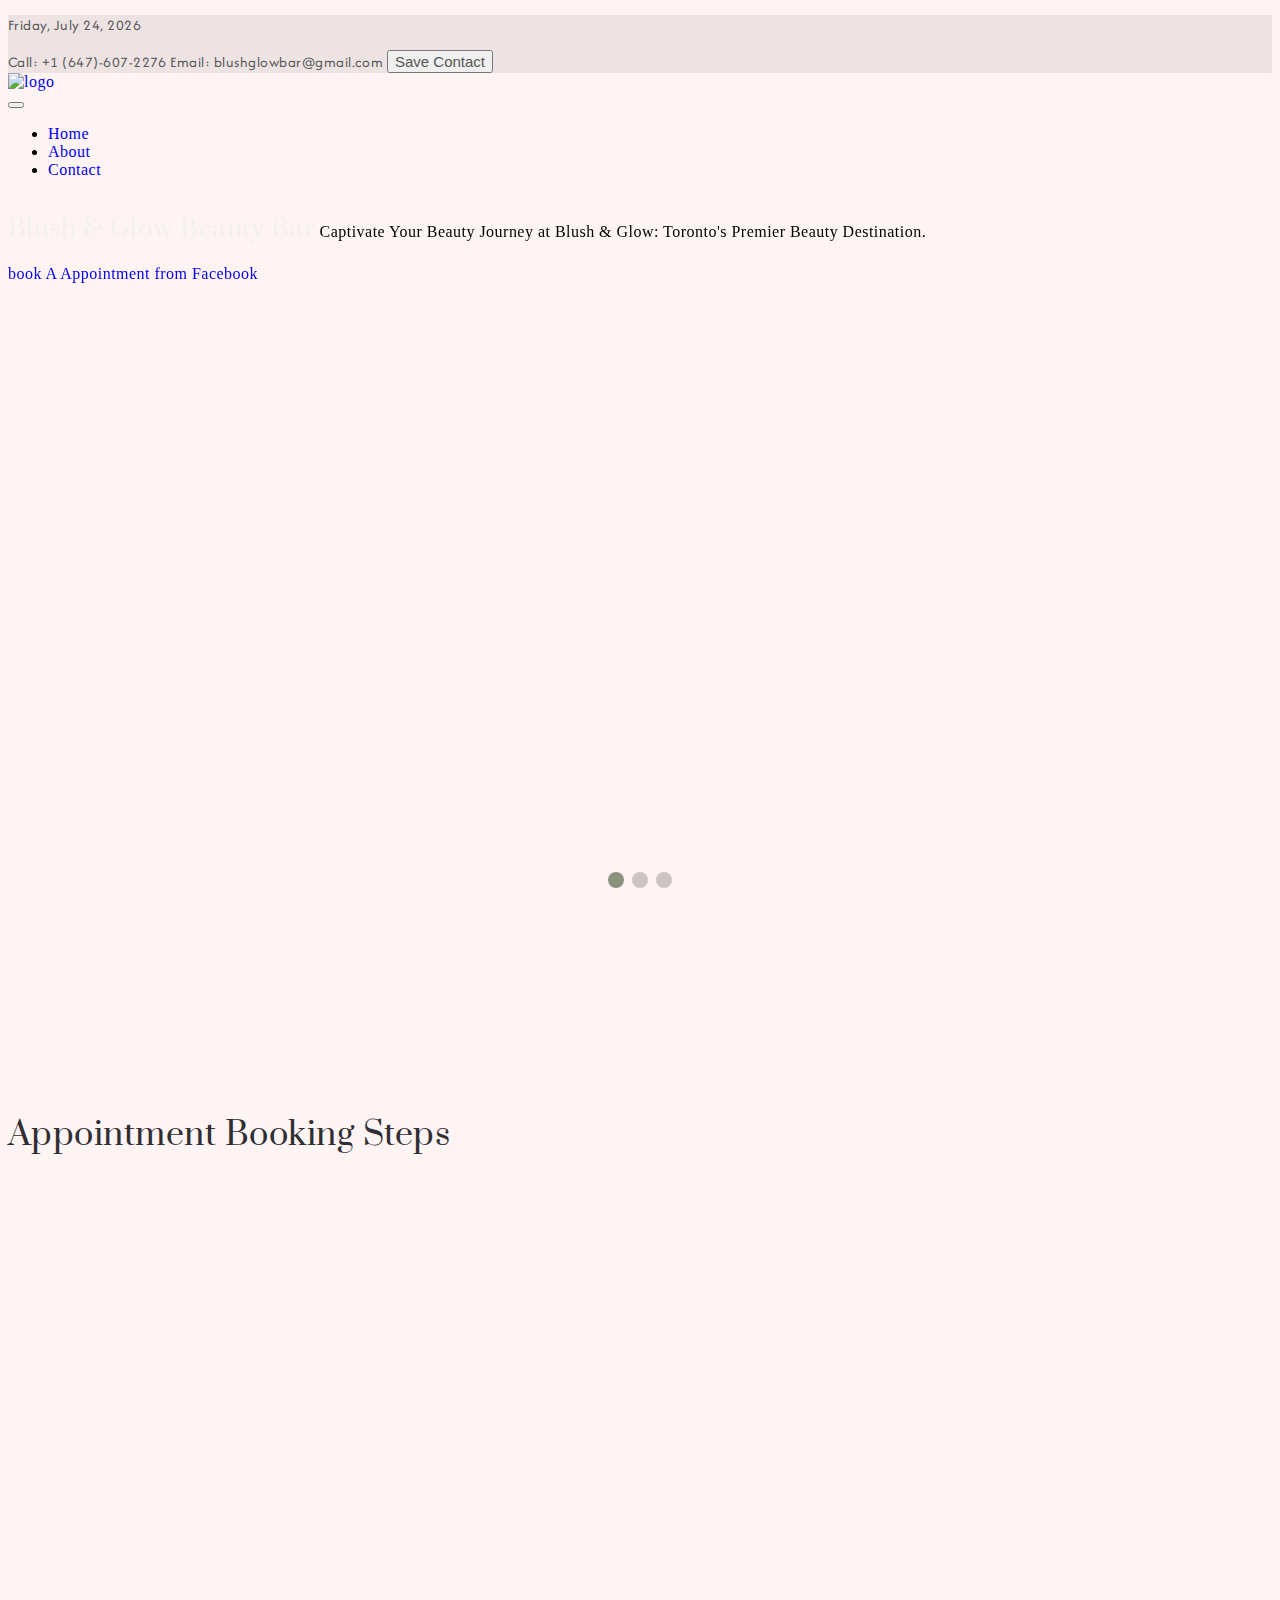
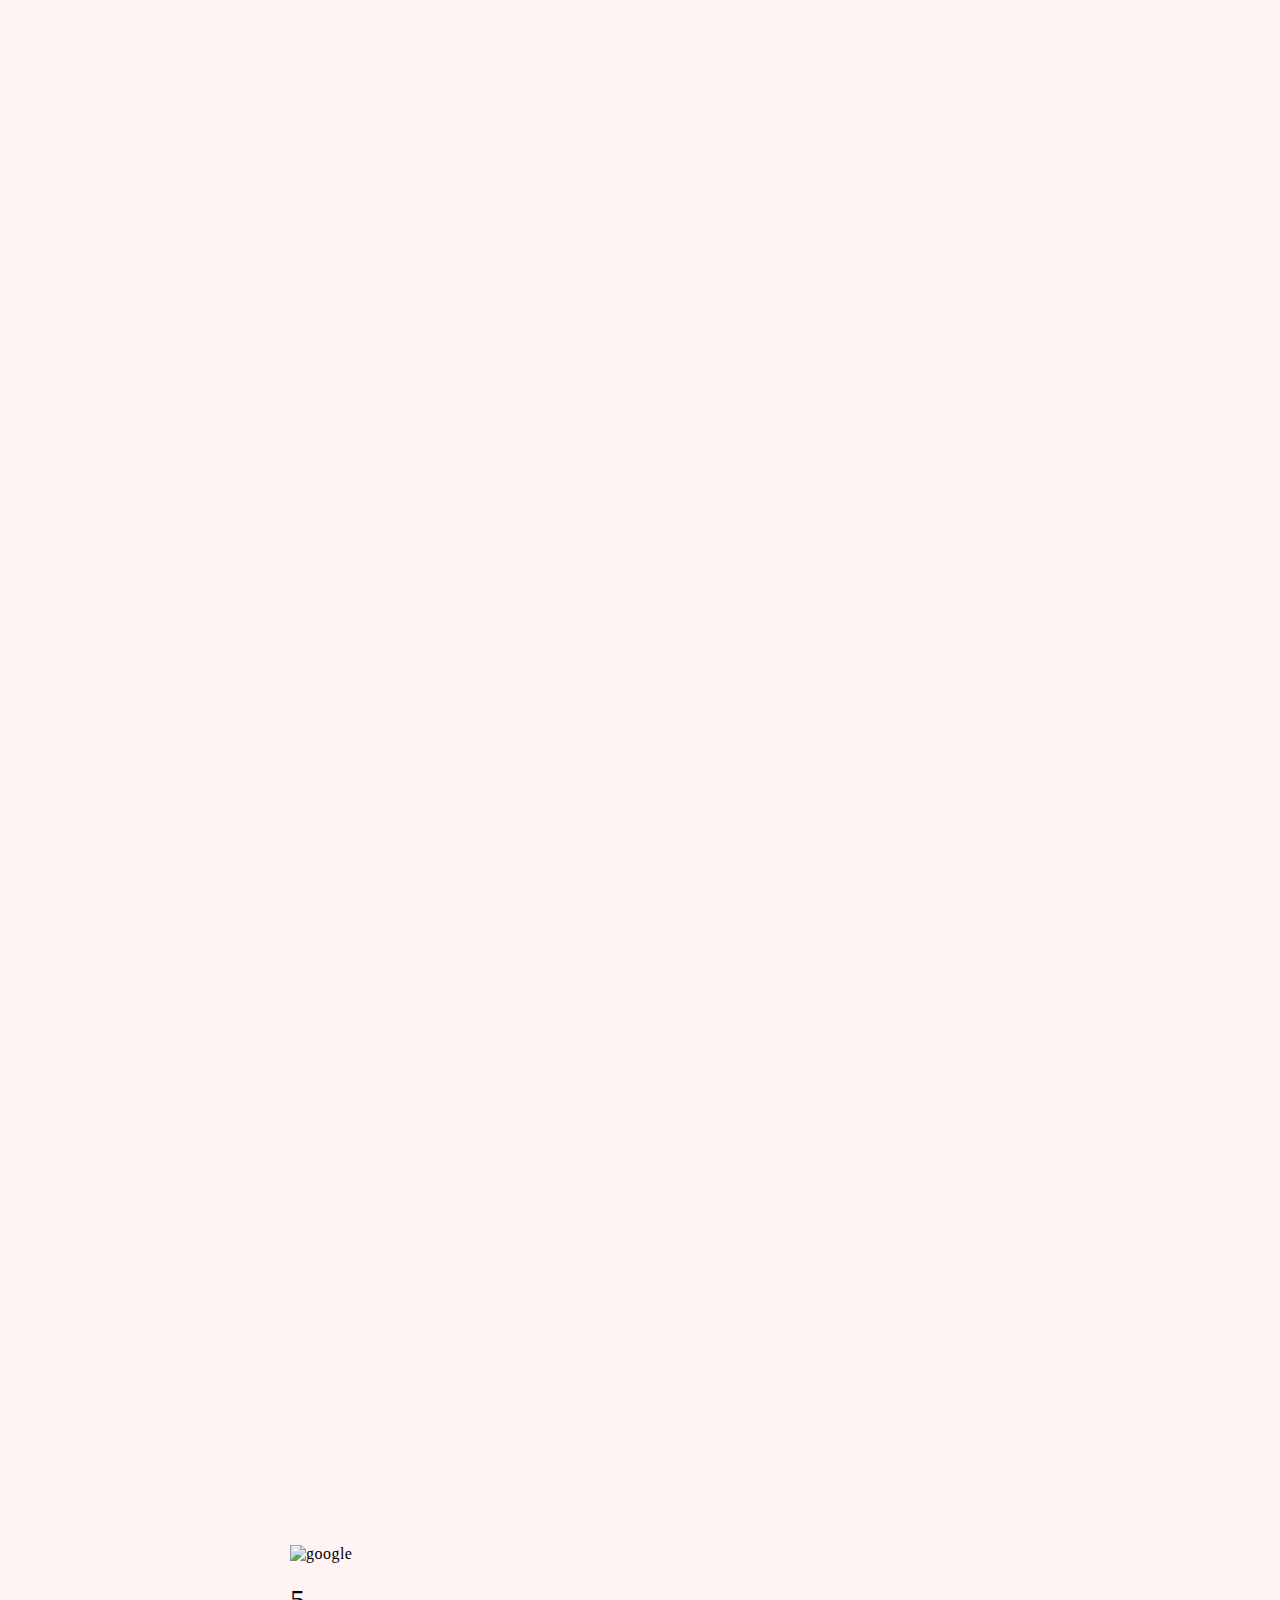
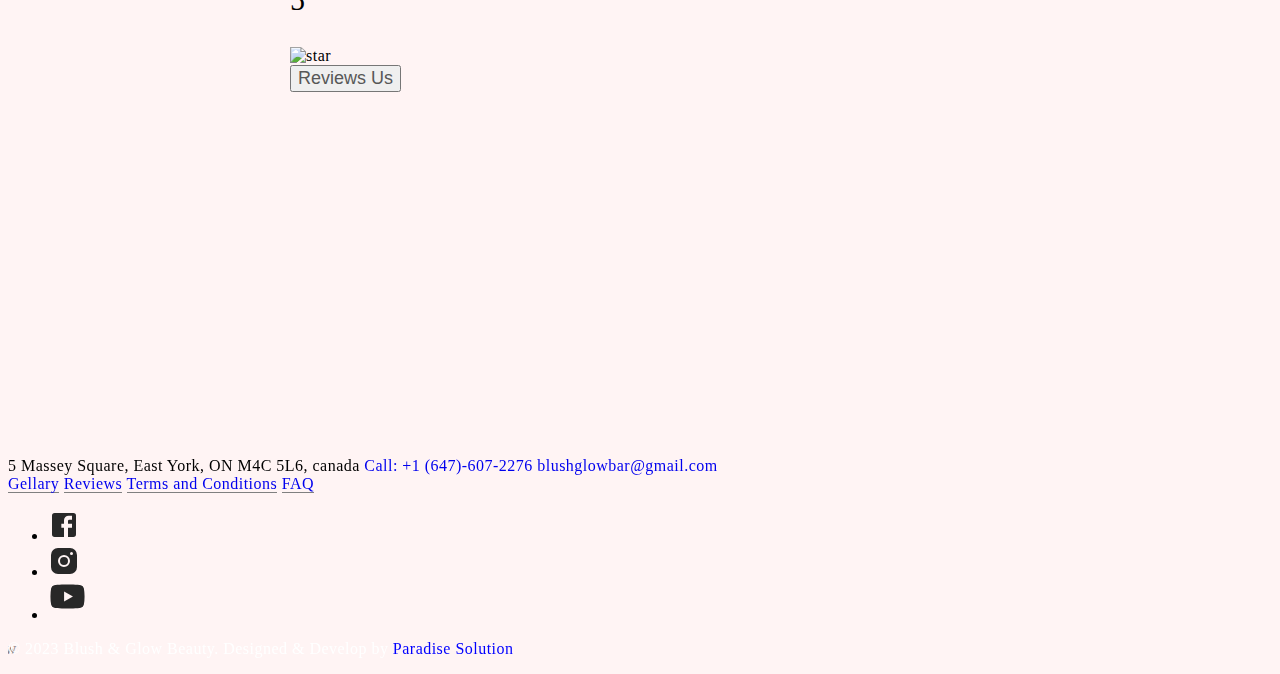
==== index.html @ eac7efee "Merge pull request #8 from mdmahafuzur47/main" ====
<!DOCTYPE html>
<html lang="en">
  <head>
    <title>Blush & Glow Beauty Bar</title>
    <meta charset="utf-8" />
    <meta http-equiv="X-UA-Compatible" content="IE=edge" />
    <meta name="viewport" content="width=device-width, initial-scale=1.0" />
    <meta name="format-detection" content="telephone=no" />
    <meta name="apple-mobile-web-app-capable" content="yes" />
    <meta name="author" content="TemplatesJungle" />
    <meta name="keywords" content="ecommerce,fashion,store" />
    <meta
      name="description"
      content="Beauty Store Bootstrap 5 HTML CSS Template"
    />
    <link
      href="https://cdn.jsdelivr.net/npm/bootstrap@5.3.0-alpha3/dist/css/bootstrap.min.css"
      rel="stylesheet"
      integrity="sha384-KK94CHFLLe+nY2dmCWGMq91rCGa5gtU4mk92HdvYe+M/SXH301p5ILy+dN9+nJOZ"
      crossorigin="anonymous"
    />
    <link rel="stylesheet" type="text/css" href="icomoon/icomoon.css" />
    <link rel="stylesheet" type="text/css" href="css/vendor.css" />
    <link
      rel="stylesheet"
      href="https://cdn.jsdelivr.net/npm/swiper@9/swiper-bundle.min.css"
    />
    <link rel="stylesheet" type="text/css" href="style.css" />

    <link rel="preconnect" href="https://fonts.googleapis.com" />
    <link rel="preconnect" href="https://fonts.gstatic.com" crossorigin />
    <link
      href="https://fonts.googleapis.com/css2?family=Lora:wght@400;500&family=Prata&display=swap"
      rel="stylesheet"
    />
    <!-- aos  -->
    <link href="https://unpkg.com/aos@2.3.1/dist/aos.css" rel="stylesheet" />
    <!-- aos  -->
    <style>
      .loader {
        position: relative;
        width: 2.5em;
        height: 2.5em;
        transform: rotate(165deg);
      }

      .loader:before,
      .loader:after {
        content: "";
        position: absolute;
        top: 50%;
        left: 50%;
        display: block;
        width: 0.5em;
        height: 0.5em;
        border-radius: 0.25em;
        transform: translate(-50%, -50%);
      }

      .loader:before {
        animation: before8 2s infinite;
      }

      .loader:after {
        animation: after6 2s infinite;
      }

      @keyframes before8 {
        0% {
          width: 0.5em;
          box-shadow: 1em -0.5em rgba(225, 20, 98, 0.75),
            -1em 0.5em rgba(111, 202, 220, 0.75);
        }

        35% {
          width: 2.5em;
          box-shadow: 0 -0.5em rgba(225, 20, 98, 0.75),
            0 0.5em rgba(111, 202, 220, 0.75);
        }

        70% {
          width: 0.5em;
          box-shadow: -1em -0.5em rgba(225, 20, 98, 0.75),
            1em 0.5em rgba(111, 202, 220, 0.75);
        }

        100% {
          box-shadow: 1em -0.5em rgba(225, 20, 98, 0.75),
            -1em 0.5em rgba(111, 202, 220, 0.75);
        }
      }

      @keyframes after6 {
        0% {
          height: 0.5em;
          box-shadow: 0.5em 1em rgba(61, 184, 143, 0.75),
            -0.5em -1em rgba(233, 169, 32, 0.75);
        }

        35% {
          height: 2.5em;
          box-shadow: 0.5em 0 rgba(61, 184, 143, 0.75),
            -0.5em 0 rgba(233, 169, 32, 0.75);
        }

        70% {
          height: 0.5em;
          box-shadow: 0.5em -1em rgba(61, 184, 143, 0.75),
            -0.5em 1em rgba(233, 169, 32, 0.75);
        }

        100% {
          box-shadow: 0.5em 1em rgba(61, 184, 143, 0.75),
            -0.5em -1em rgba(233, 169, 32, 0.75);
        }
      }

      .loader {
        position: absolute;
        top: calc(50% - 1.25em);
        left: calc(50% - 1.25em);
      }
    </style>
  </head>

  <body class="homepage">
    <div class="preloader text-white fs-6 text-uppercase overflow-hidden">
      <div class="loader"></div>
    </div>
    <!-- scroll effect  -->
    <!-- toDo  -->

    <!-- contact nav bar -->
    <nav>
      <section
        class="py-1 text-black"
        style="background: #33323216; font-family: 'Afacad', sans-serif"
      >
        <div
          class="px-1 text-center d-lg-flex justify-content-between align-items-center"
          style="max-width: 1264px; margin: 0 auto"
        >
          <p
            class="mb-0"
            style="font-size: 15px; color: rgb(87, 87, 87)"
            id="currentDate"
          ></p>
          <div
            class="gap-3 align-items-center d-sm-flex justify-content-center text-center"
          >
            <a
              href="tel:+16476072276"
              style="font-size: 15px; color: rgb(87, 87, 87)"
              class="mb-0"
              >Call: +1 (647)-607-2276</a
            >
            <a
              href="mailto:blushglowbar@gmail.com"
              style="font-size: 15px; color: rgb(87, 87, 87)"
              class="mb-0"
              >Email: blushglowbar@gmail.com</a
            >
            <button
              onclick="generateVCard()"
              style="font-size: 15px; color: rgb(87, 87, 87)"
              class="px-2 border-1 bg-transparent rounded-2 py-1"
            >
              Save Contact
            </button>
          </div>
        </div>
      </section>
      <section
        class="navbar container navbar-expand-lg text-uppercase fs-6 py-0 px-0 border-bottom align-items-center"
      >
        <div class="container-fluid">
          <div
            class="row justify-content-between align-items-center w-100 py-2"
          >
            <!-- logo  -->
            <div class="col-auto">
              <a class="navbar-brand" href="index.html">
                <img id="logo-top" src="images/logo/logo.png" alt="logo" />
              </a>
            </div>

            <div class="col-auto">
              <button
                class="navbar-toggler"
                type="button"
                data-bs-toggle="offcanvas"
                data-bs-target="#offcanvasNavbar"
                aria-controls="offcanvasNavbar"
              >
                <span class="navbar-toggler-icon"></span>
              </button>

              <div
                class="offcanvas offcanvas-end"
                tabindex="-1"
                id="offcanvasNavbar"
                aria-labelledby="offcanvasNavbarLabel"
              >
                <div class="offcanvas-body">
                  <ul class="navbar-nav justify-content-end flex-grow-1 gap-5">
                    <li class="nav-item dropdown">
                      <a class="nav-link active" href="./index.html">Home</a>
                    </li>
                    <li class="nav-item">
                      <a class="nav-link" href="./about.html">About</a>
                    </li>
                    <li class="nav-item">
                      <a
                        href="/contact.html"
                        class="nav-link border px-3"
                        style="text-align: center"
                        >Contact</a
                      >
                    </li>
                  </ul>
                </div>
              </div>
            </div>
          </div>
        </div>
      </section>
    </nav>
    <!-- slider hero section  -->
    <section class="text-white">
      <div class="slideshow slide-in" style="height: 100vh">
        <div class="swiper-wrapper">
          <div
            class="swiper-slide d-flex align-items-center"
            style="background-image: url(images/banner-large-image.jpg)"
          >
            <div class="banner-content w-100">
              <div class="container">
                <div class="row">
                  <div class="col-md-8 offset-md-2 text-center">
                    <h2 class="section-title text-uppercase display-2 mt-5">
                      Blush & Glow Beauty Bar
                    </h2>
                    <p class="caption opacity-75">
                      Captivate Your Beauty Journey at Blush & Glow: Toronto's
                      Premier Beauty Destination.
                    </p>
                    <div class="btn-left btn-swiper">
                      <a
                        href="https://www.facebook.com/Blushglowbeautybar/"
                        target="_blank"
                        class="btn btn-light text-white bg-transparent text-uppercase mt-3"
                      >
                        book A Appointment from Facebook
                      </a>
                    </div>
                  </div>
                </div>
              </div>
            </div>
          </div>
          <div
            class="swiper-slide d-flex align-items-center"
            style="background-image: url(images/banner-large-image1.jpg)"
          >
            <div class="banner-content w-100">
              <div class="container">
                <div class="row">
                  <div class="col-md-8 offset-md-2 text-center">
                    <h2 class="section-title text-uppercase display-2 mt-5">
                      Blush & Glow Beauty Bar
                    </h2>
                    <p class="caption opacity-75">
                      Love Your self By Care Your Skin
                    </p>
                    <div class="btn-left btn-swiper">
                      <a
                        href="/contact.html"
                        class="btn btn-light text-white bg-transparent text-uppercase mt-3"
                        >Contact Us</a
                      >
                    </div>
                  </div>
                </div>
              </div>
            </div>
          </div>
          <div
            class="swiper-slide d-flex align-items-center"
            style="background-image: url(images/banner-large-image2.jpg)"
          >
            <div class="banner-content w-100">
              <div class="container">
                <div class="row">
                  <div class="col-md-8 offset-md-2 text-center">
                    <h2 class="section-title text-uppercase display-2 mt-5">
                      Blush & Glow Beauty Bar
                    </h2>
                    <p class="caption opacity-75">
                      Elevate Your Aura at Blush & Glow Beauty Bar - Your
                      Toronto Haven for Timeless Glamour.
                    </p>
                    <div class="btn-left btn-swiper">
                      <a
                        href="/about.html"
                        class="btn btn-light text-white bg-transparent text-uppercase mt-3"
                      >
                        About Us
                      </a>
                    </div>
                  </div>
                </div>
              </div>
            </div>
          </div>
        </div>
        <div class="swiper-pagination swiper-pagination-slideshow"></div>

        <!-- <i class="icon-arrow  light-arrow icon-arrow-left"></i>
      <i class="icon-arrow  light-arrow icon-arrow-right"></i> -->
      </div>
    </section>

    <main>
      <!-- how to use start -->
      <section class="features pt-5">
        <div class="container">
          <h1 class="text-center">Appointment Booking Steps</h1>
          <div class="row mt-5">
            <div
              class="col-md-3 text-center"
              data-aos="fade-in"
              data-aos-delay="0"
            >
              <div
                style="height: fit-content"
                class="position-relative border mt-5 p-3 rounded-2 shadow-sm"
              >
                <svg
                  width="38"
                  height="38"
                  viewBox="0 0 24 24"
                  class="svg-color"
                >
                  <use xlink:href="#calendar"></use>
                </svg>
                <h4 class="element-title text-capitalize">
                  Visit Our Facebook page
                </h4>
                <p>
                  Visit our
                  <a
                    href="https://www.facebook.com/Blushglowbeautybar/services"
                    target="_blank"
                    >facebook page</a
                  >, explore our services, and choose the one that suits your
                  desires.
                </p>
                <!-- steps 01 -->
                <div
                  class="position-absolute w-100"
                  style="top: -50px; left: 0"
                >
                  <div class="d-flex justify-content-center">
                    <div
                      class="px-3 py-1 position-relative rounded-1"
                      style="background-color: #d49696; width: fit-content"
                    >
                      <div
                        class="position-absolute w-100 h-100 step-1"
                        style="
                          bottom: -48px;
                          left: 0;
                          transform: rotate(180deg);
                        "
                      >
                        <svg
                          class="w-100 h-100"
                          version="1.1"
                          id="Layer_1"
                          xmlns="http://www.w3.org/2000/svg"
                          xmlns:xlink="http://www.w3.org/1999/xlink"
                          x="0px"
                          y="0px"
                          viewBox="0 0 122.87 24.391"
                          style="enable-background: new 0 0 122.87 24.391"
                          xml:space="preserve"
                        >
                          <g>
                            <defs>
                              <rect
                                id="SVGID_00000119802781451126344870000001403376122054845610_"
                                x="-541.696"
                                width="500"
                                height="500"
                              />
                            </defs>
                            <clipPath
                              id="SVGID_00000154402275799044726050000003309869809166172346_"
                            >
                              <use
                                xlink:href="#SVGID_00000119802781451126344870000001403376122054845610_"
                                style="overflow: visible"
                              />
                            </clipPath>
                          </g>
                          <polygon
                            style="fill: #d39695"
                            points="2.201,20.919 61.435,3.23 120.668,20.919 "
                          />
                        </svg>
                      </div>
                      <h1 class="mb-0">01</h1>
                      <p class="mb-1 text-black">STEP</p>
                    </div>
                  </div>
                </div>
              </div>
            </div>
            <div
              class="col-md-3 text-center"
              data-aos="fade-in"
              data-aos-delay="300"
            >
              <div
                style="height: fit-content"
                class="border position-relative mb-5 p-3 rounded-2 shadow-sm stepContainer"
              >
                <svg
                  width="38"
                  height="38"
                  viewBox="0 0 24 24"
                  class="svg-color"
                >
                  <use xlink:href="#shopping-bag"></use>
                </svg>
                <h4 class="element-title text-capitalize">
                  Book A Appointment
                </h4>
                <p>
                  Book A Appointment from our Facebook Page
                  <a href="#">
                    <svg
                      xmlns="http://www.w3.org/2000/svg"
                      width="20"
                      height="20"
                      viewBox="0 0 24 24"
                    >
                      <path
                        fill="currentColor"
                        d="M12 2C6.48 2 2 6.48 2 12s4.48 10 10 10s10-4.48 10-10S17.52 2 12 2m0 18c-4.41 0-8-3.59-8-8s3.59-8 8-8s8 3.59 8 8s-3.59 8-8 8m-1-4h2v2h-2zm1.61-9.96c-2.06-.3-3.88.97-4.43 2.79c-.18.58.26 1.17.87 1.17h.2c.41 0 .74-.29.88-.67c.32-.89 1.27-1.5 2.3-1.28c.95.2 1.65 1.13 1.57 2.1c-.1 1.34-1.62 1.63-2.45 2.88c0 .01-.01.01-.01.02c-.01.02-.02.03-.03.05c-.09.15-.18.32-.25.5c-.01.03-.03.05-.04.08c-.01.02-.01.04-.02.07c-.12.34-.2.75-.2 1.25h2c0-.42.11-.77.28-1.07c.02-.03.03-.06.05-.09c.08-.14.18-.27.28-.39c.01-.01.02-.03.03-.04c.1-.12.21-.23.33-.34c.96-.91 2.26-1.65 1.99-3.56c-.24-1.74-1.61-3.21-3.35-3.47"
                      />
                    </svg>
                  </a>
                </p>
                <!-- step 02 -->
                <div class="position-absolute w-100 step">
                  <div class="d-flex justify-content-center">
                    <div
                      class="px-3 py-1 position-relative rounded-1"
                      style="background-color: #d49696; width: fit-content"
                    >
                      <div
                        class="position-absolute w-100 h-100 stepArrow"
                        style=""
                      >
                        <svg
                          class="w-100 h-100"
                          version="1.1"
                          id="Layer_1"
                          xmlns="http://www.w3.org/2000/svg"
                          xmlns:xlink="http://www.w3.org/1999/xlink"
                          x="0px"
                          y="0px"
                          viewBox="0 0 122.87 24.391"
                          style="enable-background: new 0 0 122.87 24.391"
                          xml:space="preserve"
                        >
                          <g>
                            <defs>
                              <rect
                                id="SVGID_00000119802781451126344870000001403376122054845610_"
                                x="-541.696"
                                width="500"
                                height="500"
                              />
                            </defs>
                            <clipPath
                              id="SVGID_00000154402275799044726050000003309869809166172346_"
                            >
                              <use
                                xlink:href="#SVGID_00000119802781451126344870000001403376122054845610_"
                                style="overflow: visible"
                              />
                            </clipPath>
                          </g>
                          <polygon
                            style="fill: #d39695"
                            points="2.201,20.919 61.435,3.23 120.668,20.919 "
                          />
                        </svg>
                      </div>
                      <h1 class="mb-0">02</h1>
                      <p class="mb-1 text-black">STEP</p>
                    </div>
                  </div>
                </div>
              </div>
            </div>
            <div
              class="col-md-3 text-center"
              data-aos="fade-in"
              data-aos-delay="600"
            >
              <div
                style="height: fit-content"
                class="border position-relative mt-5 p-3 rounded-2 shadow-sm"
              >
                <svg
                  width="38"
                  height="38"
                  viewBox="0 0 24 24"
                  class="svg-color"
                >
                  <use xlink:href="#gift"></use>
                </svg>
                <h4 class="element-title text-capitalize">
                  Checkout Our Parlor
                </h4>
                <p>
                  Be present at the parlor 10 minutes prior to booking. Our
                  address is
                  <a
                    href="https://maps.app.goo.gl/KbdzyatGNNNW7mVx8"
                    target="_blank"
                  >
                    5 Massey Square, East York, ON M4C 5L6, canada
                  </a>
                </p>
                <!-- step 03  -->
                <div
                  class="position-absolute w-100"
                  style="top: -50px; left: 0"
                >
                  <div class="d-flex justify-content-center">
                    <div
                      class="px-3 py-1 position-relative rounded-1"
                      style="background-color: #d49696; width: fit-content"
                    >
                      <div
                        class="position-absolute w-100 h-100 step-1"
                        style="
                          bottom: -48px;
                          left: 0;
                          transform: rotate(180deg);
                        "
                      >
                        <svg
                          class="w-100 h-100"
                          version="1.1"
                          id="Layer_1"
                          xmlns="http://www.w3.org/2000/svg"
                          xmlns:xlink="http://www.w3.org/1999/xlink"
                          x="0px"
                          y="0px"
                          viewBox="0 0 122.87 24.391"
                          style="enable-background: new 0 0 122.87 24.391"
                          xml:space="preserve"
                        >
                          <g>
                            <defs>
                              <rect
                                id="SVGID_00000119802781451126344870000001403376122054845610_"
                                x="-541.696"
                                width="500"
                                height="500"
                              />
                            </defs>
                            <clipPath
                              id="SVGID_00000154402275799044726050000003309869809166172346_"
                            >
                              <use
                                xlink:href="#SVGID_00000119802781451126344870000001403376122054845610_"
                                style="overflow: visible"
                              />
                            </clipPath>
                          </g>
                          <polygon
                            style="fill: #d39695"
                            points="2.201,20.919 61.435,3.23 120.668,20.919 "
                          />
                        </svg>
                      </div>
                      <h1 class="mb-0">03</h1>
                      <p class="mb-1 text-black">STEP</p>
                    </div>
                  </div>
                </div>
              </div>
            </div>
            <div
              class="col-md-3 text-center"
              data-aos="fade-in"
              data-aos-delay="900"
            >
              <div
                style="height: fit-content"
                class="border position-relative mb-5 p-3 rounded-2 shadow-sm stepContainer"
              >
                <svg
                  width="38"
                  height="38"
                  viewBox="0 0 24 24"
                  class="svg-color"
                >
                  <use xlink:href="#arrow-cycle"></use>
                </svg>
                <h4 class="element-title text-capitalize">
                  Give us Your valuable Review
                </h4>
                <p>
                  Give us Your valuable review at
                  <a
                    href="https://g.page/r/Cc5UehdaRZISEBM/review"
                    target="_blank"
                    >Google</a
                  >
                  &
                  <a
                    href="https://www.facebook.com/Blushglowbeautybar/reviews"
                    target="_blank"
                    >Facebook</a
                  >
                </p>
                <!-- step 04  -->
                <div class="position-absolute w-100 step">
                  <div class="d-flex justify-content-center">
                    <div
                      class="px-3 py-1 position-relative rounded-1"
                      style="background-color: #d49696; width: fit-content"
                    >
                      <div class="position-absolute w-100 h-100 stepArrow">
                        <svg
                          class="w-100 h-100"
                          version="1.1"
                          id="Layer_1"
                          xmlns="http://www.w3.org/2000/svg"
                          xmlns:xlink="http://www.w3.org/1999/xlink"
                          x="0px"
                          y="0px"
                          viewBox="0 0 122.87 24.391"
                          style="enable-background: new 0 0 122.87 24.391"
                          xml:space="preserve"
                        >
                          <g>
                            <defs>
                              <rect
                                id="SVGID_00000119802781451126344870000001403376122054845610_"
                                x="-541.696"
                                width="500"
                                height="500"
                              />
                            </defs>
                            <clipPath
                              id="SVGID_00000154402275799044726050000003309869809166172346_"
                            >
                              <use
                                xlink:href="#SVGID_00000119802781451126344870000001403376122054845610_"
                                style="overflow: visible"
                              />
                            </clipPath>
                          </g>
                          <polygon
                            style="fill: #d39695"
                            points="2.201,20.919 61.435,3.23 120.668,20.919 "
                          />
                        </svg>
                      </div>
                      <h1 class="mb-0">04</h1>
                      <p class="mb-1 text-black">STEP</p>
                    </div>
                  </div>
                </div>
              </div>
            </div>
          </div>
        </div>
      </section>
      <!-- services section start -->
      <section id="service-cont" class="w-100 overflow-x-hidden"></section>

      <!-- collection section  -->
      <section class="collection container py-5">
        <div
          class="collection-item row g-4 d-flex justify-content-between align-items-center flex-direction-row flex-wrap my-5"
        >
          <div data-aos="fade-right" class="col-md-5 column-container">
            <div class="cat-item position-relative">
              <div class="image-holder">
                <a href="shop.html"
                  ><img
                    data-src="images/service/img (12).jpg"
                    alt="categories"
                    style="border-radius: 20px"
                    class="product-image img-fluid lazy-load"
                /></a>
                <div
                  class="collection-content position-absolute p-5 text-uppercase"
                >
                  <h2 class="section-title text-white display-3">
                    <!-- <strike>25%</strike> Now 50% OFF -->
                  </h2>
                </div>
              </div>
            </div>
          </div>

          <!-- <a
          href="data:text/vcard;charset=utf-8,%EF%BB%BFBEGIN%3AVCARD%0AVERSION%3A3.0%0AFN%3AJohn%20Doe%0ATEL%3A%2B123456789%0AEMAIL%3Ajohn.doe%40example.com%0AEND%3AVCARD%0A"
          download="JohnDoe.vcf"
          >Download vCard</a
        > -->
          <div
            data-aos="fade-left"
            class="col-md-7 column-container collection-bg"
          >
            <div class="collection-content mx-md-5 my-5">
              <h2 class="element-title text-uppercase display-4">
                professional treatment with expert
              </h2>
              <p>
                Dignissim lacus, turpis ut suspendisse vel tellus. Turpis purus,
                gravida orci, fringilla a. Ac sed eu fringilla odio mi.
                Consequat pharetra at magna imperdiet cursus ac faucibus sit
                libero. Ultricies quam nunc, lorem sit lorem urna, pretium
                aliquam ut. In vel, quis donec dolor id in. Pulvinar commodo
                mollis diam sed facilisis at cursus imperdiet cursus ac faucibus
                sit faucibus sit libero.
              </p>
              <a href="./contact.html" class="btn btn-dark text-uppercase mt-3"
                >Contact Expert</a
              >
            </div>
          </div>
        </div>
      </section>

      <!-- video section  -->
      <section data-aos="fade-up" class="container mt-5">
        <iframe
          class="w-100 rounded-5 vedioSize"
          height="600px"
          src="https://www.youtube.com/embed/eBtXfR0Sw0U?si=j4hqyb_YXNIvhGHy"
          title="YouTube video player"
          frameborder="0"
          allow="accelerometer; autoplay; clipboard-write; encrypted-media; gyroscope; picture-in-picture; web-share"
          allowfullscreen
        ></iframe>
      </section>

      <!-- gallery start  -->
      <div data-aos="fade-up" style="width: 100%; overflow: hidden">
        <section
          id="related-products"
          class="related-products product-carousel py-5 position-relative open-up"
          data-aos="zoom-out"
        >
          <div class="container">
            <div
              class="d-flex flex-wrap justify-content-between align-items-center my-5 py-lg-5"
            >
              <div class="line-img my-2">
                <img data-src="images/line.png" class="lazy-load" alt="" />
              </div>
              <h4 class="text-uppercase mb-0">Gallery</h4>
              <div class="line-img my-2">
                <img data-src="images/line.png" class="lazy-load" alt="" />
              </div>
            </div>
            <div id="Gallery" class="swiper product-swiper overflow-hidden">
              <div class="swiper-wrapper d-flex">
                <!-- card  -->
                <div class="swiper-slide">
                  <div class="product-item">
                    <div class="image-holder position-relative">
                      <a href="#Gallery">
                        <img
                          data-src="images/service/img (1).jpg"
                          alt="categories"
                          style="width: 300px; height: 360px; object-fit: cover"
                          class="product-image lazy-load"
                        />
                      </a>
                    </div>
                  </div>
                </div>
                <!-- card  -->
                <div class="swiper-slide">
                  <div class="product-item">
                    <div class="image-holder position-relative">
                      <a href="#Gallery">
                        <img
                          data-src="images/service/img (2).jpg"
                          alt="categories"
                          style="width: 300px; height: 360px; object-fit: cover"
                          class="product-image lazy-load"
                        />
                      </a>
                    </div>
                  </div>
                </div>
                <!-- card  -->
                <div class="swiper-slide">
                  <div class="product-item">
                    <div class="image-holder position-relative">
                      <a href="#Gallery">
                        <img
                          data-src="images/service/img (3).jpg"
                          alt="categories"
                          style="width: 300px; height: 360px; object-fit: cover"
                          class="product-image lazy-load"
                        />
                      </a>
                    </div>
                  </div>
                </div>
                <!-- card  -->
                <div class="swiper-slide">
                  <div class="product-item">
                    <div class="image-holder position-relative">
                      <a href="#Gallery">
                        <img
                          data-src="images/service/img (4).jpg"
                          alt="categories"
                          style="width: 300px; height: 360px; object-fit: cover"
                          class="product-image lazy-load"
                        />
                      </a>
                    </div>
                  </div>
                </div>
                <!-- card  -->
                <div class="swiper-slide">
                  <div class="product-item">
                    <div class="image-holder position-relative">
                      <a href="#Gallery">
                        <img
                          data-src="images/service/img (5).jpg"
                          alt="categories"
                          style="width: 300px; height: 360px; object-fit: cover"
                          class="product-image lazy-load"
                        />
                      </a>
                    </div>
                  </div>
                </div>
                <!-- card  -->
              </div>
            </div>
            <div class="icon-arrow no-outline icon-arrow-left bg-light"></div>
            <div class="icon-arrow no-outline icon-arrow-right bg-light"></div>
          </div>
        </section>
      </div>
      <!-- gallery end -->

      <!-- review section  -->
      <section>
        <div
          style="max-width: 700px; margin: auto; padding: 10px"
          class="d-flex flex-column justify-content-between flex-sm-row align-items-center my-5 gap-2"
        >
          <div
            class="d-flex justify-content-center justify-content-sm-start align-items-center flex-column"
          >
            <div>
              <img
                style="width: 240px; height: auto"
                src="./images/google.png"
                alt="google"
              />
            </div>
            <div
              style="margin-top: -10px"
              class="d-flex gap-2 align-items-center"
            >
              <p class="mb-0" style="font-size: 30px">5</p>
              <img
                class=""
                style="width: 140px"
                src="./images/5star.png"
                alt="star"
              />
            </div>
          </div>

          <div class="d-flex">
            <button
              style="
                font-size: 18px;
                color: rgb(87, 87, 87);
                width: fit-content;
                height: fit-content;
              "
              class="px-4 border-1 bg-transparent rounded-2 py-2"
            >
              Reviews Us
            </button>
          </div>
        </div>
      </section>

      <section data-aos="fade-up" class="container">
        <h1
          style="font-size: 30px"
          class="text-center text-black text-uppercase pb-5 fw-medium"
        >
          what is my client say about me
        </h1>
        <!-- section for review shows  -->
        <section id="ReviewHome" class="px-3 row g-3"></section>

        <div class="text-center pt-5">
          <button
            style="font-size: 18px; color: rgb(87, 87, 87)"
            class="px-4 border-1 bg-transparent rounded-2 py-2"
          >
            <a href="./reviews.html"> See more Reviews </a>
          </button>
        </div>
      </section>
      <!-- instagram section  -->
      <section data-aos="fade-up" class="instagram my-5 py-5">
        <div class="container">
          <h4 class="text-center py-3">Follow us on Instagram</h4>

          <div class="row d-flex flex-wrap my-3 g-0">
            <figure class="col instagram-item magnific position-relative">
              <a href="#" class="">
                <img
                  data-src="images/insta-item1.jpg"
                  alt="instagram"
                  class="insta-image lazy-load"
                />
                <div class="icon-overlay d-flex justify-content-center">
                  <svg
                    width="30"
                    height="30"
                    viewBox="0 0 30 30"
                    style="color: #fff4f4"
                  >
                    <use xlink:href="#instagram"></use>
                  </svg>
                </div>
              </a>
            </figure>
            <figure class="col instagram-item magnific position-relative">
              <a href="#" class="">
                <img
                  data-src="images/insta-item3.jpg"
                  alt="instagram"
                  class="insta-image lazy-load"
                />
                <div class="icon-overlay d-flex justify-content-center">
                  <svg
                    width="30"
                    height="30"
                    viewBox="0 0 30 30"
                    style="color: #fff4f4"
                  >
                    <use xlink:href="#instagram"></use>
                  </svg>
                </div>
              </a>
            </figure>
            <figure class="col instagram-item magnific position-relative">
              <a href="#" class="">
                <img
                  data-src="images/insta-item4.jpg"
                  alt="instagram"
                  class="insta-image lazy-load"
                />
                <div class="icon-overlay d-flex justify-content-center">
                  <svg
                    width="30"
                    height="30"
                    viewBox="0 0 30 30"
                    style="color: #fff4f4"
                  >
                    <use xlink:href="#instagram"></use>
                  </svg>
                </div>
              </a>
            </figure>
            <figure class="col instagram-item magnific position-relative">
              <a href="#" class="">
                <img
                  data-src="images/insta-item5.jpg"
                  alt="instagram"
                  class="insta-image lazy-load"
                />
                <div class="icon-overlay d-flex justify-content-center">
                  <svg
                    width="30"
                    height="30"
                    viewBox="0 0 30 30"
                    style="color: #fff4f4"
                  >
                    <use xlink:href="#instagram"></use>
                  </svg>
                </div>
              </a>
            </figure>
            <figure class="col instagram-item magnific position-relative">
              <a href="#" class="">
                <img
                  data-src="images/insta-item6.jpg"
                  alt="instagram"
                  class="insta-image lazy-load"
                />
                <div class="icon-overlay d-flex justify-content-center">
                  <svg
                    width="30"
                    height="30"
                    viewBox="0 0 30 30"
                    style="color: #fff4f4"
                  >
                    <use xlink:href="#instagram"></use>
                  </svg>
                </div>
              </a>
            </figure>
          </div>
        </div>
      </section>
    </main>
    <!-- footer section  -->
    <!-- footer section  -->
    <footer>
      <div class="container">
        <div class="w-50 mx-auto">
          <a href="/">
            <img class="w-100" src="./images/logo/logo.png" alt="" />
          </a>
        </div>
        <div class="d-flex flex-column gap-1 align-items-center mt-3">
          <a
            href="https://maps.app.goo.gl/1LXAmvAXni6qtD3Z7"
            target="_blank"
            class="mb-0"
            style="color: black"
          >
            5 Massey Square, East York, ON M4C 5L6, canada
          </a>
          <a href="tel:tel:+16476072276" class="item-anchor"
            >Call: +1 (647)-607-2276</a
          >
          <a href="mailto:blushglowbar@gmail.com" class="item-anchor"
            >blushglowbar@gmail.com</a
          >
        </div>
        <div class="d-flex gap-4 mt-5 justify-content-center">
          <a style="border-bottom: 1px solid gray" href="./gellary.html"
            >Gellary</a
          >
          <a style="border-bottom: 1px solid gray" href="./reviews.html"
            >Reviews</a
          >
          <a style="border-bottom: 1px solid gray" href="#"
            >Terms and Conditions</a
          >
          <a style="border-bottom: 1px solid gray" href="#">FAQ</a>
        </div>
        <div class="mt-4">
          <ul
            class="list-unstyled d-flex flex-wrap gap-3 justify-content-center"
          >
            <!-- facebook  -->
            <li>
              <a
                data-facebook
                id="link-nahid-hover"
                href="https://www.facebook.com/Blushglowbeautybar"
                target="_blank"
                class="text-secondary"
              >
                <svg
                  xmlns="http://www.w3.org/2000/svg"
                  width="32"
                  height="32"
                  viewBox="0 0 24 24"
                >
                  <path
                    d="M5 3h14a2 2 0 0 1 2 2v14a2 2 0 0 1-2 2H5a2 2 0 0 1-2-2V5a2 2 0 0 1 2-2m13 2h-2.5A3.5 3.5 0 0 0 12 8.5V11h-2v3h2v7h3v-7h3v-3h-3V9a1 1 0 0 1 1-1h2V5z"
                  />
                </svg>
              </a>
            </li>
            <!-- instagram  -->
            <li>
              <a
                data-instagram
                id="link-nahid-hover"
                href="#"
                class="text-secondary"
              >
                <svg
                  xmlns="http://www.w3.org/2000/svg"
                  width="32"
                  height="32"
                  viewBox="0 0 256 256"
                >
                  <path
                    d="M176 24H80a56.06 56.06 0 0 0-56 56v96a56.06 56.06 0 0 0 56 56h96a56.06 56.06 0 0 0 56-56V80a56.06 56.06 0 0 0-56-56m-48 152a48 48 0 1 1 48-48a48.05 48.05 0 0 1-48 48m60-96a12 12 0 1 1 12-12a12 12 0 0 1-12 12m-28 48a32 32 0 1 1-32-32a32 32 0 0 1 32 32"
                  />
                </svg>
              </a>
            </li>
            <!-- youtube  -->
            <li>
              <a
                data-youtube
                id="link-nahid-hover"
                href="https://www.youtube.com/@BlushGlowBeautyBar"
                class="text-secondary"
              >
                <svg
                  xmlns="http://www.w3.org/2000/svg"
                  width="39"
                  height="39"
                  viewBox="0 0 32 32"
                >
                  <path
                    d="M29.41 9.26a3.5 3.5 0 0 0-2.47-2.47C24.76 6.2 16 6.2 16 6.2s-8.76 0-10.94.59a3.5 3.5 0 0 0-2.47 2.47A36.13 36.13 0 0 0 2 16a36.13 36.13 0 0 0 .59 6.74a3.5 3.5 0 0 0 2.47 2.47c2.18.59 10.94.59 10.94.59s8.76 0 10.94-.59a3.5 3.5 0 0 0 2.47-2.47A36.13 36.13 0 0 0 30 16a36.13 36.13 0 0 0-.59-6.74M13.2 20.2v-8.4l7.27 4.2Z"
                  />
                </svg>
              </a>
            </li>
          </ul>
        </div>
      </div>
      <div class="bg-black py-3 text-center mt-5">
        <p class="mb-0" style="color: white">
          &copy; 2023 Blush & Glow Beauty. Designed & Develop by
          <a
            href="https://paradisesolution.us/"
            target="_blank"
            style="color: blue"
            >Paradise Solution</a
          >
        </p>
      </div>
      <div id="footer-bg">
        <img src="./images/tex_flower.svg" alt="blush & glow" />
      </div>
    </footer>

    <!-- back to top btn  -->
    <div class="backToTopContainer">
      <button class="back-to-top" type="button">
        <div class="text-container">
          <a
            href="tel:+16476072276"
            style="font-size: 15px; color: rgb(87, 87, 87)"
            class="mb-0"
            >+1 (647)-607-2276</a
          >
        </div>
        <svg
          xmlns="http://www.w3.org/2000/svg"
          width="32"
          height="32"
          viewBox="0 0 24 24"
        >
          <path
            fill="#D49696"
            d="M12 13.825L8.1 17.7q-.275.275-.687.288T6.7 17.7q-.275-.275-.275-.7t.275-.7l4.6-4.6q.15-.15.325-.213t.375-.062q.2 0 .375.062t.325.213l4.6 4.6q.275.275.288.688t-.288.712q-.275.275-.7.275t-.7-.275zm0-6L8.1 11.7q-.275.275-.687.288T6.7 11.7q-.275-.275-.275-.7t.275-.7l4.6-4.6q.15-.15.325-.212T12 5.425q.2 0 .375.063t.325.212l4.6 4.6q.275.275.288.688t-.288.712q-.275.275-.7.275t-.7-.275z"
          />
        </svg>
      </button>
    </div>

    <script src="./js/vcard.js"></script>
    <script src="js/jquery.min.js"></script>
    <script src="js/plugins.js"></script>
    <script src="js/SmoothScroll.js"></script>
    <script src="js/contentload.js"></script>
    <script
      src="https://cdn.jsdelivr.net/npm/bootstrap@5.3.0-alpha3/dist/js/bootstrap.bundle.min.js"
      integrity="sha384-ENjdO4Dr2bkBIFxQpeoTz1HIcje39Wm4jDKdf19U8gI4ddQ3GYNS7NTKfAdVQSZe"
      crossorigin="anonymous"
    ></script>
    <script src="https://cdn.jsdelivr.net/npm/swiper@9/swiper-bundle.min.js"></script>
    <script src="js/script.js"></script>
    <script>
      document.addEventListener("DOMContentLoaded", function () {
        const lazyImages = document.querySelectorAll(".lazy-load");

        const observer = new IntersectionObserver((entries) => {
          entries.forEach((entry) => {
            if (entry.isIntersecting) {
              const lazyImage = entry.target;
              lazyImage.src = lazyImage.dataset.src;
              observer.unobserve(lazyImage);
            }
          });
        });

        lazyImages.forEach((image) => {
          observer.observe(image);
        });
      });
    </script>
    <script>
      const currentDate = new Date();

      // Format the date (you can adjust the format as needed)
      const options = {
        weekday: "long",
        year: "numeric",
        month: "long",
        day: "numeric",
      };
      const formattedDate = currentDate.toLocaleDateString("en-US", options);

      // Display the date in the HTML element
      document.getElementById("currentDate").textContent = formattedDate;
    </script>
  </body>
</html>
---- icomoon/icomoon.css ----
@font-face {
  font-family: 'icomoon';
  src:  url('fonts/icomoon.eot?22gasa');
  src:  url('fonts/icomoon.eot?22gasa#iefix') format('embedded-opentype'),
    url('fonts/icomoon.ttf?22gasa') format('truetype'),
    url('fonts/icomoon.woff?22gasa') format('woff'),
    url('fonts/icomoon.svg?22gasa#icomoon') format('svg');
  font-weight: normal;
  font-style: normal;
  font-display: block;
}

[class^="icon-"], [class*=" icon-"] {
  /* use !important to prevent issues with browser extensions that change fonts */
  font-family: 'icomoon' !important;
  speak: never;
  font-style: normal;
  font-weight: normal;
  font-variant: normal;
  text-transform: none;
  line-height: 1;

  /* Better Font Rendering =========== */
  -webkit-font-smoothing: antialiased;
  -moz-osx-font-smoothing: grayscale;
}

.icon-cheveron-left:before {
  content: "\e913";
}
.icon-cheveron-right:before {
  content: "\e914";
}
.icon-play:before {
  content: "\e908";
}
.icon-arrow-left:before {
  content: "\e900";
}
.icon-arrow-right:before {
  content: "\e901";
}
.icon-screen-full:before {
  content: "\e910";
}
.icon-cancel:before {
  content: "\e904";
}
.icon-minus:before {
  content: "\e907";
}
.icon-plus:before {
  content: "\e90e";
}
.icon-calendar:before {
  content: "\e909";
}
.icon-package:before {
  content: "\e90d";
}
.icon-slider-menu:before {
  content: "\e903";
}
.icon-eye:before {
  content: "\e906";
}
.icon-shopping-cart:before {
  content: "\e90a";
}
.icon-user:before {
  content: "\e90b";
}
.icon-return:before {
  content: "\e90c";
}
.icon-store:before {
  content: "\e911";
}
.icon-search:before {
  content: "\e905";
}
.icon-like:before {
  content: "\e902";
}
.icon-chevron-down:before {
  content: "\e90f";
}
.icon-chevron-up:before {
  content: "\e912";
}
.icon-linkedin:before {
  content: "\eaca";
}
.icon-instagram:before {
  content: "\ea92";
}
.icon-twitter:before {
  content: "\f099";
}
.icon-facebook:before {
  content: "\f09a";
}
.icon-youtube-play:before {
  content: "\f16a";
}
.icon-behance:before {
  content: "\f1b5";
}
.icon-pinterest:before {
  content: "\f231";
}
.icon-star:before {
  content: "\f005";
}
.icon-star-empty:before {
  content: "\f006";
}
.icon-star-half:before {
  content: "\f123";
}
---- css/vendor.css ----
/*
- Jarallax
- Chocolat
*/

/*--------------------------------------------------------------
/** Jarallax
--------------------------------------------------------------*/
.jarallax {
  position: relative;
  z-index: 0;
  min-height: 420px;
}

.jarallax>.jarallax-img {
  position: absolute;
  object-fit: cover;
  top: 0;
  left: 0;
  width: 100%;
  height: 100%;
  z-index: -1;
}

.jarallax-keep-img {
  position: relative;
  z-index: 0;
}

.jarallax-keep-img>.jarallax-img {
  position: relative;
  display: block;
  max-width: 100%;
  height: auto;
  z-index: -100;
}


/*--------------------------------------------------------------
/** Colorbox Lightbox
--------------------------------------------------------------*/
/*
    Colorbox Core Style:
    The following CSS is consistent between example themes and should not be altered.
*/
#colorbox, #cboxOverlay, #cboxWrapper{position:absolute; top:0; left:0; z-index:9999; overflow:hidden; -webkit-transform: translate3d(0,0,0);}
#cboxWrapper {max-width:none;}
#cboxOverlay{position:fixed; width:100%; height:100%;}
#cboxMiddleLeft, #cboxBottomLeft{clear:left;}
#cboxContent{position:relative;}
#cboxLoadedContent{overflow:auto; -webkit-overflow-scrolling: touch;}
#cboxTitle{margin:0;}
#cboxLoadingOverlay, #cboxLoadingGraphic{position:absolute; top:0; left:0; width:100%; height:100%;}
#cboxPrevious, #cboxNext, #cboxClose, #cboxSlideshow{cursor:pointer;}
.cboxPhoto{float:left; margin:auto; border:0; display:block; max-width:none; -ms-interpolation-mode:bicubic;}
.cboxIframe{width:100%; height:100%; display:block; border:0; padding:0; margin:0;}
#colorbox, #cboxContent, #cboxLoadedContent{box-sizing:content-box; -moz-box-sizing:content-box; -webkit-box-sizing:content-box;}

/* 
    User Style:
    Change the following styles to modify the appearance of Colorbox.  They are
    ordered & tabbed in a way that represents the nesting of the generated HTML.
*/
#cboxOverlay{background:#000;}
#colorbox{outline:0;}
#cboxContent{margin-top:20px;background:#000;}
.cboxIframe{background:#fff;}
#cboxError{padding:50px; border:1px solid #ccc;}
#cboxLoadedContent{border:5px solid #000; background:#fff;}
#cboxTitle{position:absolute; top:-20px; left:0; color:#ccc;}
#cboxCurrent{position:absolute; top:-20px; right:0px; color:#ccc;}
#cboxLoadingGraphic{background:url(../images/colorbox/loading.gif) no-repeat center center;}

/* these elements are buttons, and may need to have additional styles reset to avoid unwanted base styles */
#cboxPrevious, #cboxNext, #cboxSlideshow, #cboxClose {border:0; padding:0; margin:0; overflow:visible; width:auto; background:none; }

/* avoid outlines on :active (mouseclick), but preserve outlines on :focus (tabbed navigating) */
#cboxPrevious:active, #cboxNext:active, #cboxSlideshow:active, #cboxClose:active {outline:0;}

#cboxSlideshow{position:absolute; top:-20px; right:90px; color:#fff;}
#cboxPrevious{position:absolute; top:50%; left:5px; margin-top:-32px; background:url(../images/colorbox/controls.png) no-repeat top left; width:28px; height:65px; text-indent:-9999px;}
#cboxPrevious:hover{background-position:bottom left;}
#cboxNext{position:absolute; top:50%; right:5px; margin-top:-32px; background:url(../images/colorbox/controls.png) no-repeat top right; width:28px; height:65px; text-indent:-9999px;}
#cboxNext:hover{background-position:bottom right;}
#cboxClose{position:absolute; top:5px; right:5px; display:block; background:url(../images/colorbox/controls.png) no-repeat top center; width:38px; height:19px; text-indent:-9999px;}
#cboxClose:hover{background-position:bottom center;}


/* AOS  */

[data-aos][data-aos][data-aos-duration="50"],body[data-aos-duration="50"] [data-aos]{transition-duration:50ms}[data-aos][data-aos][data-aos-delay="50"],body[data-aos-delay="50"] [data-aos]{transition-delay:0}[data-aos][data-aos][data-aos-delay="50"].aos-animate,body[data-aos-delay="50"] [data-aos].aos-animate{transition-delay:50ms}[data-aos][data-aos][data-aos-duration="100"],body[data-aos-duration="100"] [data-aos]{transition-duration:.1s}[data-aos][data-aos][data-aos-delay="100"],body[data-aos-delay="100"] [data-aos]{transition-delay:0}[data-aos][data-aos][data-aos-delay="100"].aos-animate,body[data-aos-delay="100"] [data-aos].aos-animate{transition-delay:.1s}[data-aos][data-aos][data-aos-duration="150"],body[data-aos-duration="150"] [data-aos]{transition-duration:.15s}[data-aos][data-aos][data-aos-delay="150"],body[data-aos-delay="150"] [data-aos]{transition-delay:0}[data-aos][data-aos][data-aos-delay="150"].aos-animate,body[data-aos-delay="150"] [data-aos].aos-animate{transition-delay:.15s}[data-aos][data-aos][data-aos-duration="200"],body[data-aos-duration="200"] [data-aos]{transition-duration:.2s}[data-aos][data-aos][data-aos-delay="200"],body[data-aos-delay="200"] [data-aos]{transition-delay:0}[data-aos][data-aos][data-aos-delay="200"].aos-animate,body[data-aos-delay="200"] [data-aos].aos-animate{transition-delay:.2s}[data-aos][data-aos][data-aos-duration="250"],body[data-aos-duration="250"] [data-aos]{transition-duration:.25s}[data-aos][data-aos][data-aos-delay="250"],body[data-aos-delay="250"] [data-aos]{transition-delay:0}[data-aos][data-aos][data-aos-delay="250"].aos-animate,body[data-aos-delay="250"] [data-aos].aos-animate{transition-delay:.25s}[data-aos][data-aos][data-aos-duration="300"],body[data-aos-duration="300"] [data-aos]{transition-duration:.3s}[data-aos][data-aos][data-aos-delay="300"],body[data-aos-delay="300"] [data-aos]{transition-delay:0}[data-aos][data-aos][data-aos-delay="300"].aos-animate,body[data-aos-delay="300"] [data-aos].aos-animate{transition-delay:.3s}[data-aos][data-aos][data-aos-duration="350"],body[data-aos-duration="350"] [data-aos]{transition-duration:.35s}[data-aos][data-aos][data-aos-delay="350"],body[data-aos-delay="350"] [data-aos]{transition-delay:0}[data-aos][data-aos][data-aos-delay="350"].aos-animate,body[data-aos-delay="350"] [data-aos].aos-animate{transition-delay:.35s}[data-aos][data-aos][data-aos-duration="400"],body[data-aos-duration="400"] [data-aos]{transition-duration:.4s}[data-aos][data-aos][data-aos-delay="400"],body[data-aos-delay="400"] [data-aos]{transition-delay:0}[data-aos][data-aos][data-aos-delay="400"].aos-animate,body[data-aos-delay="400"] [data-aos].aos-animate{transition-delay:.4s}[data-aos][data-aos][data-aos-duration="450"],body[data-aos-duration="450"] [data-aos]{transition-duration:.45s}[data-aos][data-aos][data-aos-delay="450"],body[data-aos-delay="450"] [data-aos]{transition-delay:0}[data-aos][data-aos][data-aos-delay="450"].aos-animate,body[data-aos-delay="450"] [data-aos].aos-animate{transition-delay:.45s}[data-aos][data-aos][data-aos-duration="500"],body[data-aos-duration="500"] [data-aos]{transition-duration:.5s}[data-aos][data-aos][data-aos-delay="500"],body[data-aos-delay="500"] [data-aos]{transition-delay:0}[data-aos][data-aos][data-aos-delay="500"].aos-animate,body[data-aos-delay="500"] [data-aos].aos-animate{transition-delay:.5s}[data-aos][data-aos][data-aos-duration="550"],body[data-aos-duration="550"] [data-aos]{transition-duration:.55s}[data-aos][data-aos][data-aos-delay="550"],body[data-aos-delay="550"] [data-aos]{transition-delay:0}[data-aos][data-aos][data-aos-delay="550"].aos-animate,body[data-aos-delay="550"] [data-aos].aos-animate{transition-delay:.55s}[data-aos][data-aos][data-aos-duration="600"],body[data-aos-duration="600"] [data-aos]{transition-duration:.6s}[data-aos][data-aos][data-aos-delay="600"],body[data-aos-delay="600"] [data-aos]{transition-delay:0}[data-aos][data-aos][data-aos-delay="600"].aos-animate,body[data-aos-delay="600"] [data-aos].aos-animate{transition-delay:.6s}[data-aos][data-aos][data-aos-duration="650"],body[data-aos-duration="650"] [data-aos]{transition-duration:.65s}[data-aos][data-aos][data-aos-delay="650"],body[data-aos-delay="650"] [data-aos]{transition-delay:0}[data-aos][data-aos][data-aos-delay="650"].aos-animate,body[data-aos-delay="650"] [data-aos].aos-animate{transition-delay:.65s}[data-aos][data-aos][data-aos-duration="700"],body[data-aos-duration="700"] [data-aos]{transition-duration:.7s}[data-aos][data-aos][data-aos-delay="700"],body[data-aos-delay="700"] [data-aos]{transition-delay:0}[data-aos][data-aos][data-aos-delay="700"].aos-animate,body[data-aos-delay="700"] [data-aos].aos-animate{transition-delay:.7s}[data-aos][data-aos][data-aos-duration="750"],body[data-aos-duration="750"] [data-aos]{transition-duration:.75s}[data-aos][data-aos][data-aos-delay="750"],body[data-aos-delay="750"] [data-aos]{transition-delay:0}[data-aos][data-aos][data-aos-delay="750"].aos-animate,body[data-aos-delay="750"] [data-aos].aos-animate{transition-delay:.75s}[data-aos][data-aos][data-aos-duration="800"],body[data-aos-duration="800"] [data-aos]{transition-duration:.8s}[data-aos][data-aos][data-aos-delay="800"],body[data-aos-delay="800"] [data-aos]{transition-delay:0}[data-aos][data-aos][data-aos-delay="800"].aos-animate,body[data-aos-delay="800"] [data-aos].aos-animate{transition-delay:.8s}[data-aos][data-aos][data-aos-duration="850"],body[data-aos-duration="850"] [data-aos]{transition-duration:.85s}[data-aos][data-aos][data-aos-delay="850"],body[data-aos-delay="850"] [data-aos]{transition-delay:0}[data-aos][data-aos][data-aos-delay="850"].aos-animate,body[data-aos-delay="850"] [data-aos].aos-animate{transition-delay:.85s}[data-aos][data-aos][data-aos-duration="900"],body[data-aos-duration="900"] [data-aos]{transition-duration:.9s}[data-aos][data-aos][data-aos-delay="900"],body[data-aos-delay="900"] [data-aos]{transition-delay:0}[data-aos][data-aos][data-aos-delay="900"].aos-animate,body[data-aos-delay="900"] [data-aos].aos-animate{transition-delay:.9s}[data-aos][data-aos][data-aos-duration="950"],body[data-aos-duration="950"] [data-aos]{transition-duration:.95s}[data-aos][data-aos][data-aos-delay="950"],body[data-aos-delay="950"] [data-aos]{transition-delay:0}[data-aos][data-aos][data-aos-delay="950"].aos-animate,body[data-aos-delay="950"] [data-aos].aos-animate{transition-delay:.95s}[data-aos][data-aos][data-aos-duration="1000"],body[data-aos-duration="1000"] [data-aos]{transition-duration:1s}[data-aos][data-aos][data-aos-delay="1000"],body[data-aos-delay="1000"] [data-aos]{transition-delay:0}[data-aos][data-aos][data-aos-delay="1000"].aos-animate,body[data-aos-delay="1000"] [data-aos].aos-animate{transition-delay:1s}[data-aos][data-aos][data-aos-duration="1050"],body[data-aos-duration="1050"] [data-aos]{transition-duration:1.05s}[data-aos][data-aos][data-aos-delay="1050"],body[data-aos-delay="1050"] [data-aos]{transition-delay:0}[data-aos][data-aos][data-aos-delay="1050"].aos-animate,body[data-aos-delay="1050"] [data-aos].aos-animate{transition-delay:1.05s}[data-aos][data-aos][data-aos-duration="1100"],body[data-aos-duration="1100"] [data-aos]{transition-duration:1.1s}[data-aos][data-aos][data-aos-delay="1100"],body[data-aos-delay="1100"] [data-aos]{transition-delay:0}[data-aos][data-aos][data-aos-delay="1100"].aos-animate,body[data-aos-delay="1100"] [data-aos].aos-animate{transition-delay:1.1s}[data-aos][data-aos][data-aos-duration="1150"],body[data-aos-duration="1150"] [data-aos]{transition-duration:1.15s}[data-aos][data-aos][data-aos-delay="1150"],body[data-aos-delay="1150"] [data-aos]{transition-delay:0}[data-aos][data-aos][data-aos-delay="1150"].aos-animate,body[data-aos-delay="1150"] [data-aos].aos-animate{transition-delay:1.15s}[data-aos][data-aos][data-aos-duration="1200"],body[data-aos-duration="1200"] [data-aos]{transition-duration:1.2s}[data-aos][data-aos][data-aos-delay="1200"],body[data-aos-delay="1200"] [data-aos]{transition-delay:0}[data-aos][data-aos][data-aos-delay="1200"].aos-animate,body[data-aos-delay="1200"] [data-aos].aos-animate{transition-delay:1.2s}[data-aos][data-aos][data-aos-duration="1250"],body[data-aos-duration="1250"] [data-aos]{transition-duration:1.25s}[data-aos][data-aos][data-aos-delay="1250"],body[data-aos-delay="1250"] [data-aos]{transition-delay:0}[data-aos][data-aos][data-aos-delay="1250"].aos-animate,body[data-aos-delay="1250"] [data-aos].aos-animate{transition-delay:1.25s}[data-aos][data-aos][data-aos-duration="1300"],body[data-aos-duration="1300"] [data-aos]{transition-duration:1.3s}[data-aos][data-aos][data-aos-delay="1300"],body[data-aos-delay="1300"] [data-aos]{transition-delay:0}[data-aos][data-aos][data-aos-delay="1300"].aos-animate,body[data-aos-delay="1300"] [data-aos].aos-animate{transition-delay:1.3s}[data-aos][data-aos][data-aos-duration="1350"],body[data-aos-duration="1350"] [data-aos]{transition-duration:1.35s}[data-aos][data-aos][data-aos-delay="1350"],body[data-aos-delay="1350"] [data-aos]{transition-delay:0}[data-aos][data-aos][data-aos-delay="1350"].aos-animate,body[data-aos-delay="1350"] [data-aos].aos-animate{transition-delay:1.35s}[data-aos][data-aos][data-aos-duration="1400"],body[data-aos-duration="1400"] [data-aos]{transition-duration:1.4s}[data-aos][data-aos][data-aos-delay="1400"],body[data-aos-delay="1400"] [data-aos]{transition-delay:0}[data-aos][data-aos][data-aos-delay="1400"].aos-animate,body[data-aos-delay="1400"] [data-aos].aos-animate{transition-delay:1.4s}[data-aos][data-aos][data-aos-duration="1450"],body[data-aos-duration="1450"] [data-aos]{transition-duration:1.45s}[data-aos][data-aos][data-aos-delay="1450"],body[data-aos-delay="1450"] [data-aos]{transition-delay:0}[data-aos][data-aos][data-aos-delay="1450"].aos-animate,body[data-aos-delay="1450"] [data-aos].aos-animate{transition-delay:1.45s}[data-aos][data-aos][data-aos-duration="1500"],body[data-aos-duration="1500"] [data-aos]{transition-duration:1.5s}[data-aos][data-aos][data-aos-delay="1500"],body[data-aos-delay="1500"] [data-aos]{transition-delay:0}[data-aos][data-aos][data-aos-delay="1500"].aos-animate,body[data-aos-delay="1500"] [data-aos].aos-animate{transition-delay:1.5s}[data-aos][data-aos][data-aos-duration="1550"],body[data-aos-duration="1550"] [data-aos]{transition-duration:1.55s}[data-aos][data-aos][data-aos-delay="1550"],body[data-aos-delay="1550"] [data-aos]{transition-delay:0}[data-aos][data-aos][data-aos-delay="1550"].aos-animate,body[data-aos-delay="1550"] [data-aos].aos-animate{transition-delay:1.55s}[data-aos][data-aos][data-aos-duration="1600"],body[data-aos-duration="1600"] [data-aos]{transition-duration:1.6s}[data-aos][data-aos][data-aos-delay="1600"],body[data-aos-delay="1600"] [data-aos]{transition-delay:0}[data-aos][data-aos][data-aos-delay="1600"].aos-animate,body[data-aos-delay="1600"] [data-aos].aos-animate{transition-delay:1.6s}[data-aos][data-aos][data-aos-duration="1650"],body[data-aos-duration="1650"] [data-aos]{transition-duration:1.65s}[data-aos][data-aos][data-aos-delay="1650"],body[data-aos-delay="1650"] [data-aos]{transition-delay:0}[data-aos][data-aos][data-aos-delay="1650"].aos-animate,body[data-aos-delay="1650"] [data-aos].aos-animate{transition-delay:1.65s}[data-aos][data-aos][data-aos-duration="1700"],body[data-aos-duration="1700"] [data-aos]{transition-duration:1.7s}[data-aos][data-aos][data-aos-delay="1700"],body[data-aos-delay="1700"] [data-aos]{transition-delay:0}[data-aos][data-aos][data-aos-delay="1700"].aos-animate,body[data-aos-delay="1700"] [data-aos].aos-animate{transition-delay:1.7s}[data-aos][data-aos][data-aos-duration="1750"],body[data-aos-duration="1750"] [data-aos]{transition-duration:1.75s}[data-aos][data-aos][data-aos-delay="1750"],body[data-aos-delay="1750"] [data-aos]{transition-delay:0}[data-aos][data-aos][data-aos-delay="1750"].aos-animate,body[data-aos-delay="1750"] [data-aos].aos-animate{transition-delay:1.75s}[data-aos][data-aos][data-aos-duration="1800"],body[data-aos-duration="1800"] [data-aos]{transition-duration:1.8s}[data-aos][data-aos][data-aos-delay="1800"],body[data-aos-delay="1800"] [data-aos]{transition-delay:0}[data-aos][data-aos][data-aos-delay="1800"].aos-animate,body[data-aos-delay="1800"] [data-aos].aos-animate{transition-delay:1.8s}[data-aos][data-aos][data-aos-duration="1850"],body[data-aos-duration="1850"] [data-aos]{transition-duration:1.85s}[data-aos][data-aos][data-aos-delay="1850"],body[data-aos-delay="1850"] [data-aos]{transition-delay:0}[data-aos][data-aos][data-aos-delay="1850"].aos-animate,body[data-aos-delay="1850"] [data-aos].aos-animate{transition-delay:1.85s}[data-aos][data-aos][data-aos-duration="1900"],body[data-aos-duration="1900"] [data-aos]{transition-duration:1.9s}[data-aos][data-aos][data-aos-delay="1900"],body[data-aos-delay="1900"] [data-aos]{transition-delay:0}[data-aos][data-aos][data-aos-delay="1900"].aos-animate,body[data-aos-delay="1900"] [data-aos].aos-animate{transition-delay:1.9s}[data-aos][data-aos][data-aos-duration="1950"],body[data-aos-duration="1950"] [data-aos]{transition-duration:1.95s}[data-aos][data-aos][data-aos-delay="1950"],body[data-aos-delay="1950"] [data-aos]{transition-delay:0}[data-aos][data-aos][data-aos-delay="1950"].aos-animate,body[data-aos-delay="1950"] [data-aos].aos-animate{transition-delay:1.95s}[data-aos][data-aos][data-aos-duration="2000"],body[data-aos-duration="2000"] [data-aos]{transition-duration:2s}[data-aos][data-aos][data-aos-delay="2000"],body[data-aos-delay="2000"] [data-aos]{transition-delay:0}[data-aos][data-aos][data-aos-delay="2000"].aos-animate,body[data-aos-delay="2000"] [data-aos].aos-animate{transition-delay:2s}[data-aos][data-aos][data-aos-duration="2050"],body[data-aos-duration="2050"] [data-aos]{transition-duration:2.05s}[data-aos][data-aos][data-aos-delay="2050"],body[data-aos-delay="2050"] [data-aos]{transition-delay:0}[data-aos][data-aos][data-aos-delay="2050"].aos-animate,body[data-aos-delay="2050"] [data-aos].aos-animate{transition-delay:2.05s}[data-aos][data-aos][data-aos-duration="2100"],body[data-aos-duration="2100"] [data-aos]{transition-duration:2.1s}[data-aos][data-aos][data-aos-delay="2100"],body[data-aos-delay="2100"] [data-aos]{transition-delay:0}[data-aos][data-aos][data-aos-delay="2100"].aos-animate,body[data-aos-delay="2100"] [data-aos].aos-animate{transition-delay:2.1s}[data-aos][data-aos][data-aos-duration="2150"],body[data-aos-duration="2150"] [data-aos]{transition-duration:2.15s}[data-aos][data-aos][data-aos-delay="2150"],body[data-aos-delay="2150"] [data-aos]{transition-delay:0}[data-aos][data-aos][data-aos-delay="2150"].aos-animate,body[data-aos-delay="2150"] [data-aos].aos-animate{transition-delay:2.15s}[data-aos][data-aos][data-aos-duration="2200"],body[data-aos-duration="2200"] [data-aos]{transition-duration:2.2s}[data-aos][data-aos][data-aos-delay="2200"],body[data-aos-delay="2200"] [data-aos]{transition-delay:0}[data-aos][data-aos][data-aos-delay="2200"].aos-animate,body[data-aos-delay="2200"] [data-aos].aos-animate{transition-delay:2.2s}[data-aos][data-aos][data-aos-duration="2250"],body[data-aos-duration="2250"] [data-aos]{transition-duration:2.25s}[data-aos][data-aos][data-aos-delay="2250"],body[data-aos-delay="2250"] [data-aos]{transition-delay:0}[data-aos][data-aos][data-aos-delay="2250"].aos-animate,body[data-aos-delay="2250"] [data-aos].aos-animate{transition-delay:2.25s}[data-aos][data-aos][data-aos-duration="2300"],body[data-aos-duration="2300"] [data-aos]{transition-duration:2.3s}[data-aos][data-aos][data-aos-delay="2300"],body[data-aos-delay="2300"] [data-aos]{transition-delay:0}[data-aos][data-aos][data-aos-delay="2300"].aos-animate,body[data-aos-delay="2300"] [data-aos].aos-animate{transition-delay:2.3s}[data-aos][data-aos][data-aos-duration="2350"],body[data-aos-duration="2350"] [data-aos]{transition-duration:2.35s}[data-aos][data-aos][data-aos-delay="2350"],body[data-aos-delay="2350"] [data-aos]{transition-delay:0}[data-aos][data-aos][data-aos-delay="2350"].aos-animate,body[data-aos-delay="2350"] [data-aos].aos-animate{transition-delay:2.35s}[data-aos][data-aos][data-aos-duration="2400"],body[data-aos-duration="2400"] [data-aos]{transition-duration:2.4s}[data-aos][data-aos][data-aos-delay="2400"],body[data-aos-delay="2400"] [data-aos]{transition-delay:0}[data-aos][data-aos][data-aos-delay="2400"].aos-animate,body[data-aos-delay="2400"] [data-aos].aos-animate{transition-delay:2.4s}[data-aos][data-aos][data-aos-duration="2450"],body[data-aos-duration="2450"] [data-aos]{transition-duration:2.45s}[data-aos][data-aos][data-aos-delay="2450"],body[data-aos-delay="2450"] [data-aos]{transition-delay:0}[data-aos][data-aos][data-aos-delay="2450"].aos-animate,body[data-aos-delay="2450"] [data-aos].aos-animate{transition-delay:2.45s}[data-aos][data-aos][data-aos-duration="2500"],body[data-aos-duration="2500"] [data-aos]{transition-duration:2.5s}[data-aos][data-aos][data-aos-delay="2500"],body[data-aos-delay="2500"] [data-aos]{transition-delay:0}[data-aos][data-aos][data-aos-delay="2500"].aos-animate,body[data-aos-delay="2500"] [data-aos].aos-animate{transition-delay:2.5s}[data-aos][data-aos][data-aos-duration="2550"],body[data-aos-duration="2550"] [data-aos]{transition-duration:2.55s}[data-aos][data-aos][data-aos-delay="2550"],body[data-aos-delay="2550"] [data-aos]{transition-delay:0}[data-aos][data-aos][data-aos-delay="2550"].aos-animate,body[data-aos-delay="2550"] [data-aos].aos-animate{transition-delay:2.55s}[data-aos][data-aos][data-aos-duration="2600"],body[data-aos-duration="2600"] [data-aos]{transition-duration:2.6s}[data-aos][data-aos][data-aos-delay="2600"],body[data-aos-delay="2600"] [data-aos]{transition-delay:0}[data-aos][data-aos][data-aos-delay="2600"].aos-animate,body[data-aos-delay="2600"] [data-aos].aos-animate{transition-delay:2.6s}[data-aos][data-aos][data-aos-duration="2650"],body[data-aos-duration="2650"] [data-aos]{transition-duration:2.65s}[data-aos][data-aos][data-aos-delay="2650"],body[data-aos-delay="2650"] [data-aos]{transition-delay:0}[data-aos][data-aos][data-aos-delay="2650"].aos-animate,body[data-aos-delay="2650"] [data-aos].aos-animate{transition-delay:2.65s}[data-aos][data-aos][data-aos-duration="2700"],body[data-aos-duration="2700"] [data-aos]{transition-duration:2.7s}[data-aos][data-aos][data-aos-delay="2700"],body[data-aos-delay="2700"] [data-aos]{transition-delay:0}[data-aos][data-aos][data-aos-delay="2700"].aos-animate,body[data-aos-delay="2700"] [data-aos].aos-animate{transition-delay:2.7s}[data-aos][data-aos][data-aos-duration="2750"],body[data-aos-duration="2750"] [data-aos]{transition-duration:2.75s}[data-aos][data-aos][data-aos-delay="2750"],body[data-aos-delay="2750"] [data-aos]{transition-delay:0}[data-aos][data-aos][data-aos-delay="2750"].aos-animate,body[data-aos-delay="2750"] [data-aos].aos-animate{transition-delay:2.75s}[data-aos][data-aos][data-aos-duration="2800"],body[data-aos-duration="2800"] [data-aos]{transition-duration:2.8s}[data-aos][data-aos][data-aos-delay="2800"],body[data-aos-delay="2800"] [data-aos]{transition-delay:0}[data-aos][data-aos][data-aos-delay="2800"].aos-animate,body[data-aos-delay="2800"] [data-aos].aos-animate{transition-delay:2.8s}[data-aos][data-aos][data-aos-duration="2850"],body[data-aos-duration="2850"] [data-aos]{transition-duration:2.85s}[data-aos][data-aos][data-aos-delay="2850"],body[data-aos-delay="2850"] [data-aos]{transition-delay:0}[data-aos][data-aos][data-aos-delay="2850"].aos-animate,body[data-aos-delay="2850"] [data-aos].aos-animate{transition-delay:2.85s}[data-aos][data-aos][data-aos-duration="2900"],body[data-aos-duration="2900"] [data-aos]{transition-duration:2.9s}[data-aos][data-aos][data-aos-delay="2900"],body[data-aos-delay="2900"] [data-aos]{transition-delay:0}[data-aos][data-aos][data-aos-delay="2900"].aos-animate,body[data-aos-delay="2900"] [data-aos].aos-animate{transition-delay:2.9s}[data-aos][data-aos][data-aos-duration="2950"],body[data-aos-duration="2950"] [data-aos]{transition-duration:2.95s}[data-aos][data-aos][data-aos-delay="2950"],body[data-aos-delay="2950"] [data-aos]{transition-delay:0}[data-aos][data-aos][data-aos-delay="2950"].aos-animate,body[data-aos-delay="2950"] [data-aos].aos-animate{transition-delay:2.95s}[data-aos][data-aos][data-aos-duration="3000"],body[data-aos-duration="3000"] [data-aos]{transition-duration:3s}[data-aos][data-aos][data-aos-delay="3000"],body[data-aos-delay="3000"] [data-aos]{transition-delay:0}[data-aos][data-aos][data-aos-delay="3000"].aos-animate,body[data-aos-delay="3000"] [data-aos].aos-animate{transition-delay:3s}[data-aos][data-aos][data-aos-easing=linear],body[data-aos-easing=linear] [data-aos]{transition-timing-function:cubic-bezier(.25,.25,.75,.75)}[data-aos][data-aos][data-aos-easing=ease],body[data-aos-easing=ease] [data-aos]{transition-timing-function:ease}[data-aos][data-aos][data-aos-easing=ease-in],body[data-aos-easing=ease-in] [data-aos]{transition-timing-function:ease-in}[data-aos][data-aos][data-aos-easing=ease-out],body[data-aos-easing=ease-out] [data-aos]{transition-timing-function:ease-out}[data-aos][data-aos][data-aos-easing=ease-in-out],body[data-aos-easing=ease-in-out] [data-aos]{transition-timing-function:ease-in-out}[data-aos][data-aos][data-aos-easing=ease-in-back],body[data-aos-easing=ease-in-back] [data-aos]{transition-timing-function:cubic-bezier(.6,-.28,.735,.045)}[data-aos][data-aos][data-aos-easing=ease-out-back],body[data-aos-easing=ease-out-back] [data-aos]{transition-timing-function:cubic-bezier(.175,.885,.32,1.275)}[data-aos][data-aos][data-aos-easing=ease-in-out-back],body[data-aos-easing=ease-in-out-back] [data-aos]{transition-timing-function:cubic-bezier(.68,-.55,.265,1.55)}[data-aos][data-aos][data-aos-easing=ease-in-sine],body[data-aos-easing=ease-in-sine] [data-aos]{transition-timing-function:cubic-bezier(.47,0,.745,.715)}[data-aos][data-aos][data-aos-easing=ease-out-sine],body[data-aos-easing=ease-out-sine] [data-aos]{transition-timing-function:cubic-bezier(.39,.575,.565,1)}[data-aos][data-aos][data-aos-easing=ease-in-out-sine],body[data-aos-easing=ease-in-out-sine] [data-aos]{transition-timing-function:cubic-bezier(.445,.05,.55,.95)}[data-aos][data-aos][data-aos-easing=ease-in-quad],body[data-aos-easing=ease-in-quad] [data-aos]{transition-timing-function:cubic-bezier(.55,.085,.68,.53)}[data-aos][data-aos][data-aos-easing=ease-out-quad],body[data-aos-easing=ease-out-quad] [data-aos]{transition-timing-function:cubic-bezier(.25,.46,.45,.94)}[data-aos][data-aos][data-aos-easing=ease-in-out-quad],body[data-aos-easing=ease-in-out-quad] [data-aos]{transition-timing-function:cubic-bezier(.455,.03,.515,.955)}[data-aos][data-aos][data-aos-easing=ease-in-cubic],body[data-aos-easing=ease-in-cubic] [data-aos]{transition-timing-function:cubic-bezier(.55,.085,.68,.53)}[data-aos][data-aos][data-aos-easing=ease-out-cubic],body[data-aos-easing=ease-out-cubic] [data-aos]{transition-timing-function:cubic-bezier(.25,.46,.45,.94)}[data-aos][data-aos][data-aos-easing=ease-in-out-cubic],body[data-aos-easing=ease-in-out-cubic] [data-aos]{transition-timing-function:cubic-bezier(.455,.03,.515,.955)}[data-aos][data-aos][data-aos-easing=ease-in-quart],body[data-aos-easing=ease-in-quart] [data-aos]{transition-timing-function:cubic-bezier(.55,.085,.68,.53)}[data-aos][data-aos][data-aos-easing=ease-out-quart],body[data-aos-easing=ease-out-quart] [data-aos]{transition-timing-function:cubic-bezier(.25,.46,.45,.94)}[data-aos][data-aos][data-aos-easing=ease-in-out-quart],body[data-aos-easing=ease-in-out-quart] [data-aos]{transition-timing-function:cubic-bezier(.455,.03,.515,.955)}[data-aos^=fade][data-aos^=fade]{opacity:0;transition-property:opacity,transform}[data-aos^=fade][data-aos^=fade].aos-animate{opacity:1;transform:translateZ(0)}[data-aos=fade-up]{transform:translate3d(0,100px,0)}[data-aos=fade-down]{transform:translate3d(0,-100px,0)}[data-aos=fade-right]{transform:translate3d(-100px,0,0)}[data-aos=fade-left]{transform:translate3d(100px,0,0)}[data-aos=fade-up-right]{transform:translate3d(-100px,100px,0)}[data-aos=fade-up-left]{transform:translate3d(100px,100px,0)}[data-aos=fade-down-right]{transform:translate3d(-100px,-100px,0)}[data-aos=fade-down-left]{transform:translate3d(100px,-100px,0)}[data-aos^=zoom][data-aos^=zoom]{opacity:0;transition-property:opacity,transform}[data-aos^=zoom][data-aos^=zoom].aos-animate{opacity:1;transform:translateZ(0) scale(1)}[data-aos=zoom-in]{transform:scale(.6)}[data-aos=zoom-in-up]{transform:translate3d(0,100px,0) scale(.6)}[data-aos=zoom-in-down]{transform:translate3d(0,-100px,0) scale(.6)}[data-aos=zoom-in-right]{transform:translate3d(-100px,0,0) scale(.6)}[data-aos=zoom-in-left]{transform:translate3d(100px,0,0) scale(.6)}[data-aos=zoom-out]{transform:scale(1.2)}[data-aos=zoom-out-up]{transform:translate3d(0,100px,0) scale(1.2)}[data-aos=zoom-out-down]{transform:translate3d(0,-100px,0) scale(1.2)}[data-aos=zoom-out-right]{transform:translate3d(-100px,0,0) scale(1.2)}[data-aos=zoom-out-left]{transform:translate3d(100px,0,0) scale(1.2)}[data-aos^=slide][data-aos^=slide]{transition-property:transform}[data-aos^=slide][data-aos^=slide].aos-animate{transform:translateZ(0)}[data-aos=slide-up]{transform:translate3d(0,100%,0)}[data-aos=slide-down]{transform:translate3d(0,-100%,0)}[data-aos=slide-right]{transform:translate3d(-100%,0,0)}[data-aos=slide-left]{transform:translate3d(100%,0,0)}[data-aos^=flip][data-aos^=flip]{backface-visibility:hidden;transition-property:transform}[data-aos=flip-left]{transform:perspective(2500px) rotateY(-100deg)}[data-aos=flip-left].aos-animate{transform:perspective(2500px) rotateY(0)}[data-aos=flip-right]{transform:perspective(2500px) rotateY(100deg)}[data-aos=flip-right].aos-animate{transform:perspective(2500px) rotateY(0)}[data-aos=flip-up]{transform:perspective(2500px) rotateX(-100deg)}[data-aos=flip-up].aos-animate{transform:perspective(2500px) rotateX(0)}[data-aos=flip-down]{transform:perspective(2500px) rotateX(100deg)}[data-aos=flip-down].aos-animate{transform:perspective(2500px) rotateX(0)}
---- style.css ----
@import url('https://fonts.googleapis.com/css2?family=Afacad:wght@400;500;600;700&display=swap');

/* Prata  */

body {
  --heading-font: 'Prata', serif;
  --heading-font-weight: 400;
  --heading-color: #2F2E33;
  --heading-line-height: 1.24;
 

  --swiper-theme-color: #8C907E;

  /* bootstrap */
  --bs-body-font-family: 'Prata', serif;
  --bs-body-font-size: 16px;
  --bs-body-font-weight: 400;
  --bs-body-line-height: 1.5;
  --bs-body-color: #8f8f8f;
  --bs-body-color-rgb: 143, 143, 143;

  --bs-primary: #8C907E;
  --bs-secondary: #6c757d;
  --bs-light-secondary: #F6E7E5;
  --bs-dark-secondarry: #D49696;
  --bs-black: #2F2E33;
  --bs-light: #F1F1F0;
  --bs-dark: #212529;
  --bs-gray: #9aa1a7;
  --bs-gray-dark: #51565b;

  --bs-primary-rgb: 140, 144, 126;
  --bs-secondary-rgb: 108, 117, 125;
  --bs-black-rgb: 17, 17, 17;
  --bs-light-rgb: 241, 241, 240;
  --bs-dark-rgb: 33, 37, 41;

  --bs-link-color: #111;
  --bs-link-color-rgb: 17, 17, 17;
  --bs-link-decoration: underline;
  --bs-link-hover-color: #111;
  --bs-link-hover-color-rgb: 17, 17, 17;

  --bs-nav-link-font-size: 15px;

  background-color: #fff4f4 !important;
  background-image: url("https://www.transparenttextures.com/patterns/beige-paper.png") !important;
  /* This is mostly intended for prototyping; please download the pattern and re-host for production environments. Thank you! */
}



h1,
.h1,
h2,
.h2,
h3,
.h3,
h4,
.h4,
h5,
.h5,
h6,
.h6 {
  font-family: var(--heading-font);
  font-weight: var(--heading-font-weight);
  color: var(--heading-color);
  line-height: var(--heading-line-height);
}

h1.light,
.h1,
h2.light,
.h2,
h3.light,
.h3,
h4.light,
.h4,
h5.light,
.h5,
h6.light,
.h6 {
  color: var(--light-color);
}

a {
  text-decoration: none;
}

/* container fluid */
.container-fluid {
  /* width: 98%; */
  max-width: 1800px;
}

/* nav  */

.navbar-nav {
  --bs-nav-link-color: var(--bs-dark-secondarry);
}

/* Dropdown */
.dropdown-menu {
  --bs-dropdown-border-radius: 0;
  --bs-dropdown-border-width: 0;
}

.dropdown-item {
  --bs-dropdown-item-padding-y: 0.25rem;
  --bs-dropdown-item-padding-x: 1rem;
  --bs-dropdown-link-color: var(--bs-black);
  --bs-dropdown-item-border-radius: 0;
  font-size: 15px;
}

.dropdown-item.active,
.dropdown-item:active {
  --bs-dropdown-link-active-color: var(--bs-light);
  --bs-dropdown-link-active-bg: var(--bs-black);
}

/* list group */
.list-group-item {
  --bs-list-group-item-padding-x: 0;
  --bs-list-group-border-width: 0;
}

/* btn */
.btn {
  --bs-btn-border-radius: 0;
  --bs-btn-font-size: 15px;
}

.btn-primary {
  --bs-btn-color: #fff;
  --bs-btn-bg: var(--bs-dark-secondarry);
  --bs-btn-border-color: var(--bs-dark-secondarry);
  --bs-btn-hover-color: #fff;
  --bs-btn-hover-bg: var(--bs-dark-secondarry);
  --bs-btn-hover-border-color: var(--bs-dark-secondarry);
  --bs-btn-focus-shadow-rgb: 49, 132, 253;
  --bs-btn-active-color: #fff;
  --bs-btn-active-bg: var(--bs-dark-secondarry);
  --bs-btn-active-border-color: var(--bs-dark-secondarry);
  --bs-btn-active-shadow: inset 0 3px 5px rgba(0, 0, 0, 0.125);
  --bs-btn-disabled-color: #fff;
  --bs-btn-disabled-bg: var(--bs-dark-secondarry);
  --bs-btn-disabled-border-color: var(--bs-dark-secondarry);
}

.btn-light {
  --bs-btn-hover-bg: #F0D4D0;
  --bs-btn-hover-border-color: #F0D4D0;
}

.btn-dark {
  --bs-btn-color: #212529;
  --bs-btn-bg: transparent --bs-btn-border-color: #212529;
  --bs-btn-hover-color: #111111;
  --bs-btn-hover-bg: transparent;
  --bs-btn-hover-border-color: #373b3e;
  --bs-btn-focus-shadow-rgb: 66, 70, 73;
  --bs-btn-active-color: #212529;
  --bs-btn-active-bg: #4d5154;
  --bs-btn-active-border-color: #373b3e;
  --bs-btn-active-shadow: inset 0 3px 5px rgba(0, 0, 0, 0.125);
  --bs-btn-disabled-color: #212529;
  --bs-btn-disabled-bg: #212529;
  --bs-btn-disabled-border-color: #212529;
}

.pagination {
  --bs-pagination-active-bg: var(--bs-black);
  --bs-pagination-border-width: 0;
  --bs-pagination-border-radius: 0;
}

/* breadcrumb */
.breadcrumb {
  --bs-breadcrumb-item-padding-x: 1em;
}

/* text white */
.text-white {
  --heading-color: var(--bs-light);
  --bs-breadcrumb-item-active-color: var(--bs-light);
  --bs-breadcrumb-divider-color: var(--bs-light);
  --bs-link-color-rgb: var(--bs-light-rgb);
  --bs-link-hover-color-rgb: var(--bs-light-rgb);
}

.text-white .nav-link {
  --bs-nav-link-color: var(--bs-light);
  --bs-nav-link-hover-color: var(--bs-light);
  --bs-nav-link-active-color: var(--bs-light);
  --bs-navbar-active-color: var(--bs-light);
}


/* accordion */
.accordion {
  --bs-accordion-border-width: 0;
  --bs-accordion-border-radius: 0;
  --bs-accordion-inner-border-radius: 0;
  --bs-accordion-btn-padding-x: 0;
  --bs-accordion-btn-padding-y: 0.1rem;
  --bs-accordion-btn-color: var(--bs-dark);
  --bs-accordion-btn-bg: transparent;
  --bs-accordion-btn-focus-border-color: var(--bs-dark);
  --bs-accordion-btn-focus-box-shadow: none;
  --bs-accordion-body-padding-x: 0;
  --bs-accordion-body-padding-y: 0.1rem;
  --bs-accordion-active-color: transparent;
  --bs-accordion-active-bg: transparent;
}

/* form control */
.form-control:focus {
  border-color: #ccc;
  box-shadow: 0 0 0 0.25rem rgba(200, 200, 200, .25);
}

/* dark theme */
[data-bs-theme=dark] body {
  color-scheme: dark;

  --heading-color: #fff;
  --bs-link-color: #fff;
  --bs-link-hover-color: #fff;
  --bs-link-color-rgb: 255, 255, 255;
  --bs-link-hover-color-rgb: 255, 255, 255;
  --bs-body-color: #d1d1d1;
  --bs-body-bg: #111;
  --bs-body-bg-rgb: 17, 17, 41;
}

[data-bs-theme=dark] .dropdown-item {
  --bs-dropdown-link-color: var(--bs-light);
  --bs-dropdown-link-hover-color: var(--bs-white);
}

[data-bs-theme=dark] .bg-white,
[data-bs-theme=dark] .bg-light {
  --bs-bg-opacity: 0.1;
}

/* end of Bootstrap Color Theme */

/* preloader */
.preloader {
  position: fixed;
  z-index: 99;
  background: #111;
  width: 100vw;
  height: 100vh;
  display: flex;
  align-items: center;
  justify-content: center;
  transition: height 0.8s cubic-bezier(0.075, 0.82, 0.165, 1);
}

.preloader.loaded {
  height: 0;
}

/* navbar */
.navbar.fixed-top {
  transition: background-color 0.6s ease-out;
}

/* slideshow */
.slideshow {
  overflow: hidden;
}

/* .slideshow .swiper-slide {
  background-position-x: -300px;
  transition: background-position-x 1.6s ease-out;
  background-repeat: no-repeat;background-size: cover;
}
.slideshow .swiper-slide.swiper-slide-active {
  background-position-x: 0px;
} */
.slideshow .swiper-slide {
  /* background-size: 100%; */
  background-position: center;
  background-origin: padding-box;
  background-repeat: no-repeat;
  background-size: cover;
  transition: background-size 1s ease-in-out;
}

/* .slideshow .swiper-slide.swiper-slide-active {
  background-size: 120%;
} */

/* fade in */
.slideshow.fade-in .swiper-slide .banner-content {
  opacity: 0;
  transition: opacity 0.3s ease-out;
  transition-delay: 600ms;
}

.slideshow.fade-in .swiper-slide.swiper-slide-active .banner-content {
  opacity: 1;
}

/* slide in */
.slide-in .swiper-slide .banner-content h2,
.slide-in .swiper-slide .banner-content p,
.slide-in .swiper-slide .banner-content .btn {
  display: inline-block;
  opacity: 0;
  transform: translate3d(0, 50px, 0);
  transition: opacity 0.6s ease-out, transform 0.6s ease-out;
}

.slide-in .swiper-slide .banner-content h2 {
  transition-delay: 600ms;
}

.slide-in .swiper-slide .banner-content p {
  transition-delay: 800ms;
}

.slide-in .swiper-slide .banner-content .btn {
  transition-delay: 1000ms;
}

.slide-in .swiper-slide.swiper-slide-active .banner-content h2,
.slide-in .swiper-slide.swiper-slide-active .banner-content p,
.slide-in .swiper-slide.swiper-slide-active .banner-content .btn {
  opacity: 1;
  transform: translate3d(0, 0, 0);
}

/* swiper slide-clip */
.slide-clip .swiper-slide .image-holder img {
  transform: scale(1.2);
  transition: transform 1s ease-in-out;
}

.slide-clip .swiper-slide.swiper-slide-active .image-holder img {
  transform: scale(1);
}

.slide-clip .swiper-slide .image-holder {
  clip-path: inset(100% 0 0 0);
  display: block;
}

.slide-clip .swiper-slide.swiper-slide-active .image-holder {
  animation: 1s slide-clip forwards;
}

.slide-clip .swiper-slide.swiper-slide-prev .image-holder,
.slide-clip .swiper-slide.swiper-slide-next .image-holder {
  animation: 1s slide-down;
}

@keyframes slide-clip {
  0% {
    clip-path: inset(100% 0 0 0);
  }

  100% {
    clip-path: inset(0 0 0 0);
  }
}

@keyframes slide-down {
  0% {
    clip-path: inset(0 0 0 0);
  }

  100% {
    clip-path: inset(100% 0 0 0);
  }
}


/* swipe animation */
.swipe-up {
  clip-path: inset(0 0 100% 0);
  display: block;
}

.aos-animate .swipe-up {
  animation: 1s swipe-up forwards;
}

/*.down-leave-active { animation: 1s down-leave; }*/
@keyframes swipe-up {
  0% {
    clip-path: inset(0 0 100% 0);
  }

  100% {
    clip-path: inset(0);
  }
}

/* polygon */
.polygon {
  clip-path: polygon(0 0, 100% 0, 100% 20%, 100% 100%, 80% 100%, 20% 100%, 0 100%, 0% 20%);
}

.aos-animate .polygon {
  animation: 1s polygon forwards;
}

@keyframes polygon {
  0% {
    clip-path: polygon(0 0, 100% 0, 100% 20%, 100% 100%, 80% 100%, 20% 100%, 0 100%, 0% 20%);
  }

  100% {
    clip-path: polygon(20% 0%, 80% 0%, 100% 20%, 100% 80%, 80% 100%, 20% 100%, 0% 80%, 0% 20%);
  }
}

/* open-up */
.open-up {
  clip-path: inset(48% 34% 36% 35%);
}

.aos-animate.open-up {
  animation: 1s open-up forwards;
}

@keyframes open-up {
  0% {
    clip-path: inset(48% 34% 36% 35%);
  }

  100% {
    clip-path: inset(0% 0% 0% 0%);
  }
}

/*@keyframes down-leave {
  0% { clip-path: inset(0); }
  100% { clip-path: inset(100% 0 0 0); }
}*/
.swipe-up {
  --delay: 0.05s;
}

.swipe-up {
  animation-delay: 1s;
  /* animation-delay: data(swipe-delay); */
}

/* Text Effects */
.txt-fx {
  overflow: hidden;
  line-height: 1;
}

.txt-fx .letter {
  transform-origin: 0 100%;
  display: inline-block;
  line-height: 1em;
}

.txt-fx {
  --delay: 50ms;
  --easing: cubic-bezier(.5, 0, .53, 1);
}

/* fade right */
.txt-fx.fade-right .letter {
  transform: translate3d(-50px, 0, 0);
  opacity: 0;
  transition: transform 0.6s var(--easing), opacity 0.6s var(--easing);
}

.aos-animate .txt-fx.fade-right .letter {
  transform: translate3d(0, 0, 0);
  opacity: 1;
}

/* slide up */
.txt-fx.slide-up .letter {
  transform: translate3d(0, 1.2em, 0);
  transition: transform 0.9s var(--easing);
}

.swiper-slide-active .txt-fx.slide-up .letter,
.aos-animate .txt-fx.slide-up .letter {
  transform: translate3d(0, 0, 0);
}

/* domino */
.txt-fx.domino .letter {
  transform-origin: 50% 0;
  transform: rotateY(90deg);
  transition: transform 0.9s var(--easing);
}

.swiper-slide-active .txt-fx.domino .letter,
.aos-animate .txt-fx.domino .letter {
  transform: rotateY(0);
}

.txt-fx .letter:nth-child(1) {
  transition-delay: calc(var(--delay) * 1);
}

.txt-fx .letter:nth-child(2) {
  transition-delay: calc(var(--delay) * 2);
}

.txt-fx .letter:nth-child(3) {
  transition-delay: calc(var(--delay) * 3);
}

.txt-fx .letter:nth-child(4) {
  transition-delay: calc(var(--delay) * 4);
}

.txt-fx .letter:nth-child(5) {
  transition-delay: calc(var(--delay) * 5);
}

.txt-fx .letter:nth-child(6) {
  transition-delay: calc(var(--delay) * 6);
}

.txt-fx .letter:nth-child(7) {
  transition-delay: calc(var(--delay) * 7);
}

.txt-fx .letter:nth-child(8) {
  transition-delay: calc(var(--delay) * 8);
}

.txt-fx .letter:nth-child(9) {
  transition-delay: calc(var(--delay) * 9);
}

.txt-fx .letter:nth-child(10) {
  transition-delay: calc(var(--delay) * 10);
}

.txt-fx .letter:nth-child(11) {
  transition-delay: calc(var(--delay) * 11);
}

.txt-fx .letter:nth-child(12) {
  transition-delay: calc(var(--delay) * 12);
}

.txt-fx .letter:nth-child(13) {
  transition-delay: calc(var(--delay) * 13);
}

.txt-fx .letter:nth-child(14) {
  transition-delay: calc(var(--delay) * 14);
}

.txt-fx .letter:nth-child(15) {
  transition-delay: calc(var(--delay) * 15);
}

.txt-fx .letter:nth-child(16) {
  transition-delay: calc(var(--delay) * 16);
}



/** Search Popup
--------------------------------------------------------------*/
.search-popup {
  background-color: #fff;
  position: fixed;
  left: 0;
  top: 0;
  width: 100%;
  height: 100%;
  opacity: 0;
  visibility: hidden;
  z-index: 9999;
  -webkit-transition: opacity 0.3s 0s, visibility 0s 0.3s;
  -moz-transition: opacity 0.3s 0s, visibility 0s 0.3s;
  transition: opacity 0.3s 0s, visibility 0s 0.3s;
}

.search-popup.is-visible {
  opacity: 1;
  visibility: visible;
  cursor: -webkit-image-set(url("data:image/svg+xml;charset=utf8,%3Csvg xmlns='http://www.w3.org/2000/svg' width='20' height='20' viewBox='0 0 20 20'%3E%3Cpath fill='%23FFF' d='M20 1l-1-1-9 9-9-9-1 1 9 9-9 9 1 1 9-9 9 9 1-1-9-9'/%3E%3C/svg%3E") 1x, url("data:image/svg+xml;charset=utf8,%3Csvg xmlns='http://www.w3.org/2000/svg' width='20' height='20' viewBox='0 0 20 20'%3E%3Cpath fill='%23000' d='M20 1l-1-1-9 9-9-9-1 1 9 9-9 9 1 1 9-9 9 9 1-1-9-9'/%3E%3C/svg%3E") 2x), pointer;
  cursor: url("data:image/svg+xml;charset=utf8,%3Csvg xmlns='http://www.w3.org/2000/svg' width='20' height='20' viewBox='0 0 20 20'%3E%3Cpath fill='%23000' d='M20 1l-1-1-9 9-9-9-1 1 9 9-9 9 1 1 9-9 9 9 1-1-9-9'/%3E%3C/svg%3E"), pointer;
  -webkit-transition: opacity 0.3s 0s, visibility 0s 0s;
  -moz-transition: opacity 0.3s 0s, visibility 0s 0s;
  transition: opacity 0.3s 0s, visibility 0s 0s;
}

.search-popup-container {
  background-color: transparent;
  position: relative;
  top: 50%;
  margin: 0 auto;
  padding: 0;
  width: 90%;
  max-width: 800px;
  text-align: center;
  box-shadow: none;
  cursor: default;
  -webkit-transform: translateY(-40px);
  transform: translateY(-40px);
  -webkit-backface-visibility: hidden;
  -webkit-transition-property: -webkit-transform;
  transition-property: transform;
  -webkit-transition-duration: 0.3s;
  transition-duration: 0.3s;
}

.is-visible .search-popup-container {
  -webkit-transform: translateY(-50%);
  transform: translateY(-50%);
}

.search-popup-form {
  position: relative;
  margin: 0 0 3em 0;
}

.search-popup-form .form-control {
  padding: 0 0 .375em 0;
  font-size: 2em;
}

.search-popup-form #search-popup-submit {
  display: none;
}

.search-popup .search-popup-close {
  display: block;
  position: absolute;
  top: 2em;
  right: 2em;
  margin: -0.5em;
  padding: 0.5em;
  line-height: 0;
}

.search-popup .search-popup-close:hover {
  -webkit-transform: rotate(90deg);
  -ms-transform: rotate(90deg);
  transform: rotate(90deg);
}

.search-popup .search-popup-close i {
  display: block;
  position: relative;
  width: 1em;
  height: 1em;
  fill: rgba(0, 0, 0, 0.5);
}

.search-popup .search-popup-close:hover i {
  fill: rgba(0, 0, 0, 1);
}

.search-popup .cat-list-title {
  margin-top: 40px;
  margin-bottom: 10px;
  font-size: 0.6em;
  font-weight: normal;
  text-transform: uppercase;
  letter-spacing: 0.1em;
}

.search-popup .cat-list {
  margin: 0;
  list-style-type: none;
}

.search-popup .cat-list-item {
  display: inline-block;
  margin-bottom: 0;
  letter-spacing: 0.015em;
  font-size: 2em;
}

.search-popup .cat-list-item a {
  position: relative;
}

.search-popup .cat-list-item a::after {
  background: none repeat scroll 0 0 #fff;
  content: "";
  height: 1px;
  border-bottom: 1px solid #ff9697;
  left: 0;
  opacity: 0;
  position: absolute;
  top: 100%;
  width: 100%;
  -webkit-transition: height 0.3s, opacity 0.3s, -webkit-transform 0.3s;
  transition: height 0.3s, opacity 0.3s, transform 0.3s;
  -webkit-transform: translateY(-5px);
  transform: translateY(-5px);
}

.search-popup .cat-list-item a:hover::after {
  height: 1px;
  opacity: 1;
  -webkit-transform: translateY(2px);
  transform: translateY(2px);
}

.search-popup .cat-list-item::after {
  content: "/";
  padding: 0 5px;
  line-height: 1;
  color: rgba(0, 0, 0, 0.5);
  vertical-align: text-top;
}

.search-popup .cat-list-item:last-child::after {
  display: none;
}

@media only screen and (max-width: 991px) {

  .search-popup .cat-list-item,
  .search-popup-form .form-control {
    font-size: 1.425em;
  }
}

@media only screen and (max-width: 767px) {
  .search-popup .search-popup-close {
    top: 1em;
    right: 1em;
  }
}

@media only screen and (max-width: 575px) {

  .search-popup .cat-list-item,
  .search-popup-form .form-control {
    font-size: 1.125em;
  }

  .search-popup .search-popup-close {
    top: 1em;
    right: 1em;
  }
}

.search-popup input[type="search"] {
  font-size: 24px;
  height: 60px;
  padding: 26px;
}

.search-popup .search-form button {
  top: 12px;
  right: 15px;
}

.search-popup .search-form button svg {
  height: 28px;
  width: 28px;
}



/* Swiper */
/* - Swiper Slide Arrows 1
------------------------------------------------------------- */
.icon-arrow {
  position: absolute;
  top: 450px;
  font-size: 2em;
  color: var(--dark-color);
  z-index: 8;
  width: 130px;
  height: 130px;
  border-radius: 50%;
  border: 1px solid #d9d9d9;
  display: flex;
  align-items: center;
  justify-content: center;
  cursor: pointer;
  transition: all 0.3s ease-out;
}


.icon-arrow.icon-arrow-left {
  left: 30px;
}

.icon-arrow.icon-arrow-right {
  right: 30px;
}

@media (max-width: 999px) {
  .swiper .icon-arrow.no-outline {
    top: 60%;
  }

  .product-element .product-content {
    padding-left: 15px;
  }
}

/** Swiper Slide Arrows 2
--------------------------------------------------------------*/
.icon-arrow.no-outline {
  top: 60%;
  font-size: 1.7em;
  color: var(--grey-color);
  border: none;
  background: var(--bs-light-secondary) !important;
}

.icon-arrow.no-outline:hover {
  background: none;
  color: var(--dark-color);
}

.icon-arrow.light-arrow.no-outline {
  color: var(--light-color);
  opacity: 0.7;
}

.icon-arrow.light-arrow.no-outline:hover {
  opacity: 1;
}

.swiper-button-normal {
  background: transparent;
}

.swiper-button-normal .icon {
  font-size: 1.6em;
  color: var(--dark-color);
  display: flex;
  justify-content: center;
  align-items: center;
  width: 100%;
  height: 100%;
}

/** Swiper Slide Arrows with background 3
--------------------------------------------------------------*/
.icon-arrow {
  width: 50px;
  height: 50px;
  border-radius: 50%;
}


/*--- Image hover Effects
-----------------------------------------------*/
.image-zoom-effect {
  display: flex;
  flex-wrap: wrap;
}

.image-zoom-effect .image-holder {
  width: 100%;
  height: auto;
  overflow: hidden;
  transform: scale(1);
  transition: transform 0.3s cubic-bezier(0.25, 0.46, 0.45, 0.94);
}

.image-zoom-effect:hover .image-holder {
  transform: scale(0.95);
}

.image-zoom-effect img {
  transform: scale(1);
  will-change: transform;
  transition: transform 0.3s cubic-bezier(0.25, 0.46, 0.45, 0.94);
  z-index: 0;
}

.image-zoom-effect:hover img {
  transform: scale(1.1);
}


/* - Border Hover Effects
------------------------------------------------------------- */
.border-animation a,
.border-animation a:after,
.border-animation a:before {
  transition: all .5s;
}

.border-animation a {
  position: relative;
}

.border-animation a:after {
  position: absolute;
  bottom: 0;
  left: 0;
  right: 0;
  margin: auto;
  width: 0;
  content: '.';
  color: transparent;
  background: var(--bs-primary);
  height: 2px;
}

.border-animation a:hover:after {
  width: 100%;
}

.content-light .border-animation a:hover:after,
.content-light .border-animation li.active a:after {
  background: var(--bs-primary);
}

/* - Border Hover No Effects
------------------------------------------------------------- */
.border-animation .no-effect a:after {
  background: none;
}

/* - Border Hover Effects 2
------------------------------------------------------------- */
.border-animation-left .item-anchor {
  position: relative;
  margin-bottom: 20px;
  font-size: 15px;
}

.border-animation-left .item-anchor:after {
  content: "";
  position: absolute;
  width: 0;
  height: 1px;
  left: 0;
  bottom: 0;
  z-index: 9;
  background: var(--bs-dark);
  transition: all 0.5s ease;
}

.border-animation-left.light-border .item-anchor:after,
.border-animation-left .item-anchor:after {
  background: var(--bs-dark);
}

.border-animation-left .item-anchor:hover:after,
.border-animation-left .item-anchor:focus:after {
  width: 100%;
}

/* background */
.background {
  position: absolute;
  top: 0;
  left: 0;
  z-index: 0;
  width: 100%;
  height: 600px;
}

.background.pattern-bg {
  background: url(images/pattern-bg.png) no-repeat;
}

.background.normal-bg {
  background: url(images/newsletter-image.jpg) no-repeat;
}

/* large text */
.title-xlarge {
  font-size: calc(2rem + 10vw);
  /* 10.4em; */
  font-family: var(--heading-font);
  color: var(--bs-gray-300);
  position: absolute;
  top: -40px;
  left: 0;
  z-index: 0;
}


/* svg  */

svg.svg-color {
  color: var(--bs-dark-secondarry);
}


/*--------------------------------------------------------------
/** 7.8 Video Section
--------------------------------------------------------------*/
.video .video-content {
  position: relative;
}

.video .video-player {
  position: absolute;
}

.video .video-player {
  position: absolute;
  top: 0;
  right: 0;
  bottom: 0;
  left: 0;
  display: flex;
  align-items: center;
  justify-content: center;
}

.video .video-player i.icon {
  color: #fff;
  font-size: 50px;
  position: absolute;
  top: 0;
  right: 0;
  bottom: 0;
  left: 0;
  display: flex;
  justify-content: center;
  align-items: center;
}

@media (max-width: 600px) {
  .video .video-player img.text-pattern {
    width: 60%;
    display: flex;
    margin: 0 auto;
  }
}

/*--------------------------------------------------------------
/** nav bar 
--------------------------------------------------------------*/
span.wishlist-count,
span.cart-count {
  color: var(--bs-dark-secondarry);
}


/*--------------------------------------------------------------
/** 7.9 Testimonial Slider
--------------------------------------------------------------*/
.testimonials .section-title {
  font-size: 1.5em;
  font-weight: 700;
  line-height: 1;
}

.testimonial-swiper .testimonial-item blockquote {
  font-size: 2.5em;
  color: var(--bs-dark-secondarry);
}

.testimonial-swiper .testimonial-item blockquote>p {
  margin: 0;
}

.testimonials .review-title {
  font-size: 14px;
  color: var(--bs-btn-active-bg);
}

.testimonial-swiper .swiper-slide {
  opacity: 0.2;
  width: 42% !important;
}

.testimonial-swiper.swiper-3d .swiper-slide-shadow-left,
.testimonial-swiper.swiper-3d .swiper-slide-shadow-right {
  background-image: none;
}

.testimonial-swiper .swiper-slide-active {
  opacity: 1;
}

.testimonials .swiper-pagination {
  left: 0;
  right: 0;
}

.testimonials .swiper-pagination .swiper-pagination-bullet-active {
  background: var(--bs-light);
}

.swiper-pagination-bullet {
  width: 16px;
  height: 16px;
  margin-right: 10px;
}


@media only screen and (max-width: 1199px) {
  .testimonial-swiper .testimonial-item blockquote {
    font-size: 1.8em;
  }
}

@media only screen and (max-width: 999px) {
  .testimonial-swiper .testimonial-item blockquote {
    font-size: 1.2em;
  }
}


/** 7.13 Instagram
--------------------------------------------------------------*/
.instagram .insta-item {
  position: relative;
  margin-bottom: 20px;
}



.instagram .insta-item a:after {
  content: "";
  position: absolute;
  left: 0;
  right: 0;
  bottom: 0;
  top: 0;
  background-color: rgba(0, 0, 0, 0.4);
  opacity: 0;
  transition: 0.6s ease-out;
}

/* Link Effect
 - Place anywhere you want your link to animate
 - Add data-after="Any text" to the link within the class
 - Use span within the anchor tag for the effect to work
------------------------------------------------------------- */
.link-effect a {
  position: relative;
  padding: 0;
  overflow: hidden;
  transition: transform 0.5s;
  display: block;
}

.link-effect a::after {
  content: attr(data-after);
  display: inline-block;
  transform: translateY(100%);
  position: absolute;
  left: 0;
  font-size: 1rem;
  text-align: inherit;
  text-transform: uppercase;
  transition: inherit;
}

.link-effect a>span {
  display: inline-block;
  transform: translateY(0%);
  transition: inherit;
}

.link-effect:hover a>span {
  transform: translateY(-100%);
}

.link-effect:hover a::after {
  transform: translateY(0%);
}

/* product item */
.product-item .btn-wishlist {
  display: block;
  z-index: 111;
  position: absolute;
  top: 10px;
  padding: 10px;
  color: var(--bs-black);
  background: var(--bs-white);
  border-radius: 30px;
  right: 10px;
  opacity: 0;
  transition: opacity 0.3s ease-in;
}

.product-item:hover .btn-wishlist,
.product-item:hover .btn-cart {
  opacity: 1;
}

.product-item .btn-cart {
  display: block;
  z-index: 111;
  position: absolute;
  top: 60px;
  padding: 10px;
  color: var(--bs-black);
  background: var(--bs-white);
  border-radius: 30px;
  right: 10px;
  opacity: 0;
  transition: opacity 0.3s ease-in;
}

.product-item .element-title {
  transition: opacity 0.3s ease-in;
}

.product-item:hover .element-title {
  text-decoration: underline;
  text-decoration-color: var(--bs-gray-dark);
}


/* product category tittle */


@media only screen and (max-width: 1400px) {
  .line-img {
    display: none;
  }
}






/* rotating text */
.text-rotate {
  animation: rotation 50s infinite linear;
}

@keyframes rotation {
  from {
    transform: rotate(0deg);
  }

  to {
    transform: rotate(359deg);
  }
}

/* single product */
/* product-thumbnail-slider */
/* .product-thumbnail-slider {
  height: 790px;
} */

/* ------ Quantity ------*/
.product-quantity .qty-number {
  margin-right: 20px;
}

.product-quantity .input-group .btn {
  height: 48px;
  border: 1px solid var(--bs-gray);
}

.qty-number .quntity-button {
  min-width: 40px;
  height: 40px;
  font-size: 1.8em;
  line-height: 1.5;
  text-align: center;
  cursor: pointer;
  background-color: var(--accent-dim-color);
  transition: .5s all ease-in-out;
}

.qty-number .quntity-button:hover {
  background-color: var(--accent-lit-color);
}

.qty-number input {
  font-size: 1.4em;
  width: 50px;
  height: 40px;
  text-align: center;
  border-radius: 0;
  border: 1px solid var(--dark-color);
}

.qty-field .regular-price {
  display: none;
}

/*--------------------------------------------------------------
/** Single Product
--------------------------------------------------------------*/
.single-product-template .breadcrumbs li {
  font-size: 1.5em;
  padding-right: 15px;
}

.single-product-template .breadcrumbs span {
  padding-left: 15px;
}

.product-preview .swiper-slide {
  padding-bottom: 15px;
}

/*---- Single Product Information ----------*/
.rating-container .rating {
  color: var(--bs-yellow);
  font-size: 1.4em;
}

.product-info .product-price strong {
  font-size: 1.6em;
  color: var(--accent-color);
  padding-right: 10px;
}

.product-info .product-price del {
  color: var(--accent-color);
}

.product-info .color-product-options .color-item {
  display: inline-block;
  vertical-align: top;
  width: 25px;
  height: 25px;
  cursor: pointer;
  border: 1px solid var(--bs-gray);
  padding: 1px;
  -webkit-border-radius: 50%;
  -moz-border-radius: 50%;
  border-radius: 50%;
  margin: 0 3px;
}

.product-info .color-product-options .color-item span {
  border: 1px solid var(--dark-color);
  display: block;
  width: 100%;
  height: 100%;
  -webkit-border-radius: 50%;
  -moz-border-radius: 50%;
  border-radius: 50%;
}

.product-info .color-product-options .color-item:hover {
  border: 1px dotted var(--bs-gray-300);
}

.product-info .item-title {
  width: 100%;
  color: var(--bs-dark);
}

.swatch-element .swatch-label {
  font-weight: 400;
  line-height: 32px;
  text-align: center;
  display: inline-block;
  margin-right: 10px;
  min-width: 50px;
  height: 50px;
  border: 1px solid var(--bs-gray);
  transition: all 0.3s;
  cursor: pointer;
  padding: 8px;
}

.swatch-element .swatch-input {
  display: none;
}

.swatch-element .swatch-input:checked+.swatch-label {
  border: 1px solid var(--bs-dark);
}

/*---- Single Product Accordion ----------*/
.review-style1 .review-item .rating-container .rating {
  font-size: 1em;
}

.review-style1 .review-item span.author-name {
  font-weight: 600;
}

/*---- Single Product Choose File  ----------*/
.add-review .file-upload input#choose-file {
  background: transparent;
  margin: 0;
  padding: 0;
}

.add-review .focus-jfilestyle label {
  display: block;
  margin-bottom: 0;
  font-weight: 400;
  cursor: pointer;
}

.add-review .jfilestyle input[type="text"] {
  display: none;
}

.add-review .jfilestyle {
  background: var(--light-grey-color);
  border: 1px solid var(--dark-grey-color);
  border-radius: 4px;
  width: 40%;
  text-align: center;
}

.add-review #form textarea {
  height: 260px;
  margin: 0;
}

/* button */
.btn-link {
  font-size: 0.875rem;
  font-family: var(--bs-body-font-family);
  letter-spacing: 0.0875rem;
  text-transform: uppercase;
  text-decoration: none;
}

a.btn-link,
a.btn-link:after {
  transition: all .5s;
}

a.btn-link {
  position: relative;
}

a.btn-link:before,
a.btn-link:after {
  content: '';
  display: block;
  position: absolute;
  bottom: 0;
  left: 0;
  width: 0;
  background-color: var(--bs-dark);
  height: 1px;
}

[data-bs-theme=dark] a.btn-link:after {
  background-color: var(--bs-white);
}

a.btn-link:before {
  /* background-color: var(--bs-gray); */
  width: 100%;
}

a.btn-link.is-checked:after,
a.btn-link:hover:after {
  width: 100%;
}

a.btn-link.text-white:after {
  background-color: var(--bs-white);
}

a.btn-link.text-light:after {
  background-color: var(--bs-light);
}

/* color options */
.form-check {
  padding: 0;
}

.form-check-label {
  display: block;
  position: relative;
  padding-left: 35px;
  cursor: pointer;
  -webkit-user-select: none;
  -moz-user-select: none;
  -ms-user-select: none;
  user-select: none;
}

/* Hide the browser's default radio button */
.form-check-label input {
  position: absolute;
  opacity: 0;
  cursor: pointer;
}

/* Create a custom radio button */
.checkmark {
  position: absolute;
  top: 0;
  left: 0;
  height: 25px;
  width: 25px;
  background-color: #eee;
  border: 1px solid #111;
  border-radius: 50%;
}

/* On mouse-over, add a grey background color */
.form-check-label:hover input~.checkmark {
  background-color: #ccc;
}

/* When the radio button is checked, add a blue background */
.form-check-label input:checked~.checkmark {
  background-color: #A226F3;
}

/* Create the indicator (the dot/circle - hidden when not checked) */
.checkmark:after {
  content: "";
  position: absolute;
  display: none;
}

/* Show the indicator (dot/circle) when checked */
.form-check-label input:checked~.checkmark:after {
  display: block;
}

/* Style the indicator (dot/circle) */
.form-check-label .checkmark:after {
  top: 8px;
  left: 8px;
  width: 8px;
  height: 8px;
  border-radius: 50%;
  background: #444;
}

.form-check-label.red input~.checkmark {
  background-color: #CA7A7A;
}

.form-check-label.brown input~.checkmark {
  background-color: #D5BB96;
}

.form-check-label.green input~.checkmark {
  background-color: #A5BC73;
}

.form-check-label.aqua input~.checkmark {
  background-color: #779B9D;
}

/* sidebar accordion */
.product-info .accordion {
  --bs-accordion-btn-icon: url('data:image/svg+xml,%3Csvg xmlns="http%3A%2F%2Fwww.w3.org%2F2000%2Fsvg" width="24" height="24" viewBox="0 0 24 24"%3E%3Cpath fill="currentColor" d="M19 11h-6V5a1 1 0 0 0-2 0v6H5a1 1 0 0 0 0 2h6v6a1 1 0 0 0 2 0v-6h6a1 1 0 0 0 0-2Z"%2F%3E%3C%2Fsvg%3E');
  --bs-accordion-btn-active-icon: url('data:image/svg+xml,%3Csvg xmlns="http%3A%2F%2Fwww.w3.org%2F2000%2Fsvg" width="24" height="24" viewBox="0 0 24 24"%3E%3Cpath fill="currentColor" d="M19 11H5a1 1 0 0 0 0 2h14a1 1 0 0 0 0-2Z"%2F%3E%3C%2Fsvg%3E');
}

.product-filter .accordion {
  --bs-accordion-btn-color: var(--bs-body-color);
  --bs-accordion-btn-bg: var(--bs-accordion-bg);
  --bs-accordion-btn-icon: url('data:image/svg+xml,%3Csvg xmlns="http%3A%2F%2Fwww.w3.org%2F2000%2Fsvg" width="24" height="24" viewBox="0 0 24 24"%3E%3Cpath fill="currentColor" d="M19 11h-6V5a1 1 0 0 0-2 0v6H5a1 1 0 0 0 0 2h6v6a1 1 0 0 0 2 0v-6h6a1 1 0 0 0 0-2Z"%2F%3E%3C%2Fsvg%3E');
  --bs-accordion-btn-active-icon: url('data:image/svg+xml,%3Csvg xmlns="http%3A%2F%2Fwww.w3.org%2F2000%2Fsvg" width="24" height="24" viewBox="0 0 24 24"%3E%3Cpath fill="currentColor" d="M19 11H5a1 1 0 0 0 0 2h14a1 1 0 0 0 0-2Z"%2F%3E%3C%2Fsvg%3E');
  --bs-accordion-body-padding-x: 0;
  --bs-accordion-body-padding-y: 0;
  --bs-accordion-active-color: #8C907E;
}

.product-filter .accordion-body>div,
.product-filter .accordion-body a {
  display: block;
  padding: 10px;
  margin-bottom: 1.25rem;
  border: 1px solid #EBEBEA;
}

.product-filter .accordion-body a:hover {
  border: 1px solid #999;
}


/* - Instagram
--------------------------------------------------------------*/


.instagram-item:before {
  content: "";
  display: block;
  width: 100%;
  height: 100%;
  top: 0;
  left: 0;
  position: absolute;
  z-index: 2;
  opacity: 0;
  -moz-transition: 0.5s ease;
  -webkit-transition: 0.5s ease;
  transition: 0.5s ease;
}

.icon-overlay {
  position: absolute;
  top: 0;
  right: 0;
  bottom: 0;
  left: 0;
  z-index: 9;
  align-items: center;
  font-size: 2.5em;
  color: var(--bs-btn-active-color);
  cursor: pointer;
  opacity: 0;
  -moz-transition: 0.8s ease;
  -webkit-transition: 0.8s ease;
  transition: 0.8s ease;
}

.instagram-item:hover:before,
.instagram-item:hover .icon-overlay {
  opacity: 1;
  cursor: pointer;
}

img.insta-image {
  width: 100%;
  height: auto;
  object-fit: cover;
}

@media only screen and (max-width: 991px) {
  #instagram figure.instagram-item {
    width: 30%;
  }
}

@media only screen and (max-width: 520px) {
  #instagram figure.instagram-item {
    width: 90%;
    margin: 10px auto;
  }
}


/* banner with border  */
.category-content {
  top: 35%;
  right: 30%;
  border: 3px solid white;
}

.category-content.large-category {
  top: 10%;
  bottom: 10%;
  right: 10%;
  left: 10%;
  display: flex;
  flex-direction: column;
  justify-content: center;
  border: 3px solid white;
}


@media (max-width: 1300px) {
  .category-content {
    top: 15%;
    border: none;
  }
}

@media (max-width: 460px) {
  .category-content {
    top: 10%;
  }
}


/* collection part */

.collection-content {
  top: 25%;
  right: 30%;
}


/* version 2 main slideshow  */
@media (max-width: 600px) {
  i.icon-arrow.light-arrow.icon-arrow-left.main-slideshow {
    top: 70%;
    left: 20%;
  }

  i.icon-arrow.light-arrow.icon-arrow-right.main-slideshow {
    top: 70%;
    right: 20%;
  }
}


/* accordion style  */
.accordion-item {
  background-color: transparent;
}

span.accordion-title {
  color: var(--bs-dark-secondarry);
}

.active>.page-link,
.page-link.active {
  background-color: var(--bs-dark-secondarry);
}


/* tab style  */
.nav-tabs .nav-item.show .nav-link,
.nav-tabs .nav-link.active {
  color: var(--bs-light);
  background-color: var(--bs-dark-secondarry);
  border-color: 2px solid var(--bs-dark);
}


/* blog style  */

.post-meta {
  font-size: 12px;
}

.nahid-grid{
  width: 100%;
  height: auto;
  position: relative;
  display: grid;
  grid-template-columns: 1fr 1fr;
}
.nahidgg{
  height: 100%;
  display: grid;
  grid-template-columns: 1fr 1fr;
}


/* Custom CSS */
.hover-overlay {
  opacity: 0;
  transition: opacity 0.3s ease-in-out;
}

.product-image {
  transition: filter 0.3s ease-in-out;
}

.product-item:hover .hover-overlay {
  opacity: 1;
}

.product-item:hover .product-image {
  filter: blur(4px);
}
.product-image{
  /* height: 300px;
  object-fit: cover; */
}

.product-item:hover .element-title a {
  color: #fff; /* Change text color on hover */
}

.open-up {
  overflow: hidden;
  max-width: 100%;

}
#logo-top{
  width: 400px;
}
@media (max-width: 768px) {
  #logo-top{
    width: 300px;
  }
}
@media (max-width: 468px) {
  #logo-top{
    width: 250px;
  }
}
@media (max-width: 418px) {
  #logo-top{
    width: 210px;
  }
}
.footer-menu-002{
  top: 20px;
  position: relative;
}
.footer-menu-003{
  top: 20px;
  position: relative;
}
.footer-menu-004{
  top: 20px;
  position: relative;
}


/* mafuz style  */
body {
  letter-spacing: 0.03rem;
  background: #fff4f4;
}

main{
  max-width: 1800px;
  margin: auto;
}

.hoverEffectMafuz{
  overflow: hidden;
  height: 400px;
  object-fit: cover !important
}
.hoverEffectMafuz img{
  transition: all 1s ease-in-out;
}
.hoverEffectMafuz:hover img{
    transform: scale(1.2);
}

.buttonHoverEffect{
  background-color: #ffffff3b;
  transition: all 0.5s ease-in-out;
}
.buttonHoverEffect:hover{
  background-color: #ffffff7a;
}


/* scroll down style  */

::-webkit-scrollbar{
  width: 8px;
  background-color: rgba(128, 128, 128, 0.221);
}
::-webkit-scrollbar-thumb{
  background-color: #D49696;
  border-radius: 10px;
}

.certicateItem img{
  transition: transform 1s ease-in-out;
  border-radius: 8px;
}
.certicateItem:hover img{
  transform: scale(1.1);
}
.titleHoverEffect{
  font-size: 25px;
  color: white;
  background-color: black;
  z-index: 999 !important;
  transform: translateX(-100%);
  transition: transform 1s ease-in-out;
}
.certicateItem:hover .titleHoverEffect{
  transform: translateX(0px);
}


/* gellary section  */
.gellery-img-container{
  /* display: grid;
  grid-template-columns: repeat(3,1fr);
  gap: 10px; */
  display: flex;
  gap: 20px;
  flex-wrap: wrap;
}
.gellery-img-container div{
  max-width: 30%;
  flex: 1 1 auto;

}
.gellery-img-container div img{
  border-radius: 6px;
  width: 100%;
  height: auto;
  display: block;
}

#link-nahid-hover{
  transition: all 0.3s linear;
}

#link-nahid-hover svg {
  transition: all 0.3s linear;
  color: #262626;
}


#link-nahid-hover[data-facebook] svg{
 fill: #282828;
}
#link-nahid-hover[data-facebook]:hover svg{
 fill: rgb(38, 107, 255);
}

#link-nahid-hover[data-instagram] svg{
 fill: #282828;
}

#link-nahid-hover[data-instagram]:hover svg{
 fill: #e2279e;
}

#link-nahid-hover[data-youtube] svg{
 fill: #282828;
}
#link-nahid-hover[data-youtube] svg{
  position: relative;
  transform: translateY(-4px);
}

#link-nahid-hover[data-youtube]:hover svg{
 fill: red;
}

footer{
  position: relative;
}

#footer-bg{
  width: 100%;
  height: auto;
  position: absolute;
  bottom: 0;
  padding: 0;
  margin: 0;
  overflow: hidden;
  pointer-events: none;
}
#footer-bg img{
  width: 600px;
  position: relative;
  z-index: -1;
  opacity: .5;
  transform:  translateX(-100px);
}

/* back to top button design  */

button.back-to-top{
  margin: 0 !important;
  padding: 0 !important;
  background: #fff;
	height: 0px;
  width: 0px;
	border-radius: 50px;
	-webkit-border-radius: 50px;
	-moz-border-radius: 50px;
  color: transparent;
	clear: both;
  visibility: hidden;
  position: fixed;
  cursor: pointer;
  display: block;
  border: none;
  right: 50px;
	bottom: 75px;
  font-size: 0px;
  outline: 0 !important;
  z-index: 99;
  -webkit-transition: all .3s ease-in-out;
  transition: all .3s ease-in-out;
}
.backToTopContainer{
  position: relative;
}

.back-to-top .text-container{
  position: absolute;
  background-color: #fff;
  padding: 2px 10px;
  border-radius: 8px;
  top: 3px;
  left: -160px;
  z-index: 999;
  visibility: hidden;
  opacity: 0;
  transform: translateX(40px);
  transition: all 0.5s ease-in-out;
}
.back-to-top .text-container:after{
  position: absolute;
  transform: rotate(140deg);
  right: -4.3px;
  top: 40%;
  content: "";
  height: 10px;
  width: 10px;
  background-color: rgb(255, 255, 255);
}
.back-to-top:hover .text-container{
  opacity: 1;
  transform: translateX(0);
  visibility: visible;
}
button.back-to-top::after {
  border-bottom-color:#fff;
      position: relative;
  top:-24px;
}

button.back-to-top.show{
  display: block;
  background: #fff;
  color: #00ab6c;
  font-size: 25px;
  right: 25px;
	bottom: 50px;
  height: 50px;
  width: 50px;
  visibility: visible;
	box-shadow: 0px 2px 4px 1px rgba(0, 0, 0, 0.25);
  -webkit-box-shadow: 0px 2px 4px 1px rgba(0, 0, 0, 0.25);
  -moz-box-shadow: 0px 2px 4px 1px rgba(147, 24, 24, 0.25);
}
button.back-to-top.show:active {
  box-shadow: 0px 4px 8px 2px rgba(0, 0, 0, 0.25);
  -webkit-box-shadow: 0px 4px 8px 2px rgba(0, 0, 0, 0.25);
  -moz-box-shadow: 0px 4px 8px 2px rgba(0, 0, 0, 0.25);
}

/* facebook section  */
.facebook {
  max-width: 1200px;
  margin: 60px auto;
  height: 500px;
  position: relative;
}
.facebook .fbCon {
  position: relative;
  width: 100%;
  height: 100%;
}
.facebook .fbCon img {
  border-radius: 10px;
  object-fit: cover;
  margin-left: 22px;
}
.facebook .overlay h1 {
  font-weight: 600;
}
.facebook .overlay{
  position: absolute;
  color: white;
  padding: 20px;
  width: 65%;
  height: 110%;
  top: -22px;
  z-index: 999;
  background-color: #90fffb15;
  background-image: radial-gradient(
    at 25% 35%,
    #9086f72d 0px,
    transparent 50%
  ),
  radial-gradient(at 80% 0%, #b672ff13 0px, transparent 50%),
  radial-gradient(at 16% 71%, #f8ffdb0c 0px, transparent 50%),
  radial-gradient(at 72% 31%, #85ebff11 0px, transparent 50%),
  radial-gradient(at 0% 100%, #cdffcd17 0px, transparent 50%),
  radial-gradient(at 80% 100%, #66ffb027 0px, transparent 50%),
  radial-gradient(at 0% 0%, #a9caff08 0px, transparent 50%);
  backdrop-filter: blur(8px);
  border-radius: 10px;
  box-shadow: -10px 10px 15px #00000016;
  display: flex;
 flex-direction: column;
 gap: 30px;
 justify-content: center;
}

.facebook .overlay .link {
  color: white;
  background-color: #800080;
  padding: 10px 20px;
  border-radius: 20px;
  box-shadow: 0 10px 10px -5px #d313d3;
  transition: all 0.3s ease;
}

@media screen and (max-width: 576px) {
  .smallText{
    font-size: 20px;
  }
  .vedioSize{
    height: 400px !important
  }
  .facebook .overlay{
    width: 90%;
  }
  .step{
    top: -60px;
    left: 0;
  }
  .stepArrow{
    bottom: -48px;
    left: 0;
    transform: rotate(180deg);
  }
  .stepContainer{
    margin-top: 100px;
  }
 
}

@media (max-width: 768px) {

  .smallText{
    font-size: 30px;
  }
  .vedioSize{
    height: 600px !important
  }
  .facebook .overlay{
    width: 90%;
  }
  .step{
    top: -60px;
    left: 0;
  }
  .stepArrow{
    bottom: -48px;
    left: 0;
    transform: rotate(180deg);
  }
  .stepContainer{
    margin-top: 100px;
  }
}
@media (min-width: 769px) {
  .smallText{
    font-size: 40px;
  }
  .facebook .overlay{
    width: 65%;
  }
  .step{
    /* margin-top: 20px; */
    bottom: -75px;
    left: 0;
  }
  .stepArrow{
    top: -52px;
     left: 0;
  }
  .stepContainer{
    margin-top: 0px;
  }
  .step-1{
    bottom: -60% !important;
  }
}
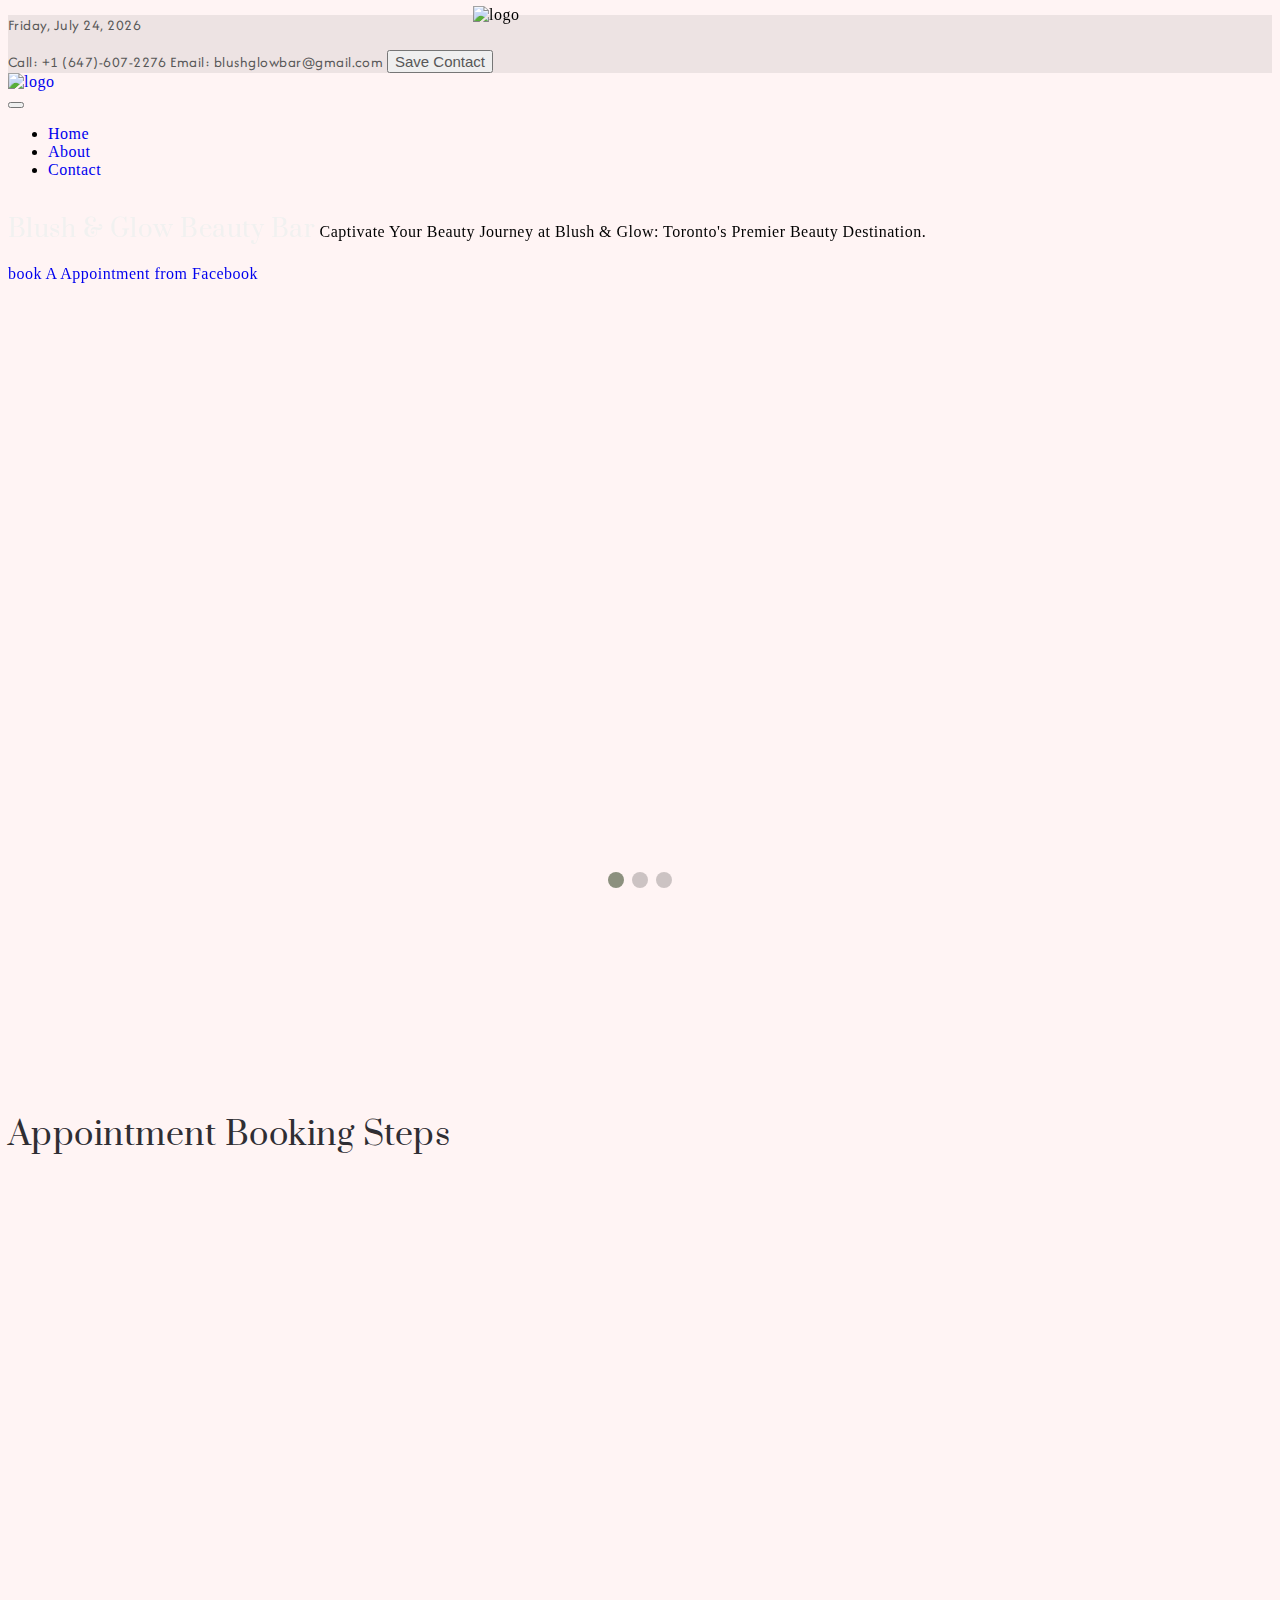
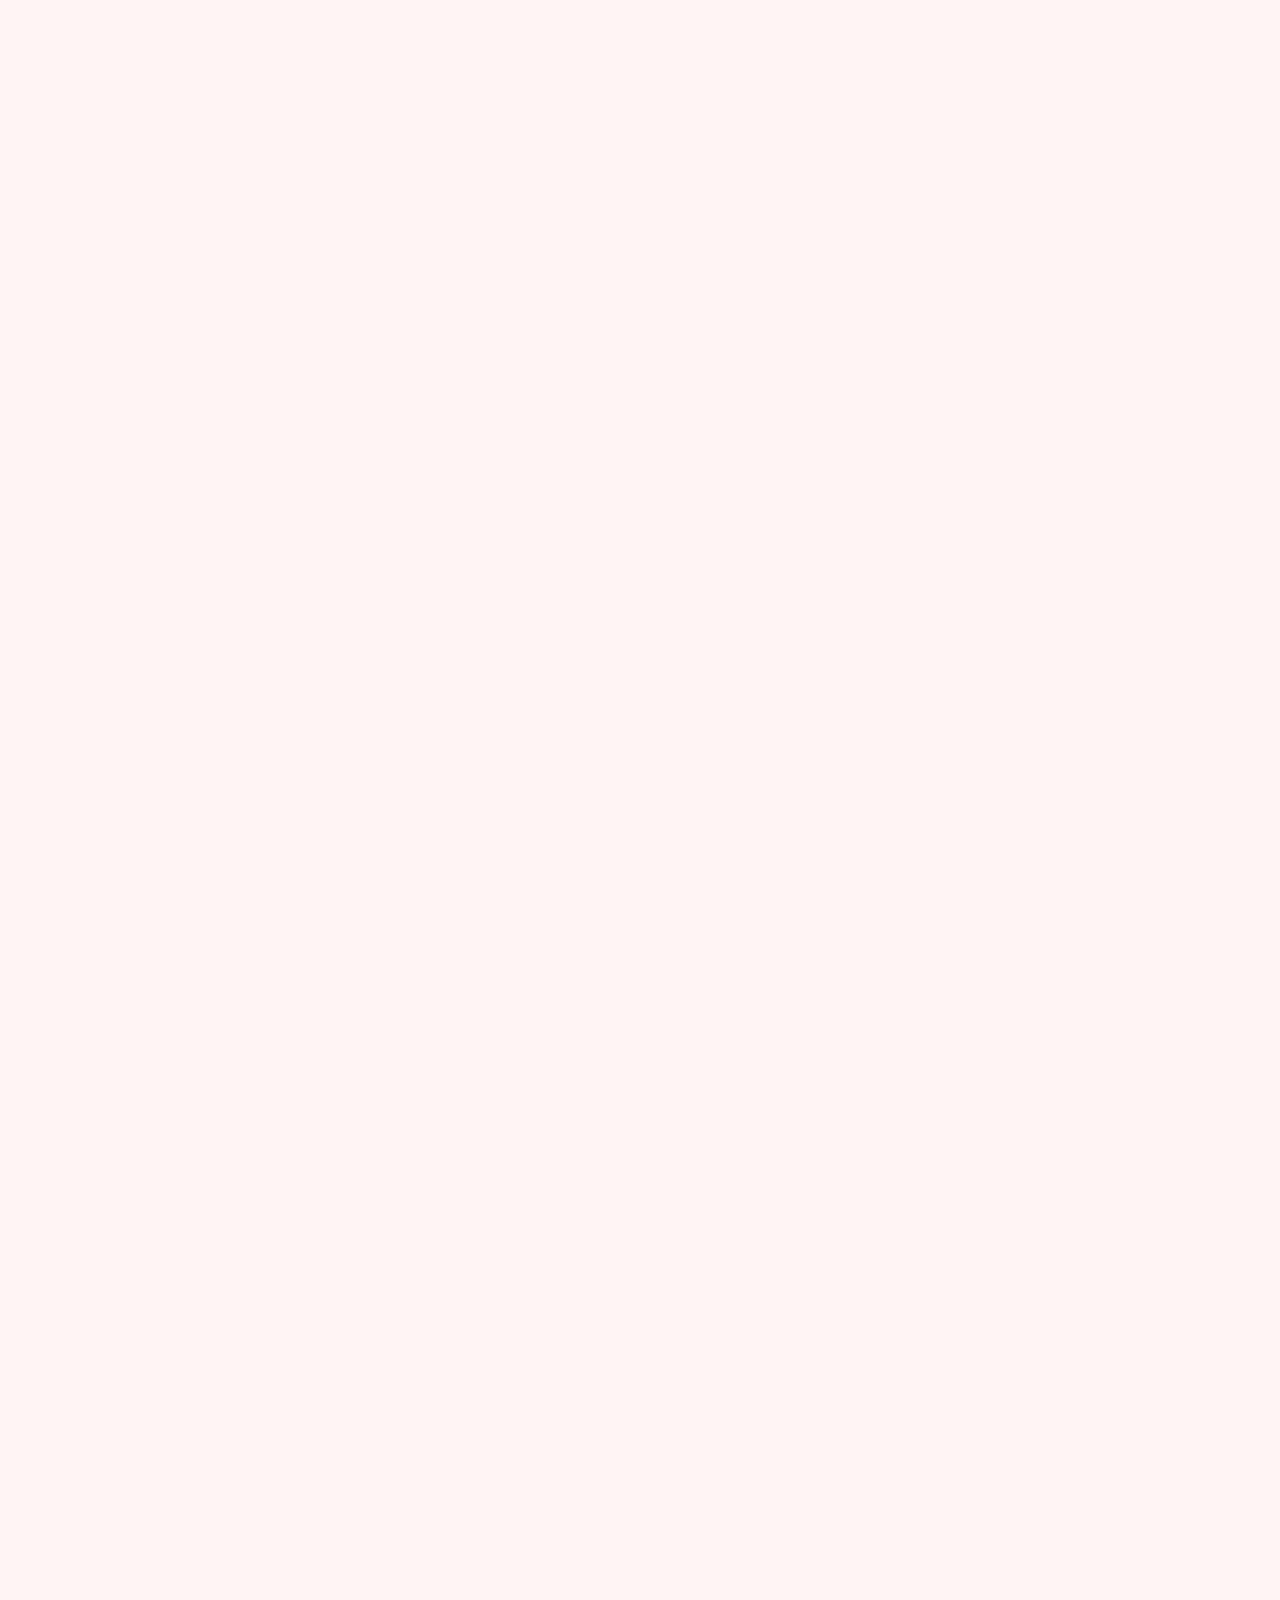
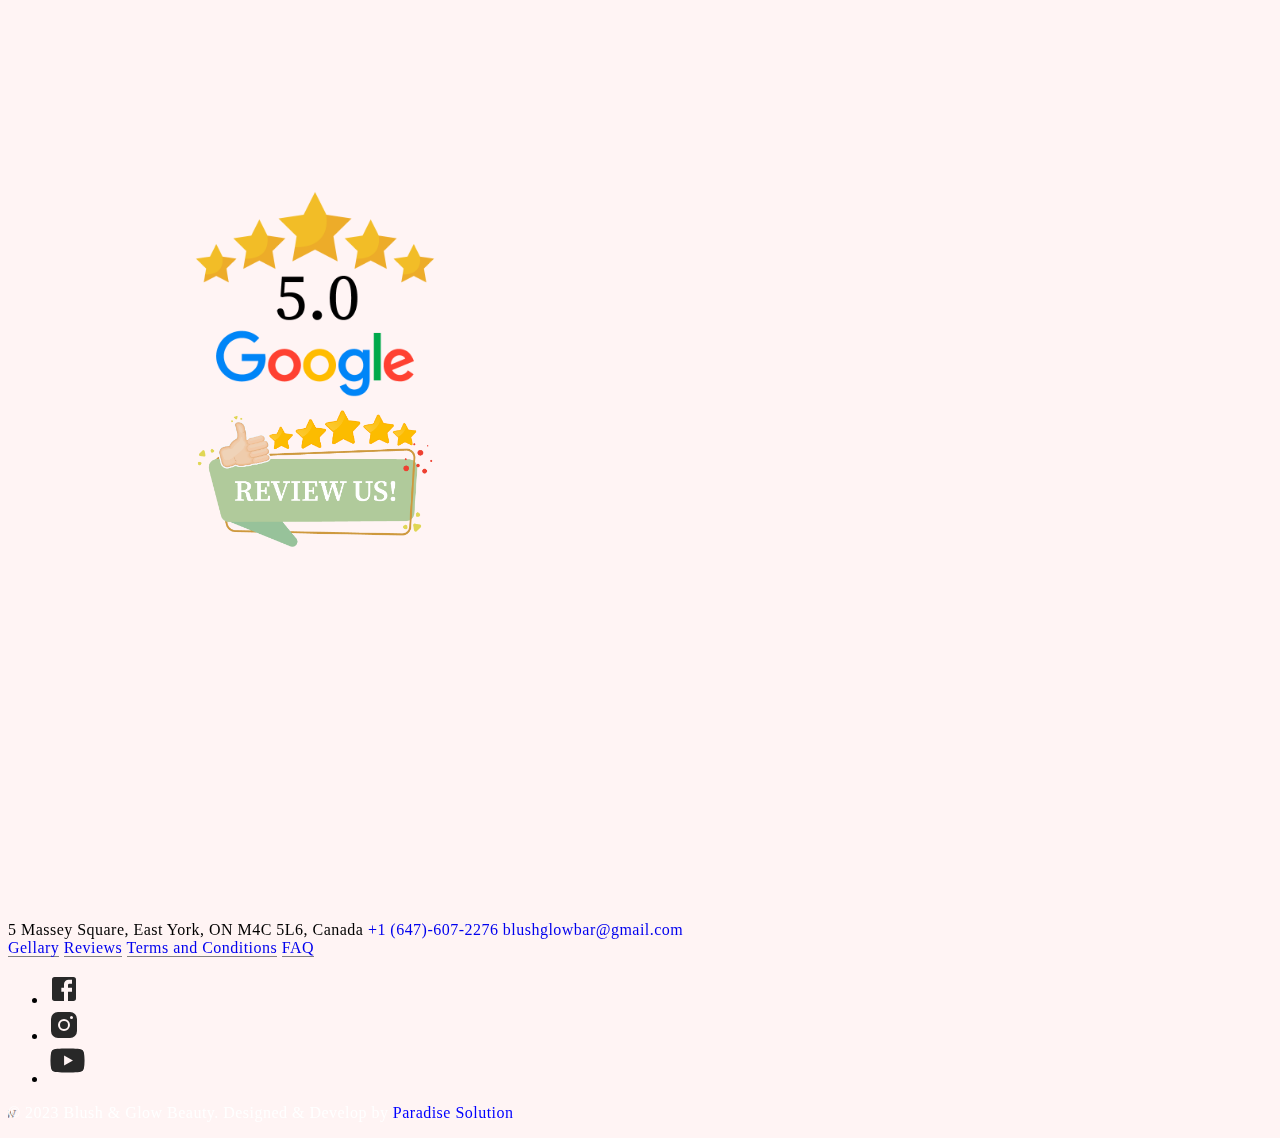
==== commit 968bf6db: "Merge branch 'main' of https://github.com/nahidhasan141400/Blush-Glow" ====
--- a/index.html
+++ b/index.html
@@ -39,12 +39,28 @@
     <style>
       .loader {
         position: relative;
-        width: 2.5em;
-        height: 2.5em;
-        transform: rotate(165deg);
+        width: 350px;
+        height: auto;
+        /* transform: rotate(165deg); */
       }
-
-      .loader:before,
+      .loader img {
+        width: 100%;
+        height: 100%;
+        animation: moveingloader 1s ease-in;
+      }
+
+      @keyframes moveingloader {
+        0% {
+          transform: scale(0);
+          opacity: 0;
+        }
+        100% {
+          opacity: 1;
+          transform: scale(1);
+        }
+      }
+
+      /* .loader:before,
       .loader:after {
         content: "";
         position: absolute;
@@ -119,13 +135,15 @@
         position: absolute;
         top: calc(50% - 1.25em);
         left: calc(50% - 1.25em);
-      }
+      } */
     </style>
   </head>
 
   <body class="homepage">
     <div class="preloader text-white fs-6 text-uppercase overflow-hidden">
-      <div class="loader"></div>
+      <div class="loader">
+        <img src="/images/logo/logo.png" alt="logo" />
+      </div>
     </div>
     <!-- scroll effect  -->
     <!-- toDo  -->
@@ -701,7 +719,7 @@
                     data-src="images/service/img (12).jpg"
                     alt="categories"
                     style="border-radius: 20px"
-                    class="product-image img-fluid lazy-load"
+                    class="img-fluid lazy-load"
                 /></a>
                 <div
                   class="collection-content position-absolute p-5 text-uppercase"
@@ -728,13 +746,18 @@
                 professional treatment with expert
               </h2>
               <p>
-                Dignissim lacus, turpis ut suspendisse vel tellus. Turpis purus,
-                gravida orci, fringilla a. Ac sed eu fringilla odio mi.
-                Consequat pharetra at magna imperdiet cursus ac faucibus sit
-                libero. Ultricies quam nunc, lorem sit lorem urna, pretium
-                aliquam ut. In vel, quis donec dolor id in. Pulvinar commodo
-                mollis diam sed facilisis at cursus imperdiet cursus ac faucibus
-                sit faucibus sit libero.
+                Embark on a journey of indulgence with professional treatment
+                featuring expert care that transcends ordinary pampering.
+                Elevate your wellness experience as skilled professionals tailor
+                each session to meet your unique needs. Immerse yourself in a
+                sanctuary of rejuvenation, where expertise meets luxury. From
+                advanced skincare to precision techniques, our professionals
+                bring a wealth of knowledge to every treatment, ensuring a
+                transformative and personalized experience. Discover the epitome
+                of relaxation and beauty with our professional treatment—a
+                symphony of skill, innovation, and indulgence. Your path to
+                radiance starts here. Welcome to unparalleled excellence in
+                care.
               </p>
               <a href="./contact.html" class="btn btn-dark text-uppercase mt-3"
                 >Contact Expert</a
@@ -747,9 +770,9 @@
       <!-- video section  -->
       <section data-aos="fade-up" class="container mt-5">
         <iframe
-          class="w-100 rounded-5 vedioSize"
-          height="600px"
-          src="https://www.youtube.com/embed/eBtXfR0Sw0U?si=j4hqyb_YXNIvhGHy"
+          style="width: 100%; border-radius: 20px"
+          height="600"
+          src="https://www.youtube.com/embed/3pjl4cacA3M?si=NCHuCIpa0STU6FNB"
           title="YouTube video player"
           frameborder="0"
           allow="accelerometer; autoplay; clipboard-write; encrypted-media; gyroscope; picture-in-picture; web-share"
@@ -766,14 +789,56 @@
         >
           <div class="container">
             <div
-              class="d-flex flex-wrap justify-content-between align-items-center my-5 py-lg-5"
+              class="d-flex flex-wrap justify-content-center justify-content-between align-items-center my-3 my-lg-5"
             >
-              <div class="line-img my-2">
-                <img data-src="images/line.png" class="lazy-load" alt="" />
+              <div>
+                <svg
+                  version="1.1"
+                  id="Layer_1"
+                  xmlns="http://www.w3.org/2000/svg"
+                  xmlns:xlink="http://www.w3.org/1999/xlink"
+                  x="0px"
+                  y="0px"
+                  viewBox="0 0 706.373 39.706"
+                  style="enable-background: new 0 0 706.373 39.706"
+                  xml:space="preserve"
+                >
+                  <g style="opacity: 0.5">
+                    <path
+                      style="fill: #b87760"
+                      d="M22.458,2.145c168.915,8.823,339.219,12.563,508.304,14.913
+             c56.478,0.688,112.956,1.133,169.435,0.805c0.828-0.005,1.504,0.663,1.509,1.491c0.005,0.835-0.674,1.514-1.509,1.509
+             c-112.967-0.53-225.925,1.348-338.87,3.77c-83.216,1.842-170.926,4.456-254.152,7.888c-28.239,1.235-56.478,2.444-84.717,4.06
+             c-9.509,0.544-17.659-6.723-18.203-16.232C3.604,10.145,12.264,1.503,22.458,2.145L22.458,2.145z"
+                    />
+                  </g>
+                </svg>
               </div>
-              <h4 class="text-uppercase mb-0">Gallery</h4>
-              <div class="line-img my-2">
-                <img data-src="images/line.png" class="lazy-load" alt="" />
+              <h4 style="color: #b87760" class="text-uppercase mb-0 fw-bolder">
+                Gallery
+              </h4>
+              <div>
+                <svg
+                  version="1.1"
+                  id="Layer_2"
+                  xmlns="http://www.w3.org/2000/svg"
+                  xmlns:xlink="http://www.w3.org/1999/xlink"
+                  x="0px"
+                  y="0px"
+                  viewBox="0 0 706.373 39.706"
+                  style="enable-background: new 0 0 706.373 39.706"
+                  xml:space="preserve"
+                >
+                  <g style="opacity: 0.5">
+                    <path
+                      style="fill: #b87760"
+                      d="M22.458,2.145c168.915,8.823,339.219,12.563,508.304,14.913
+          c56.478,0.688,112.956,1.133,169.435,0.805c0.828-0.005,1.504,0.663,1.509,1.491c0.005,0.835-0.674,1.514-1.509,1.509
+          c-112.967-0.53-225.925,1.348-338.87,3.77c-83.216,1.842-170.926,4.456-254.152,7.888c-28.239,1.235-56.478,2.444-84.717,4.06
+          c-9.509,0.544-17.659-6.723-18.203-16.232C3.604,10.145,12.264,1.503,22.458,2.145L22.458,2.145z"
+                    />
+                  </g>
+                </svg>
               </div>
             </div>
             <div id="Gallery" class="swiper product-swiper overflow-hidden">
@@ -866,45 +931,25 @@
       <!-- review section  -->
       <section>
         <div
-          style="max-width: 700px; margin: auto; padding: 10px"
-          class="d-flex flex-column justify-content-between flex-sm-row align-items-center my-5 gap-2"
+          style="max-width: 900px; margin: auto; padding: 10px"
+          class="d-flex flex-column justify-content-between flex-sm-row align-items-center my-5 gap-20"
         >
-          <div
-            class="d-flex justify-content-center justify-content-sm-start align-items-center flex-column"
-          >
-            <div>
-              <img
-                style="width: 240px; height: auto"
-                src="./images/google.png"
-                alt="google"
-              />
-            </div>
-            <div
-              style="margin-top: -10px"
-              class="d-flex gap-2 align-items-center"
-            >
-              <p class="mb-0" style="font-size: 30px">5</p>
-              <img
-                class=""
-                style="width: 140px"
-                src="./images/5star.png"
-                alt="star"
-              />
-            </div>
+          <div class="d-flex">
+            <img
+              style="max-width: 250px"
+              class=""
+              src="./images/google.png"
+              alt="img"
+            />
           </div>
 
           <div class="d-flex">
-            <button
-              style="
-                font-size: 18px;
-                color: rgb(87, 87, 87);
-                width: fit-content;
-                height: fit-content;
-              "
-              class="px-4 border-1 bg-transparent rounded-2 py-2"
-            >
-              Reviews Us
-            </button>
+            <img
+              style="max-width: 250px"
+              class=""
+              src="./images/review.png"
+              alt="img"
+            />
           </div>
         </div>
       </section>
@@ -1037,7 +1082,7 @@
     <!-- footer section  -->
     <footer>
       <div class="container">
-        <div class="w-50 mx-auto">
+        <div style="max-width: 350px" class="mx-auto">
           <a href="/">
             <img class="w-100" src="./images/logo/logo.png" alt="" />
           </a>
@@ -1046,19 +1091,21 @@
           <a
             href="https://maps.app.goo.gl/1LXAmvAXni6qtD3Z7"
             target="_blank"
-            class="mb-0"
+            class="mb-0 text-center"
             style="color: black"
           >
-            5 Massey Square, East York, ON M4C 5L6, canada
+            5 Massey Square, East York, ON M4C 5L6, Canada
           </a>
           <a href="tel:tel:+16476072276" class="item-anchor"
-            >Call: +1 (647)-607-2276</a
+            >+1 (647)-607-2276</a
           >
           <a href="mailto:blushglowbar@gmail.com" class="item-anchor"
             >blushglowbar@gmail.com</a
           >
         </div>
-        <div class="d-flex gap-4 mt-5 justify-content-center">
+        <div
+          class="d-flex gap-4 mt-5 justify-content-center align-items-cente flex-wrap"
+        >
           <a style="border-bottom: 1px solid gray" href="./gellary.html"
             >Gellary</a
           >
@@ -1179,6 +1226,7 @@
       </button>
     </div>
 
+    <!-- start script  -->
     <script src="./js/vcard.js"></script>
     <script src="js/jquery.min.js"></script>
     <script src="js/plugins.js"></script>
--- a/style.css
+++ b/style.css
@@ -250,7 +250,7 @@
 .preloader {
   position: fixed;
   z-index: 99;
-  background: #111;
+  background: #ffffff;
   width: 100vw;
   height: 100vh;
   display: flex;
@@ -1749,6 +1749,9 @@
 
 .product-image {
   transition: filter 0.3s ease-in-out;
+  width: 100%;
+  height: 100%;
+  object-fit: cover;
 }
 
 .product-item:hover .hover-overlay {
@@ -2089,7 +2092,50 @@
   transition: all 0.3s ease;
 }
 
+
+/* line  */
+#Layer_2{
+  transform: rotate(180deg);
+  width: 500px;
+  height: 100%;
+}
+#Layer_1{
+  width: 500px;
+  height: 100%;
+}
+
+.image-holder{
+  width: 100%;
+  height: 100%;
+}
+.product-item{
+  width: 100%;
+  height: 100%;
+}
+.product-image{
+  width: 100% !important;
+  height: 360px !important;
+}
+.certificate{
+  display: grid;
+  grid-template-columns: repeat(2,1fr);
+  gap: 20px;
+}
+.certicateItem{
+  max-height: 550px !important;
+}
+.certicateItem img{
+  object-position: top center;
+}
+
 @media screen and (max-width: 576px) {
+  .icon-arrow{
+    display: none;
+ 
+  }
+  .certificate{
+    grid-template-columns: repeat(1,1fr);
+  }
   .smallText{
     font-size: 20px;
   }
@@ -2111,6 +2157,17 @@
   .stepContainer{
     margin-top: 100px;
   }
+
+  #Layer_2{
+    transform: rotate(180deg);
+    width: 100px;
+    height: 100%;
+  }
+  #Layer_1{
+    width: 100px;
+    height: 100%;
+  }
+  
  
 }
 
@@ -2160,6 +2217,30 @@
   .step-1{
     bottom: -60% !important;
   }
-}
-
-
+  
+}
+
+
+@media ((min-width: 577px) and (max-width: 769px)) {
+  #Layer_2{
+    transform: rotate(180deg);
+    width: 200px;
+    height: 100%;
+  }
+  #Layer_1{
+    width: 200px;
+    height: 100%;
+  }
+}
+@media ((min-width: 770px)  and (max-width: 1280px)){
+  #Layer_2{
+    transform: rotate(180deg);
+    width: 300px;
+    height: 100%;
+  }
+  #Layer_1{
+    width: 300px;
+    height: 100%;
+  }
+}
+
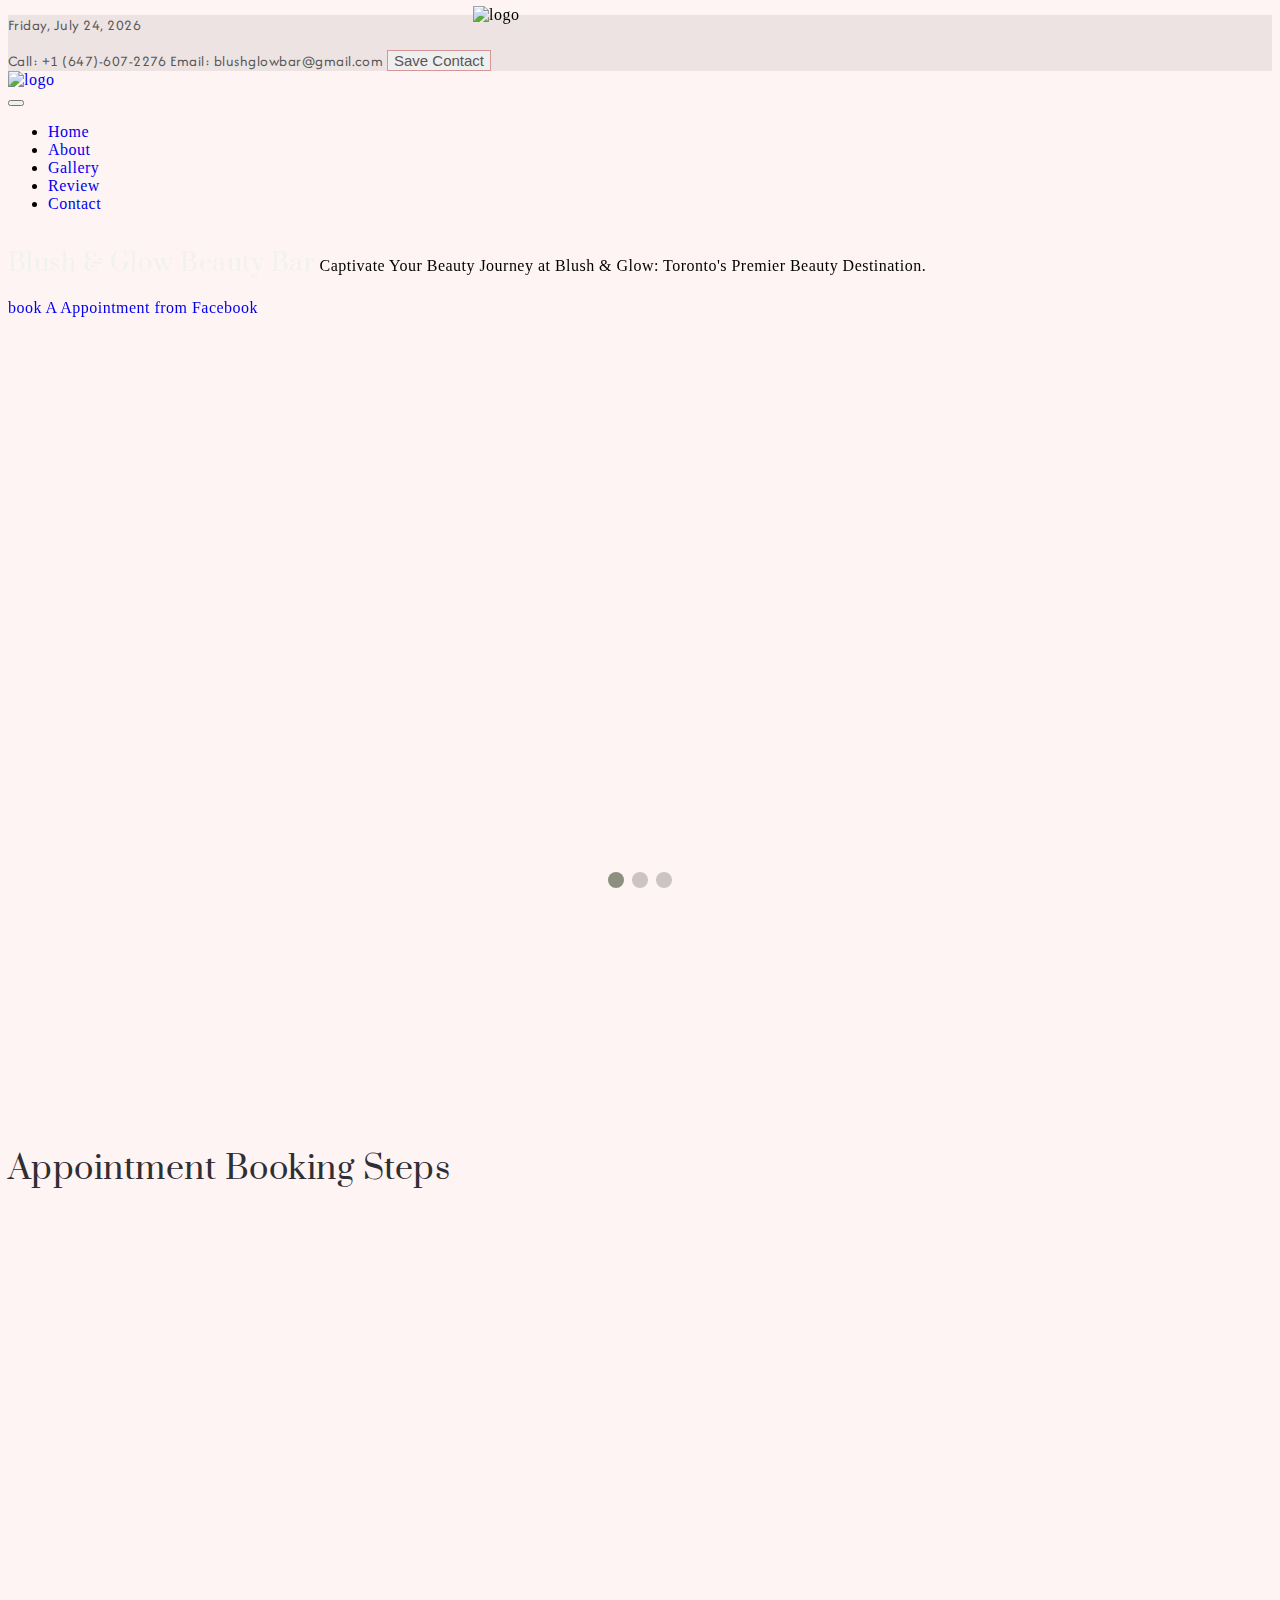
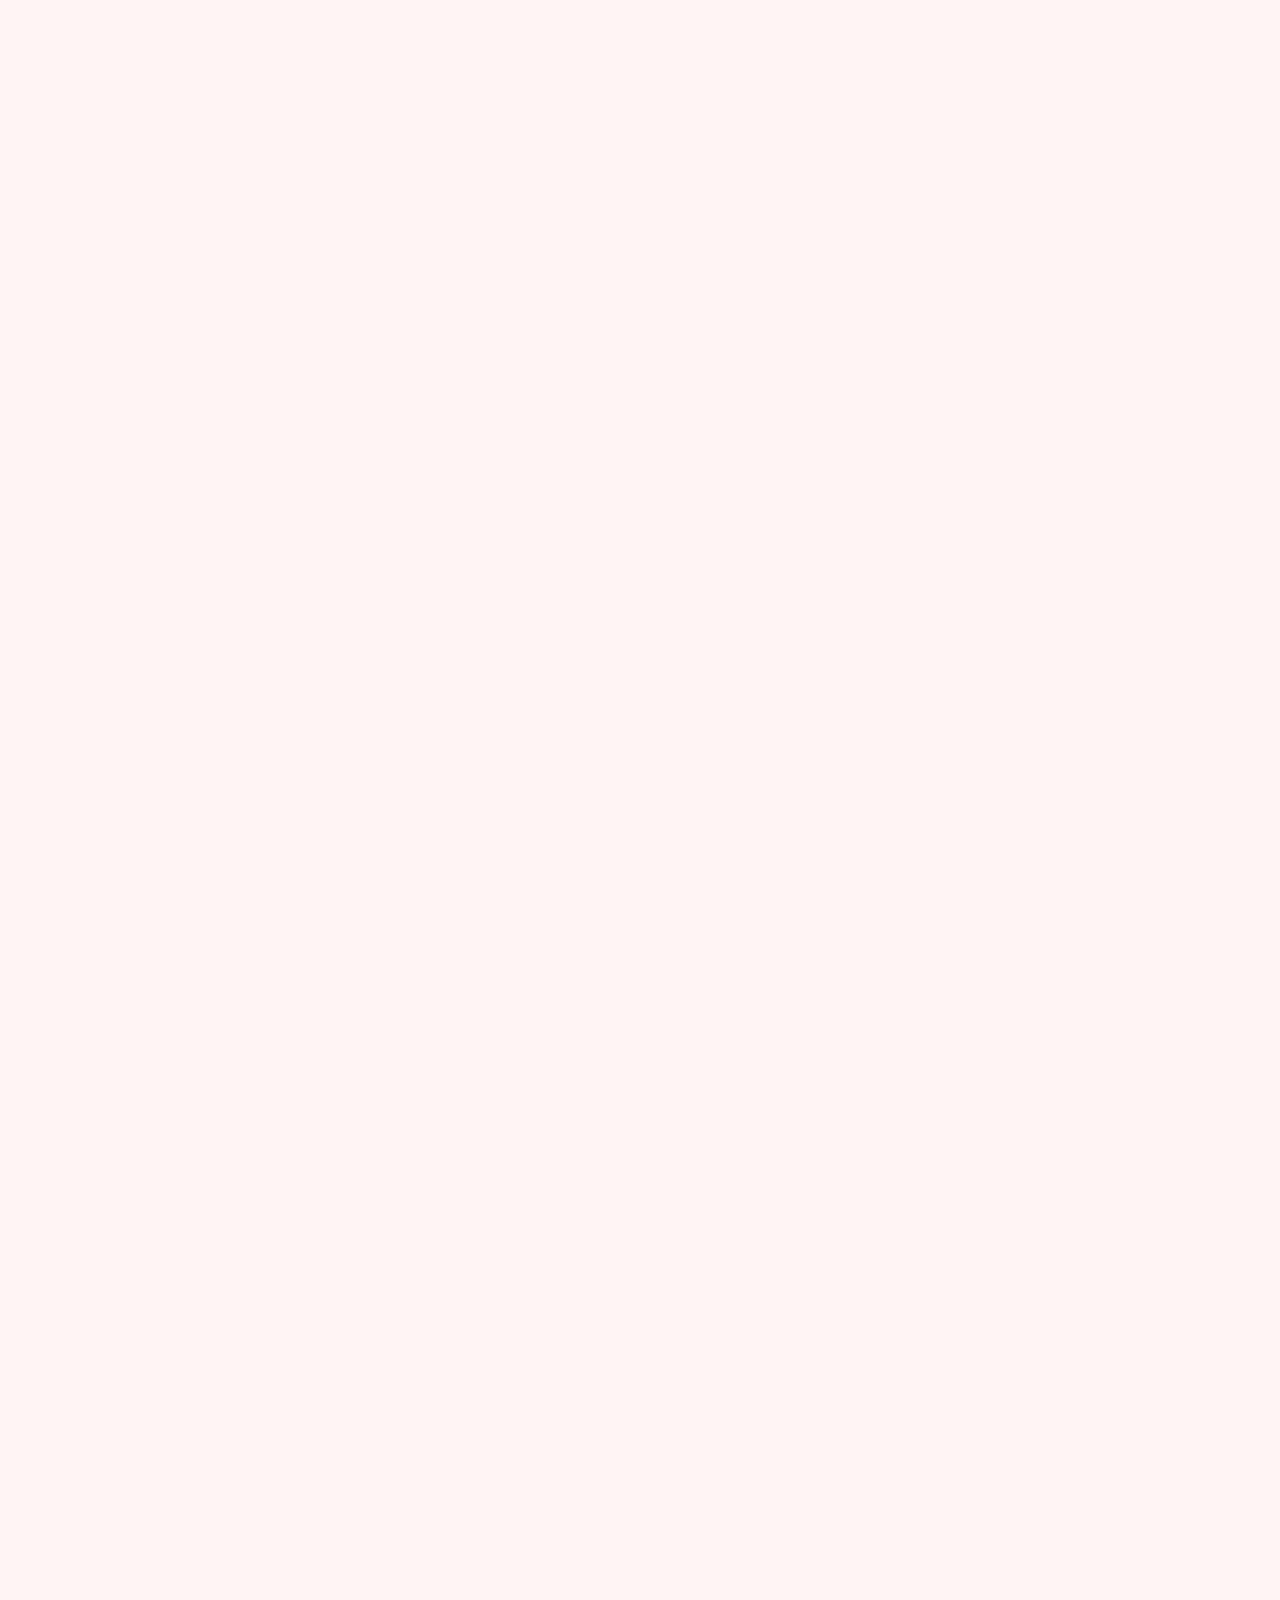
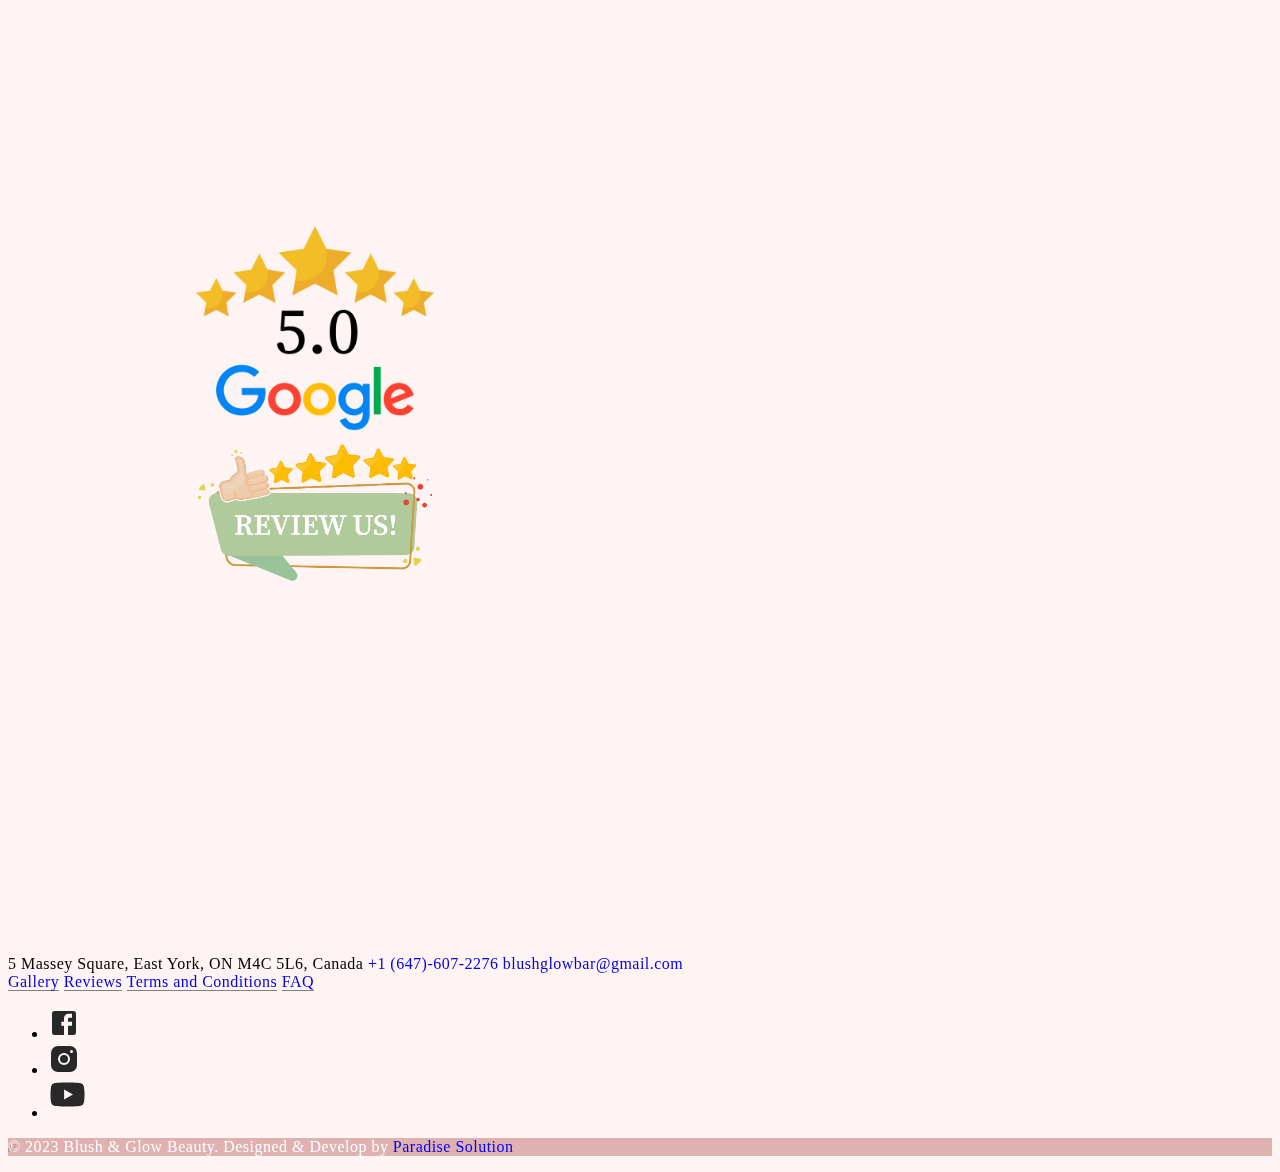
==== commit 7ede95a2: "🚀" ====
--- a/index.html
+++ b/index.html
@@ -1,7 +1,6 @@
 <!DOCTYPE html>
 <html lang="en">
   <head>
-    <title>Blush & Glow Beauty Bar</title>
     <meta charset="utf-8" />
     <meta http-equiv="X-UA-Compatible" content="IE=edge" />
     <meta name="viewport" content="width=device-width, initial-scale=1.0" />
@@ -9,10 +8,54 @@
     <meta name="apple-mobile-web-app-capable" content="yes" />
     <meta name="author" content="TemplatesJungle" />
     <meta name="keywords" content="ecommerce,fashion,store" />
+    <!-- Primary Meta Tags -->
+    <title>Blush & Glow Beauty Bar</title>
+    <meta name="title" content="Blush & Glow Beauty Bar" />
     <meta
       name="description"
-      content="Beauty Store Bootstrap 5 HTML CSS Template"
+      content="Welcome to Blush & Glow Beauty Bar, your haven of tranquility and rejuvenation nestled in the heart of Ontario, Canada. We are more than just a spa; we are a sanctuary dedicated exclusively to women.
+At Blush & Glow, our mission is to enhance your natural beauty and promote overall well-being through personalized and indulgent spa experiences. We specialize in Facial, Threading, and Waxing services, meticulously crafted to leave you feeling refreshed, confident, and radiantly beautiful.
+We understand that each woman is unique, and so are her skincare needs. That's why we take a personalized approach to every treatment.
+Indulge in the luxury of self-care at Blush & Glow Beauty Bar, where every visit is an opportunity to unwind, revitalize, and embrace your innate beauty. We look forward to welcoming you to our haven of relaxation and helping you achieve the radiant glow you deserve.
+Discover the beauty within. Discover Blush & Glow."
     />
+
+    <!-- Open Graph / Facebook -->
+    <meta property="og:type" content="website" />
+    <meta property="og:url" content="https://www.blushglow.ca/" />
+    <meta property="og:title" content="Blush & Glow Beauty Bar" />
+    <meta
+      property="og:description"
+      content="Welcome to Blush & Glow Beauty Bar, your haven of tranquility and rejuvenation nestled in the heart of Ontario, Canada. We are more than just a spa; we are a sanctuary dedicated exclusively to women.
+At Blush & Glow, our mission is to enhance your natural beauty and promote overall well-being through personalized and indulgent spa experiences. We specialize in Facial, Threading, and Waxing services, meticulously crafted to leave you feeling refreshed, confident, and radiantly beautiful.
+We understand that each woman is unique, and so are her skincare needs. That's why we take a personalized approach to every treatment.
+Indulge in the luxury of self-care at Blush & Glow Beauty Bar, where every visit is an opportunity to unwind, revitalize, and embrace your innate beauty. We look forward to welcoming you to our haven of relaxation and helping you achieve the radiant glow you deserve.
+Discover the beauty within. Discover Blush & Glow."
+    />
+    <meta
+      property="og:image"
+      content="./images/metaImg/Web-Site-Sinage_1.webp"
+    />
+
+    <!-- Twitter -->
+    <meta property="twitter:card" content="summary_large_image" />
+    <meta property="twitter:url" content="https://www.blushglow.ca/" />
+    <meta property="twitter:title" content="Blush & Glow Beauty Bar" />
+    <meta
+      property="twitter:description"
+      content="Welcome to Blush & Glow Beauty Bar, your haven of tranquility and rejuvenation nestled in the heart of Ontario, Canada. We are more than just a spa; we are a sanctuary dedicated exclusively to women.
+At Blush & Glow, our mission is to enhance your natural beauty and promote overall well-being through personalized and indulgent spa experiences. We specialize in Facial, Threading, and Waxing services, meticulously crafted to leave you feeling refreshed, confident, and radiantly beautiful.
+We understand that each woman is unique, and so are her skincare needs. That's why we take a personalized approach to every treatment.
+Indulge in the luxury of self-care at Blush & Glow Beauty Bar, where every visit is an opportunity to unwind, revitalize, and embrace your innate beauty. We look forward to welcoming you to our haven of relaxation and helping you achieve the radiant glow you deserve.
+Discover the beauty within. Discover Blush & Glow."
+    />
+    <meta
+      property="twitter:image"
+      content="./images/metaImg/Web-Site-Sinage_1.webp"
+    />
+
+    <link rel="icon" type="image/x-icon" href="/images/logo/icon.png" />
+    <!-- Meta Tags Generated with https://metatags.io -->
     <link
       href="https://cdn.jsdelivr.net/npm/bootstrap@5.3.0-alpha3/dist/css/bootstrap.min.css"
       rel="stylesheet"
@@ -59,87 +102,41 @@
           transform: scale(1);
         }
       }
-
-      /* .loader:before,
-      .loader:after {
-        content: "";
-        position: absolute;
-        top: 50%;
-        left: 50%;
-        display: block;
-        width: 0.5em;
-        height: 0.5em;
-        border-radius: 0.25em;
-        transform: translate(-50%, -50%);
-      }
-
-      .loader:before {
-        animation: before8 2s infinite;
-      }
-
-      .loader:after {
-        animation: after6 2s infinite;
-      }
-
-      @keyframes before8 {
-        0% {
-          width: 0.5em;
-          box-shadow: 1em -0.5em rgba(225, 20, 98, 0.75),
-            -1em 0.5em rgba(111, 202, 220, 0.75);
-        }
-
-        35% {
-          width: 2.5em;
-          box-shadow: 0 -0.5em rgba(225, 20, 98, 0.75),
-            0 0.5em rgba(111, 202, 220, 0.75);
-        }
-
-        70% {
-          width: 0.5em;
-          box-shadow: -1em -0.5em rgba(225, 20, 98, 0.75),
-            1em 0.5em rgba(111, 202, 220, 0.75);
-        }
-
-        100% {
-          box-shadow: 1em -0.5em rgba(225, 20, 98, 0.75),
-            -1em 0.5em rgba(111, 202, 220, 0.75);
-        }
-      }
-
-      @keyframes after6 {
-        0% {
-          height: 0.5em;
-          box-shadow: 0.5em 1em rgba(61, 184, 143, 0.75),
-            -0.5em -1em rgba(233, 169, 32, 0.75);
-        }
-
-        35% {
-          height: 2.5em;
-          box-shadow: 0.5em 0 rgba(61, 184, 143, 0.75),
-            -0.5em 0 rgba(233, 169, 32, 0.75);
-        }
-
-        70% {
-          height: 0.5em;
-          box-shadow: 0.5em -1em rgba(61, 184, 143, 0.75),
-            -0.5em 1em rgba(233, 169, 32, 0.75);
-        }
-
-        100% {
-          box-shadow: 0.5em 1em rgba(61, 184, 143, 0.75),
-            -0.5em -1em rgba(233, 169, 32, 0.75);
-        }
-      }
-
-      .loader {
-        position: absolute;
-        top: calc(50% - 1.25em);
-        left: calc(50% - 1.25em);
-      } */
     </style>
   </head>
 
   <body class="homepage">
+    <!-- Messenger Chat Plugin Code -->
+    <div id="fb-root"></div>
+
+    <!-- Your Chat Plugin code -->
+    <div id="fb-customer-chat" class="fb-customerchat"></div>
+
+    <script>
+      var chatbox = document.getElementById("fb-customer-chat");
+      chatbox.setAttribute("page_id", "100498819355102");
+      chatbox.setAttribute("attribution", "biz_inbox");
+    </script>
+
+    <!-- Your SDK code -->
+    <script>
+      window.fbAsyncInit = function () {
+        FB.init({
+          xfbml: true,
+          version: "v18.0",
+        });
+      };
+
+      (function (d, s, id) {
+        var js,
+          fjs = d.getElementsByTagName(s)[0];
+        if (d.getElementById(id)) return;
+        js = d.createElement(s);
+        js.id = id;
+        js.src = "https://connect.facebook.net/en_US/sdk/xfbml.customerchat.js";
+        fjs.parentNode.insertBefore(js, fjs);
+      })(document, "script", "facebook-jssdk");
+    </script>
     <div class="preloader text-white fs-6 text-uppercase overflow-hidden">
       <div class="loader">
         <img src="/images/logo/logo.png" alt="logo" />
@@ -180,8 +177,12 @@
             >
             <button
               onclick="generateVCard()"
-              style="font-size: 15px; color: rgb(87, 87, 87)"
-              class="px-2 border-1 bg-transparent rounded-2 py-1"
+              style="
+                font-size: 15px;
+                color: rgb(87, 87, 87);
+                border: 1px solid #d49696;
+              "
+              class="px-2 shadow-sm bg-transparent rounded-2 py-1"
             >
               Save Contact
             </button>
@@ -220,12 +221,40 @@
                 aria-labelledby="offcanvasNavbarLabel"
               >
                 <div class="offcanvas-body">
-                  <ul class="navbar-nav justify-content-end flex-grow-1 gap-5">
-                    <li class="nav-item dropdown">
-                      <a class="nav-link active" href="./index.html">Home</a>
+                  <ul
+                    class="navbar-nav mt-5 mt-lg-0 justify-content-end flex-grow-1 gap-3"
+                  >
+                    <li class="nav-item">
+                      <a
+                        href="/index.html"
+                        class="nav-link border px-3 active"
+                        style="text-align: center"
+                        >Home</a
+                      >
                     </li>
                     <li class="nav-item">
-                      <a class="nav-link" href="./about.html">About</a>
+                      <a
+                        href="/about.html"
+                        class="nav-link border px-3"
+                        style="text-align: center"
+                        >About</a
+                      >
+                    </li>
+                    <li class="nav-item d-lg-none">
+                      <a
+                        href="/gellary.html"
+                        class="nav-link border px-3"
+                        style="text-align: center"
+                        >Gallery</a
+                      >
+                    </li>
+                    <li class="nav-item d-lg-none">
+                      <a
+                        href="/reviews.html"
+                        class="nav-link border px-3"
+                        style="text-align: center"
+                        >Review</a
+                      >
                     </li>
                     <li class="nav-item">
                       <a
@@ -477,10 +506,7 @@
                       class="px-3 py-1 position-relative rounded-1"
                       style="background-color: #d49696; width: fit-content"
                     >
-                      <div
-                        class="position-absolute w-100 h-100 stepArrow"
-                        style=""
-                      >
+                      <div class="position-absolute w-100 h-100 stepArrow">
                         <svg
                           class="w-100 h-100"
                           version="1.1"
@@ -542,10 +568,10 @@
                   <use xlink:href="#gift"></use>
                 </svg>
                 <h4 class="element-title text-capitalize">
-                  Checkout Our Parlor
+                  Checkout Our Beauty Bar
                 </h4>
                 <p>
-                  Be present at the parlor 10 minutes prior to booking. Our
+                  Be present at the beauty bar 10 minutes prior to booking. Our
                   address is
                   <a
                     href="https://maps.app.goo.gl/KbdzyatGNNNW7mVx8"
@@ -745,7 +771,7 @@
               <h2 class="element-title text-uppercase display-4">
                 professional treatment with expert
               </h2>
-              <p>
+              <p class="" style="text-align: justify">
                 Embark on a journey of indulgence with professional treatment
                 featuring expert care that transcends ordinary pampering.
                 Elevate your wellness experience as skilled professionals tailor
@@ -753,7 +779,7 @@
                 sanctuary of rejuvenation, where expertise meets luxury. From
                 advanced skincare to precision techniques, our professionals
                 bring a wealth of knowledge to every treatment, ensuring a
-                transformative and personalized experience. Discover the epitome
+                transformation and personalized experience. Discover the epitome
                 of relaxation and beauty with our professional treatment—a
                 symphony of skill, innovation, and indulgence. Your path to
                 radiance starts here. Welcome to unparalleled excellence in
@@ -789,7 +815,7 @@
         >
           <div class="container">
             <div
-              class="d-flex flex-wrap justify-content-center justify-content-between align-items-center my-3 my-lg-5"
+              class="d-flex mx-3 mx-lg-5 px-lg-4 flex-wrap justify-content-center justify-content-between align-items-center my-3 my-lg-5"
             >
               <div>
                 <svg
@@ -814,7 +840,10 @@
                   </g>
                 </svg>
               </div>
-              <h4 style="color: #b87760" class="text-uppercase mb-0 fw-bolder">
+              <h4
+                style="color: #b87760; letter-spacing: 0.2rem"
+                class="text-uppercase fs-lg-1 fs-2 mb-0"
+              >
                 Gallery
               </h4>
               <div>
@@ -976,11 +1005,15 @@
       <!-- instagram section  -->
       <section data-aos="fade-up" class="instagram my-5 py-5">
         <div class="container">
-          <h4 class="text-center py-3">Follow us on Instagram</h4>
+          <h4 class="text-center py-3">Follow us on Facebook</h4>
 
           <div class="row d-flex flex-wrap my-3 g-0">
             <figure class="col instagram-item magnific position-relative">
-              <a href="#" class="">
+              <a
+                href="https://www.facebook.com/Blushglowbeautybar"
+                target="_blank"
+                class=""
+              >
                 <img
                   data-src="images/insta-item1.jpg"
                   alt="instagram"
@@ -999,7 +1032,11 @@
               </a>
             </figure>
             <figure class="col instagram-item magnific position-relative">
-              <a href="#" class="">
+              <a
+                href="https://www.facebook.com/Blushglowbeautybar"
+                target="_blank"
+                class=""
+              >
                 <img
                   data-src="images/insta-item3.jpg"
                   alt="instagram"
@@ -1018,7 +1055,11 @@
               </a>
             </figure>
             <figure class="col instagram-item magnific position-relative">
-              <a href="#" class="">
+              <a
+                href="https://www.facebook.com/Blushglowbeautybar"
+                target="_blank"
+                class=""
+              >
                 <img
                   data-src="images/insta-item4.jpg"
                   alt="instagram"
@@ -1037,7 +1078,11 @@
               </a>
             </figure>
             <figure class="col instagram-item magnific position-relative">
-              <a href="#" class="">
+              <a
+                href="https://www.facebook.com/Blushglowbeautybar"
+                target="_blank"
+                class=""
+              >
                 <img
                   data-src="images/insta-item5.jpg"
                   alt="instagram"
@@ -1056,7 +1101,11 @@
               </a>
             </figure>
             <figure class="col instagram-item magnific position-relative">
-              <a href="#" class="">
+              <a
+                href="https://www.facebook.com/Blushglowbeautybar"
+                target="_blank"
+                class=""
+              >
                 <img
                   data-src="images/insta-item6.jpg"
                   alt="instagram"
@@ -1107,7 +1156,7 @@
           class="d-flex gap-4 mt-5 justify-content-center align-items-cente flex-wrap"
         >
           <a style="border-bottom: 1px solid gray" href="./gellary.html"
-            >Gellary</a
+            >Gallery</a
           >
           <a style="border-bottom: 1px solid gray" href="./reviews.html"
             >Reviews</a
@@ -1185,7 +1234,7 @@
           </ul>
         </div>
       </div>
-      <div class="bg-black py-3 text-center mt-5">
+      <div style="background-color: #d49696b6" class="py-3 text-center mt-5">
         <p class="mb-0" style="color: white">
           &copy; 2023 Blush & Glow Beauty. Designed & Develop by
           <a
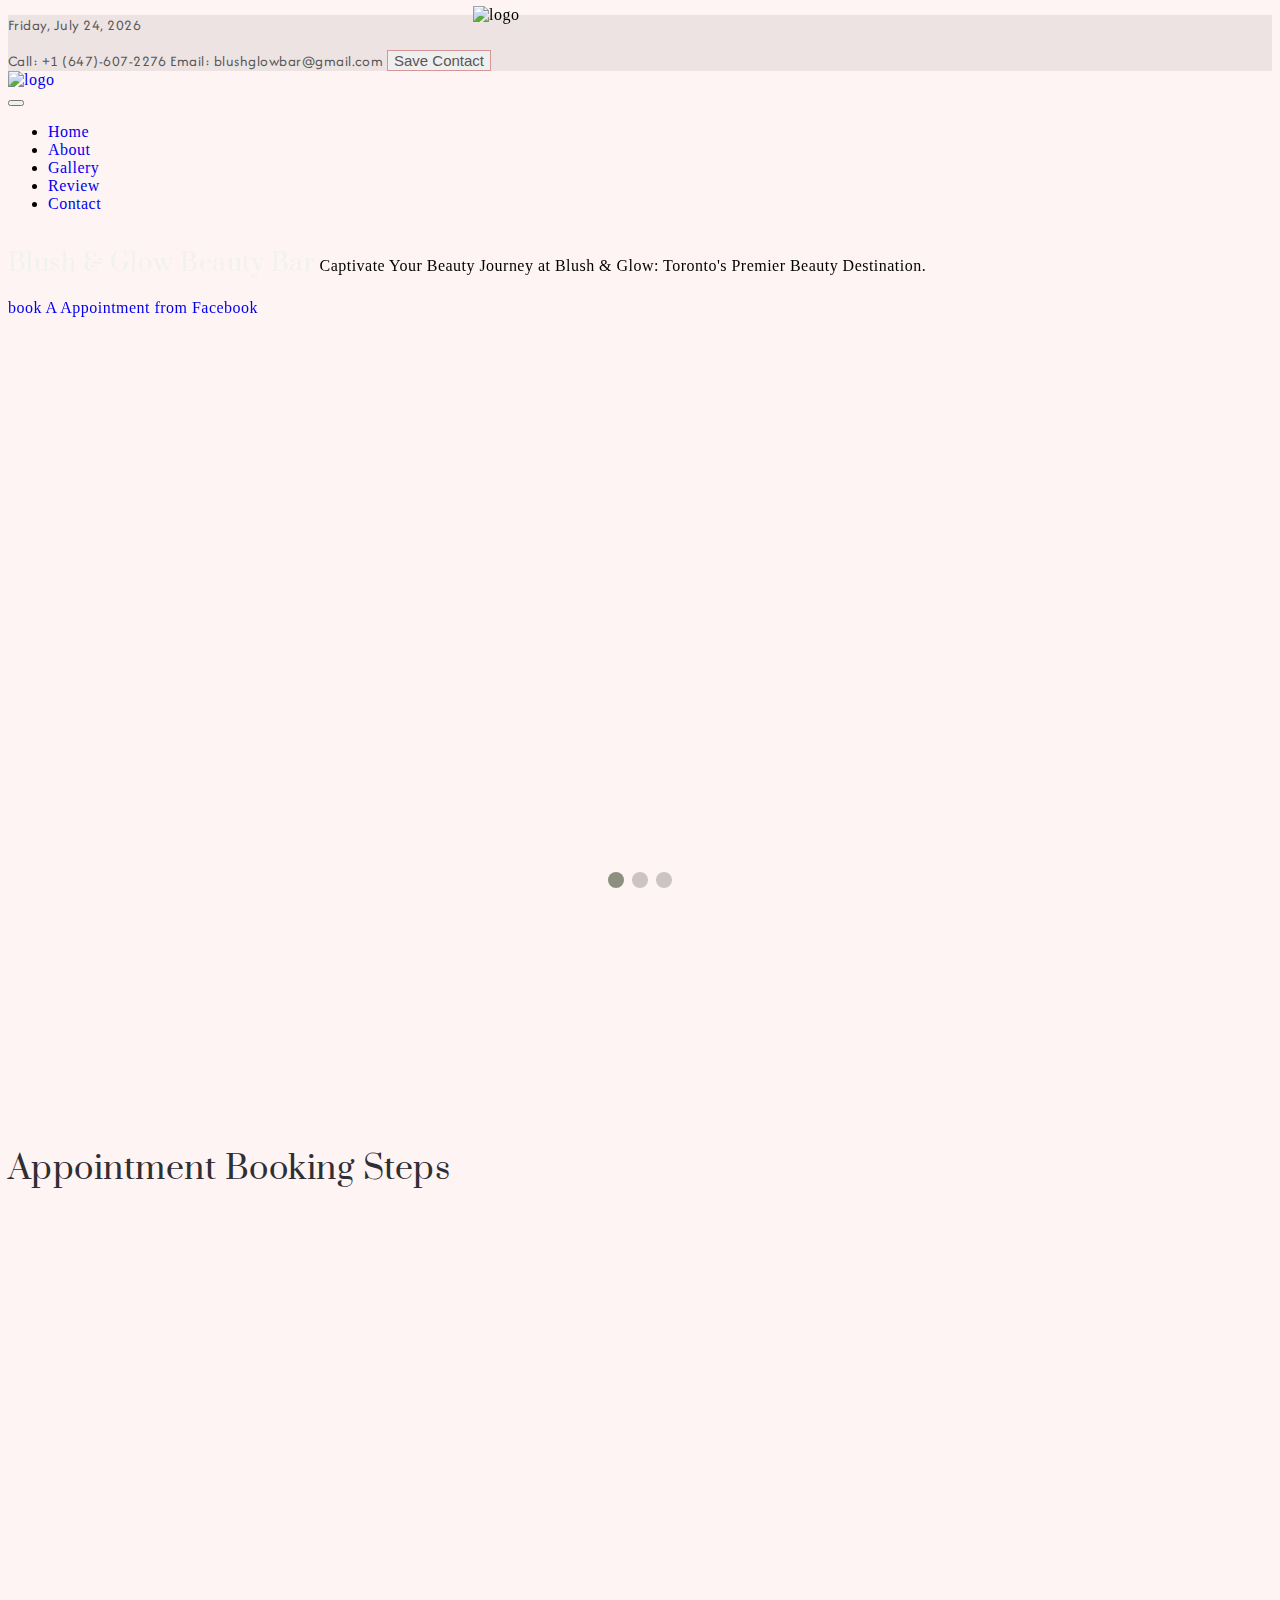
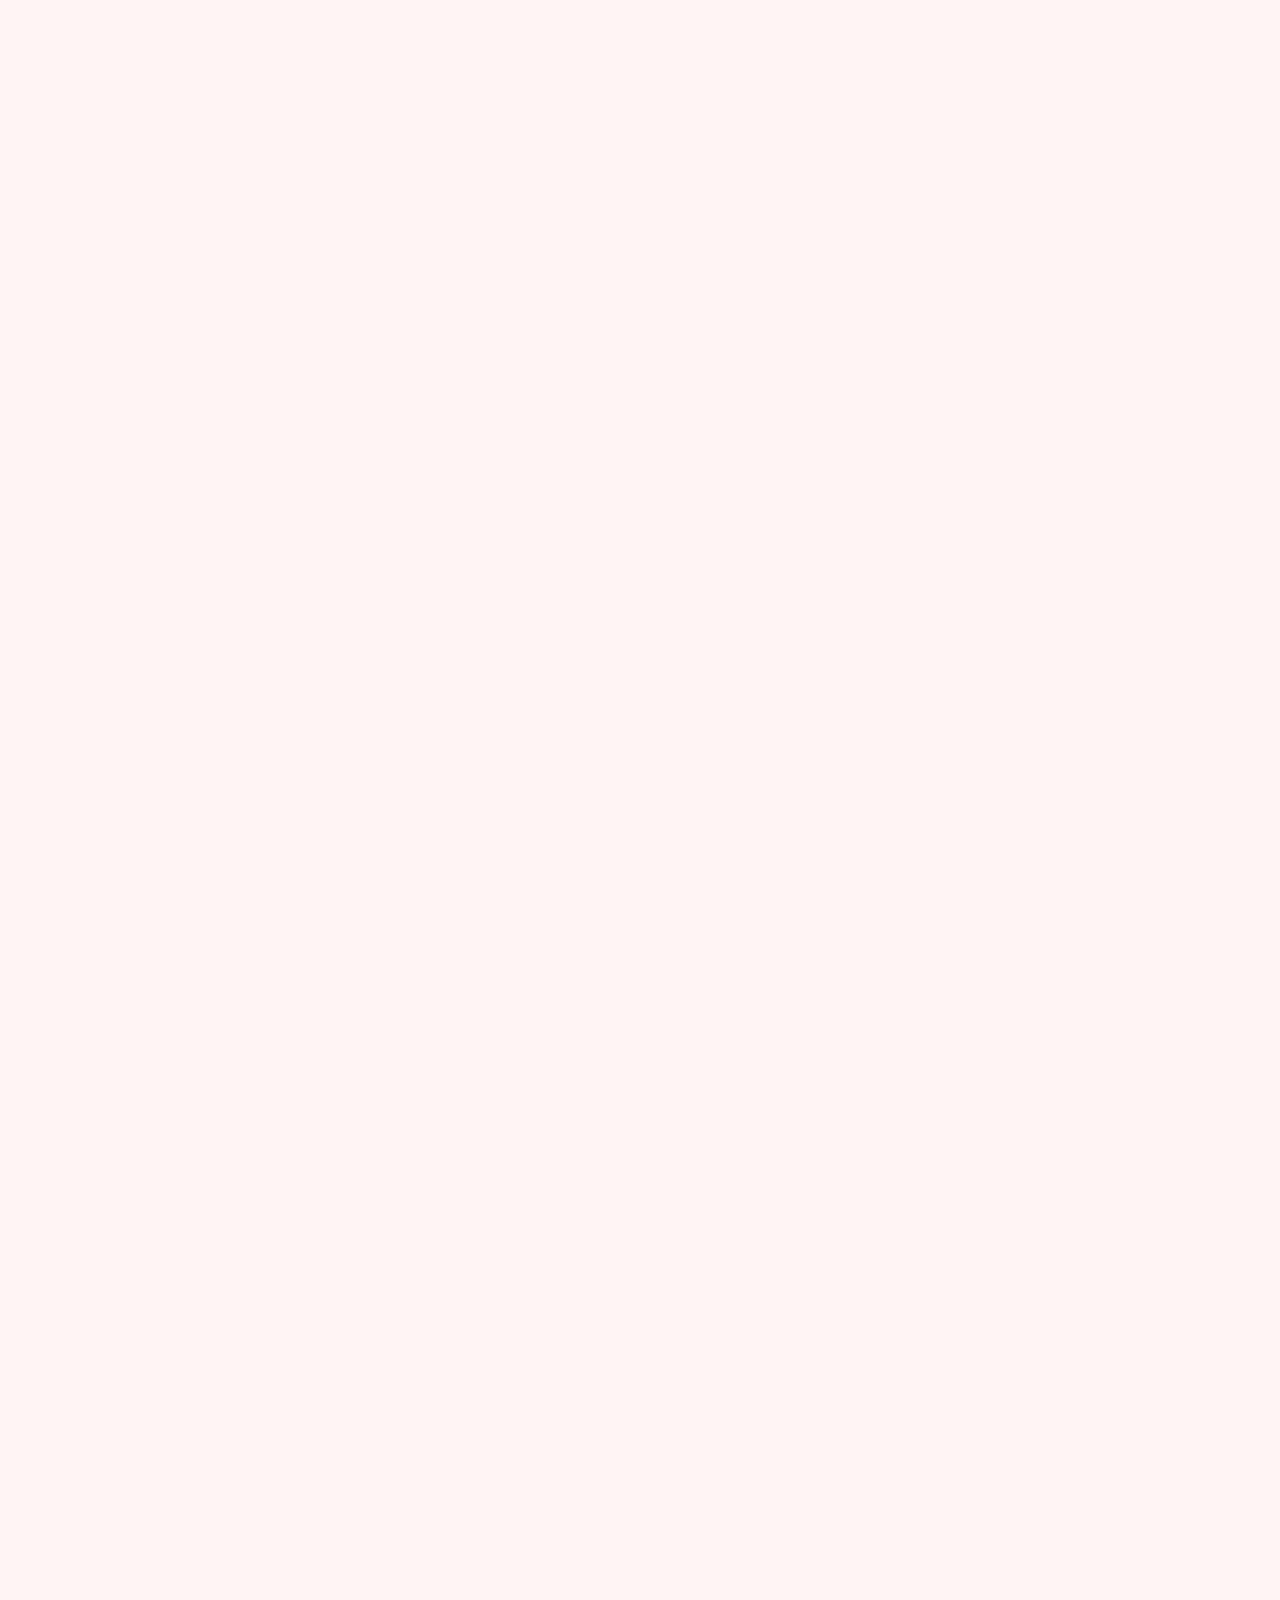
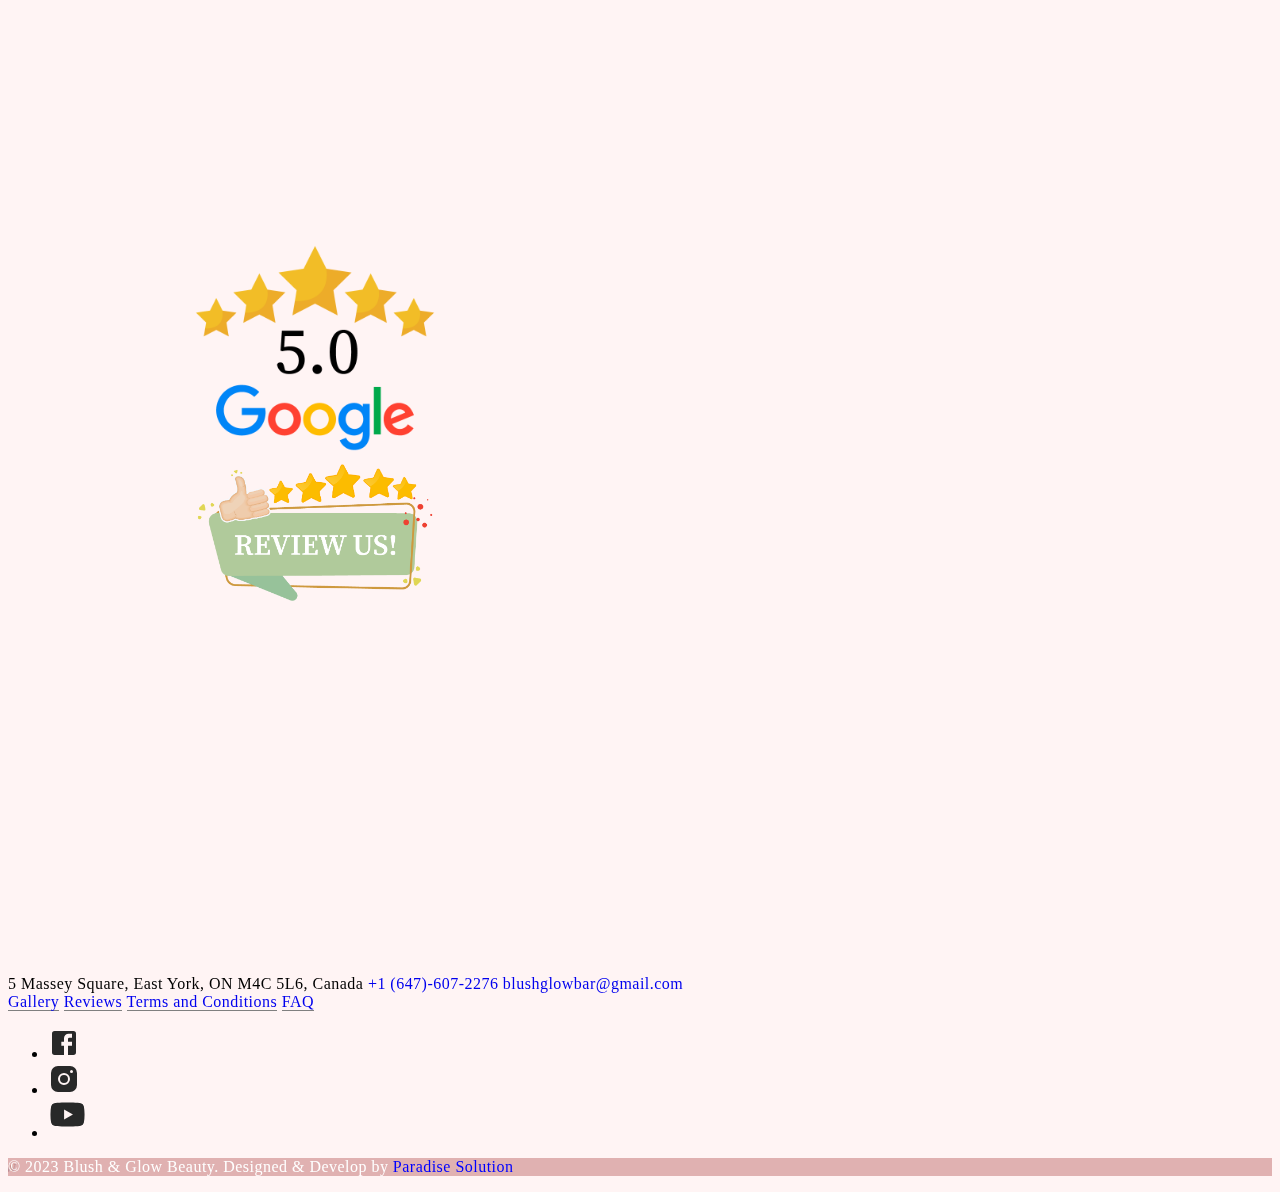
==== commit d1511ab0: "done" ====
--- a/index.html
+++ b/index.html
@@ -961,24 +961,28 @@
       <section>
         <div
           style="max-width: 900px; margin: auto; padding: 10px"
-          class="d-flex flex-column justify-content-between flex-sm-row align-items-center my-5 gap-20"
+          class="d-flex flex-column justify-content-between flex-sm-row align-items-center my-5 gap-5"
         >
-          <div class="d-flex">
-            <img
-              style="max-width: 250px"
-              class=""
-              src="./images/google.png"
-              alt="img"
-            />
+          <div class="d-flex reviewEffect">
+            <a href="https://g.page/r/Cc5UehdaRZISEB0/review" target="_blank">
+              <img
+                style="max-width: 250px"
+                class=""
+                src="./images/google.png"
+                alt="img"
+              />
+            </a>
           </div>
 
-          <div class="d-flex">
-            <img
-              style="max-width: 250px"
-              class=""
-              src="./images/review.png"
-              alt="img"
-            />
+          <div class="d-flex reviewEffect">
+            <a href="https://g.page/r/Cc5UehdaRZISEB0/review" target="_blank">
+              <img
+                style="max-width: 250px"
+                class=""
+                src="./images/review.png"
+                alt="img"
+              />
+            </a>
           </div>
         </div>
       </section>
--- a/style.css
+++ b/style.css
@@ -1,2246 +1,2278 @@
-@import url('https://fonts.googleapis.com/css2?family=Afacad:wght@400;500;600;700&display=swap');
-
-/* Prata  */
-
-body {
-  --heading-font: 'Prata', serif;
-  --heading-font-weight: 400;
-  --heading-color: #2F2E33;
-  --heading-line-height: 1.24;
- 
-
-  --swiper-theme-color: #8C907E;
-
-  /* bootstrap */
-  --bs-body-font-family: 'Prata', serif;
-  --bs-body-font-size: 16px;
-  --bs-body-font-weight: 400;
-  --bs-body-line-height: 1.5;
-  --bs-body-color: #8f8f8f;
-  --bs-body-color-rgb: 143, 143, 143;
-
-  --bs-primary: #8C907E;
-  --bs-secondary: #6c757d;
-  --bs-light-secondary: #F6E7E5;
-  --bs-dark-secondarry: #D49696;
-  --bs-black: #2F2E33;
-  --bs-light: #F1F1F0;
-  --bs-dark: #212529;
-  --bs-gray: #9aa1a7;
-  --bs-gray-dark: #51565b;
-
-  --bs-primary-rgb: 140, 144, 126;
-  --bs-secondary-rgb: 108, 117, 125;
-  --bs-black-rgb: 17, 17, 17;
-  --bs-light-rgb: 241, 241, 240;
-  --bs-dark-rgb: 33, 37, 41;
-
-  --bs-link-color: #111;
-  --bs-link-color-rgb: 17, 17, 17;
-  --bs-link-decoration: underline;
-  --bs-link-hover-color: #111;
-  --bs-link-hover-color-rgb: 17, 17, 17;
-
-  --bs-nav-link-font-size: 15px;
-
-  background-color: #fff4f4 !important;
-  background-image: url("https://www.transparenttextures.com/patterns/beige-paper.png") !important;
-  /* This is mostly intended for prototyping; please download the pattern and re-host for production environments. Thank you! */
-}
-
-
-
-h1,
-.h1,
-h2,
-.h2,
-h3,
-.h3,
-h4,
-.h4,
-h5,
-.h5,
-h6,
-.h6 {
-  font-family: var(--heading-font);
-  font-weight: var(--heading-font-weight);
-  color: var(--heading-color);
-  line-height: var(--heading-line-height);
-}
-
-h1.light,
-.h1,
-h2.light,
-.h2,
-h3.light,
-.h3,
-h4.light,
-.h4,
-h5.light,
-.h5,
-h6.light,
-.h6 {
-  color: var(--light-color);
-}
-
-a {
-  text-decoration: none;
-}
-
-/* container fluid */
-.container-fluid {
-  /* width: 98%; */
-  max-width: 1800px;
-}
-
-/* nav  */
-
-.navbar-nav {
-  --bs-nav-link-color: var(--bs-dark-secondarry);
-}
-
-/* Dropdown */
-.dropdown-menu {
-  --bs-dropdown-border-radius: 0;
-  --bs-dropdown-border-width: 0;
-}
-
-.dropdown-item {
-  --bs-dropdown-item-padding-y: 0.25rem;
-  --bs-dropdown-item-padding-x: 1rem;
-  --bs-dropdown-link-color: var(--bs-black);
-  --bs-dropdown-item-border-radius: 0;
-  font-size: 15px;
-}
-
-.dropdown-item.active,
-.dropdown-item:active {
-  --bs-dropdown-link-active-color: var(--bs-light);
-  --bs-dropdown-link-active-bg: var(--bs-black);
-}
-
-/* list group */
-.list-group-item {
-  --bs-list-group-item-padding-x: 0;
-  --bs-list-group-border-width: 0;
-}
-
-/* btn */
-.btn {
-  --bs-btn-border-radius: 0;
-  --bs-btn-font-size: 15px;
-}
-
-.btn-primary {
-  --bs-btn-color: #fff;
-  --bs-btn-bg: var(--bs-dark-secondarry);
-  --bs-btn-border-color: var(--bs-dark-secondarry);
-  --bs-btn-hover-color: #fff;
-  --bs-btn-hover-bg: var(--bs-dark-secondarry);
-  --bs-btn-hover-border-color: var(--bs-dark-secondarry);
-  --bs-btn-focus-shadow-rgb: 49, 132, 253;
-  --bs-btn-active-color: #fff;
-  --bs-btn-active-bg: var(--bs-dark-secondarry);
-  --bs-btn-active-border-color: var(--bs-dark-secondarry);
-  --bs-btn-active-shadow: inset 0 3px 5px rgba(0, 0, 0, 0.125);
-  --bs-btn-disabled-color: #fff;
-  --bs-btn-disabled-bg: var(--bs-dark-secondarry);
-  --bs-btn-disabled-border-color: var(--bs-dark-secondarry);
-}
-
-.btn-light {
-  --bs-btn-hover-bg: #F0D4D0;
-  --bs-btn-hover-border-color: #F0D4D0;
-}
-
-.btn-dark {
-  --bs-btn-color: #212529;
-  --bs-btn-bg: transparent --bs-btn-border-color: #212529;
-  --bs-btn-hover-color: #111111;
-  --bs-btn-hover-bg: transparent;
-  --bs-btn-hover-border-color: #373b3e;
-  --bs-btn-focus-shadow-rgb: 66, 70, 73;
-  --bs-btn-active-color: #212529;
-  --bs-btn-active-bg: #4d5154;
-  --bs-btn-active-border-color: #373b3e;
-  --bs-btn-active-shadow: inset 0 3px 5px rgba(0, 0, 0, 0.125);
-  --bs-btn-disabled-color: #212529;
-  --bs-btn-disabled-bg: #212529;
-  --bs-btn-disabled-border-color: #212529;
-}
-
-.pagination {
-  --bs-pagination-active-bg: var(--bs-black);
-  --bs-pagination-border-width: 0;
-  --bs-pagination-border-radius: 0;
-}
-
-/* breadcrumb */
-.breadcrumb {
-  --bs-breadcrumb-item-padding-x: 1em;
-}
-
-/* text white */
-.text-white {
-  --heading-color: var(--bs-light);
-  --bs-breadcrumb-item-active-color: var(--bs-light);
-  --bs-breadcrumb-divider-color: var(--bs-light);
-  --bs-link-color-rgb: var(--bs-light-rgb);
-  --bs-link-hover-color-rgb: var(--bs-light-rgb);
-}
-
-.text-white .nav-link {
-  --bs-nav-link-color: var(--bs-light);
-  --bs-nav-link-hover-color: var(--bs-light);
-  --bs-nav-link-active-color: var(--bs-light);
-  --bs-navbar-active-color: var(--bs-light);
-}
-
-
-/* accordion */
-.accordion {
-  --bs-accordion-border-width: 0;
-  --bs-accordion-border-radius: 0;
-  --bs-accordion-inner-border-radius: 0;
-  --bs-accordion-btn-padding-x: 0;
-  --bs-accordion-btn-padding-y: 0.1rem;
-  --bs-accordion-btn-color: var(--bs-dark);
-  --bs-accordion-btn-bg: transparent;
-  --bs-accordion-btn-focus-border-color: var(--bs-dark);
-  --bs-accordion-btn-focus-box-shadow: none;
-  --bs-accordion-body-padding-x: 0;
-  --bs-accordion-body-padding-y: 0.1rem;
-  --bs-accordion-active-color: transparent;
-  --bs-accordion-active-bg: transparent;
-}
-
-/* form control */
-.form-control:focus {
-  border-color: #ccc;
-  box-shadow: 0 0 0 0.25rem rgba(200, 200, 200, .25);
-}
-
-/* dark theme */
-[data-bs-theme=dark] body {
-  color-scheme: dark;
-
-  --heading-color: #fff;
-  --bs-link-color: #fff;
-  --bs-link-hover-color: #fff;
-  --bs-link-color-rgb: 255, 255, 255;
-  --bs-link-hover-color-rgb: 255, 255, 255;
-  --bs-body-color: #d1d1d1;
-  --bs-body-bg: #111;
-  --bs-body-bg-rgb: 17, 17, 41;
-}
-
-[data-bs-theme=dark] .dropdown-item {
-  --bs-dropdown-link-color: var(--bs-light);
-  --bs-dropdown-link-hover-color: var(--bs-white);
-}
-
-[data-bs-theme=dark] .bg-white,
-[data-bs-theme=dark] .bg-light {
-  --bs-bg-opacity: 0.1;
-}
-
-/* end of Bootstrap Color Theme */
-
-/* preloader */
-.preloader {
-  position: fixed;
-  z-index: 99;
-  background: #ffffff;
-  width: 100vw;
-  height: 100vh;
-  display: flex;
-  align-items: center;
-  justify-content: center;
-  transition: height 0.8s cubic-bezier(0.075, 0.82, 0.165, 1);
-}
-
-.preloader.loaded {
-  height: 0;
-}
-
-/* navbar */
-.navbar.fixed-top {
-  transition: background-color 0.6s ease-out;
-}
-
-/* slideshow */
-.slideshow {
-  overflow: hidden;
-}
-
-/* .slideshow .swiper-slide {
-  background-position-x: -300px;
-  transition: background-position-x 1.6s ease-out;
-  background-repeat: no-repeat;background-size: cover;
-}
-.slideshow .swiper-slide.swiper-slide-active {
-  background-position-x: 0px;
-} */
-.slideshow .swiper-slide {
-  /* background-size: 100%; */
-  background-position: center;
-  background-origin: padding-box;
-  background-repeat: no-repeat;
-  background-size: cover;
-  transition: background-size 1s ease-in-out;
-}
-
-/* .slideshow .swiper-slide.swiper-slide-active {
-  background-size: 120%;
-} */
-
-/* fade in */
-.slideshow.fade-in .swiper-slide .banner-content {
-  opacity: 0;
-  transition: opacity 0.3s ease-out;
-  transition-delay: 600ms;
-}
-
-.slideshow.fade-in .swiper-slide.swiper-slide-active .banner-content {
-  opacity: 1;
-}
-
-/* slide in */
-.slide-in .swiper-slide .banner-content h2,
-.slide-in .swiper-slide .banner-content p,
-.slide-in .swiper-slide .banner-content .btn {
-  display: inline-block;
-  opacity: 0;
-  transform: translate3d(0, 50px, 0);
-  transition: opacity 0.6s ease-out, transform 0.6s ease-out;
-}
-
-.slide-in .swiper-slide .banner-content h2 {
-  transition-delay: 600ms;
-}
-
-.slide-in .swiper-slide .banner-content p {
-  transition-delay: 800ms;
-}
-
-.slide-in .swiper-slide .banner-content .btn {
-  transition-delay: 1000ms;
-}
-
-.slide-in .swiper-slide.swiper-slide-active .banner-content h2,
-.slide-in .swiper-slide.swiper-slide-active .banner-content p,
-.slide-in .swiper-slide.swiper-slide-active .banner-content .btn {
-  opacity: 1;
-  transform: translate3d(0, 0, 0);
-}
-
-/* swiper slide-clip */
-.slide-clip .swiper-slide .image-holder img {
-  transform: scale(1.2);
-  transition: transform 1s ease-in-out;
-}
-
-.slide-clip .swiper-slide.swiper-slide-active .image-holder img {
-  transform: scale(1);
-}
-
-.slide-clip .swiper-slide .image-holder {
-  clip-path: inset(100% 0 0 0);
-  display: block;
-}
-
-.slide-clip .swiper-slide.swiper-slide-active .image-holder {
-  animation: 1s slide-clip forwards;
-}
-
-.slide-clip .swiper-slide.swiper-slide-prev .image-holder,
-.slide-clip .swiper-slide.swiper-slide-next .image-holder {
-  animation: 1s slide-down;
-}
-
-@keyframes slide-clip {
-  0% {
-    clip-path: inset(100% 0 0 0);
-  }
-
-  100% {
-    clip-path: inset(0 0 0 0);
-  }
-}
-
-@keyframes slide-down {
-  0% {
-    clip-path: inset(0 0 0 0);
-  }
-
-  100% {
-    clip-path: inset(100% 0 0 0);
-  }
-}
-
-
-/* swipe animation */
-.swipe-up {
-  clip-path: inset(0 0 100% 0);
-  display: block;
-}
-
-.aos-animate .swipe-up {
-  animation: 1s swipe-up forwards;
-}
-
-/*.down-leave-active { animation: 1s down-leave; }*/
-@keyframes swipe-up {
-  0% {
-    clip-path: inset(0 0 100% 0);
-  }
-
-  100% {
-    clip-path: inset(0);
-  }
-}
-
-/* polygon */
-.polygon {
-  clip-path: polygon(0 0, 100% 0, 100% 20%, 100% 100%, 80% 100%, 20% 100%, 0 100%, 0% 20%);
-}
-
-.aos-animate .polygon {
-  animation: 1s polygon forwards;
-}
-
-@keyframes polygon {
-  0% {
-    clip-path: polygon(0 0, 100% 0, 100% 20%, 100% 100%, 80% 100%, 20% 100%, 0 100%, 0% 20%);
-  }
-
-  100% {
-    clip-path: polygon(20% 0%, 80% 0%, 100% 20%, 100% 80%, 80% 100%, 20% 100%, 0% 80%, 0% 20%);
-  }
-}
-
-/* open-up */
-.open-up {
-  clip-path: inset(48% 34% 36% 35%);
-}
-
-.aos-animate.open-up {
-  animation: 1s open-up forwards;
-}
-
-@keyframes open-up {
-  0% {
-    clip-path: inset(48% 34% 36% 35%);
-  }
-
-  100% {
-    clip-path: inset(0% 0% 0% 0%);
-  }
-}
-
-/*@keyframes down-leave {
-  0% { clip-path: inset(0); }
-  100% { clip-path: inset(100% 0 0 0); }
-}*/
-.swipe-up {
-  --delay: 0.05s;
-}
-
-.swipe-up {
-  animation-delay: 1s;
-  /* animation-delay: data(swipe-delay); */
-}
-
-/* Text Effects */
-.txt-fx {
-  overflow: hidden;
-  line-height: 1;
-}
-
-.txt-fx .letter {
-  transform-origin: 0 100%;
-  display: inline-block;
-  line-height: 1em;
-}
-
-.txt-fx {
-  --delay: 50ms;
-  --easing: cubic-bezier(.5, 0, .53, 1);
-}
-
-/* fade right */
-.txt-fx.fade-right .letter {
-  transform: translate3d(-50px, 0, 0);
-  opacity: 0;
-  transition: transform 0.6s var(--easing), opacity 0.6s var(--easing);
-}
-
-.aos-animate .txt-fx.fade-right .letter {
-  transform: translate3d(0, 0, 0);
-  opacity: 1;
-}
-
-/* slide up */
-.txt-fx.slide-up .letter {
-  transform: translate3d(0, 1.2em, 0);
-  transition: transform 0.9s var(--easing);
-}
-
-.swiper-slide-active .txt-fx.slide-up .letter,
-.aos-animate .txt-fx.slide-up .letter {
-  transform: translate3d(0, 0, 0);
-}
-
-/* domino */
-.txt-fx.domino .letter {
-  transform-origin: 50% 0;
-  transform: rotateY(90deg);
-  transition: transform 0.9s var(--easing);
-}
-
-.swiper-slide-active .txt-fx.domino .letter,
-.aos-animate .txt-fx.domino .letter {
-  transform: rotateY(0);
-}
-
-.txt-fx .letter:nth-child(1) {
-  transition-delay: calc(var(--delay) * 1);
-}
-
-.txt-fx .letter:nth-child(2) {
-  transition-delay: calc(var(--delay) * 2);
-}
-
-.txt-fx .letter:nth-child(3) {
-  transition-delay: calc(var(--delay) * 3);
-}
-
-.txt-fx .letter:nth-child(4) {
-  transition-delay: calc(var(--delay) * 4);
-}
-
-.txt-fx .letter:nth-child(5) {
-  transition-delay: calc(var(--delay) * 5);
-}
-
-.txt-fx .letter:nth-child(6) {
-  transition-delay: calc(var(--delay) * 6);
-}
-
-.txt-fx .letter:nth-child(7) {
-  transition-delay: calc(var(--delay) * 7);
-}
-
-.txt-fx .letter:nth-child(8) {
-  transition-delay: calc(var(--delay) * 8);
-}
-
-.txt-fx .letter:nth-child(9) {
-  transition-delay: calc(var(--delay) * 9);
-}
-
-.txt-fx .letter:nth-child(10) {
-  transition-delay: calc(var(--delay) * 10);
-}
-
-.txt-fx .letter:nth-child(11) {
-  transition-delay: calc(var(--delay) * 11);
-}
-
-.txt-fx .letter:nth-child(12) {
-  transition-delay: calc(var(--delay) * 12);
-}
-
-.txt-fx .letter:nth-child(13) {
-  transition-delay: calc(var(--delay) * 13);
-}
-
-.txt-fx .letter:nth-child(14) {
-  transition-delay: calc(var(--delay) * 14);
-}
-
-.txt-fx .letter:nth-child(15) {
-  transition-delay: calc(var(--delay) * 15);
-}
-
-.txt-fx .letter:nth-child(16) {
-  transition-delay: calc(var(--delay) * 16);
-}
-
-
-
-/** Search Popup
---------------------------------------------------------------*/
-.search-popup {
-  background-color: #fff;
-  position: fixed;
-  left: 0;
-  top: 0;
-  width: 100%;
-  height: 100%;
-  opacity: 0;
-  visibility: hidden;
-  z-index: 9999;
-  -webkit-transition: opacity 0.3s 0s, visibility 0s 0.3s;
-  -moz-transition: opacity 0.3s 0s, visibility 0s 0.3s;
-  transition: opacity 0.3s 0s, visibility 0s 0.3s;
-}
-
-.search-popup.is-visible {
-  opacity: 1;
-  visibility: visible;
-  cursor: -webkit-image-set(url("data:image/svg+xml;charset=utf8,%3Csvg xmlns='http://www.w3.org/2000/svg' width='20' height='20' viewBox='0 0 20 20'%3E%3Cpath fill='%23FFF' d='M20 1l-1-1-9 9-9-9-1 1 9 9-9 9 1 1 9-9 9 9 1-1-9-9'/%3E%3C/svg%3E") 1x, url("data:image/svg+xml;charset=utf8,%3Csvg xmlns='http://www.w3.org/2000/svg' width='20' height='20' viewBox='0 0 20 20'%3E%3Cpath fill='%23000' d='M20 1l-1-1-9 9-9-9-1 1 9 9-9 9 1 1 9-9 9 9 1-1-9-9'/%3E%3C/svg%3E") 2x), pointer;
-  cursor: url("data:image/svg+xml;charset=utf8,%3Csvg xmlns='http://www.w3.org/2000/svg' width='20' height='20' viewBox='0 0 20 20'%3E%3Cpath fill='%23000' d='M20 1l-1-1-9 9-9-9-1 1 9 9-9 9 1 1 9-9 9 9 1-1-9-9'/%3E%3C/svg%3E"), pointer;
-  -webkit-transition: opacity 0.3s 0s, visibility 0s 0s;
-  -moz-transition: opacity 0.3s 0s, visibility 0s 0s;
-  transition: opacity 0.3s 0s, visibility 0s 0s;
-}
-
-.search-popup-container {
-  background-color: transparent;
-  position: relative;
-  top: 50%;
-  margin: 0 auto;
-  padding: 0;
-  width: 90%;
-  max-width: 800px;
-  text-align: center;
-  box-shadow: none;
-  cursor: default;
-  -webkit-transform: translateY(-40px);
-  transform: translateY(-40px);
-  -webkit-backface-visibility: hidden;
-  -webkit-transition-property: -webkit-transform;
-  transition-property: transform;
-  -webkit-transition-duration: 0.3s;
-  transition-duration: 0.3s;
-}
-
-.is-visible .search-popup-container {
-  -webkit-transform: translateY(-50%);
-  transform: translateY(-50%);
-}
-
-.search-popup-form {
-  position: relative;
-  margin: 0 0 3em 0;
-}
-
-.search-popup-form .form-control {
-  padding: 0 0 .375em 0;
-  font-size: 2em;
-}
-
-.search-popup-form #search-popup-submit {
-  display: none;
-}
-
-.search-popup .search-popup-close {
-  display: block;
-  position: absolute;
-  top: 2em;
-  right: 2em;
-  margin: -0.5em;
-  padding: 0.5em;
-  line-height: 0;
-}
-
-.search-popup .search-popup-close:hover {
-  -webkit-transform: rotate(90deg);
-  -ms-transform: rotate(90deg);
-  transform: rotate(90deg);
-}
-
-.search-popup .search-popup-close i {
-  display: block;
-  position: relative;
-  width: 1em;
-  height: 1em;
-  fill: rgba(0, 0, 0, 0.5);
-}
-
-.search-popup .search-popup-close:hover i {
-  fill: rgba(0, 0, 0, 1);
-}
-
-.search-popup .cat-list-title {
-  margin-top: 40px;
-  margin-bottom: 10px;
-  font-size: 0.6em;
-  font-weight: normal;
-  text-transform: uppercase;
-  letter-spacing: 0.1em;
-}
-
-.search-popup .cat-list {
-  margin: 0;
-  list-style-type: none;
-}
-
-.search-popup .cat-list-item {
-  display: inline-block;
-  margin-bottom: 0;
-  letter-spacing: 0.015em;
-  font-size: 2em;
-}
-
-.search-popup .cat-list-item a {
-  position: relative;
-}
-
-.search-popup .cat-list-item a::after {
-  background: none repeat scroll 0 0 #fff;
-  content: "";
-  height: 1px;
-  border-bottom: 1px solid #ff9697;
-  left: 0;
-  opacity: 0;
-  position: absolute;
-  top: 100%;
-  width: 100%;
-  -webkit-transition: height 0.3s, opacity 0.3s, -webkit-transform 0.3s;
-  transition: height 0.3s, opacity 0.3s, transform 0.3s;
-  -webkit-transform: translateY(-5px);
-  transform: translateY(-5px);
-}
-
-.search-popup .cat-list-item a:hover::after {
-  height: 1px;
-  opacity: 1;
-  -webkit-transform: translateY(2px);
-  transform: translateY(2px);
-}
-
-.search-popup .cat-list-item::after {
-  content: "/";
-  padding: 0 5px;
-  line-height: 1;
-  color: rgba(0, 0, 0, 0.5);
-  vertical-align: text-top;
-}
-
-.search-popup .cat-list-item:last-child::after {
-  display: none;
-}
-
-@media only screen and (max-width: 991px) {
-
-  .search-popup .cat-list-item,
-  .search-popup-form .form-control {
-    font-size: 1.425em;
-  }
-}
-
-@media only screen and (max-width: 767px) {
-  .search-popup .search-popup-close {
-    top: 1em;
-    right: 1em;
-  }
-}
-
-@media only screen and (max-width: 575px) {
-
-  .search-popup .cat-list-item,
-  .search-popup-form .form-control {
-    font-size: 1.125em;
-  }
-
-  .search-popup .search-popup-close {
-    top: 1em;
-    right: 1em;
-  }
-}
-
-.search-popup input[type="search"] {
-  font-size: 24px;
-  height: 60px;
-  padding: 26px;
-}
-
-.search-popup .search-form button {
-  top: 12px;
-  right: 15px;
-}
-
-.search-popup .search-form button svg {
-  height: 28px;
-  width: 28px;
-}
-
-
-
-/* Swiper */
-/* - Swiper Slide Arrows 1
-------------------------------------------------------------- */
-.icon-arrow {
-  position: absolute;
-  top: 450px;
-  font-size: 2em;
-  color: var(--dark-color);
-  z-index: 8;
-  width: 130px;
-  height: 130px;
-  border-radius: 50%;
-  border: 1px solid #d9d9d9;
-  display: flex;
-  align-items: center;
-  justify-content: center;
-  cursor: pointer;
-  transition: all 0.3s ease-out;
-}
-
-
-.icon-arrow.icon-arrow-left {
-  left: 30px;
-}
-
-.icon-arrow.icon-arrow-right {
-  right: 30px;
-}
-
-@media (max-width: 999px) {
-  .swiper .icon-arrow.no-outline {
-    top: 60%;
-  }
-
-  .product-element .product-content {
-    padding-left: 15px;
-  }
-}
-
-/** Swiper Slide Arrows 2
---------------------------------------------------------------*/
-.icon-arrow.no-outline {
-  top: 60%;
-  font-size: 1.7em;
-  color: var(--grey-color);
-  border: none;
-  background: var(--bs-light-secondary) !important;
-}
-
-.icon-arrow.no-outline:hover {
-  background: none;
-  color: var(--dark-color);
-}
-
-.icon-arrow.light-arrow.no-outline {
-  color: var(--light-color);
-  opacity: 0.7;
-}
-
-.icon-arrow.light-arrow.no-outline:hover {
-  opacity: 1;
-}
-
-.swiper-button-normal {
-  background: transparent;
-}
-
-.swiper-button-normal .icon {
-  font-size: 1.6em;
-  color: var(--dark-color);
-  display: flex;
-  justify-content: center;
-  align-items: center;
-  width: 100%;
-  height: 100%;
-}
-
-/** Swiper Slide Arrows with background 3
---------------------------------------------------------------*/
-.icon-arrow {
-  width: 50px;
-  height: 50px;
-  border-radius: 50%;
-}
-
-
-/*--- Image hover Effects
------------------------------------------------*/
-.image-zoom-effect {
-  display: flex;
-  flex-wrap: wrap;
-}
-
-.image-zoom-effect .image-holder {
-  width: 100%;
-  height: auto;
-  overflow: hidden;
-  transform: scale(1);
-  transition: transform 0.3s cubic-bezier(0.25, 0.46, 0.45, 0.94);
-}
-
-.image-zoom-effect:hover .image-holder {
-  transform: scale(0.95);
-}
-
-.image-zoom-effect img {
-  transform: scale(1);
-  will-change: transform;
-  transition: transform 0.3s cubic-bezier(0.25, 0.46, 0.45, 0.94);
-  z-index: 0;
-}
-
-.image-zoom-effect:hover img {
-  transform: scale(1.1);
-}
-
-
-/* - Border Hover Effects
-------------------------------------------------------------- */
-.border-animation a,
-.border-animation a:after,
-.border-animation a:before {
-  transition: all .5s;
-}
-
-.border-animation a {
-  position: relative;
-}
-
-.border-animation a:after {
-  position: absolute;
-  bottom: 0;
-  left: 0;
-  right: 0;
-  margin: auto;
-  width: 0;
-  content: '.';
-  color: transparent;
-  background: var(--bs-primary);
-  height: 2px;
-}
-
-.border-animation a:hover:after {
-  width: 100%;
-}
-
-.content-light .border-animation a:hover:after,
-.content-light .border-animation li.active a:after {
-  background: var(--bs-primary);
-}
-
-/* - Border Hover No Effects
-------------------------------------------------------------- */
-.border-animation .no-effect a:after {
-  background: none;
-}
-
-/* - Border Hover Effects 2
-------------------------------------------------------------- */
-.border-animation-left .item-anchor {
-  position: relative;
-  margin-bottom: 20px;
-  font-size: 15px;
-}
-
-.border-animation-left .item-anchor:after {
-  content: "";
-  position: absolute;
-  width: 0;
-  height: 1px;
-  left: 0;
-  bottom: 0;
-  z-index: 9;
-  background: var(--bs-dark);
-  transition: all 0.5s ease;
-}
-
-.border-animation-left.light-border .item-anchor:after,
-.border-animation-left .item-anchor:after {
-  background: var(--bs-dark);
-}
-
-.border-animation-left .item-anchor:hover:after,
-.border-animation-left .item-anchor:focus:after {
-  width: 100%;
-}
-
-/* background */
-.background {
-  position: absolute;
-  top: 0;
-  left: 0;
-  z-index: 0;
-  width: 100%;
-  height: 600px;
-}
-
-.background.pattern-bg {
-  background: url(images/pattern-bg.png) no-repeat;
-}
-
-.background.normal-bg {
-  background: url(images/newsletter-image.jpg) no-repeat;
-}
-
-/* large text */
-.title-xlarge {
-  font-size: calc(2rem + 10vw);
-  /* 10.4em; */
-  font-family: var(--heading-font);
-  color: var(--bs-gray-300);
-  position: absolute;
-  top: -40px;
-  left: 0;
-  z-index: 0;
-}
-
-
-/* svg  */
-
-svg.svg-color {
-  color: var(--bs-dark-secondarry);
-}
-
-
-/*--------------------------------------------------------------
-/** 7.8 Video Section
---------------------------------------------------------------*/
-.video .video-content {
-  position: relative;
-}
-
-.video .video-player {
-  position: absolute;
-}
-
-.video .video-player {
-  position: absolute;
-  top: 0;
-  right: 0;
-  bottom: 0;
-  left: 0;
-  display: flex;
-  align-items: center;
-  justify-content: center;
-}
-
-.video .video-player i.icon {
-  color: #fff;
-  font-size: 50px;
-  position: absolute;
-  top: 0;
-  right: 0;
-  bottom: 0;
-  left: 0;
-  display: flex;
-  justify-content: center;
-  align-items: center;
-}
-
-@media (max-width: 600px) {
-  .video .video-player img.text-pattern {
-    width: 60%;
-    display: flex;
-    margin: 0 auto;
-  }
-}
-
-/*--------------------------------------------------------------
-/** nav bar 
---------------------------------------------------------------*/
-span.wishlist-count,
-span.cart-count {
-  color: var(--bs-dark-secondarry);
-}
-
-
-/*--------------------------------------------------------------
-/** 7.9 Testimonial Slider
---------------------------------------------------------------*/
-.testimonials .section-title {
-  font-size: 1.5em;
-  font-weight: 700;
-  line-height: 1;
-}
-
-.testimonial-swiper .testimonial-item blockquote {
-  font-size: 2.5em;
-  color: var(--bs-dark-secondarry);
-}
-
-.testimonial-swiper .testimonial-item blockquote>p {
-  margin: 0;
-}
-
-.testimonials .review-title {
-  font-size: 14px;
-  color: var(--bs-btn-active-bg);
-}
-
-.testimonial-swiper .swiper-slide {
-  opacity: 0.2;
-  width: 42% !important;
-}
-
-.testimonial-swiper.swiper-3d .swiper-slide-shadow-left,
-.testimonial-swiper.swiper-3d .swiper-slide-shadow-right {
-  background-image: none;
-}
-
-.testimonial-swiper .swiper-slide-active {
-  opacity: 1;
-}
-
-.testimonials .swiper-pagination {
-  left: 0;
-  right: 0;
-}
-
-.testimonials .swiper-pagination .swiper-pagination-bullet-active {
-  background: var(--bs-light);
-}
-
-.swiper-pagination-bullet {
-  width: 16px;
-  height: 16px;
-  margin-right: 10px;
-}
-
-
-@media only screen and (max-width: 1199px) {
-  .testimonial-swiper .testimonial-item blockquote {
-    font-size: 1.8em;
-  }
-}
-
-@media only screen and (max-width: 999px) {
-  .testimonial-swiper .testimonial-item blockquote {
-    font-size: 1.2em;
-  }
-}
-
-
-/** 7.13 Instagram
---------------------------------------------------------------*/
-.instagram .insta-item {
-  position: relative;
-  margin-bottom: 20px;
-}
-
-
-
-.instagram .insta-item a:after {
-  content: "";
-  position: absolute;
-  left: 0;
-  right: 0;
-  bottom: 0;
-  top: 0;
-  background-color: rgba(0, 0, 0, 0.4);
-  opacity: 0;
-  transition: 0.6s ease-out;
-}
-
-/* Link Effect
- - Place anywhere you want your link to animate
- - Add data-after="Any text" to the link within the class
- - Use span within the anchor tag for the effect to work
-------------------------------------------------------------- */
-.link-effect a {
-  position: relative;
-  padding: 0;
-  overflow: hidden;
-  transition: transform 0.5s;
-  display: block;
-}
-
-.link-effect a::after {
-  content: attr(data-after);
-  display: inline-block;
-  transform: translateY(100%);
-  position: absolute;
-  left: 0;
-  font-size: 1rem;
-  text-align: inherit;
-  text-transform: uppercase;
-  transition: inherit;
-}
-
-.link-effect a>span {
-  display: inline-block;
-  transform: translateY(0%);
-  transition: inherit;
-}
-
-.link-effect:hover a>span {
-  transform: translateY(-100%);
-}
-
-.link-effect:hover a::after {
-  transform: translateY(0%);
-}
-
-/* product item */
-.product-item .btn-wishlist {
-  display: block;
-  z-index: 111;
-  position: absolute;
-  top: 10px;
-  padding: 10px;
-  color: var(--bs-black);
-  background: var(--bs-white);
-  border-radius: 30px;
-  right: 10px;
-  opacity: 0;
-  transition: opacity 0.3s ease-in;
-}
-
-.product-item:hover .btn-wishlist,
-.product-item:hover .btn-cart {
-  opacity: 1;
-}
-
-.product-item .btn-cart {
-  display: block;
-  z-index: 111;
-  position: absolute;
-  top: 60px;
-  padding: 10px;
-  color: var(--bs-black);
-  background: var(--bs-white);
-  border-radius: 30px;
-  right: 10px;
-  opacity: 0;
-  transition: opacity 0.3s ease-in;
-}
-
-.product-item .element-title {
-  transition: opacity 0.3s ease-in;
-}
-
-.product-item:hover .element-title {
-  text-decoration: underline;
-  text-decoration-color: var(--bs-gray-dark);
-}
-
-
-/* product category tittle */
-
-
-@media only screen and (max-width: 1400px) {
-  .line-img {
-    display: none;
-  }
-}
-
-
-
-
-
-
-/* rotating text */
-.text-rotate {
-  animation: rotation 50s infinite linear;
-}
-
-@keyframes rotation {
-  from {
-    transform: rotate(0deg);
-  }
-
-  to {
-    transform: rotate(359deg);
-  }
-}
-
-/* single product */
-/* product-thumbnail-slider */
-/* .product-thumbnail-slider {
-  height: 790px;
-} */
-
-/* ------ Quantity ------*/
-.product-quantity .qty-number {
-  margin-right: 20px;
-}
-
-.product-quantity .input-group .btn {
-  height: 48px;
-  border: 1px solid var(--bs-gray);
-}
-
-.qty-number .quntity-button {
-  min-width: 40px;
-  height: 40px;
-  font-size: 1.8em;
-  line-height: 1.5;
-  text-align: center;
-  cursor: pointer;
-  background-color: var(--accent-dim-color);
-  transition: .5s all ease-in-out;
-}
-
-.qty-number .quntity-button:hover {
-  background-color: var(--accent-lit-color);
-}
-
-.qty-number input {
-  font-size: 1.4em;
-  width: 50px;
-  height: 40px;
-  text-align: center;
-  border-radius: 0;
-  border: 1px solid var(--dark-color);
-}
-
-.qty-field .regular-price {
-  display: none;
-}
-
-/*--------------------------------------------------------------
-/** Single Product
---------------------------------------------------------------*/
-.single-product-template .breadcrumbs li {
-  font-size: 1.5em;
-  padding-right: 15px;
-}
-
-.single-product-template .breadcrumbs span {
-  padding-left: 15px;
-}
-
-.product-preview .swiper-slide {
-  padding-bottom: 15px;
-}
-
-/*---- Single Product Information ----------*/
-.rating-container .rating {
-  color: var(--bs-yellow);
-  font-size: 1.4em;
-}
-
-.product-info .product-price strong {
-  font-size: 1.6em;
-  color: var(--accent-color);
-  padding-right: 10px;
-}
-
-.product-info .product-price del {
-  color: var(--accent-color);
-}
-
-.product-info .color-product-options .color-item {
-  display: inline-block;
-  vertical-align: top;
-  width: 25px;
-  height: 25px;
-  cursor: pointer;
-  border: 1px solid var(--bs-gray);
-  padding: 1px;
-  -webkit-border-radius: 50%;
-  -moz-border-radius: 50%;
-  border-radius: 50%;
-  margin: 0 3px;
-}
-
-.product-info .color-product-options .color-item span {
-  border: 1px solid var(--dark-color);
-  display: block;
-  width: 100%;
-  height: 100%;
-  -webkit-border-radius: 50%;
-  -moz-border-radius: 50%;
-  border-radius: 50%;
-}
-
-.product-info .color-product-options .color-item:hover {
-  border: 1px dotted var(--bs-gray-300);
-}
-
-.product-info .item-title {
-  width: 100%;
-  color: var(--bs-dark);
-}
-
-.swatch-element .swatch-label {
-  font-weight: 400;
-  line-height: 32px;
-  text-align: center;
-  display: inline-block;
-  margin-right: 10px;
-  min-width: 50px;
-  height: 50px;
-  border: 1px solid var(--bs-gray);
-  transition: all 0.3s;
-  cursor: pointer;
-  padding: 8px;
-}
-
-.swatch-element .swatch-input {
-  display: none;
-}
-
-.swatch-element .swatch-input:checked+.swatch-label {
-  border: 1px solid var(--bs-dark);
-}
-
-/*---- Single Product Accordion ----------*/
-.review-style1 .review-item .rating-container .rating {
-  font-size: 1em;
-}
-
-.review-style1 .review-item span.author-name {
-  font-weight: 600;
-}
-
-/*---- Single Product Choose File  ----------*/
-.add-review .file-upload input#choose-file {
-  background: transparent;
-  margin: 0;
-  padding: 0;
-}
-
-.add-review .focus-jfilestyle label {
-  display: block;
-  margin-bottom: 0;
-  font-weight: 400;
-  cursor: pointer;
-}
-
-.add-review .jfilestyle input[type="text"] {
-  display: none;
-}
-
-.add-review .jfilestyle {
-  background: var(--light-grey-color);
-  border: 1px solid var(--dark-grey-color);
-  border-radius: 4px;
-  width: 40%;
-  text-align: center;
-}
-
-.add-review #form textarea {
-  height: 260px;
-  margin: 0;
-}
-
-/* button */
-.btn-link {
-  font-size: 0.875rem;
-  font-family: var(--bs-body-font-family);
-  letter-spacing: 0.0875rem;
-  text-transform: uppercase;
-  text-decoration: none;
-}
-
-a.btn-link,
-a.btn-link:after {
-  transition: all .5s;
-}
-
-a.btn-link {
-  position: relative;
-}
-
-a.btn-link:before,
-a.btn-link:after {
-  content: '';
-  display: block;
-  position: absolute;
-  bottom: 0;
-  left: 0;
-  width: 0;
-  background-color: var(--bs-dark);
-  height: 1px;
-}
-
-[data-bs-theme=dark] a.btn-link:after {
-  background-color: var(--bs-white);
-}
-
-a.btn-link:before {
-  /* background-color: var(--bs-gray); */
-  width: 100%;
-}
-
-a.btn-link.is-checked:after,
-a.btn-link:hover:after {
-  width: 100%;
-}
-
-a.btn-link.text-white:after {
-  background-color: var(--bs-white);
-}
-
-a.btn-link.text-light:after {
-  background-color: var(--bs-light);
-}
-
-/* color options */
-.form-check {
-  padding: 0;
-}
-
-.form-check-label {
-  display: block;
-  position: relative;
-  padding-left: 35px;
-  cursor: pointer;
-  -webkit-user-select: none;
-  -moz-user-select: none;
-  -ms-user-select: none;
-  user-select: none;
-}
-
-/* Hide the browser's default radio button */
-.form-check-label input {
-  position: absolute;
-  opacity: 0;
-  cursor: pointer;
-}
-
-/* Create a custom radio button */
-.checkmark {
-  position: absolute;
-  top: 0;
-  left: 0;
-  height: 25px;
-  width: 25px;
-  background-color: #eee;
-  border: 1px solid #111;
-  border-radius: 50%;
-}
-
-/* On mouse-over, add a grey background color */
-.form-check-label:hover input~.checkmark {
-  background-color: #ccc;
-}
-
-/* When the radio button is checked, add a blue background */
-.form-check-label input:checked~.checkmark {
-  background-color: #A226F3;
-}
-
-/* Create the indicator (the dot/circle - hidden when not checked) */
-.checkmark:after {
-  content: "";
-  position: absolute;
-  display: none;
-}
-
-/* Show the indicator (dot/circle) when checked */
-.form-check-label input:checked~.checkmark:after {
-  display: block;
-}
-
-/* Style the indicator (dot/circle) */
-.form-check-label .checkmark:after {
-  top: 8px;
-  left: 8px;
-  width: 8px;
-  height: 8px;
-  border-radius: 50%;
-  background: #444;
-}
-
-.form-check-label.red input~.checkmark {
-  background-color: #CA7A7A;
-}
-
-.form-check-label.brown input~.checkmark {
-  background-color: #D5BB96;
-}
-
-.form-check-label.green input~.checkmark {
-  background-color: #A5BC73;
-}
-
-.form-check-label.aqua input~.checkmark {
-  background-color: #779B9D;
-}
-
-/* sidebar accordion */
-.product-info .accordion {
-  --bs-accordion-btn-icon: url('data:image/svg+xml,%3Csvg xmlns="http%3A%2F%2Fwww.w3.org%2F2000%2Fsvg" width="24" height="24" viewBox="0 0 24 24"%3E%3Cpath fill="currentColor" d="M19 11h-6V5a1 1 0 0 0-2 0v6H5a1 1 0 0 0 0 2h6v6a1 1 0 0 0 2 0v-6h6a1 1 0 0 0 0-2Z"%2F%3E%3C%2Fsvg%3E');
-  --bs-accordion-btn-active-icon: url('data:image/svg+xml,%3Csvg xmlns="http%3A%2F%2Fwww.w3.org%2F2000%2Fsvg" width="24" height="24" viewBox="0 0 24 24"%3E%3Cpath fill="currentColor" d="M19 11H5a1 1 0 0 0 0 2h14a1 1 0 0 0 0-2Z"%2F%3E%3C%2Fsvg%3E');
-}
-
-.product-filter .accordion {
-  --bs-accordion-btn-color: var(--bs-body-color);
-  --bs-accordion-btn-bg: var(--bs-accordion-bg);
-  --bs-accordion-btn-icon: url('data:image/svg+xml,%3Csvg xmlns="http%3A%2F%2Fwww.w3.org%2F2000%2Fsvg" width="24" height="24" viewBox="0 0 24 24"%3E%3Cpath fill="currentColor" d="M19 11h-6V5a1 1 0 0 0-2 0v6H5a1 1 0 0 0 0 2h6v6a1 1 0 0 0 2 0v-6h6a1 1 0 0 0 0-2Z"%2F%3E%3C%2Fsvg%3E');
-  --bs-accordion-btn-active-icon: url('data:image/svg+xml,%3Csvg xmlns="http%3A%2F%2Fwww.w3.org%2F2000%2Fsvg" width="24" height="24" viewBox="0 0 24 24"%3E%3Cpath fill="currentColor" d="M19 11H5a1 1 0 0 0 0 2h14a1 1 0 0 0 0-2Z"%2F%3E%3C%2Fsvg%3E');
-  --bs-accordion-body-padding-x: 0;
-  --bs-accordion-body-padding-y: 0;
-  --bs-accordion-active-color: #8C907E;
-}
-
-.product-filter .accordion-body>div,
-.product-filter .accordion-body a {
-  display: block;
-  padding: 10px;
-  margin-bottom: 1.25rem;
-  border: 1px solid #EBEBEA;
-}
-
-.product-filter .accordion-body a:hover {
-  border: 1px solid #999;
-}
-
-
-/* - Instagram
---------------------------------------------------------------*/
-
-
-.instagram-item:before {
-  content: "";
-  display: block;
-  width: 100%;
-  height: 100%;
-  top: 0;
-  left: 0;
-  position: absolute;
-  z-index: 2;
-  opacity: 0;
-  -moz-transition: 0.5s ease;
-  -webkit-transition: 0.5s ease;
-  transition: 0.5s ease;
-}
-
-.icon-overlay {
-  position: absolute;
-  top: 0;
-  right: 0;
-  bottom: 0;
-  left: 0;
-  z-index: 9;
-  align-items: center;
-  font-size: 2.5em;
-  color: var(--bs-btn-active-color);
-  cursor: pointer;
-  opacity: 0;
-  -moz-transition: 0.8s ease;
-  -webkit-transition: 0.8s ease;
-  transition: 0.8s ease;
-}
-
-.instagram-item:hover:before,
-.instagram-item:hover .icon-overlay {
-  opacity: 1;
-  cursor: pointer;
-}
-
-img.insta-image {
-  width: 100%;
-  height: auto;
-  object-fit: cover;
-}
-
-@media only screen and (max-width: 991px) {
-  #instagram figure.instagram-item {
-    width: 30%;
-  }
-}
-
-@media only screen and (max-width: 520px) {
-  #instagram figure.instagram-item {
-    width: 90%;
-    margin: 10px auto;
-  }
-}
-
-
-/* banner with border  */
-.category-content {
-  top: 35%;
-  right: 30%;
-  border: 3px solid white;
-}
-
-.category-content.large-category {
-  top: 10%;
-  bottom: 10%;
-  right: 10%;
-  left: 10%;
-  display: flex;
-  flex-direction: column;
-  justify-content: center;
-  border: 3px solid white;
-}
-
-
-@media (max-width: 1300px) {
-  .category-content {
-    top: 15%;
-    border: none;
-  }
-}
-
-@media (max-width: 460px) {
-  .category-content {
-    top: 10%;
-  }
-}
-
-
-/* collection part */
-
-.collection-content {
-  top: 25%;
-  right: 30%;
-}
-
-
-/* version 2 main slideshow  */
-@media (max-width: 600px) {
-  i.icon-arrow.light-arrow.icon-arrow-left.main-slideshow {
-    top: 70%;
-    left: 20%;
-  }
-
-  i.icon-arrow.light-arrow.icon-arrow-right.main-slideshow {
-    top: 70%;
-    right: 20%;
-  }
-}
-
-
-/* accordion style  */
-.accordion-item {
-  background-color: transparent;
-}
-
-span.accordion-title {
-  color: var(--bs-dark-secondarry);
-}
-
-.active>.page-link,
-.page-link.active {
-  background-color: var(--bs-dark-secondarry);
-}
-
-
-/* tab style  */
-.nav-tabs .nav-item.show .nav-link,
-.nav-tabs .nav-link.active {
-  color: var(--bs-light);
-  background-color: var(--bs-dark-secondarry);
-  border-color: 2px solid var(--bs-dark);
-}
-
-
-/* blog style  */
-
-.post-meta {
-  font-size: 12px;
-}
-
-.nahid-grid{
-  width: 100%;
-  height: auto;
-  position: relative;
-  display: grid;
-  grid-template-columns: 1fr 1fr;
-}
-.nahidgg{
-  height: 100%;
-  display: grid;
-  grid-template-columns: 1fr 1fr;
-}
-
-
-/* Custom CSS */
-.hover-overlay {
-  opacity: 0;
-  transition: opacity 0.3s ease-in-out;
-}
-
-.product-image {
-  transition: filter 0.3s ease-in-out;
-  width: 100%;
-  height: 100%;
-  object-fit: cover;
-}
-
-.product-item:hover .hover-overlay {
-  opacity: 1;
-}
-
-.product-item:hover .product-image {
-  filter: blur(4px);
-}
-.product-image{
-  /* height: 300px;
-  object-fit: cover; */
-}
-
-.product-item:hover .element-title a {
-  color: #fff; /* Change text color on hover */
-}
-
-.open-up {
-  overflow: hidden;
-  max-width: 100%;
-
-}
-#logo-top{
-  width: 400px;
-}
-@media (max-width: 768px) {
-  #logo-top{
-    width: 300px;
-  }
-}
-@media (max-width: 468px) {
-  #logo-top{
-    width: 250px;
-  }
-}
-@media (max-width: 418px) {
-  #logo-top{
-    width: 210px;
-  }
-}
-.footer-menu-002{
-  top: 20px;
-  position: relative;
-}
-.footer-menu-003{
-  top: 20px;
-  position: relative;
-}
-.footer-menu-004{
-  top: 20px;
-  position: relative;
-}
-
-
-/* mafuz style  */
-body {
-  letter-spacing: 0.03rem;
-  background: #fff4f4;
-}
-
-main{
-  max-width: 1800px;
-  margin: auto;
-}
-
-.hoverEffectMafuz{
-  overflow: hidden;
-  height: 400px;
-  object-fit: cover !important
-}
-.hoverEffectMafuz img{
-  transition: all 1s ease-in-out;
-}
-.hoverEffectMafuz:hover img{
-    transform: scale(1.2);
-}
-
-.buttonHoverEffect{
-  background-color: #ffffff3b;
-  transition: all 0.5s ease-in-out;
-}
-.buttonHoverEffect:hover{
-  background-color: #ffffff7a;
-}
-
-
-/* scroll down style  */
-
-::-webkit-scrollbar{
-  width: 8px;
-  background-color: rgba(128, 128, 128, 0.221);
-}
-::-webkit-scrollbar-thumb{
-  background-color: #D49696;
-  border-radius: 10px;
-}
-
-.certicateItem img{
-  transition: transform 1s ease-in-out;
-  border-radius: 8px;
-}
-.certicateItem:hover img{
-  transform: scale(1.1);
-}
-.titleHoverEffect{
-  font-size: 25px;
-  color: white;
-  background-color: black;
-  z-index: 999 !important;
-  transform: translateX(-100%);
-  transition: transform 1s ease-in-out;
-}
-.certicateItem:hover .titleHoverEffect{
-  transform: translateX(0px);
-}
-
-
-/* gellary section  */
-.gellery-img-container{
-  /* display: grid;
-  grid-template-columns: repeat(3,1fr);
-  gap: 10px; */
-  display: flex;
-  gap: 20px;
-  flex-wrap: wrap;
-}
-.gellery-img-container div{
-  max-width: 30%;
-  flex: 1 1 auto;
-
-}
-.gellery-img-container div img{
-  border-radius: 6px;
-  width: 100%;
-  height: auto;
-  display: block;
-}
-
-#link-nahid-hover{
-  transition: all 0.3s linear;
-}
-
-#link-nahid-hover svg {
-  transition: all 0.3s linear;
-  color: #262626;
-}
-
-
-#link-nahid-hover[data-facebook] svg{
- fill: #282828;
-}
-#link-nahid-hover[data-facebook]:hover svg{
- fill: rgb(38, 107, 255);
-}
-
-#link-nahid-hover[data-instagram] svg{
- fill: #282828;
-}
-
-#link-nahid-hover[data-instagram]:hover svg{
- fill: #e2279e;
-}
-
-#link-nahid-hover[data-youtube] svg{
- fill: #282828;
-}
-#link-nahid-hover[data-youtube] svg{
-  position: relative;
-  transform: translateY(-4px);
-}
-
-#link-nahid-hover[data-youtube]:hover svg{
- fill: red;
-}
-
-footer{
-  position: relative;
-}
-
-#footer-bg{
-  width: 100%;
-  height: auto;
-  position: absolute;
-  bottom: 0;
-  padding: 0;
-  margin: 0;
-  overflow: hidden;
-  pointer-events: none;
-}
-#footer-bg img{
-  width: 600px;
-  position: relative;
-  z-index: -1;
-  opacity: .5;
-  transform:  translateX(-100px);
-}
-
-/* back to top button design  */
-
-button.back-to-top{
-  margin: 0 !important;
-  padding: 0 !important;
-  background: #fff;
-	height: 0px;
-  width: 0px;
-	border-radius: 50px;
-	-webkit-border-radius: 50px;
-	-moz-border-radius: 50px;
-  color: transparent;
-	clear: both;
-  visibility: hidden;
-  position: fixed;
-  cursor: pointer;
-  display: block;
-  border: none;
-  right: 50px;
-	bottom: 75px;
-  font-size: 0px;
-  outline: 0 !important;
-  z-index: 99;
-  -webkit-transition: all .3s ease-in-out;
-  transition: all .3s ease-in-out;
-}
-.backToTopContainer{
-  position: relative;
-}
-
-.back-to-top .text-container{
-  position: absolute;
-  background-color: #fff;
-  padding: 2px 10px;
-  border-radius: 8px;
-  top: 3px;
-  left: -160px;
-  z-index: 999;
-  visibility: hidden;
-  opacity: 0;
-  transform: translateX(40px);
-  transition: all 0.5s ease-in-out;
-}
-.back-to-top .text-container:after{
-  position: absolute;
-  transform: rotate(140deg);
-  right: -4.3px;
-  top: 40%;
-  content: "";
-  height: 10px;
-  width: 10px;
-  background-color: rgb(255, 255, 255);
-}
-.back-to-top:hover .text-container{
-  opacity: 1;
-  transform: translateX(0);
-  visibility: visible;
-}
-button.back-to-top::after {
-  border-bottom-color:#fff;
-      position: relative;
-  top:-24px;
-}
-
-button.back-to-top.show{
-  display: block;
-  background: #fff;
-  color: #00ab6c;
-  font-size: 25px;
-  right: 25px;
-	bottom: 50px;
-  height: 50px;
-  width: 50px;
-  visibility: visible;
-	box-shadow: 0px 2px 4px 1px rgba(0, 0, 0, 0.25);
-  -webkit-box-shadow: 0px 2px 4px 1px rgba(0, 0, 0, 0.25);
-  -moz-box-shadow: 0px 2px 4px 1px rgba(147, 24, 24, 0.25);
-}
-button.back-to-top.show:active {
-  box-shadow: 0px 4px 8px 2px rgba(0, 0, 0, 0.25);
-  -webkit-box-shadow: 0px 4px 8px 2px rgba(0, 0, 0, 0.25);
-  -moz-box-shadow: 0px 4px 8px 2px rgba(0, 0, 0, 0.25);
-}
-
-/* facebook section  */
-.facebook {
-  max-width: 1200px;
-  margin: 60px auto;
-  height: 500px;
-  position: relative;
-}
-.facebook .fbCon {
-  position: relative;
-  width: 100%;
-  height: 100%;
-}
-.facebook .fbCon img {
-  border-radius: 10px;
-  object-fit: cover;
-  margin-left: 22px;
-}
-.facebook .overlay h1 {
-  font-weight: 600;
-}
-.facebook .overlay{
-  position: absolute;
-  color: white;
-  padding: 20px;
-  width: 65%;
-  height: 110%;
-  top: -22px;
-  z-index: 999;
-  background-color: #90fffb15;
-  background-image: radial-gradient(
-    at 25% 35%,
-    #9086f72d 0px,
-    transparent 50%
-  ),
-  radial-gradient(at 80% 0%, #b672ff13 0px, transparent 50%),
-  radial-gradient(at 16% 71%, #f8ffdb0c 0px, transparent 50%),
-  radial-gradient(at 72% 31%, #85ebff11 0px, transparent 50%),
-  radial-gradient(at 0% 100%, #cdffcd17 0px, transparent 50%),
-  radial-gradient(at 80% 100%, #66ffb027 0px, transparent 50%),
-  radial-gradient(at 0% 0%, #a9caff08 0px, transparent 50%);
-  backdrop-filter: blur(8px);
-  border-radius: 10px;
-  box-shadow: -10px 10px 15px #00000016;
-  display: flex;
- flex-direction: column;
- gap: 30px;
- justify-content: center;
-}
-
-.facebook .overlay .link {
-  color: white;
-  background-color: #800080;
-  padding: 10px 20px;
-  border-radius: 20px;
-  box-shadow: 0 10px 10px -5px #d313d3;
-  transition: all 0.3s ease;
-}
-
-
-/* line  */
-#Layer_2{
-  transform: rotate(180deg);
-  width: 500px;
-  height: 100%;
-}
-#Layer_1{
-  width: 500px;
-  height: 100%;
-}
-
-.image-holder{
-  width: 100%;
-  height: 100%;
-}
-.product-item{
-  width: 100%;
-  height: 100%;
-}
-.product-image{
-  width: 100% !important;
-  height: 360px !important;
-}
-.certificate{
-  display: grid;
-  grid-template-columns: repeat(2,1fr);
-  gap: 20px;
-}
-.certicateItem{
-  max-height: 550px !important;
-}
-.certicateItem img{
-  object-position: top center;
-}
-
-@media screen and (max-width: 576px) {
-  .icon-arrow{
-    display: none;
- 
-  }
-  .certificate{
-    grid-template-columns: repeat(1,1fr);
-  }
-  .smallText{
-    font-size: 20px;
-  }
-  .vedioSize{
-    height: 400px !important
-  }
-  .facebook .overlay{
-    width: 90%;
-  }
-  .step{
-    top: -60px;
-    left: 0;
-  }
-  .stepArrow{
-    bottom: -48px;
-    left: 0;
-    transform: rotate(180deg);
-  }
-  .stepContainer{
-    margin-top: 100px;
-  }
-
-  #Layer_2{
-    transform: rotate(180deg);
-    width: 100px;
-    height: 100%;
-  }
-  #Layer_1{
-    width: 100px;
-    height: 100%;
-  }
-  
- 
-}
-
-@media (max-width: 768px) {
-
-  .smallText{
-    font-size: 30px;
-  }
-  .vedioSize{
-    height: 600px !important
-  }
-  .facebook .overlay{
-    width: 90%;
-  }
-  .step{
-    top: -60px;
-    left: 0;
-  }
-  .stepArrow{
-    bottom: -48px;
-    left: 0;
-    transform: rotate(180deg);
-  }
-  .stepContainer{
-    margin-top: 100px;
-  }
-}
-@media (min-width: 769px) {
-  .smallText{
-    font-size: 40px;
-  }
-  .facebook .overlay{
-    width: 65%;
-  }
-  .step{
-    /* margin-top: 20px; */
-    bottom: -75px;
-    left: 0;
-  }
-  .stepArrow{
-    top: -52px;
-     left: 0;
-  }
-  .stepContainer{
-    margin-top: 0px;
-  }
-  .step-1{
-    bottom: -60% !important;
-  }
-  
-}
-
-
-@media ((min-width: 577px) and (max-width: 769px)) {
-  #Layer_2{
-    transform: rotate(180deg);
-    width: 200px;
-    height: 100%;
-  }
-  #Layer_1{
-    width: 200px;
-    height: 100%;
-  }
-}
-@media ((min-width: 770px)  and (max-width: 1280px)){
-  #Layer_2{
-    transform: rotate(180deg);
-    width: 300px;
-    height: 100%;
-  }
-  #Layer_1{
-    width: 300px;
-    height: 100%;
-  }
-}
-
+@import url('https://fonts.googleapis.com/css2?family=Afacad:wght@400;500;600;700&display=swap');
+
+/* Prata  */
+
+body {
+  --heading-font: 'Prata', serif;
+  --heading-font-weight: 400;
+  --heading-color: #2F2E33;
+  --heading-line-height: 1.24;
+ 
+
+  --swiper-theme-color: #8C907E;
+
+  /* bootstrap */
+  --bs-body-font-family: 'Prata', serif;
+  --bs-body-font-size: 16px;
+  --bs-body-font-weight: 400;
+  --bs-body-line-height: 1.5;
+  --bs-body-color: #8f8f8f;
+  --bs-body-color-rgb: 143, 143, 143;
+
+  --bs-primary: #8C907E;
+  --bs-secondary: #6c757d;
+  --bs-light-secondary: #F6E7E5;
+  --bs-dark-secondarry: #D49696;
+  --bs-black: #2F2E33;
+  --bs-light: #F1F1F0;
+  --bs-dark: #212529;
+  --bs-gray: #9aa1a7;
+  --bs-gray-dark: #51565b;
+
+  --bs-primary-rgb: 140, 144, 126;
+  --bs-secondary-rgb: 108, 117, 125;
+  --bs-black-rgb: 17, 17, 17;
+  --bs-light-rgb: 241, 241, 240;
+  --bs-dark-rgb: 33, 37, 41;
+
+  --bs-link-color: #111;
+  --bs-link-color-rgb: 17, 17, 17;
+  --bs-link-decoration: underline;
+  --bs-link-hover-color: #111;
+  --bs-link-hover-color-rgb: 17, 17, 17;
+
+  --bs-nav-link-font-size: 15px;
+
+  background-color: #fff4f4 !important;
+  background-image: url("https://www.transparenttextures.com/patterns/beige-paper.png") !important;
+  /* This is mostly intended for prototyping; please download the pattern and re-host for production environments. Thank you! */
+}
+
+
+
+h1,
+.h1,
+h2,
+.h2,
+h3,
+.h3,
+h4,
+.h4,
+h5,
+.h5,
+h6,
+.h6 {
+  font-family: var(--heading-font);
+  font-weight: var(--heading-font-weight);
+  color: var(--heading-color);
+  line-height: var(--heading-line-height);
+}
+
+h1.light,
+.h1,
+h2.light,
+.h2,
+h3.light,
+.h3,
+h4.light,
+.h4,
+h5.light,
+.h5,
+h6.light,
+.h6 {
+  color: var(--light-color);
+}
+
+a {
+  text-decoration: none;
+}
+
+/* container fluid */
+.container-fluid {
+  /* width: 98%; */
+  max-width: 1800px;
+}
+
+/* nav  */
+
+.navbar-nav {
+  --bs-nav-link-color: var(--bs-dark-secondarry);
+}
+
+/* Dropdown */
+.dropdown-menu {
+  --bs-dropdown-border-radius: 0;
+  --bs-dropdown-border-width: 0;
+}
+
+.dropdown-item {
+  --bs-dropdown-item-padding-y: 0.25rem;
+  --bs-dropdown-item-padding-x: 1rem;
+  --bs-dropdown-link-color: var(--bs-black);
+  --bs-dropdown-item-border-radius: 0;
+  font-size: 15px;
+}
+
+.dropdown-item.active,
+.dropdown-item:active {
+  --bs-dropdown-link-active-color: var(--bs-light);
+  --bs-dropdown-link-active-bg: var(--bs-black);
+}
+
+/* list group */
+.list-group-item {
+  --bs-list-group-item-padding-x: 0;
+  --bs-list-group-border-width: 0;
+}
+
+/* btn */
+.btn {
+  --bs-btn-border-radius: 0;
+  --bs-btn-font-size: 15px;
+}
+
+.btn-primary {
+  --bs-btn-color: #fff;
+  --bs-btn-bg: var(--bs-dark-secondarry);
+  --bs-btn-border-color: var(--bs-dark-secondarry);
+  --bs-btn-hover-color: #fff;
+  --bs-btn-hover-bg: var(--bs-dark-secondarry);
+  --bs-btn-hover-border-color: var(--bs-dark-secondarry);
+  --bs-btn-focus-shadow-rgb: 49, 132, 253;
+  --bs-btn-active-color: #fff;
+  --bs-btn-active-bg: var(--bs-dark-secondarry);
+  --bs-btn-active-border-color: var(--bs-dark-secondarry);
+  --bs-btn-active-shadow: inset 0 3px 5px rgba(0, 0, 0, 0.125);
+  --bs-btn-disabled-color: #fff;
+  --bs-btn-disabled-bg: var(--bs-dark-secondarry);
+  --bs-btn-disabled-border-color: var(--bs-dark-secondarry);
+}
+
+.btn-light {
+  --bs-btn-hover-bg: #F0D4D0;
+  --bs-btn-hover-border-color: #F0D4D0;
+}
+
+.btn-dark {
+  --bs-btn-color: #212529;
+  --bs-btn-bg: transparent --bs-btn-border-color: #212529;
+  --bs-btn-hover-color: #111111;
+  --bs-btn-hover-bg: transparent;
+  --bs-btn-hover-border-color: #373b3e;
+  --bs-btn-focus-shadow-rgb: 66, 70, 73;
+  --bs-btn-active-color: #212529;
+  --bs-btn-active-bg: #4d5154;
+  --bs-btn-active-border-color: #373b3e;
+  --bs-btn-active-shadow: inset 0 3px 5px rgba(0, 0, 0, 0.125);
+  --bs-btn-disabled-color: #212529;
+  --bs-btn-disabled-bg: #212529;
+  --bs-btn-disabled-border-color: #212529;
+}
+
+.pagination {
+  --bs-pagination-active-bg: var(--bs-black);
+  --bs-pagination-border-width: 0;
+  --bs-pagination-border-radius: 0;
+}
+
+/* breadcrumb */
+.breadcrumb {
+  --bs-breadcrumb-item-padding-x: 1em;
+}
+
+/* text white */
+.text-white {
+  --heading-color: var(--bs-light);
+  --bs-breadcrumb-item-active-color: var(--bs-light);
+  --bs-breadcrumb-divider-color: var(--bs-light);
+  --bs-link-color-rgb: var(--bs-light-rgb);
+  --bs-link-hover-color-rgb: var(--bs-light-rgb);
+}
+
+.text-white .nav-link {
+  --bs-nav-link-color: var(--bs-light);
+  --bs-nav-link-hover-color: var(--bs-light);
+  --bs-nav-link-active-color: var(--bs-light);
+  --bs-navbar-active-color: var(--bs-light);
+}
+
+
+/* accordion */
+.accordion {
+  --bs-accordion-border-width: 0;
+  --bs-accordion-border-radius: 0;
+  --bs-accordion-inner-border-radius: 0;
+  --bs-accordion-btn-padding-x: 0;
+  --bs-accordion-btn-padding-y: 0.1rem;
+  --bs-accordion-btn-color: var(--bs-dark);
+  --bs-accordion-btn-bg: transparent;
+  --bs-accordion-btn-focus-border-color: var(--bs-dark);
+  --bs-accordion-btn-focus-box-shadow: none;
+  --bs-accordion-body-padding-x: 0;
+  --bs-accordion-body-padding-y: 0.1rem;
+  --bs-accordion-active-color: transparent;
+  --bs-accordion-active-bg: transparent;
+}
+
+/* form control */
+.form-control:focus {
+  border-color: #ccc;
+  box-shadow: 0 0 0 0.25rem rgba(200, 200, 200, .25);
+}
+
+/* dark theme */
+[data-bs-theme=dark] body {
+  color-scheme: dark;
+
+  --heading-color: #fff;
+  --bs-link-color: #fff;
+  --bs-link-hover-color: #fff;
+  --bs-link-color-rgb: 255, 255, 255;
+  --bs-link-hover-color-rgb: 255, 255, 255;
+  --bs-body-color: #d1d1d1;
+  --bs-body-bg: #111;
+  --bs-body-bg-rgb: 17, 17, 41;
+}
+
+[data-bs-theme=dark] .dropdown-item {
+  --bs-dropdown-link-color: var(--bs-light);
+  --bs-dropdown-link-hover-color: var(--bs-white);
+}
+
+[data-bs-theme=dark] .bg-white,
+[data-bs-theme=dark] .bg-light {
+  --bs-bg-opacity: 0.1;
+}
+
+/* end of Bootstrap Color Theme */
+
+/* preloader */
+.preloader {
+  position: fixed;
+  z-index: 99;
+  background: #111;
+  width: 100vw;
+  height: 100vh;
+  display: flex;
+  align-items: center;
+  justify-content: center;
+  transition: height 0.8s cubic-bezier(0.075, 0.82, 0.165, 1);
+}
+
+.preloader.loaded {
+  height: 0;
+}
+
+/* navbar */
+.navbar.fixed-top {
+  transition: background-color 0.6s ease-out;
+}
+
+/* slideshow */
+.slideshow {
+  overflow: hidden;
+}
+
+/* .slideshow .swiper-slide {
+  background-position-x: -300px;
+  transition: background-position-x 1.6s ease-out;
+  background-repeat: no-repeat;background-size: cover;
+}
+.slideshow .swiper-slide.swiper-slide-active {
+  background-position-x: 0px;
+} */
+.slideshow .swiper-slide {
+  /* background-size: 100%; */
+  background-position: center;
+  background-origin: padding-box;
+  background-repeat: no-repeat;
+  background-size: cover;
+  transition: background-size 1s ease-in-out;
+}
+
+/* .slideshow .swiper-slide.swiper-slide-active {
+  background-size: 120%;
+} */
+
+/* fade in */
+.slideshow.fade-in .swiper-slide .banner-content {
+  opacity: 0;
+  transition: opacity 0.3s ease-out;
+  transition-delay: 600ms;
+}
+
+.slideshow.fade-in .swiper-slide.swiper-slide-active .banner-content {
+  opacity: 1;
+}
+
+/* slide in */
+.slide-in .swiper-slide .banner-content h2,
+.slide-in .swiper-slide .banner-content p,
+.slide-in .swiper-slide .banner-content .btn {
+  display: inline-block;
+  opacity: 0;
+  transform: translate3d(0, 50px, 0);
+  transition: opacity 0.6s ease-out, transform 0.6s ease-out;
+}
+
+.slide-in .swiper-slide .banner-content h2 {
+  transition-delay: 600ms;
+}
+
+.slide-in .swiper-slide .banner-content p {
+  transition-delay: 800ms;
+}
+
+.slide-in .swiper-slide .banner-content .btn {
+  transition-delay: 1000ms;
+}
+
+.slide-in .swiper-slide.swiper-slide-active .banner-content h2,
+.slide-in .swiper-slide.swiper-slide-active .banner-content p,
+.slide-in .swiper-slide.swiper-slide-active .banner-content .btn {
+  opacity: 1;
+  transform: translate3d(0, 0, 0);
+}
+
+/* swiper slide-clip */
+.slide-clip .swiper-slide .image-holder img {
+  transform: scale(1.2);
+  transition: transform 1s ease-in-out;
+}
+.image-holder img{
+  width: 100%;
+  height: 100%;
+  object-fit: cover;
+  object-position: center -170px;
+  
+}
+.image-holder{
+  max-height: 500px;
+  overflow: hidden;
+  border-radius: 10px;
+}
+
+.slide-clip .swiper-slide.swiper-slide-active .image-holder img {
+  transform: scale(1);
+}
+
+.slide-clip .swiper-slide .image-holder {
+  clip-path: inset(100% 0 0 0);
+  display: block;
+}
+
+.slide-clip .swiper-slide.swiper-slide-active .image-holder {
+  animation: 1s slide-clip forwards;
+}
+
+.slide-clip .swiper-slide.swiper-slide-prev .image-holder,
+.slide-clip .swiper-slide.swiper-slide-next .image-holder {
+  animation: 1s slide-down;
+}
+
+@keyframes slide-clip {
+  0% {
+    clip-path: inset(100% 0 0 0);
+  }
+
+  100% {
+    clip-path: inset(0 0 0 0);
+  }
+}
+
+@keyframes slide-down {
+  0% {
+    clip-path: inset(0 0 0 0);
+  }
+
+  100% {
+    clip-path: inset(100% 0 0 0);
+  }
+}
+
+
+/* swipe animation */
+.swipe-up {
+  clip-path: inset(0 0 100% 0);
+  display: block;
+}
+
+.aos-animate .swipe-up {
+  animation: 1s swipe-up forwards;
+}
+
+/*.down-leave-active { animation: 1s down-leave; }*/
+@keyframes swipe-up {
+  0% {
+    clip-path: inset(0 0 100% 0);
+  }
+
+  100% {
+    clip-path: inset(0);
+  }
+}
+
+/* polygon */
+.polygon {
+  clip-path: polygon(0 0, 100% 0, 100% 20%, 100% 100%, 80% 100%, 20% 100%, 0 100%, 0% 20%);
+}
+
+.aos-animate .polygon {
+  animation: 1s polygon forwards;
+}
+
+@keyframes polygon {
+  0% {
+    clip-path: polygon(0 0, 100% 0, 100% 20%, 100% 100%, 80% 100%, 20% 100%, 0 100%, 0% 20%);
+  }
+
+  100% {
+    clip-path: polygon(20% 0%, 80% 0%, 100% 20%, 100% 80%, 80% 100%, 20% 100%, 0% 80%, 0% 20%);
+  }
+}
+
+/* open-up */
+.open-up {
+  clip-path: inset(48% 34% 36% 35%);
+}
+
+.aos-animate.open-up {
+  animation: 1s open-up forwards;
+}
+
+@keyframes open-up {
+  0% {
+    clip-path: inset(48% 34% 36% 35%);
+  }
+
+  100% {
+    clip-path: inset(0% 0% 0% 0%);
+  }
+}
+
+/*@keyframes down-leave {
+  0% { clip-path: inset(0); }
+  100% { clip-path: inset(100% 0 0 0); }
+}*/
+.swipe-up {
+  --delay: 0.05s;
+}
+
+.swipe-up {
+  animation-delay: 1s;
+  /* animation-delay: data(swipe-delay); */
+}
+
+/* Text Effects */
+.txt-fx {
+  overflow: hidden;
+  line-height: 1;
+}
+
+.txt-fx .letter {
+  transform-origin: 0 100%;
+  display: inline-block;
+  line-height: 1em;
+}
+
+.txt-fx {
+  --delay: 50ms;
+  --easing: cubic-bezier(.5, 0, .53, 1);
+}
+
+/* fade right */
+.txt-fx.fade-right .letter {
+  transform: translate3d(-50px, 0, 0);
+  opacity: 0;
+  transition: transform 0.6s var(--easing), opacity 0.6s var(--easing);
+}
+
+.aos-animate .txt-fx.fade-right .letter {
+  transform: translate3d(0, 0, 0);
+  opacity: 1;
+}
+
+/* slide up */
+.txt-fx.slide-up .letter {
+  transform: translate3d(0, 1.2em, 0);
+  transition: transform 0.9s var(--easing);
+}
+
+.swiper-slide-active .txt-fx.slide-up .letter,
+.aos-animate .txt-fx.slide-up .letter {
+  transform: translate3d(0, 0, 0);
+}
+
+/* domino */
+.txt-fx.domino .letter {
+  transform-origin: 50% 0;
+  transform: rotateY(90deg);
+  transition: transform 0.9s var(--easing);
+}
+
+.swiper-slide-active .txt-fx.domino .letter,
+.aos-animate .txt-fx.domino .letter {
+  transform: rotateY(0);
+}
+
+.txt-fx .letter:nth-child(1) {
+  transition-delay: calc(var(--delay) * 1);
+}
+
+.txt-fx .letter:nth-child(2) {
+  transition-delay: calc(var(--delay) * 2);
+}
+
+.txt-fx .letter:nth-child(3) {
+  transition-delay: calc(var(--delay) * 3);
+}
+
+.txt-fx .letter:nth-child(4) {
+  transition-delay: calc(var(--delay) * 4);
+}
+
+.txt-fx .letter:nth-child(5) {
+  transition-delay: calc(var(--delay) * 5);
+}
+
+.txt-fx .letter:nth-child(6) {
+  transition-delay: calc(var(--delay) * 6);
+}
+
+.txt-fx .letter:nth-child(7) {
+  transition-delay: calc(var(--delay) * 7);
+}
+
+.txt-fx .letter:nth-child(8) {
+  transition-delay: calc(var(--delay) * 8);
+}
+
+.txt-fx .letter:nth-child(9) {
+  transition-delay: calc(var(--delay) * 9);
+}
+
+.txt-fx .letter:nth-child(10) {
+  transition-delay: calc(var(--delay) * 10);
+}
+
+.txt-fx .letter:nth-child(11) {
+  transition-delay: calc(var(--delay) * 11);
+}
+
+.txt-fx .letter:nth-child(12) {
+  transition-delay: calc(var(--delay) * 12);
+}
+
+.txt-fx .letter:nth-child(13) {
+  transition-delay: calc(var(--delay) * 13);
+}
+
+.txt-fx .letter:nth-child(14) {
+  transition-delay: calc(var(--delay) * 14);
+}
+
+.txt-fx .letter:nth-child(15) {
+  transition-delay: calc(var(--delay) * 15);
+}
+
+.txt-fx .letter:nth-child(16) {
+  transition-delay: calc(var(--delay) * 16);
+}
+
+
+
+/** Search Popup
+--------------------------------------------------------------*/
+.search-popup {
+  background-color: #fff;
+  position: fixed;
+  left: 0;
+  top: 0;
+  width: 100%;
+  height: 100%;
+  opacity: 0;
+  visibility: hidden;
+  z-index: 9999;
+  -webkit-transition: opacity 0.3s 0s, visibility 0s 0.3s;
+  -moz-transition: opacity 0.3s 0s, visibility 0s 0.3s;
+  transition: opacity 0.3s 0s, visibility 0s 0.3s;
+}
+
+.search-popup.is-visible {
+  opacity: 1;
+  visibility: visible;
+  cursor: -webkit-image-set(url("data:image/svg+xml;charset=utf8,%3Csvg xmlns='http://www.w3.org/2000/svg' width='20' height='20' viewBox='0 0 20 20'%3E%3Cpath fill='%23FFF' d='M20 1l-1-1-9 9-9-9-1 1 9 9-9 9 1 1 9-9 9 9 1-1-9-9'/%3E%3C/svg%3E") 1x, url("data:image/svg+xml;charset=utf8,%3Csvg xmlns='http://www.w3.org/2000/svg' width='20' height='20' viewBox='0 0 20 20'%3E%3Cpath fill='%23000' d='M20 1l-1-1-9 9-9-9-1 1 9 9-9 9 1 1 9-9 9 9 1-1-9-9'/%3E%3C/svg%3E") 2x), pointer;
+  cursor: url("data:image/svg+xml;charset=utf8,%3Csvg xmlns='http://www.w3.org/2000/svg' width='20' height='20' viewBox='0 0 20 20'%3E%3Cpath fill='%23000' d='M20 1l-1-1-9 9-9-9-1 1 9 9-9 9 1 1 9-9 9 9 1-1-9-9'/%3E%3C/svg%3E"), pointer;
+  -webkit-transition: opacity 0.3s 0s, visibility 0s 0s;
+  -moz-transition: opacity 0.3s 0s, visibility 0s 0s;
+  transition: opacity 0.3s 0s, visibility 0s 0s;
+}
+
+.search-popup-container {
+  background-color: transparent;
+  position: relative;
+  top: 50%;
+  margin: 0 auto;
+  padding: 0;
+  width: 90%;
+  max-width: 800px;
+  text-align: center;
+  box-shadow: none;
+  cursor: default;
+  -webkit-transform: translateY(-40px);
+  transform: translateY(-40px);
+  -webkit-backface-visibility: hidden;
+  -webkit-transition-property: -webkit-transform;
+  transition-property: transform;
+  -webkit-transition-duration: 0.3s;
+  transition-duration: 0.3s;
+}
+
+.is-visible .search-popup-container {
+  -webkit-transform: translateY(-50%);
+  transform: translateY(-50%);
+}
+
+.search-popup-form {
+  position: relative;
+  margin: 0 0 3em 0;
+}
+
+.search-popup-form .form-control {
+  padding: 0 0 .375em 0;
+  font-size: 2em;
+}
+
+.search-popup-form #search-popup-submit {
+  display: none;
+}
+
+.search-popup .search-popup-close {
+  display: block;
+  position: absolute;
+  top: 2em;
+  right: 2em;
+  margin: -0.5em;
+  padding: 0.5em;
+  line-height: 0;
+}
+
+.search-popup .search-popup-close:hover {
+  -webkit-transform: rotate(90deg);
+  -ms-transform: rotate(90deg);
+  transform: rotate(90deg);
+}
+
+.search-popup .search-popup-close i {
+  display: block;
+  position: relative;
+  width: 1em;
+  height: 1em;
+  fill: rgba(0, 0, 0, 0.5);
+}
+
+.search-popup .search-popup-close:hover i {
+  fill: rgba(0, 0, 0, 1);
+}
+
+.search-popup .cat-list-title {
+  margin-top: 40px;
+  margin-bottom: 10px;
+  font-size: 0.6em;
+  font-weight: normal;
+  text-transform: uppercase;
+  letter-spacing: 0.1em;
+}
+
+.search-popup .cat-list {
+  margin: 0;
+  list-style-type: none;
+}
+
+.search-popup .cat-list-item {
+  display: inline-block;
+  margin-bottom: 0;
+  letter-spacing: 0.015em;
+  font-size: 2em;
+}
+
+.search-popup .cat-list-item a {
+  position: relative;
+}
+
+.search-popup .cat-list-item a::after {
+  background: none repeat scroll 0 0 #fff;
+  content: "";
+  height: 1px;
+  border-bottom: 1px solid #ff9697;
+  left: 0;
+  opacity: 0;
+  position: absolute;
+  top: 100%;
+  width: 100%;
+  -webkit-transition: height 0.3s, opacity 0.3s, -webkit-transform 0.3s;
+  transition: height 0.3s, opacity 0.3s, transform 0.3s;
+  -webkit-transform: translateY(-5px);
+  transform: translateY(-5px);
+}
+
+.search-popup .cat-list-item a:hover::after {
+  height: 1px;
+  opacity: 1;
+  -webkit-transform: translateY(2px);
+  transform: translateY(2px);
+}
+
+.search-popup .cat-list-item::after {
+  content: "/";
+  padding: 0 5px;
+  line-height: 1;
+  color: rgba(0, 0, 0, 0.5);
+  vertical-align: text-top;
+}
+
+.search-popup .cat-list-item:last-child::after {
+  display: none;
+}
+
+@media only screen and (max-width: 991px) {
+
+  .search-popup .cat-list-item,
+  .search-popup-form .form-control {
+    font-size: 1.425em;
+  }
+}
+
+@media only screen and (max-width: 767px) {
+  .search-popup .search-popup-close {
+    top: 1em;
+    right: 1em;
+  }
+}
+
+@media only screen and (max-width: 575px) {
+
+  .search-popup .cat-list-item,
+  .search-popup-form .form-control {
+    font-size: 1.125em;
+  }
+
+  .search-popup .search-popup-close {
+    top: 1em;
+    right: 1em;
+  }
+}
+
+.search-popup input[type="search"] {
+  font-size: 24px;
+  height: 60px;
+  padding: 26px;
+}
+
+.search-popup .search-form button {
+  top: 12px;
+  right: 15px;
+}
+
+.search-popup .search-form button svg {
+  height: 28px;
+  width: 28px;
+}
+
+
+
+/* Swiper */
+/* - Swiper Slide Arrows 1
+------------------------------------------------------------- */
+.icon-arrow {
+  position: absolute;
+  top: 450px;
+  font-size: 2em;
+  color: var(--dark-color);
+  z-index: 8;
+  width: 130px;
+  height: 130px;
+  border-radius: 50%;
+  border: 1px solid #d9d9d9;
+  display: flex;
+  align-items: center;
+  justify-content: center;
+  cursor: pointer;
+  transition: all 0.3s ease-out;
+}
+
+
+.icon-arrow.icon-arrow-left {
+  left: 30px;
+}
+
+.icon-arrow.icon-arrow-right {
+  right: 30px;
+}
+
+@media (max-width: 999px) {
+  .swiper .icon-arrow.no-outline {
+    top: 60%;
+  }
+
+  .product-element .product-content {
+    padding-left: 15px;
+  }
+}
+
+/** Swiper Slide Arrows 2
+--------------------------------------------------------------*/
+.icon-arrow.no-outline {
+  top: 60%;
+  font-size: 1.7em;
+  color: var(--grey-color);
+  border: none;
+  background: var(--bs-light-secondary) !important;
+}
+
+.icon-arrow.no-outline:hover {
+  background: none;
+  color: var(--dark-color);
+}
+
+.icon-arrow.light-arrow.no-outline {
+  color: var(--light-color);
+  opacity: 0.7;
+}
+
+.icon-arrow.light-arrow.no-outline:hover {
+  opacity: 1;
+}
+
+.swiper-button-normal {
+  background: transparent;
+}
+
+.swiper-button-normal .icon {
+  font-size: 1.6em;
+  color: var(--dark-color);
+  display: flex;
+  justify-content: center;
+  align-items: center;
+  width: 100%;
+  height: 100%;
+}
+
+/** Swiper Slide Arrows with background 3
+--------------------------------------------------------------*/
+.icon-arrow {
+  width: 50px;
+  height: 50px;
+  border-radius: 50%;
+}
+
+
+/*--- Image hover Effects
+-----------------------------------------------*/
+.image-zoom-effect {
+  display: flex;
+  flex-wrap: wrap;
+}
+
+.image-zoom-effect .image-holder {
+  width: 100%;
+  height: auto;
+  overflow: hidden;
+  transform: scale(1);
+  transition: transform 0.3s cubic-bezier(0.25, 0.46, 0.45, 0.94);
+}
+
+.image-zoom-effect:hover .image-holder {
+  transform: scale(0.95);
+}
+
+.image-zoom-effect img {
+  transform: scale(1);
+  will-change: transform;
+  transition: transform 0.3s cubic-bezier(0.25, 0.46, 0.45, 0.94);
+  z-index: 0;
+}
+
+.image-zoom-effect:hover img {
+  transform: scale(1.1);
+}
+
+
+/* - Border Hover Effects
+------------------------------------------------------------- */
+.border-animation a,
+.border-animation a:after,
+.border-animation a:before {
+  transition: all .5s;
+}
+
+.border-animation a {
+  position: relative;
+}
+
+.border-animation a:after {
+  position: absolute;
+  bottom: 0;
+  left: 0;
+  right: 0;
+  margin: auto;
+  width: 0;
+  content: '.';
+  color: transparent;
+  background: var(--bs-primary);
+  height: 2px;
+}
+
+.border-animation a:hover:after {
+  width: 100%;
+}
+
+.content-light .border-animation a:hover:after,
+.content-light .border-animation li.active a:after {
+  background: var(--bs-primary);
+}
+
+/* - Border Hover No Effects
+------------------------------------------------------------- */
+.border-animation .no-effect a:after {
+  background: none;
+}
+
+/* - Border Hover Effects 2
+------------------------------------------------------------- */
+.border-animation-left .item-anchor {
+  position: relative;
+  margin-bottom: 20px;
+  font-size: 15px;
+}
+
+.border-animation-left .item-anchor:after {
+  content: "";
+  position: absolute;
+  width: 0;
+  height: 1px;
+  left: 0;
+  bottom: 0;
+  z-index: 9;
+  background: var(--bs-dark);
+  transition: all 0.5s ease;
+}
+
+.border-animation-left.light-border .item-anchor:after,
+.border-animation-left .item-anchor:after {
+  background: var(--bs-dark);
+}
+
+.border-animation-left .item-anchor:hover:after,
+.border-animation-left .item-anchor:focus:after {
+  width: 100%;
+}
+
+/* background */
+.background {
+  position: absolute;
+  top: 0;
+  left: 0;
+  z-index: 0;
+  width: 100%;
+  height: 600px;
+}
+
+.background.pattern-bg {
+  background: url(images/pattern-bg.png) no-repeat;
+}
+
+.background.normal-bg {
+  background: url(images/newsletter-image.jpg) no-repeat;
+}
+
+/* large text */
+.title-xlarge {
+  font-size: calc(2rem + 10vw);
+  /* 10.4em; */
+  font-family: var(--heading-font);
+  color: var(--bs-gray-300);
+  position: absolute;
+  top: -40px;
+  left: 0;
+  z-index: 0;
+}
+
+
+/* svg  */
+
+svg.svg-color {
+  color: var(--bs-dark-secondarry);
+}
+
+
+/*--------------------------------------------------------------
+/** 7.8 Video Section
+--------------------------------------------------------------*/
+.video .video-content {
+  position: relative;
+}
+
+.video .video-player {
+  position: absolute;
+}
+
+.video .video-player {
+  position: absolute;
+  top: 0;
+  right: 0;
+  bottom: 0;
+  left: 0;
+  display: flex;
+  align-items: center;
+  justify-content: center;
+}
+
+.video .video-player i.icon {
+  color: #fff;
+  font-size: 50px;
+  position: absolute;
+  top: 0;
+  right: 0;
+  bottom: 0;
+  left: 0;
+  display: flex;
+  justify-content: center;
+  align-items: center;
+}
+
+@media (max-width: 600px) {
+  .video .video-player img.text-pattern {
+    width: 60%;
+    display: flex;
+    margin: 0 auto;
+  }
+}
+
+/*--------------------------------------------------------------
+/** nav bar 
+--------------------------------------------------------------*/
+span.wishlist-count,
+span.cart-count {
+  color: var(--bs-dark-secondarry);
+}
+
+
+/*--------------------------------------------------------------
+/** 7.9 Testimonial Slider
+--------------------------------------------------------------*/
+.testimonials .section-title {
+  font-size: 1.5em;
+  font-weight: 700;
+  line-height: 1;
+}
+
+.testimonial-swiper .testimonial-item blockquote {
+  font-size: 2.5em;
+  color: var(--bs-dark-secondarry);
+}
+
+.testimonial-swiper .testimonial-item blockquote>p {
+  margin: 0;
+}
+
+.testimonials .review-title {
+  font-size: 14px;
+  color: var(--bs-btn-active-bg);
+}
+
+.testimonial-swiper .swiper-slide {
+  opacity: 0.2;
+  width: 42% !important;
+}
+
+.testimonial-swiper.swiper-3d .swiper-slide-shadow-left,
+.testimonial-swiper.swiper-3d .swiper-slide-shadow-right {
+  background-image: none;
+}
+
+.testimonial-swiper .swiper-slide-active {
+  opacity: 1;
+}
+
+.testimonials .swiper-pagination {
+  left: 0;
+  right: 0;
+}
+
+.testimonials .swiper-pagination .swiper-pagination-bullet-active {
+  background: var(--bs-light);
+}
+
+.swiper-pagination-bullet {
+  width: 16px;
+  height: 16px;
+  margin-right: 10px;
+}
+
+
+@media only screen and (max-width: 1199px) {
+  .testimonial-swiper .testimonial-item blockquote {
+    font-size: 1.8em;
+  }
+}
+
+@media only screen and (max-width: 999px) {
+  .testimonial-swiper .testimonial-item blockquote {
+    font-size: 1.2em;
+  }
+}
+
+
+/** 7.13 Instagram
+--------------------------------------------------------------*/
+.instagram .insta-item {
+  position: relative;
+  margin-bottom: 20px;
+}
+
+
+
+.instagram .insta-item a:after {
+  content: "";
+  position: absolute;
+  left: 0;
+  right: 0;
+  bottom: 0;
+  top: 0;
+  background-color: rgba(0, 0, 0, 0.4);
+  opacity: 0;
+  transition: 0.6s ease-out;
+}
+
+/* Link Effect
+ - Place anywhere you want your link to animate
+ - Add data-after="Any text" to the link within the class
+ - Use span within the anchor tag for the effect to work
+------------------------------------------------------------- */
+.link-effect a {
+  position: relative;
+  padding: 0;
+  overflow: hidden;
+  transition: transform 0.5s;
+  display: block;
+}
+
+.link-effect a::after {
+  content: attr(data-after);
+  display: inline-block;
+  transform: translateY(100%);
+  position: absolute;
+  left: 0;
+  font-size: 1rem;
+  text-align: inherit;
+  text-transform: uppercase;
+  transition: inherit;
+}
+
+.link-effect a>span {
+  display: inline-block;
+  transform: translateY(0%);
+  transition: inherit;
+}
+
+.link-effect:hover a>span {
+  transform: translateY(-100%);
+}
+
+.link-effect:hover a::after {
+  transform: translateY(0%);
+}
+
+/* product item */
+.product-item .btn-wishlist {
+  display: block;
+  z-index: 111;
+  position: absolute;
+  top: 10px;
+  padding: 10px;
+  color: var(--bs-black);
+  background: var(--bs-white);
+  border-radius: 30px;
+  right: 10px;
+  opacity: 0;
+  transition: opacity 0.3s ease-in;
+}
+
+.product-item:hover .btn-wishlist,
+.product-item:hover .btn-cart {
+  opacity: 1;
+}
+
+.product-item .btn-cart {
+  display: block;
+  z-index: 111;
+  position: absolute;
+  top: 60px;
+  padding: 10px;
+  color: var(--bs-black);
+  background: var(--bs-white);
+  border-radius: 30px;
+  right: 10px;
+  opacity: 0;
+  transition: opacity 0.3s ease-in;
+}
+
+.product-item .element-title {
+  transition: opacity 0.3s ease-in;
+}
+
+.product-item:hover .element-title {
+  text-decoration: underline;
+  text-decoration-color: var(--bs-gray-dark);
+}
+
+
+/* product category tittle */
+
+
+@media only screen and (max-width: 1400px) {
+  .line-img {
+    display: none;
+  }
+}
+
+
+
+
+
+
+/* rotating text */
+.text-rotate {
+  animation: rotation 50s infinite linear;
+}
+
+@keyframes rotation {
+  from {
+    transform: rotate(0deg);
+  }
+
+  to {
+    transform: rotate(359deg);
+  }
+}
+
+/* single product */
+/* product-thumbnail-slider */
+/* .product-thumbnail-slider {
+  height: 790px;
+} */
+
+/* ------ Quantity ------*/
+.product-quantity .qty-number {
+  margin-right: 20px;
+}
+
+.product-quantity .input-group .btn {
+  height: 48px;
+  border: 1px solid var(--bs-gray);
+}
+
+.qty-number .quntity-button {
+  min-width: 40px;
+  height: 40px;
+  font-size: 1.8em;
+  line-height: 1.5;
+  text-align: center;
+  cursor: pointer;
+  background-color: var(--accent-dim-color);
+  transition: .5s all ease-in-out;
+}
+
+.qty-number .quntity-button:hover {
+  background-color: var(--accent-lit-color);
+}
+
+.qty-number input {
+  font-size: 1.4em;
+  width: 50px;
+  height: 40px;
+  text-align: center;
+  border-radius: 0;
+  border: 1px solid var(--dark-color);
+}
+
+.qty-field .regular-price {
+  display: none;
+}
+
+/*--------------------------------------------------------------
+/** Single Product
+--------------------------------------------------------------*/
+.single-product-template .breadcrumbs li {
+  font-size: 1.5em;
+  padding-right: 15px;
+}
+
+.single-product-template .breadcrumbs span {
+  padding-left: 15px;
+}
+
+.product-preview .swiper-slide {
+  padding-bottom: 15px;
+}
+
+/*---- Single Product Information ----------*/
+.rating-container .rating {
+  color: var(--bs-yellow);
+  font-size: 1.4em;
+}
+
+.product-info .product-price strong {
+  font-size: 1.6em;
+  color: var(--accent-color);
+  padding-right: 10px;
+}
+
+.product-info .product-price del {
+  color: var(--accent-color);
+}
+
+.product-info .color-product-options .color-item {
+  display: inline-block;
+  vertical-align: top;
+  width: 25px;
+  height: 25px;
+  cursor: pointer;
+  border: 1px solid var(--bs-gray);
+  padding: 1px;
+  -webkit-border-radius: 50%;
+  -moz-border-radius: 50%;
+  border-radius: 50%;
+  margin: 0 3px;
+}
+
+.product-info .color-product-options .color-item span {
+  border: 1px solid var(--dark-color);
+  display: block;
+  width: 100%;
+  height: 100%;
+  -webkit-border-radius: 50%;
+  -moz-border-radius: 50%;
+  border-radius: 50%;
+}
+
+.product-info .color-product-options .color-item:hover {
+  border: 1px dotted var(--bs-gray-300);
+}
+
+.product-info .item-title {
+  width: 100%;
+  color: var(--bs-dark);
+}
+
+.swatch-element .swatch-label {
+  font-weight: 400;
+  line-height: 32px;
+  text-align: center;
+  display: inline-block;
+  margin-right: 10px;
+  min-width: 50px;
+  height: 50px;
+  border: 1px solid var(--bs-gray);
+  transition: all 0.3s;
+  cursor: pointer;
+  padding: 8px;
+}
+
+.swatch-element .swatch-input {
+  display: none;
+}
+
+.swatch-element .swatch-input:checked+.swatch-label {
+  border: 1px solid var(--bs-dark);
+}
+
+/*---- Single Product Accordion ----------*/
+.review-style1 .review-item .rating-container .rating {
+  font-size: 1em;
+}
+
+.review-style1 .review-item span.author-name {
+  font-weight: 600;
+}
+
+/*---- Single Product Choose File  ----------*/
+.add-review .file-upload input#choose-file {
+  background: transparent;
+  margin: 0;
+  padding: 0;
+}
+
+.add-review .focus-jfilestyle label {
+  display: block;
+  margin-bottom: 0;
+  font-weight: 400;
+  cursor: pointer;
+}
+
+.add-review .jfilestyle input[type="text"] {
+  display: none;
+}
+
+.add-review .jfilestyle {
+  background: var(--light-grey-color);
+  border: 1px solid var(--dark-grey-color);
+  border-radius: 4px;
+  width: 40%;
+  text-align: center;
+}
+
+.add-review #form textarea {
+  height: 260px;
+  margin: 0;
+}
+
+/* button */
+.btn-link {
+  font-size: 0.875rem;
+  font-family: var(--bs-body-font-family);
+  letter-spacing: 0.0875rem;
+  text-transform: uppercase;
+  text-decoration: none;
+}
+
+a.btn-link,
+a.btn-link:after {
+  transition: all .5s;
+}
+
+a.btn-link {
+  position: relative;
+}
+
+a.btn-link:before,
+a.btn-link:after {
+  content: '';
+  display: block;
+  position: absolute;
+  bottom: 0;
+  left: 0;
+  width: 0;
+  background-color: var(--bs-dark);
+  height: 1px;
+}
+
+[data-bs-theme=dark] a.btn-link:after {
+  background-color: var(--bs-white);
+}
+
+a.btn-link:before {
+  /* background-color: var(--bs-gray); */
+  width: 100%;
+}
+
+a.btn-link.is-checked:after,
+a.btn-link:hover:after {
+  width: 100%;
+}
+
+a.btn-link.text-white:after {
+  background-color: var(--bs-white);
+}
+
+a.btn-link.text-light:after {
+  background-color: var(--bs-light);
+}
+
+/* color options */
+.form-check {
+  padding: 0;
+}
+
+.form-check-label {
+  display: block;
+  position: relative;
+  padding-left: 35px;
+  cursor: pointer;
+  -webkit-user-select: none;
+  -moz-user-select: none;
+  -ms-user-select: none;
+  user-select: none;
+}
+
+/* Hide the browser's default radio button */
+.form-check-label input {
+  position: absolute;
+  opacity: 0;
+  cursor: pointer;
+}
+
+/* Create a custom radio button */
+.checkmark {
+  position: absolute;
+  top: 0;
+  left: 0;
+  height: 25px;
+  width: 25px;
+  background-color: #eee;
+  border: 1px solid #111;
+  border-radius: 50%;
+}
+
+/* On mouse-over, add a grey background color */
+.form-check-label:hover input~.checkmark {
+  background-color: #ccc;
+}
+
+/* When the radio button is checked, add a blue background */
+.form-check-label input:checked~.checkmark {
+  background-color: #A226F3;
+}
+
+/* Create the indicator (the dot/circle - hidden when not checked) */
+.checkmark:after {
+  content: "";
+  position: absolute;
+  display: none;
+}
+
+/* Show the indicator (dot/circle) when checked */
+.form-check-label input:checked~.checkmark:after {
+  display: block;
+}
+
+/* Style the indicator (dot/circle) */
+.form-check-label .checkmark:after {
+  top: 8px;
+  left: 8px;
+  width: 8px;
+  height: 8px;
+  border-radius: 50%;
+  background: #444;
+}
+
+.form-check-label.red input~.checkmark {
+  background-color: #CA7A7A;
+}
+
+.form-check-label.brown input~.checkmark {
+  background-color: #D5BB96;
+}
+
+.form-check-label.green input~.checkmark {
+  background-color: #A5BC73;
+}
+
+.form-check-label.aqua input~.checkmark {
+  background-color: #779B9D;
+}
+
+/* sidebar accordion */
+.product-info .accordion {
+  --bs-accordion-btn-icon: url('data:image/svg+xml,%3Csvg xmlns="http%3A%2F%2Fwww.w3.org%2F2000%2Fsvg" width="24" height="24" viewBox="0 0 24 24"%3E%3Cpath fill="currentColor" d="M19 11h-6V5a1 1 0 0 0-2 0v6H5a1 1 0 0 0 0 2h6v6a1 1 0 0 0 2 0v-6h6a1 1 0 0 0 0-2Z"%2F%3E%3C%2Fsvg%3E');
+  --bs-accordion-btn-active-icon: url('data:image/svg+xml,%3Csvg xmlns="http%3A%2F%2Fwww.w3.org%2F2000%2Fsvg" width="24" height="24" viewBox="0 0 24 24"%3E%3Cpath fill="currentColor" d="M19 11H5a1 1 0 0 0 0 2h14a1 1 0 0 0 0-2Z"%2F%3E%3C%2Fsvg%3E');
+}
+
+.product-filter .accordion {
+  --bs-accordion-btn-color: var(--bs-body-color);
+  --bs-accordion-btn-bg: var(--bs-accordion-bg);
+  --bs-accordion-btn-icon: url('data:image/svg+xml,%3Csvg xmlns="http%3A%2F%2Fwww.w3.org%2F2000%2Fsvg" width="24" height="24" viewBox="0 0 24 24"%3E%3Cpath fill="currentColor" d="M19 11h-6V5a1 1 0 0 0-2 0v6H5a1 1 0 0 0 0 2h6v6a1 1 0 0 0 2 0v-6h6a1 1 0 0 0 0-2Z"%2F%3E%3C%2Fsvg%3E');
+  --bs-accordion-btn-active-icon: url('data:image/svg+xml,%3Csvg xmlns="http%3A%2F%2Fwww.w3.org%2F2000%2Fsvg" width="24" height="24" viewBox="0 0 24 24"%3E%3Cpath fill="currentColor" d="M19 11H5a1 1 0 0 0 0 2h14a1 1 0 0 0 0-2Z"%2F%3E%3C%2Fsvg%3E');
+  --bs-accordion-body-padding-x: 0;
+  --bs-accordion-body-padding-y: 0;
+  --bs-accordion-active-color: #8C907E;
+}
+
+.product-filter .accordion-body>div,
+.product-filter .accordion-body a {
+  display: block;
+  padding: 10px;
+  margin-bottom: 1.25rem;
+  border: 1px solid #EBEBEA;
+}
+
+.product-filter .accordion-body a:hover {
+  border: 1px solid #999;
+}
+
+
+/* - Instagram
+--------------------------------------------------------------*/
+
+
+.instagram-item:before {
+  content: "";
+  display: block;
+  width: 100%;
+  height: 100%;
+  top: 0;
+  left: 0;
+  position: absolute;
+  z-index: 2;
+  opacity: 0;
+  -moz-transition: 0.5s ease;
+  -webkit-transition: 0.5s ease;
+  transition: 0.5s ease;
+}
+
+.icon-overlay {
+  position: absolute;
+  top: 0;
+  right: 0;
+  bottom: 0;
+  left: 0;
+  z-index: 9;
+  align-items: center;
+  font-size: 2.5em;
+  color: var(--bs-btn-active-color);
+  cursor: pointer;
+  opacity: 0;
+  -moz-transition: 0.8s ease;
+  -webkit-transition: 0.8s ease;
+  transition: 0.8s ease;
+}
+
+.instagram-item:hover:before,
+.instagram-item:hover .icon-overlay {
+  opacity: 1;
+  cursor: pointer;
+}
+
+img.insta-image {
+  width: 100%;
+  height: auto;
+  object-fit: cover;
+}
+
+@media only screen and (max-width: 991px) {
+  #instagram figure.instagram-item {
+    width: 30%;
+  }
+}
+
+@media only screen and (max-width: 520px) {
+  #instagram figure.instagram-item {
+    width: 90%;
+    margin: 10px auto;
+  }
+}
+
+
+/* banner with border  */
+.category-content {
+  top: 35%;
+  right: 30%;
+  border: 3px solid white;
+}
+
+.category-content.large-category {
+  top: 10%;
+  bottom: 10%;
+  right: 10%;
+  left: 10%;
+  display: flex;
+  flex-direction: column;
+  justify-content: center;
+  border: 3px solid white;
+}
+
+
+@media (max-width: 1300px) {
+  .category-content {
+    top: 15%;
+    border: none;
+  }
+}
+
+@media (max-width: 460px) {
+  .category-content {
+    top: 10%;
+  }
+}
+
+
+/* collection part */
+
+.collection-content {
+  top: 25%;
+  right: 30%;
+}
+
+
+/* version 2 main slideshow  */
+@media (max-width: 600px) {
+  i.icon-arrow.light-arrow.icon-arrow-left.main-slideshow {
+    top: 70%;
+    left: 20%;
+  }
+
+  i.icon-arrow.light-arrow.icon-arrow-right.main-slideshow {
+    top: 70%;
+    right: 20%;
+  }
+}
+
+
+/* accordion style  */
+.accordion-item {
+  background-color: transparent;
+}
+
+span.accordion-title {
+  color: var(--bs-dark-secondarry);
+}
+
+.active>.page-link,
+.page-link.active {
+  background-color: var(--bs-dark-secondarry);
+}
+
+
+/* tab style  */
+.nav-tabs .nav-item.show .nav-link,
+.nav-tabs .nav-link.active {
+  color: var(--bs-light);
+  background-color: var(--bs-dark-secondarry);
+  border-color: 2px solid var(--bs-dark);
+}
+
+
+/* blog style  */
+
+.post-meta {
+  font-size: 12px;
+}
+
+.nahid-grid{
+  width: 100%;
+  height: auto;
+  position: relative;
+  display: grid;
+  grid-template-columns: 1fr 1fr;
+}
+.nahidgg{
+  height: 100%;
+  display: grid;
+  grid-template-columns: 1fr 1fr;
+}
+
+
+/* Custom CSS */
+.hover-overlay {
+  opacity: 0;
+  transition: opacity 0.3s ease-in-out;
+}
+
+.product-image {
+  transition: filter 0.3s ease-in-out;
+  width: 100%;
+  height: 100%;
+  object-fit: cover;
+}
+
+.product-item:hover .hover-overlay {
+  opacity: 1;
+}
+
+.product-item:hover .product-image {
+  filter: blur(4px);
+}
+.product-image{
+  /* height: 300px;
+  object-fit: cover; */
+}
+
+.product-item:hover .element-title a {
+  color: #fff; /* Change text color on hover */
+}
+
+.open-up {
+  overflow: hidden;
+  max-width: 100%;
+
+}
+#logo-top{
+  width: 400px;
+}
+@media (max-width: 768px) {
+  #logo-top{
+    width: 300px;
+  }
+}
+@media (max-width: 468px) {
+  #logo-top{
+    width: 250px;
+  }
+}
+@media (max-width: 418px) {
+  #logo-top{
+    width: 210px;
+  }
+}
+.footer-menu-002{
+  top: 20px;
+  position: relative;
+}
+.footer-menu-003{
+  top: 20px;
+  position: relative;
+}
+.footer-menu-004{
+  top: 20px;
+  position: relative;
+}
+
+
+/* mafuz style  */
+body {
+  letter-spacing: 0.03rem;
+  background: #fff4f4;
+}
+
+main{
+  max-width: 1800px;
+  margin: auto;
+}
+
+.hoverEffectMafuz{
+  overflow: hidden;
+  height: 400px;
+  object-fit: cover !important
+}
+.hoverEffectMafuz img{
+  transition: all 1s ease-in-out;
+}
+.hoverEffectMafuz:hover img{
+    transform: scale(1.2);
+}
+
+.buttonHoverEffect{
+  background-color: #ffffff3b;
+  transition: all 0.5s ease-in-out;
+}
+.buttonHoverEffect:hover{
+  background-color: #ffffff7a;
+}
+
+
+/* scroll down style  */
+
+::-webkit-scrollbar{
+  width: 8px;
+  background-color: rgba(128, 128, 128, 0.221);
+}
+::-webkit-scrollbar-thumb{
+  background-color: #D49696;
+  border-radius: 10px;
+}
+.certicateItem{
+  transition: all 0.5s ease-in-out;
+}
+.certicateItem:hover{
+  transform: scale(1.07);
+  z-index: 99;
+  box-shadow: 0 20px 25px -5px rgb(0 0 0 / 0.1), 0 8px 10px -6px rgb(0 0 0 / 0.1);
+}
+
+.certicateItem img{
+  transition: transform 1s ease-in-out;
+  border-radius: 8px;
+}
+.certicateItem:hover img{
+  /* transform: scale(1.1); */
+}
+.titleHoverEffect{
+  font-size: 13px;
+  color: white;
+  background-color: #d49696b6;
+  z-index: 999 !important;
+  transform: translateX(-100%);
+  transition: transform 1s ease-in-out;
+}
+.certicateItem:hover .titleHoverEffect{
+  transform: translateX(0px);
+}
+
+.reviewEffect{
+  transition: all 0.5s ease-in-out;
+}
+.reviewEffect:hover{
+  transform: scale(1.07);
+  z-index: 99;
+  filter: drop-shadow(5px 5px 13px #4a494931);
+}
+
+
+/* gellary section  */
+.gellery-img-container{
+  /* display: grid;
+  grid-template-columns: repeat(3,1fr);
+  gap: 10px; */
+  display: flex;
+  gap: 20px;
+  flex-wrap: wrap;
+}
+.gellery-img-container div{
+  max-width: 30%;
+  flex: 1 1 auto;
+
+}
+.gellery-img-container div img{
+  border-radius: 6px;
+  width: 100%;
+  height: auto;
+  display: block;
+}
+
+#link-nahid-hover{
+  transition: all 0.3s linear;
+}
+
+#link-nahid-hover svg {
+  transition: all 0.3s linear;
+  color: #262626;
+}
+
+
+#link-nahid-hover[data-facebook] svg{
+ fill: #282828;
+}
+#link-nahid-hover[data-facebook]:hover svg{
+ fill: rgb(38, 107, 255);
+}
+
+#link-nahid-hover[data-instagram] svg{
+ fill: #282828;
+}
+
+#link-nahid-hover[data-instagram]:hover svg{
+ fill: #e2279e;
+}
+
+#link-nahid-hover[data-youtube] svg{
+ fill: #282828;
+}
+#link-nahid-hover[data-youtube] svg{
+  position: relative;
+  transform: translateY(-4px);
+}
+
+#link-nahid-hover[data-youtube]:hover svg{
+ fill: red;
+}
+
+footer{
+  position: relative;
+}
+
+#footer-bg{
+  width: 100%;
+  height: auto;
+  position: absolute;
+  bottom: 0;
+  padding: 0;
+  margin: 0;
+  overflow: hidden;
+  pointer-events: none;
+}
+#footer-bg img{
+  width: 600px;
+  position: relative;
+  z-index: -1;
+  opacity: .5;
+  transform:  translateX(-100px);
+}
+
+/* back to top button design  */
+
+button.back-to-top{
+  margin: 0 !important;
+  padding: 0 !important;
+  background: #fff;
+	height: 0px;
+  width: 0px;
+	border-radius: 50px;
+	-webkit-border-radius: 50px;
+	-moz-border-radius: 50px;
+  color: transparent;
+	clear: both;
+  visibility: hidden;
+  position: fixed;
+  cursor: pointer;
+  display: block;
+  border: none;
+  right: 50px;
+	bottom: 75px;
+  font-size: 0px;
+  outline: 0 !important;
+  z-index: 99;
+  -webkit-transition: all .3s ease-in-out;
+  transition: all .3s ease-in-out;
+}
+.backToTopContainer{
+  position: relative;
+}
+
+.back-to-top .text-container{
+  position: absolute;
+  background-color: #fff;
+  padding: 2px 10px;
+  border-radius: 8px;
+  top: 3px;
+  left: -160px;
+  z-index: 999;
+  visibility: hidden;
+  opacity: 0;
+  transform: translateX(40px);
+  transition: all 0.5s ease-in-out;
+}
+.back-to-top .text-container:after{
+  position: absolute;
+  transform: rotate(140deg);
+  right: -4.3px;
+  top: 40%;
+  content: "";
+  height: 10px;
+  width: 10px;
+  background-color: rgb(255, 255, 255);
+}
+.back-to-top:hover .text-container{
+  opacity: 1;
+  transform: translateX(0);
+  visibility: visible;
+}
+button.back-to-top::after {
+  border-bottom-color:#fff;
+      position: relative;
+  top:-24px;
+}
+
+button.back-to-top.show{
+  display: block;
+  background: #fff;
+  color: #00ab6c;
+  font-size: 25px;
+  right: 25px;
+	bottom: 50px;
+  height: 50px;
+  width: 50px;
+  visibility: visible;
+	box-shadow: 0px 2px 4px 1px rgba(0, 0, 0, 0.25);
+  -webkit-box-shadow: 0px 2px 4px 1px rgba(0, 0, 0, 0.25);
+  -moz-box-shadow: 0px 2px 4px 1px rgba(147, 24, 24, 0.25);
+}
+button.back-to-top.show:active {
+  box-shadow: 0px 4px 8px 2px rgba(0, 0, 0, 0.25);
+  -webkit-box-shadow: 0px 4px 8px 2px rgba(0, 0, 0, 0.25);
+  -moz-box-shadow: 0px 4px 8px 2px rgba(0, 0, 0, 0.25);
+}
+
+/* facebook section  */
+.facebook {
+  max-width: 1200px;
+  margin: 60px auto;
+  height: 500px;
+  position: relative;
+}
+.facebook .fbCon {
+  position: relative;
+  width: 100%;
+  height: 100%;
+}
+.facebook .fbCon img {
+  border-radius: 10px;
+  object-fit: cover;
+  margin-left: 22px;
+}
+.facebook .overlay h1 {
+  font-weight: 600;
+}
+.facebook .overlay{
+  position: absolute;
+  color: white;
+  padding: 20px;
+  width: 65%;
+  height: 110%;
+  top: -22px;
+  z-index: 999;
+  background-color: #90fffb15;
+  background-image: radial-gradient(
+    at 25% 35%,
+    #9086f72d 0px,
+    transparent 50%
+  ),
+  radial-gradient(at 80% 0%, #b672ff13 0px, transparent 50%),
+  radial-gradient(at 16% 71%, #f8ffdb0c 0px, transparent 50%),
+  radial-gradient(at 72% 31%, #85ebff11 0px, transparent 50%),
+  radial-gradient(at 0% 100%, #cdffcd17 0px, transparent 50%),
+  radial-gradient(at 80% 100%, #66ffb027 0px, transparent 50%),
+  radial-gradient(at 0% 0%, #a9caff08 0px, transparent 50%);
+  backdrop-filter: blur(8px);
+  border-radius: 10px;
+  box-shadow: -10px 10px 15px #00000016;
+  display: flex;
+ flex-direction: column;
+ gap: 30px;
+ justify-content: center;
+}
+
+.facebook .overlay .link {
+  color: white;
+  background-color: #800080;
+  padding: 10px 20px;
+  border-radius: 20px;
+  box-shadow: 0 10px 10px -5px #d313d3;
+  transition: all 0.3s ease;
+}
+
+
+/* line  */
+#Layer_2{
+  transform: rotate(180deg);
+  width: 450px;
+  height: 100%;
+}
+#Layer_1{
+  width: 450px;
+  height: 100%;
+}
+
+.image-holder{
+  width: 100%;
+  height: 100%;
+}
+.product-item{
+  width: 100%;
+  height: 100%;
+}
+.product-image{
+  width: 100% !important;
+  height: 360px !important;
+}
+.certificate{
+  display: grid;
+  grid-template-columns: repeat(2,1fr);
+  gap: 20px;
+}
+.certicateItem{
+  max-height: 550px !important;
+}
+.certicateItem img{
+  object-position: top center;
+}
+
+@media  (max-width:576px) {
+  #Layer_2{
+    transform: rotate(180deg);
+    width: 100px;
+    height: 100%;
+  }
+  #Layer_1{
+    width: 100px;
+    height: 100%;
+  }
+}
+@media ((min-width: 577px) and (max-width: 1023px)) {
+  #Layer_2{
+    transform: rotate(180deg);
+    width: 150px;
+    height: 100%;
+  }
+  #Layer_1{
+    width: 150px;
+    height: 100%;
+  }
+}
+@media ((min-width: 1024px)  and (max-width: 1420px)){
+  #Layer_2{
+    transform: rotate(180deg);
+    width: 300px;
+    height: 100%;
+  }
+  #Layer_1{
+    width: 300px;
+    height: 100%;
+  }
+}
+
+
+@media screen and (max-width: 576px) {
+  .icon-arrow{
+    display: none;
+ 
+  }
+  .certificate{
+    grid-template-columns: repeat(1,1fr);
+  }
+  .smallText{
+    font-size: 20px;
+  }
+  .vedioSize{
+    height: 400px !important
+  }
+  .facebook .overlay{
+    width: 90%;
+  }
+  .step{
+    top: -60px;
+    left: 0;
+  }
+  .stepArrow{
+    bottom: -48px;
+    left: 0;
+    transform: rotate(180deg);
+  }
+  .stepContainer{
+    margin-top: 100px;
+  }
+  
+ 
+}
+
+@media (max-width: 768px) {
+
+  .smallText{
+    font-size: 30px;
+  }
+  .vedioSize{
+    height: 600px !important
+  }
+  .facebook .overlay{
+    width: 90%;
+  }
+  .step{
+    top: -60px;
+    left: 0;
+  }
+  .stepArrow{
+    bottom: -48px;
+    left: 0;
+    transform: rotate(180deg);
+  }
+  .stepContainer{
+    margin-top: 100px;
+  }
+}
+@media (min-width: 769px) {
+  .smallText{
+    font-size: 40px;
+  }
+  .facebook .overlay{
+    width: 65%;
+  }
+  .step{
+    /* margin-top: 20px; */
+    bottom: -75px;
+    left: 0;
+  }
+  .stepArrow{
+    top: -52px;
+     left: 0;
+  }
+  .stepContainer{
+    margin-top: 0px;
+  }
+  .step-1{
+    bottom: -60% !important;
+  }
+  
+}
+
+
+
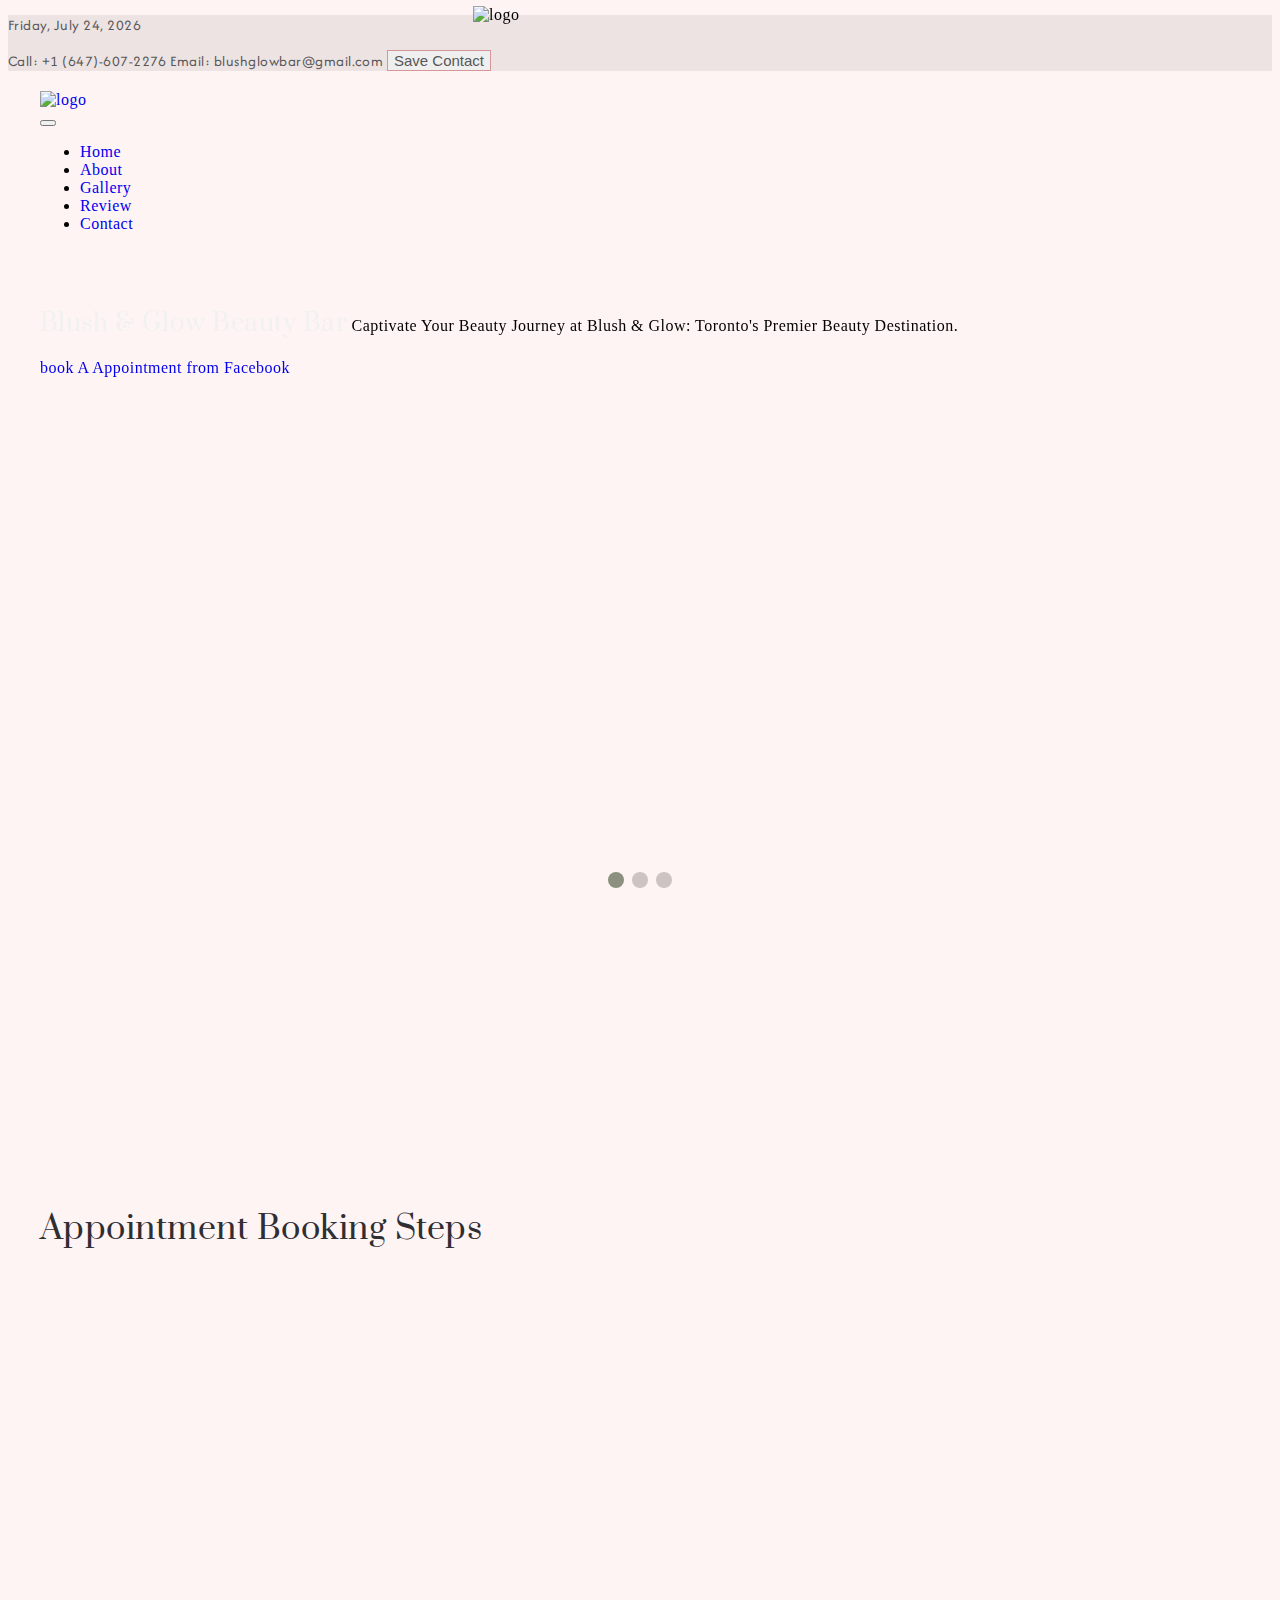
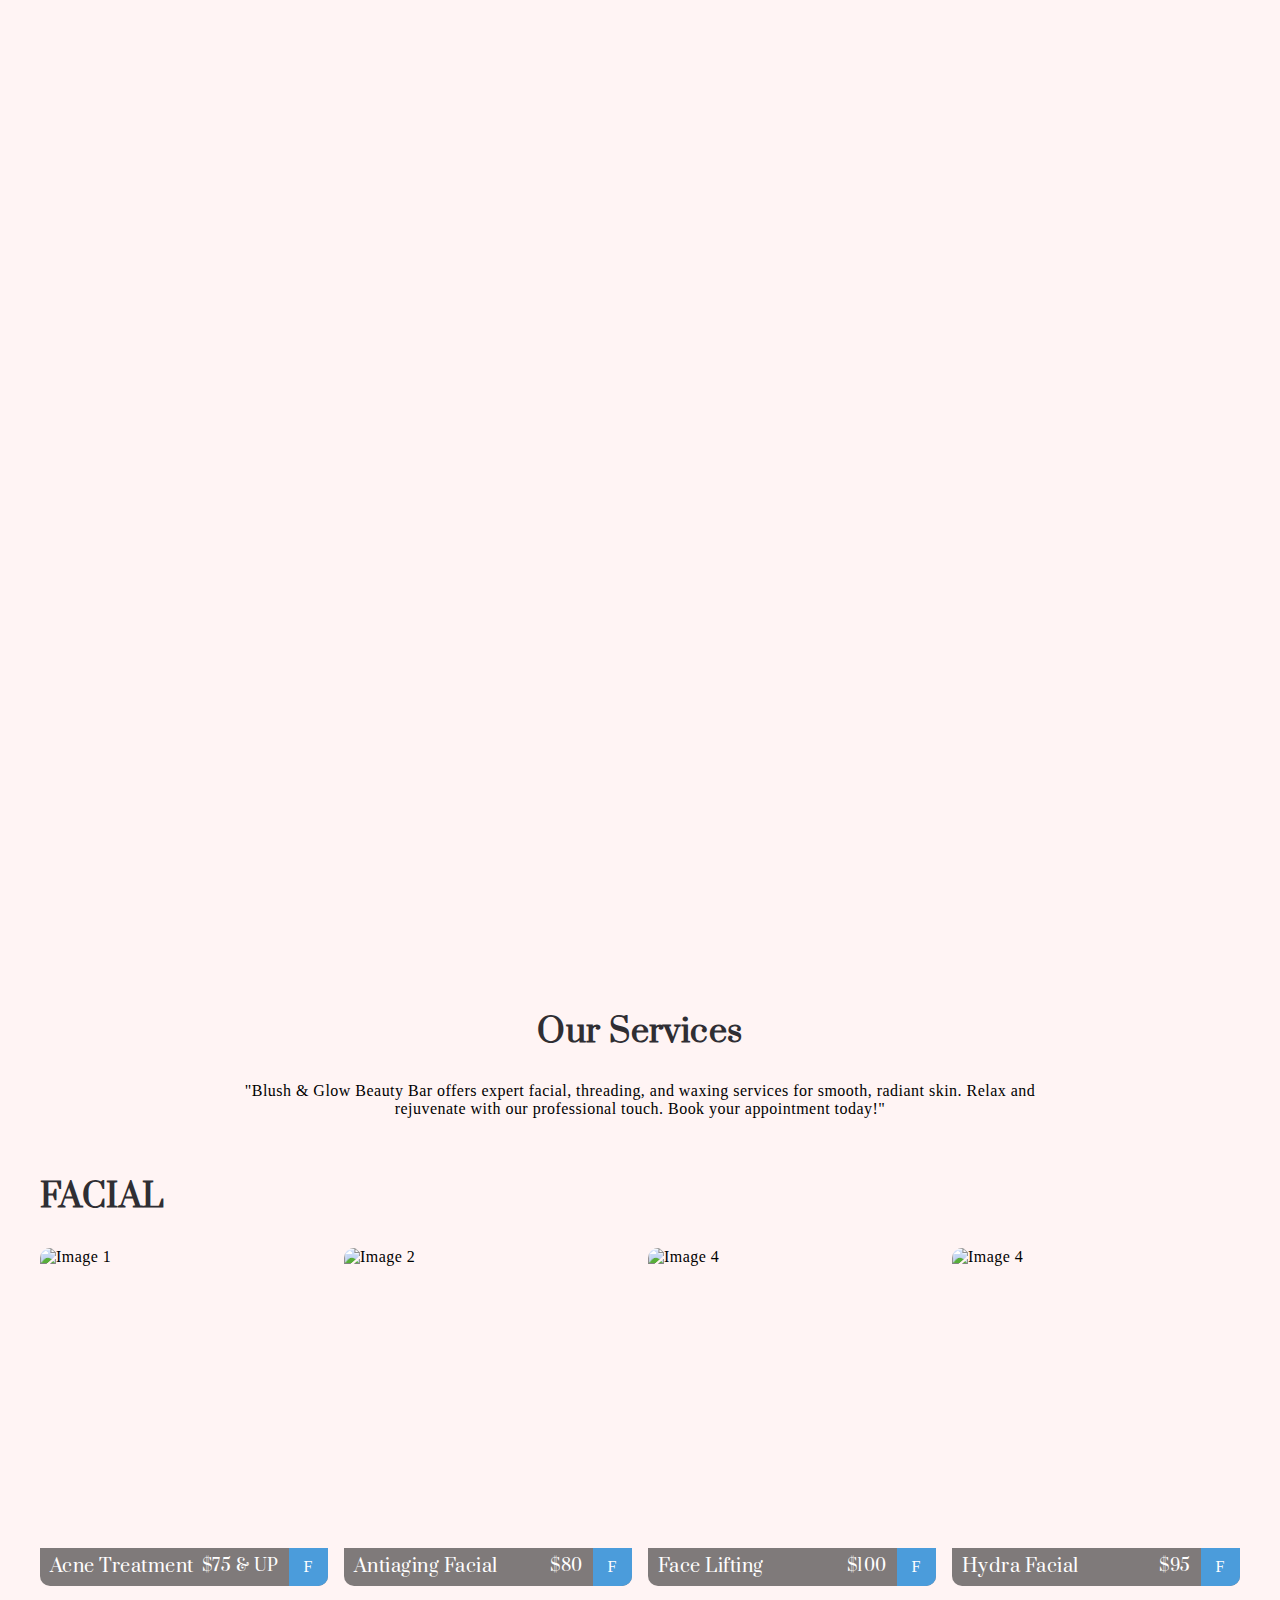
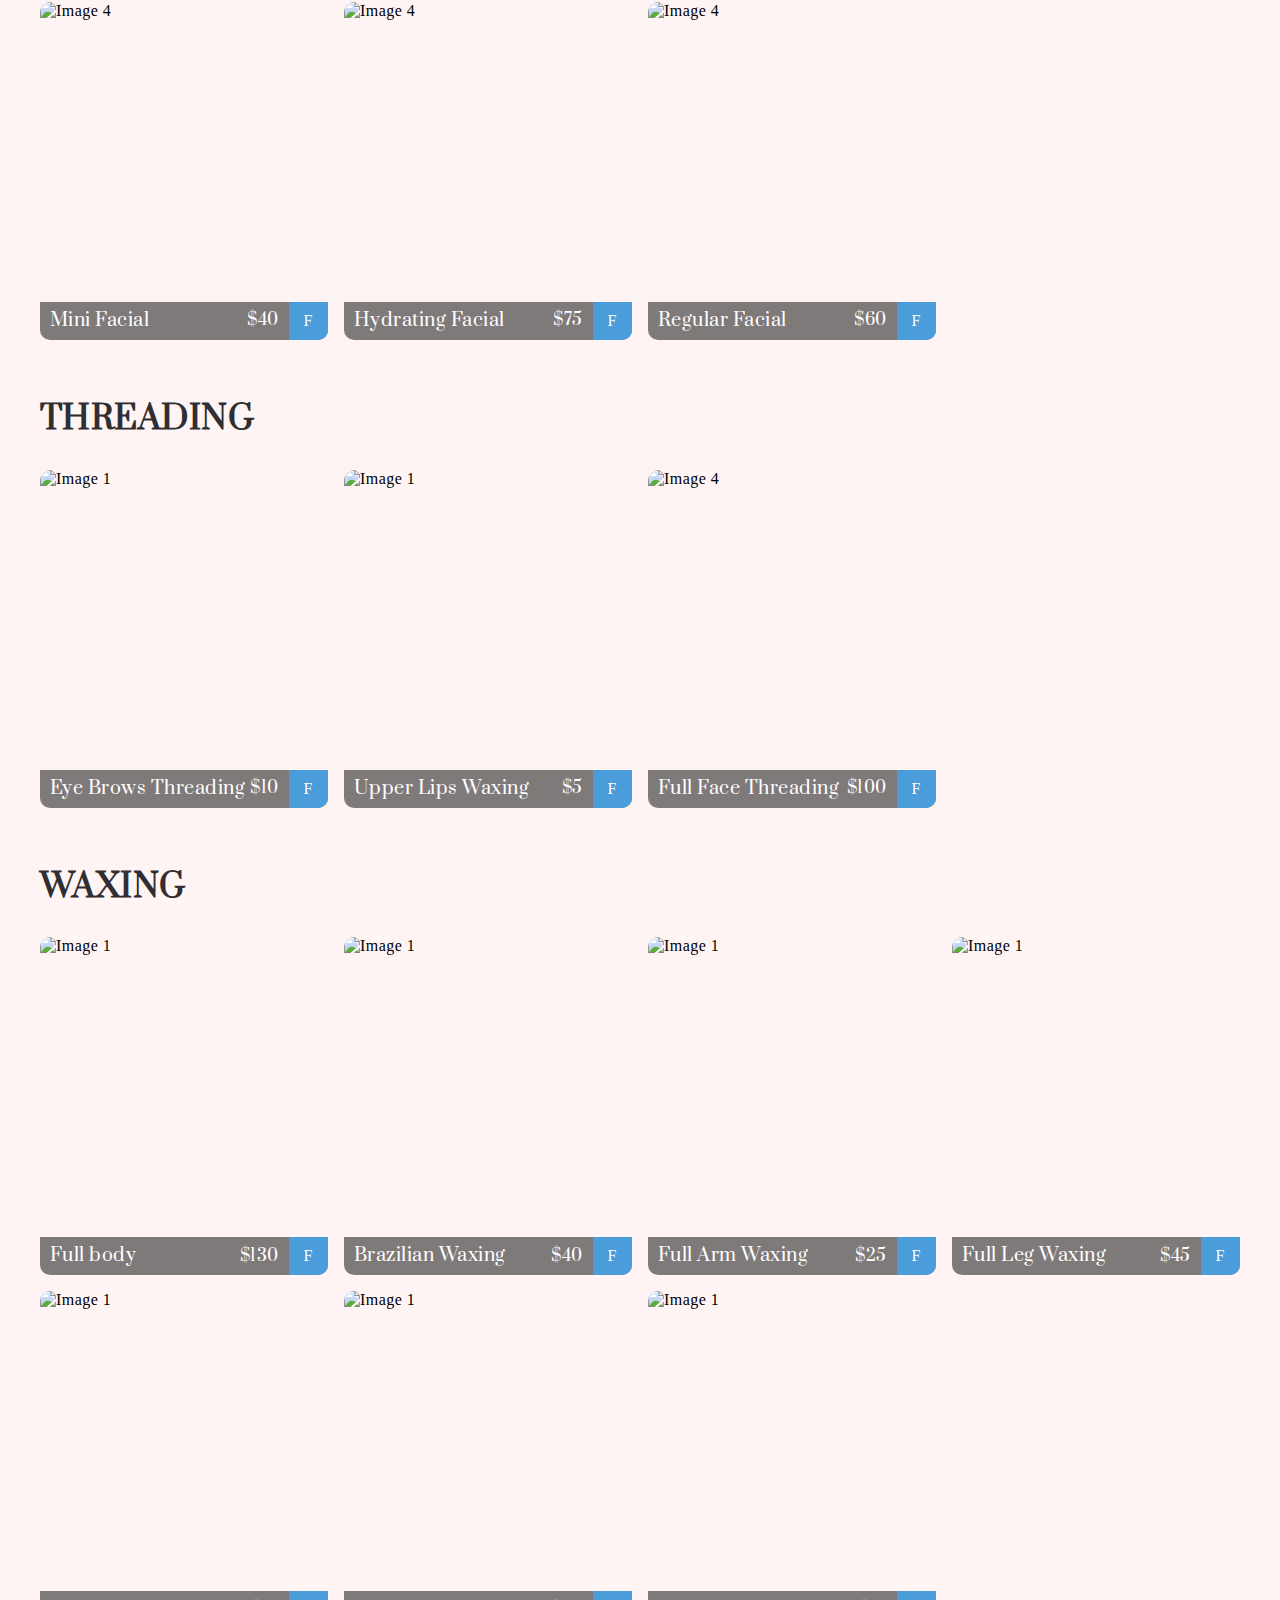
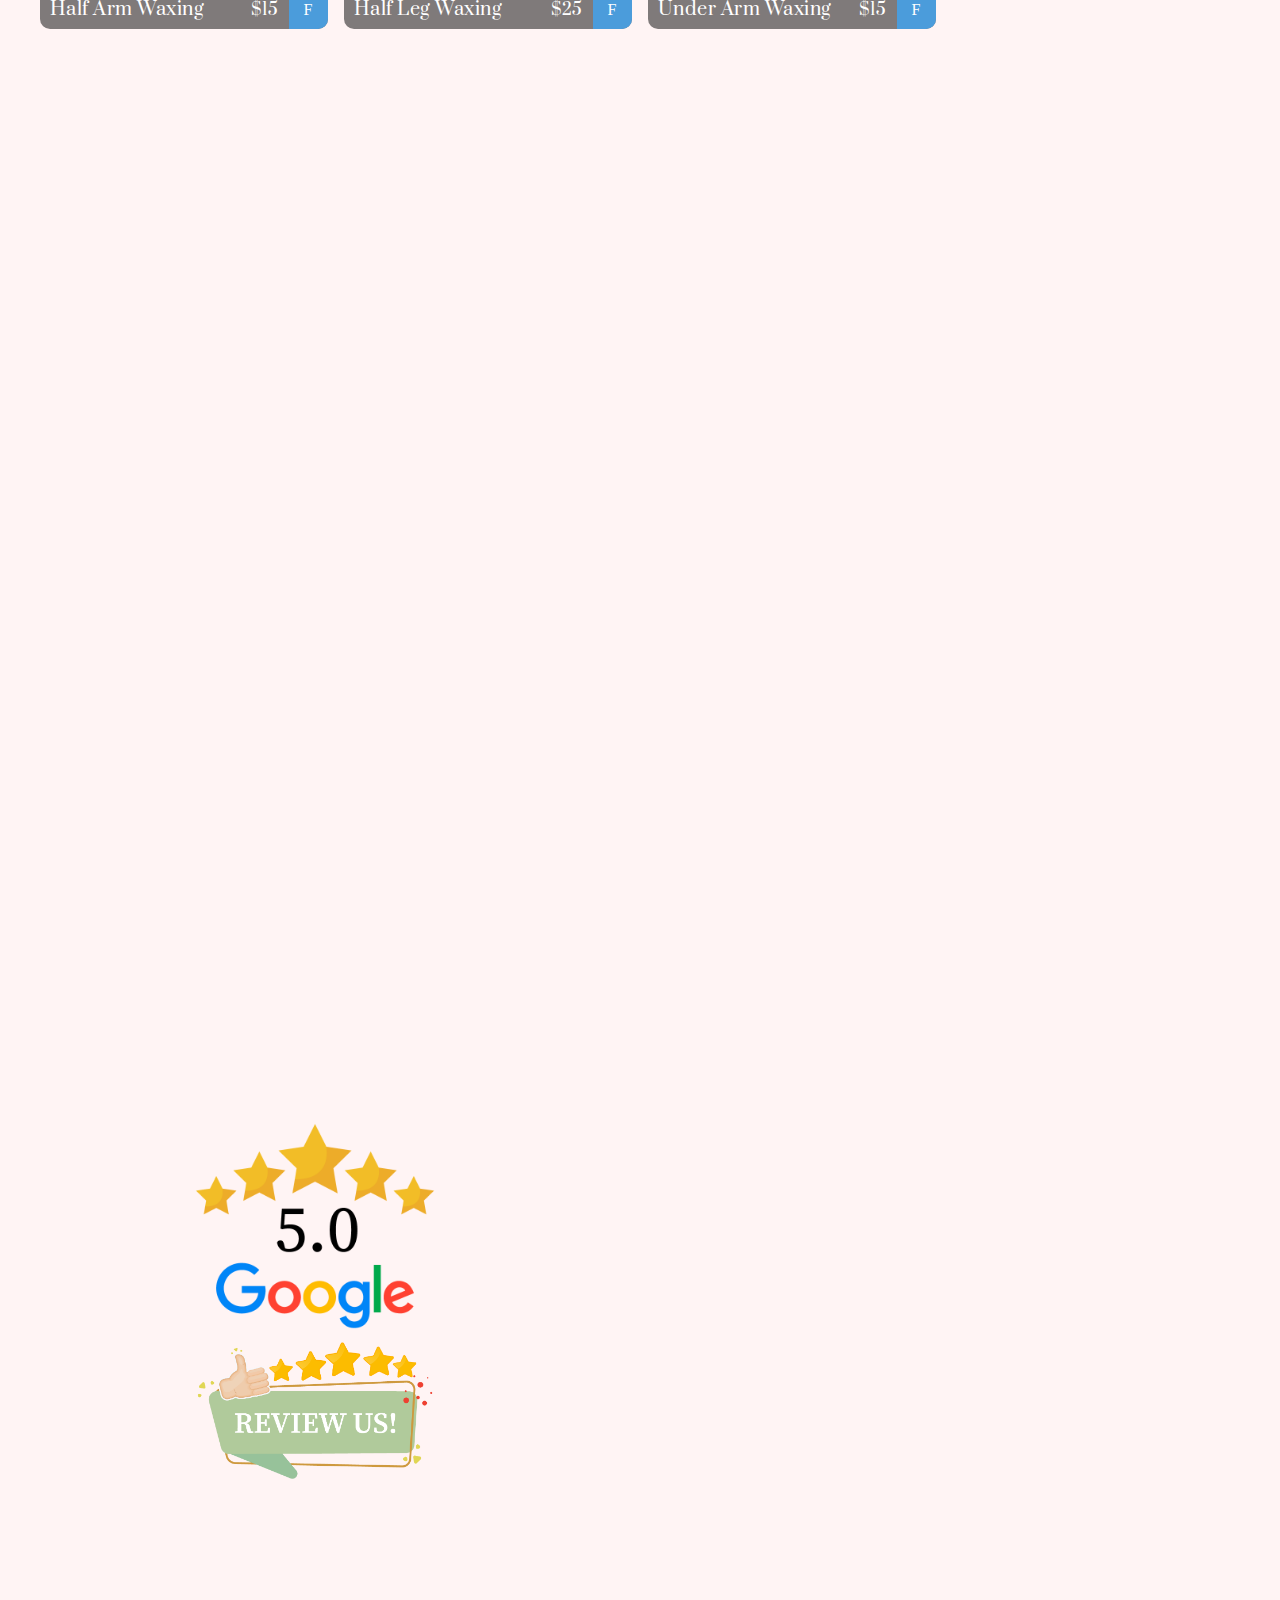
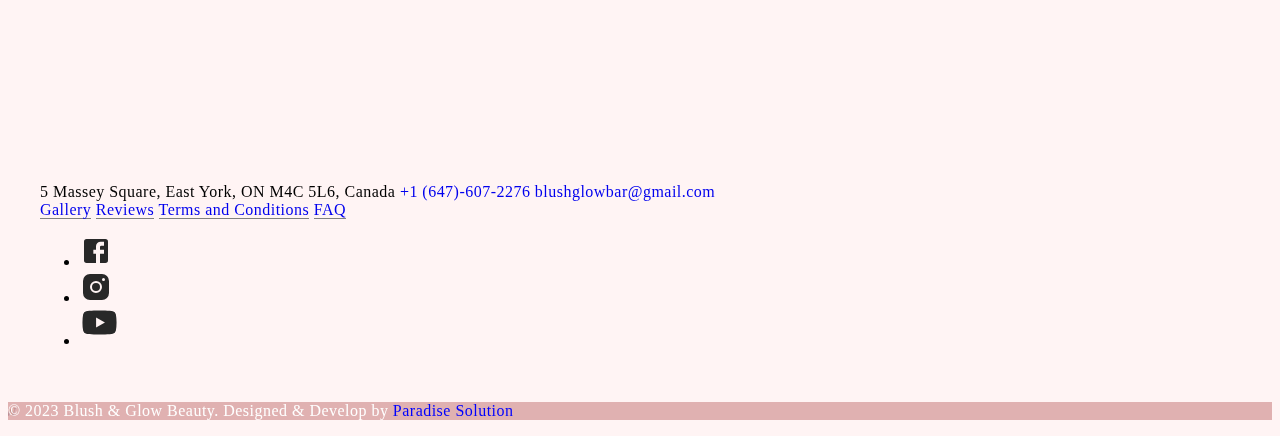
==== commit 7178046a: "done" ====
--- a/index.html
+++ b/index.html
@@ -1,1330 +1,1043 @@
 <!DOCTYPE html>
 <html lang="en">
-  <head>
-    <meta charset="utf-8" />
-    <meta http-equiv="X-UA-Compatible" content="IE=edge" />
-    <meta name="viewport" content="width=device-width, initial-scale=1.0" />
-    <meta name="format-detection" content="telephone=no" />
-    <meta name="apple-mobile-web-app-capable" content="yes" />
-    <meta name="author" content="TemplatesJungle" />
-    <meta name="keywords" content="ecommerce,fashion,store" />
-    <!-- Primary Meta Tags -->
-    <title>Blush & Glow Beauty Bar</title>
-    <meta name="title" content="Blush & Glow Beauty Bar" />
-    <meta
-      name="description"
-      content="Welcome to Blush & Glow Beauty Bar, your haven of tranquility and rejuvenation nestled in the heart of Ontario, Canada. We are more than just a spa; we are a sanctuary dedicated exclusively to women.
+
+<head>
+  <meta charset="utf-8" />
+  <meta http-equiv="X-UA-Compatible" content="IE=edge" />
+  <meta name="viewport" content="width=device-width, initial-scale=1.0" />
+  <meta name="format-detection" content="telephone=no" />
+  <meta name="apple-mobile-web-app-capable" content="yes" />
+  <meta name="author" content="TemplatesJungle" />
+  <meta name="keywords" content="ecommerce,fashion,store" />
+  <!-- Primary Meta Tags -->
+  <title>Blush & Glow Beauty Bar</title>
+  <meta name="title" content="Blush & Glow Beauty Bar" />
+  <meta name="description" content="Welcome to Blush & Glow Beauty Bar, your haven of tranquility and rejuvenation nestled in the heart of Ontario, Canada. We are more than just a spa; we are a sanctuary dedicated exclusively to women.
 At Blush & Glow, our mission is to enhance your natural beauty and promote overall well-being through personalized and indulgent spa experiences. We specialize in Facial, Threading, and Waxing services, meticulously crafted to leave you feeling refreshed, confident, and radiantly beautiful.
 We understand that each woman is unique, and so are her skincare needs. That's why we take a personalized approach to every treatment.
 Indulge in the luxury of self-care at Blush & Glow Beauty Bar, where every visit is an opportunity to unwind, revitalize, and embrace your innate beauty. We look forward to welcoming you to our haven of relaxation and helping you achieve the radiant glow you deserve.
-Discover the beauty within. Discover Blush & Glow."
-    />
-
-    <!-- Open Graph / Facebook -->
-    <meta property="og:type" content="website" />
-    <meta property="og:url" content="https://www.blushglow.ca/" />
-    <meta property="og:title" content="Blush & Glow Beauty Bar" />
-    <meta
-      property="og:description"
-      content="Welcome to Blush & Glow Beauty Bar, your haven of tranquility and rejuvenation nestled in the heart of Ontario, Canada. We are more than just a spa; we are a sanctuary dedicated exclusively to women.
+Discover the beauty within. Discover Blush & Glow." />
+
+  <!-- Open Graph / Facebook -->
+  <meta property="og:type" content="website" />
+  <meta property="og:url" content="https://www.blushglow.ca/" />
+  <meta property="og:title" content="Blush & Glow Beauty Bar" />
+  <meta property="og:description" content="Welcome to Blush & Glow Beauty Bar, your haven of tranquility and rejuvenation nestled in the heart of Ontario, Canada. We are more than just a spa; we are a sanctuary dedicated exclusively to women.
 At Blush & Glow, our mission is to enhance your natural beauty and promote overall well-being through personalized and indulgent spa experiences. We specialize in Facial, Threading, and Waxing services, meticulously crafted to leave you feeling refreshed, confident, and radiantly beautiful.
 We understand that each woman is unique, and so are her skincare needs. That's why we take a personalized approach to every treatment.
 Indulge in the luxury of self-care at Blush & Glow Beauty Bar, where every visit is an opportunity to unwind, revitalize, and embrace your innate beauty. We look forward to welcoming you to our haven of relaxation and helping you achieve the radiant glow you deserve.
-Discover the beauty within. Discover Blush & Glow."
-    />
-    <meta
-      property="og:image"
-      content="./images/metaImg/Web-Site-Sinage_1.webp"
-    />
-
-    <!-- Twitter -->
-    <meta property="twitter:card" content="summary_large_image" />
-    <meta property="twitter:url" content="https://www.blushglow.ca/" />
-    <meta property="twitter:title" content="Blush & Glow Beauty Bar" />
-    <meta
-      property="twitter:description"
-      content="Welcome to Blush & Glow Beauty Bar, your haven of tranquility and rejuvenation nestled in the heart of Ontario, Canada. We are more than just a spa; we are a sanctuary dedicated exclusively to women.
+Discover the beauty within. Discover Blush & Glow." />
+  <meta property="og:image" content="./images/metaImg/Web-Site-Sinage_1.webp" />
+
+  <!-- Twitter -->
+  <meta property="twitter:card" content="summary_large_image" />
+  <meta property="twitter:url" content="https://www.blushglow.ca/" />
+  <meta property="twitter:title" content="Blush & Glow Beauty Bar" />
+  <meta property="twitter:description" content="Welcome to Blush & Glow Beauty Bar, your haven of tranquility and rejuvenation nestled in the heart of Ontario, Canada. We are more than just a spa; we are a sanctuary dedicated exclusively to women.
 At Blush & Glow, our mission is to enhance your natural beauty and promote overall well-being through personalized and indulgent spa experiences. We specialize in Facial, Threading, and Waxing services, meticulously crafted to leave you feeling refreshed, confident, and radiantly beautiful.
 We understand that each woman is unique, and so are her skincare needs. That's why we take a personalized approach to every treatment.
 Indulge in the luxury of self-care at Blush & Glow Beauty Bar, where every visit is an opportunity to unwind, revitalize, and embrace your innate beauty. We look forward to welcoming you to our haven of relaxation and helping you achieve the radiant glow you deserve.
-Discover the beauty within. Discover Blush & Glow."
-    />
-    <meta
-      property="twitter:image"
-      content="./images/metaImg/Web-Site-Sinage_1.webp"
-    />
-
-    <link rel="icon" type="image/x-icon" href="/images/logo/icon.png" />
-    <!-- Meta Tags Generated with https://metatags.io -->
-    <link
-      href="https://cdn.jsdelivr.net/npm/bootstrap@5.3.0-alpha3/dist/css/bootstrap.min.css"
-      rel="stylesheet"
-      integrity="sha384-KK94CHFLLe+nY2dmCWGMq91rCGa5gtU4mk92HdvYe+M/SXH301p5ILy+dN9+nJOZ"
-      crossorigin="anonymous"
-    />
-    <link rel="stylesheet" type="text/css" href="icomoon/icomoon.css" />
-    <link rel="stylesheet" type="text/css" href="css/vendor.css" />
-    <link
-      rel="stylesheet"
-      href="https://cdn.jsdelivr.net/npm/swiper@9/swiper-bundle.min.css"
-    />
-    <link rel="stylesheet" type="text/css" href="style.css" />
-
-    <link rel="preconnect" href="https://fonts.googleapis.com" />
-    <link rel="preconnect" href="https://fonts.gstatic.com" crossorigin />
-    <link
-      href="https://fonts.googleapis.com/css2?family=Lora:wght@400;500&family=Prata&display=swap"
-      rel="stylesheet"
-    />
-    <!-- aos  -->
-    <link href="https://unpkg.com/aos@2.3.1/dist/aos.css" rel="stylesheet" />
-    <!-- aos  -->
-    <style>
-      .loader {
-        position: relative;
-        width: 350px;
-        height: auto;
-        /* transform: rotate(165deg); */
+Discover the beauty within. Discover Blush & Glow." />
+  <meta property="twitter:image" content="./images/metaImg/Web-Site-Sinage_1.webp" />
+  <!-- service css import  -->
+  <link rel="stylesheet" href="css/services.css">
+
+  <link rel="icon" type="image/x-icon" href="/images/logo/icon.png" />
+  <!-- Meta Tags Generated with https://metatags.io -->
+  <link href="https://cdn.jsdelivr.net/npm/bootstrap@5.3.0-alpha3/dist/css/bootstrap.min.css" rel="stylesheet"
+    integrity="sha384-KK94CHFLLe+nY2dmCWGMq91rCGa5gtU4mk92HdvYe+M/SXH301p5ILy+dN9+nJOZ" crossorigin="anonymous" />
+  <link rel="stylesheet" type="text/css" href="icomoon/icomoon.css" />
+  <link rel="stylesheet" type="text/css" href="css/vendor.css" />
+  <link rel="stylesheet" href="https://cdn.jsdelivr.net/npm/swiper@9/swiper-bundle.min.css" />
+  <link rel="stylesheet" type="text/css" href="style.css" />
+
+  <link rel="preconnect" href="https://fonts.googleapis.com" />
+  <link rel="preconnect" href="https://fonts.gstatic.com" crossorigin />
+  <link href="https://fonts.googleapis.com/css2?family=Lora:wght@400;500&family=Prata&display=swap" rel="stylesheet" />
+  <!-- aos  -->
+  <link href="https://unpkg.com/aos@2.3.1/dist/aos.css" rel="stylesheet" />
+  <!-- aos  -->
+  <style>
+    .loader {
+      position: relative;
+      width: 350px;
+      height: auto;
+      /* transform: rotate(165deg); */
+    }
+
+    .loader img {
+      width: 100%;
+      height: 100%;
+      animation: moveingloader 1s ease-in;
+    }
+
+    @keyframes moveingloader {
+      0% {
+        transform: scale(0);
+        opacity: 0;
       }
-      .loader img {
-        width: 100%;
-        height: 100%;
-        animation: moveingloader 1s ease-in;
+
+      100% {
+        opacity: 1;
+        transform: scale(1);
       }
-
-      @keyframes moveingloader {
-        0% {
-          transform: scale(0);
-          opacity: 0;
-        }
-        100% {
-          opacity: 1;
-          transform: scale(1);
-        }
-      }
-    </style>
-  </head>
-
-  <body class="homepage">
-    <!-- Messenger Chat Plugin Code -->
-    <div id="fb-root"></div>
-
-    <!-- Your Chat Plugin code -->
-    <div id="fb-customer-chat" class="fb-customerchat"></div>
-
-    <script>
-      var chatbox = document.getElementById("fb-customer-chat");
-      chatbox.setAttribute("page_id", "100498819355102");
-      chatbox.setAttribute("attribution", "biz_inbox");
-    </script>
-
-    <!-- Your SDK code -->
-    <script>
-      window.fbAsyncInit = function () {
-        FB.init({
-          xfbml: true,
-          version: "v18.0",
-        });
-      };
-
-      (function (d, s, id) {
-        var js,
-          fjs = d.getElementsByTagName(s)[0];
-        if (d.getElementById(id)) return;
-        js = d.createElement(s);
-        js.id = id;
-        js.src = "https://connect.facebook.net/en_US/sdk/xfbml.customerchat.js";
-        fjs.parentNode.insertBefore(js, fjs);
-      })(document, "script", "facebook-jssdk");
-    </script>
-    <div class="preloader text-white fs-6 text-uppercase overflow-hidden">
-      <div class="loader">
-        <img src="/images/logo/logo.png" alt="logo" />
-      </div>
+    }
+  </style>
+</head>
+
+<body class="homepage">
+  <!-- Messenger Chat Plugin Code -->
+  <div id="fb-root"></div>
+
+  <!-- Your Chat Plugin code -->
+  <div id="fb-customer-chat" class="fb-customerchat"></div>
+
+  <script>
+    var chatbox = document.getElementById("fb-customer-chat");
+    chatbox.setAttribute("page_id", "100498819355102");
+    chatbox.setAttribute("attribution", "biz_inbox");
+  </script>
+
+  <!-- Your SDK code -->
+  <script>
+    window.fbAsyncInit = function () {
+      FB.init({
+        xfbml: true,
+        version: "v18.0",
+      });
+    };
+
+    (function (d, s, id) {
+      var js,
+        fjs = d.getElementsByTagName(s)[0];
+      if (d.getElementById(id)) return;
+      js = d.createElement(s);
+      js.id = id;
+      js.src = "https://connect.facebook.net/en_US/sdk/xfbml.customerchat.js";
+      fjs.parentNode.insertBefore(js, fjs);
+    })(document, "script", "facebook-jssdk");
+  </script>
+  <div class="preloader text-white fs-6 text-uppercase overflow-hidden">
+    <div class="loader">
+      <img src="/images/logo/logo.png" alt="logo" />
     </div>
-    <!-- scroll effect  -->
-    <!-- toDo  -->
-
-    <!-- contact nav bar -->
-    <nav>
-      <section
-        class="py-1 text-black"
-        style="background: #33323216; font-family: 'Afacad', sans-serif"
-      >
-        <div
-          class="px-1 text-center d-lg-flex justify-content-between align-items-center"
-          style="max-width: 1264px; margin: 0 auto"
-        >
-          <p
-            class="mb-0"
-            style="font-size: 15px; color: rgb(87, 87, 87)"
-            id="currentDate"
-          ></p>
-          <div
-            class="gap-3 align-items-center d-sm-flex justify-content-center text-center"
-          >
-            <a
-              href="tel:+16476072276"
-              style="font-size: 15px; color: rgb(87, 87, 87)"
-              class="mb-0"
-              >Call: +1 (647)-607-2276</a
-            >
-            <a
-              href="mailto:blushglowbar@gmail.com"
-              style="font-size: 15px; color: rgb(87, 87, 87)"
-              class="mb-0"
-              >Email: blushglowbar@gmail.com</a
-            >
-            <button
-              onclick="generateVCard()"
-              style="
+  </div>
+  <!-- scroll effect  -->
+  <!-- toDo  -->
+
+  <!-- contact nav bar -->
+  <nav>
+    <section class="py-1 text-black" style="background: #33323216; font-family: 'Afacad', sans-serif">
+      <div class="px-1 text-center d-lg-flex justify-content-between align-items-center"
+        style="max-width: 1264px; margin: 0 auto">
+        <p class="mb-0" style="font-size: 15px; color: rgb(87, 87, 87)" id="currentDate"></p>
+        <div class="gap-3 align-items-center d-sm-flex justify-content-center text-center">
+          <a href="tel:+16476072276" style="font-size: 15px; color: rgb(87, 87, 87)" class="mb-0">Call: +1
+            (647)-607-2276</a>
+          <a href="mailto:blushglowbar@gmail.com" style="font-size: 15px; color: rgb(87, 87, 87)" class="mb-0">Email:
+            blushglowbar@gmail.com</a>
+          <button onclick="generateVCard()" style="
                 font-size: 15px;
                 color: rgb(87, 87, 87);
                 border: 1px solid #d49696;
-              "
-              class="px-2 shadow-sm bg-transparent rounded-2 py-1"
-            >
-              Save Contact
+              " class="px-2 shadow-sm bg-transparent rounded-2 py-1">
+            Save Contact
+          </button>
+        </div>
+      </div>
+    </section>
+    <section class="navbar container navbar-expand-lg text-uppercase fs-6 py-0 px-0 border-bottom align-items-center">
+      <div class="container-fluid">
+        <div class="row justify-content-between align-items-center w-100 py-2">
+          <!-- logo  -->
+          <div class="col-auto">
+            <a class="navbar-brand" href="index.html">
+              <img id="logo-top" src="images/logo/logo.png" alt="logo" />
+            </a>
+          </div>
+
+          <div class="col-auto">
+            <button class="navbar-toggler" type="button" data-bs-toggle="offcanvas" data-bs-target="#offcanvasNavbar"
+              aria-controls="offcanvasNavbar">
+              <span class="navbar-toggler-icon"></span>
             </button>
-          </div>
-        </div>
-      </section>
-      <section
-        class="navbar container navbar-expand-lg text-uppercase fs-6 py-0 px-0 border-bottom align-items-center"
-      >
-        <div class="container-fluid">
-          <div
-            class="row justify-content-between align-items-center w-100 py-2"
-          >
-            <!-- logo  -->
-            <div class="col-auto">
-              <a class="navbar-brand" href="index.html">
-                <img id="logo-top" src="images/logo/logo.png" alt="logo" />
-              </a>
-            </div>
-
-            <div class="col-auto">
-              <button
-                class="navbar-toggler"
-                type="button"
-                data-bs-toggle="offcanvas"
-                data-bs-target="#offcanvasNavbar"
-                aria-controls="offcanvasNavbar"
-              >
-                <span class="navbar-toggler-icon"></span>
-              </button>
-
-              <div
-                class="offcanvas offcanvas-end"
-                tabindex="-1"
-                id="offcanvasNavbar"
-                aria-labelledby="offcanvasNavbarLabel"
-              >
-                <div class="offcanvas-body">
-                  <ul
-                    class="navbar-nav mt-5 mt-lg-0 justify-content-end flex-grow-1 gap-3"
-                  >
-                    <li class="nav-item">
-                      <a
-                        href="/index.html"
-                        class="nav-link border px-3 active"
-                        style="text-align: center"
-                        >Home</a
-                      >
-                    </li>
-                    <li class="nav-item">
-                      <a
-                        href="/about.html"
-                        class="nav-link border px-3"
-                        style="text-align: center"
-                        >About</a
-                      >
-                    </li>
-                    <li class="nav-item d-lg-none">
-                      <a
-                        href="/gellary.html"
-                        class="nav-link border px-3"
-                        style="text-align: center"
-                        >Gallery</a
-                      >
-                    </li>
-                    <li class="nav-item d-lg-none">
-                      <a
-                        href="/reviews.html"
-                        class="nav-link border px-3"
-                        style="text-align: center"
-                        >Review</a
-                      >
-                    </li>
-                    <li class="nav-item">
-                      <a
-                        href="/contact.html"
-                        class="nav-link border px-3"
-                        style="text-align: center"
-                        >Contact</a
-                      >
-                    </li>
-                  </ul>
-                </div>
-              </div>
-            </div>
-          </div>
-        </div>
-      </section>
-    </nav>
-    <!-- slider hero section  -->
-    <section class="text-white">
-      <div class="slideshow slide-in" style="height: 100vh">
-        <div class="swiper-wrapper">
-          <div
-            class="swiper-slide d-flex align-items-center"
-            style="background-image: url(images/banner-large-image.jpg)"
-          >
-            <div class="banner-content w-100">
-              <div class="container">
-                <div class="row">
-                  <div class="col-md-8 offset-md-2 text-center">
-                    <h2 class="section-title text-uppercase display-2 mt-5">
-                      Blush & Glow Beauty Bar
-                    </h2>
-                    <p class="caption opacity-75">
-                      Captivate Your Beauty Journey at Blush & Glow: Toronto's
-                      Premier Beauty Destination.
-                    </p>
-                    <div class="btn-left btn-swiper">
-                      <a
-                        href="https://www.facebook.com/Blushglowbeautybar/"
-                        target="_blank"
-                        class="btn btn-light text-white bg-transparent text-uppercase mt-3"
-                      >
-                        book A Appointment from Facebook
-                      </a>
-                    </div>
+
+            <div class="offcanvas offcanvas-end" tabindex="-1" id="offcanvasNavbar"
+              aria-labelledby="offcanvasNavbarLabel">
+              <div class="offcanvas-body">
+                <ul class="navbar-nav mt-5 mt-lg-0 justify-content-end flex-grow-1 gap-3">
+                  <li class="nav-item">
+                    <a href="/index.html" class="nav-link border px-3 active" style="text-align: center">Home</a>
+                  </li>
+                  <li class="nav-item">
+                    <a href="/about.html" class="nav-link border px-3" style="text-align: center">About</a>
+                  </li>
+                  <li class="nav-item d-lg-none">
+                    <a href="/gellary.html" class="nav-link border px-3" style="text-align: center">Gallery</a>
+                  </li>
+                  <li class="nav-item d-lg-none">
+                    <a href="/reviews.html" class="nav-link border px-3" style="text-align: center">Review</a>
+                  </li>
+                  <li class="nav-item">
+                    <a href="/contact.html" class="nav-link border px-3" style="text-align: center">Contact</a>
+                  </li>
+                </ul>
+              </div>
+            </div>
+          </div>
+        </div>
+      </div>
+    </section>
+  </nav>
+  <!-- slider hero section  -->
+  <section class="text-white">
+    <div class="slideshow slide-in" style="height: 100vh">
+      <div class="swiper-wrapper">
+        <div class="swiper-slide d-flex align-items-center"
+          style="background-image: url(images/banner-large-image.jpg)">
+          <div class="banner-content w-100">
+            <div class="container">
+              <div class="row">
+                <div class="col-md-8 offset-md-2 text-center">
+                  <h2 class="section-title text-uppercase display-2 mt-5">
+                    Blush & Glow Beauty Bar
+                  </h2>
+                  <p class="caption opacity-75">
+                    Captivate Your Beauty Journey at Blush & Glow: Toronto's
+                    Premier Beauty Destination.
+                  </p>
+                  <div class="btn-left btn-swiper">
+                    <a href="https://www.facebook.com/Blushglowbeautybar/" target="_blank"
+                      class="btn btn-light text-white bg-transparent text-uppercase mt-3">
+                      book A Appointment from Facebook
+                    </a>
                   </div>
                 </div>
               </div>
             </div>
           </div>
-          <div
-            class="swiper-slide d-flex align-items-center"
-            style="background-image: url(images/banner-large-image1.jpg)"
-          >
-            <div class="banner-content w-100">
-              <div class="container">
-                <div class="row">
-                  <div class="col-md-8 offset-md-2 text-center">
-                    <h2 class="section-title text-uppercase display-2 mt-5">
-                      Blush & Glow Beauty Bar
-                    </h2>
-                    <p class="caption opacity-75">
-                      Love Your self By Care Your Skin
-                    </p>
-                    <div class="btn-left btn-swiper">
-                      <a
-                        href="/contact.html"
-                        class="btn btn-light text-white bg-transparent text-uppercase mt-3"
-                        >Contact Us</a
-                      >
-                    </div>
+        </div>
+        <div class="swiper-slide d-flex align-items-center"
+          style="background-image: url(images/banner-large-image1.jpg)">
+          <div class="banner-content w-100">
+            <div class="container">
+              <div class="row">
+                <div class="col-md-8 offset-md-2 text-center">
+                  <h2 class="section-title text-uppercase display-2 mt-5">
+                    Blush & Glow Beauty Bar
+                  </h2>
+                  <p class="caption opacity-75">
+                    Love Your self By Care Your Skin
+                  </p>
+                  <div class="btn-left btn-swiper">
+                    <a href="/contact.html" class="btn btn-light text-white bg-transparent text-uppercase mt-3">Contact
+                      Us</a>
                   </div>
                 </div>
               </div>
             </div>
           </div>
-          <div
-            class="swiper-slide d-flex align-items-center"
-            style="background-image: url(images/banner-large-image2.jpg)"
-          >
-            <div class="banner-content w-100">
-              <div class="container">
-                <div class="row">
-                  <div class="col-md-8 offset-md-2 text-center">
-                    <h2 class="section-title text-uppercase display-2 mt-5">
-                      Blush & Glow Beauty Bar
-                    </h2>
-                    <p class="caption opacity-75">
-                      Elevate Your Aura at Blush & Glow Beauty Bar - Your
-                      Toronto Haven for Timeless Glamour.
-                    </p>
-                    <div class="btn-left btn-swiper">
-                      <a
-                        href="/about.html"
-                        class="btn btn-light text-white bg-transparent text-uppercase mt-3"
-                      >
-                        About Us
-                      </a>
-                    </div>
+        </div>
+        <div class="swiper-slide d-flex align-items-center"
+          style="background-image: url(images/banner-large-image2.jpg)">
+          <div class="banner-content w-100">
+            <div class="container">
+              <div class="row">
+                <div class="col-md-8 offset-md-2 text-center">
+                  <h2 class="section-title text-uppercase display-2 mt-5">
+                    Blush & Glow Beauty Bar
+                  </h2>
+                  <p class="caption opacity-75">
+                    Elevate Your Aura at Blush & Glow Beauty Bar - Your
+                    Toronto Haven for Timeless Glamour.
+                  </p>
+                  <div class="btn-left btn-swiper">
+                    <a href="/about.html" class="btn btn-light text-white bg-transparent text-uppercase mt-3">
+                      About Us
+                    </a>
                   </div>
                 </div>
               </div>
             </div>
           </div>
         </div>
-        <div class="swiper-pagination swiper-pagination-slideshow"></div>
-
-        <!-- <i class="icon-arrow  light-arrow icon-arrow-left"></i>
+      </div>
+      <div class="swiper-pagination swiper-pagination-slideshow"></div>
+
+      <!-- <i class="icon-arrow  light-arrow icon-arrow-left"></i>
       <i class="icon-arrow  light-arrow icon-arrow-right"></i> -->
-      </div>
-    </section>
-
-    <main>
-      <!-- how to use start -->
-      <section class="features pt-5">
-        <div class="container">
-          <h1 class="text-center">Appointment Booking Steps</h1>
-          <div class="row mt-5">
-            <div
-              class="col-md-3 text-center"
-              data-aos="fade-in"
-              data-aos-delay="0"
-            >
-              <div
-                style="height: fit-content"
-                class="position-relative border mt-5 p-3 rounded-2 shadow-sm"
-              >
-                <svg
-                  width="38"
-                  height="38"
-                  viewBox="0 0 24 24"
-                  class="svg-color"
-                >
-                  <use xlink:href="#calendar"></use>
-                </svg>
-                <h4 class="element-title text-capitalize">
-                  Visit Our Facebook page
-                </h4>
-                <p>
-                  Visit our
-                  <a
-                    href="https://www.facebook.com/Blushglowbeautybar/services"
-                    target="_blank"
-                    >facebook page</a
-                  >, explore our services, and choose the one that suits your
-                  desires.
-                </p>
-                <!-- steps 01 -->
-                <div
-                  class="position-absolute w-100"
-                  style="top: -50px; left: 0"
-                >
-                  <div class="d-flex justify-content-center">
-                    <div
-                      class="px-3 py-1 position-relative rounded-1"
-                      style="background-color: #d49696; width: fit-content"
-                    >
-                      <div
-                        class="position-absolute w-100 h-100 step-1"
-                        style="
+    </div>
+  </section>
+
+  <main>
+    <!-- how to use start -->
+    <section class="features pt-5">
+      <div class="container">
+        <h1 class="text-center">Appointment Booking Steps</h1>
+        <div class="row mt-5">
+          <div class="col-md-3 text-center" data-aos="fade-in" data-aos-delay="0">
+            <div style="height: fit-content" class="position-relative border mt-5 p-3 rounded-2 shadow-sm">
+              <svg width="38" height="38" viewBox="0 0 24 24" class="svg-color">
+                <use xlink:href="#calendar"></use>
+              </svg>
+              <h4 class="element-title text-capitalize">
+                Visit Our Facebook page
+              </h4>
+              <p>
+                Visit our
+                <a href="https://www.facebook.com/Blushglowbeautybar/services" target="_blank">facebook page</a>,
+                explore our services, and choose the one that suits your
+                desires.
+              </p>
+              <!-- steps 01 -->
+              <div class="position-absolute w-100" style="top: -50px; left: 0">
+                <div class="d-flex justify-content-center">
+                  <div class="px-3 py-1 position-relative rounded-1"
+                    style="background-color: #d49696; width: fit-content">
+                    <div class="position-absolute w-100 h-100 step-1" style="
                           bottom: -48px;
                           left: 0;
                           transform: rotate(180deg);
-                        "
-                      >
-                        <svg
-                          class="w-100 h-100"
-                          version="1.1"
-                          id="Layer_1"
-                          xmlns="http://www.w3.org/2000/svg"
-                          xmlns:xlink="http://www.w3.org/1999/xlink"
-                          x="0px"
-                          y="0px"
-                          viewBox="0 0 122.87 24.391"
-                          style="enable-background: new 0 0 122.87 24.391"
-                          xml:space="preserve"
-                        >
-                          <g>
-                            <defs>
-                              <rect
-                                id="SVGID_00000119802781451126344870000001403376122054845610_"
-                                x="-541.696"
-                                width="500"
-                                height="500"
-                              />
-                            </defs>
-                            <clipPath
-                              id="SVGID_00000154402275799044726050000003309869809166172346_"
-                            >
-                              <use
-                                xlink:href="#SVGID_00000119802781451126344870000001403376122054845610_"
-                                style="overflow: visible"
-                              />
-                            </clipPath>
-                          </g>
-                          <polygon
-                            style="fill: #d39695"
-                            points="2.201,20.919 61.435,3.23 120.668,20.919 "
-                          />
-                        </svg>
-                      </div>
-                      <h1 class="mb-0">01</h1>
-                      <p class="mb-1 text-black">STEP</p>
+                        ">
+                      <svg class="w-100 h-100" version="1.1" id="Layer_1" xmlns="http://www.w3.org/2000/svg"
+                        xmlns:xlink="http://www.w3.org/1999/xlink" x="0px" y="0px" viewBox="0 0 122.87 24.391"
+                        style="enable-background: new 0 0 122.87 24.391" xml:space="preserve">
+                        <g>
+                          <defs>
+                            <rect id="SVGID_00000119802781451126344870000001403376122054845610_" x="-541.696"
+                              width="500" height="500" />
+                          </defs>
+                          <clipPath id="SVGID_00000154402275799044726050000003309869809166172346_">
+                            <use xlink:href="#SVGID_00000119802781451126344870000001403376122054845610_"
+                              style="overflow: visible" />
+                          </clipPath>
+                        </g>
+                        <polygon style="fill: #d39695" points="2.201,20.919 61.435,3.23 120.668,20.919 " />
+                      </svg>
                     </div>
+                    <h1 class="mb-0">01</h1>
+                    <p class="mb-1 text-black">STEP</p>
                   </div>
                 </div>
               </div>
             </div>
-            <div
-              class="col-md-3 text-center"
-              data-aos="fade-in"
-              data-aos-delay="300"
-            >
-              <div
-                style="height: fit-content"
-                class="border position-relative mb-5 p-3 rounded-2 shadow-sm stepContainer"
-              >
-                <svg
-                  width="38"
-                  height="38"
-                  viewBox="0 0 24 24"
-                  class="svg-color"
-                >
-                  <use xlink:href="#shopping-bag"></use>
-                </svg>
-                <h4 class="element-title text-capitalize">
-                  Book A Appointment
-                </h4>
-                <p>
-                  Book A Appointment from our Facebook Page
-                  <a href="#">
-                    <svg
-                      xmlns="http://www.w3.org/2000/svg"
-                      width="20"
-                      height="20"
-                      viewBox="0 0 24 24"
-                    >
-                      <path
-                        fill="currentColor"
-                        d="M12 2C6.48 2 2 6.48 2 12s4.48 10 10 10s10-4.48 10-10S17.52 2 12 2m0 18c-4.41 0-8-3.59-8-8s3.59-8 8-8s8 3.59 8 8s-3.59 8-8 8m-1-4h2v2h-2zm1.61-9.96c-2.06-.3-3.88.97-4.43 2.79c-.18.58.26 1.17.87 1.17h.2c.41 0 .74-.29.88-.67c.32-.89 1.27-1.5 2.3-1.28c.95.2 1.65 1.13 1.57 2.1c-.1 1.34-1.62 1.63-2.45 2.88c0 .01-.01.01-.01.02c-.01.02-.02.03-.03.05c-.09.15-.18.32-.25.5c-.01.03-.03.05-.04.08c-.01.02-.01.04-.02.07c-.12.34-.2.75-.2 1.25h2c0-.42.11-.77.28-1.07c.02-.03.03-.06.05-.09c.08-.14.18-.27.28-.39c.01-.01.02-.03.03-.04c.1-.12.21-.23.33-.34c.96-.91 2.26-1.65 1.99-3.56c-.24-1.74-1.61-3.21-3.35-3.47"
-                      />
-                    </svg>
-                  </a>
-                </p>
-                <!-- step 02 -->
-                <div class="position-absolute w-100 step">
-                  <div class="d-flex justify-content-center">
-                    <div
-                      class="px-3 py-1 position-relative rounded-1"
-                      style="background-color: #d49696; width: fit-content"
-                    >
-                      <div class="position-absolute w-100 h-100 stepArrow">
-                        <svg
-                          class="w-100 h-100"
-                          version="1.1"
-                          id="Layer_1"
-                          xmlns="http://www.w3.org/2000/svg"
-                          xmlns:xlink="http://www.w3.org/1999/xlink"
-                          x="0px"
-                          y="0px"
-                          viewBox="0 0 122.87 24.391"
-                          style="enable-background: new 0 0 122.87 24.391"
-                          xml:space="preserve"
-                        >
-                          <g>
-                            <defs>
-                              <rect
-                                id="SVGID_00000119802781451126344870000001403376122054845610_"
-                                x="-541.696"
-                                width="500"
-                                height="500"
-                              />
-                            </defs>
-                            <clipPath
-                              id="SVGID_00000154402275799044726050000003309869809166172346_"
-                            >
-                              <use
-                                xlink:href="#SVGID_00000119802781451126344870000001403376122054845610_"
-                                style="overflow: visible"
-                              />
-                            </clipPath>
-                          </g>
-                          <polygon
-                            style="fill: #d39695"
-                            points="2.201,20.919 61.435,3.23 120.668,20.919 "
-                          />
-                        </svg>
-                      </div>
-                      <h1 class="mb-0">02</h1>
-                      <p class="mb-1 text-black">STEP</p>
+          </div>
+          <div class="col-md-3 text-center" data-aos="fade-in" data-aos-delay="300">
+            <div style="height: fit-content"
+              class="border position-relative mb-5 p-3 rounded-2 shadow-sm stepContainer">
+              <svg width="38" height="38" viewBox="0 0 24 24" class="svg-color">
+                <use xlink:href="#shopping-bag"></use>
+              </svg>
+              <h4 class="element-title text-capitalize">
+                Book A Appointment
+              </h4>
+              <p>
+                Book A Appointment from our Facebook Page
+                <a href="#">
+                  <svg xmlns="http://www.w3.org/2000/svg" width="20" height="20" viewBox="0 0 24 24">
+                    <path fill="currentColor"
+                      d="M12 2C6.48 2 2 6.48 2 12s4.48 10 10 10s10-4.48 10-10S17.52 2 12 2m0 18c-4.41 0-8-3.59-8-8s3.59-8 8-8s8 3.59 8 8s-3.59 8-8 8m-1-4h2v2h-2zm1.61-9.96c-2.06-.3-3.88.97-4.43 2.79c-.18.58.26 1.17.87 1.17h.2c.41 0 .74-.29.88-.67c.32-.89 1.27-1.5 2.3-1.28c.95.2 1.65 1.13 1.57 2.1c-.1 1.34-1.62 1.63-2.45 2.88c0 .01-.01.01-.01.02c-.01.02-.02.03-.03.05c-.09.15-.18.32-.25.5c-.01.03-.03.05-.04.08c-.01.02-.01.04-.02.07c-.12.34-.2.75-.2 1.25h2c0-.42.11-.77.28-1.07c.02-.03.03-.06.05-.09c.08-.14.18-.27.28-.39c.01-.01.02-.03.03-.04c.1-.12.21-.23.33-.34c.96-.91 2.26-1.65 1.99-3.56c-.24-1.74-1.61-3.21-3.35-3.47" />
+                  </svg>
+                </a>
+              </p>
+              <!-- step 02 -->
+              <div class="position-absolute w-100 step">
+                <div class="d-flex justify-content-center">
+                  <div class="px-3 py-1 position-relative rounded-1"
+                    style="background-color: #d49696; width: fit-content">
+                    <div class="position-absolute w-100 h-100 stepArrow">
+                      <svg class="w-100 h-100" version="1.1" id="Layer_1" xmlns="http://www.w3.org/2000/svg"
+                        xmlns:xlink="http://www.w3.org/1999/xlink" x="0px" y="0px" viewBox="0 0 122.87 24.391"
+                        style="enable-background: new 0 0 122.87 24.391" xml:space="preserve">
+                        <g>
+                          <defs>
+                            <rect id="SVGID_00000119802781451126344870000001403376122054845610_" x="-541.696"
+                              width="500" height="500" />
+                          </defs>
+                          <clipPath id="SVGID_00000154402275799044726050000003309869809166172346_">
+                            <use xlink:href="#SVGID_00000119802781451126344870000001403376122054845610_"
+                              style="overflow: visible" />
+                          </clipPath>
+                        </g>
+                        <polygon style="fill: #d39695" points="2.201,20.919 61.435,3.23 120.668,20.919 " />
+                      </svg>
                     </div>
+                    <h1 class="mb-0">02</h1>
+                    <p class="mb-1 text-black">STEP</p>
                   </div>
                 </div>
               </div>
             </div>
-            <div
-              class="col-md-3 text-center"
-              data-aos="fade-in"
-              data-aos-delay="600"
-            >
-              <div
-                style="height: fit-content"
-                class="border position-relative mt-5 p-3 rounded-2 shadow-sm"
-              >
-                <svg
-                  width="38"
-                  height="38"
-                  viewBox="0 0 24 24"
-                  class="svg-color"
-                >
-                  <use xlink:href="#gift"></use>
-                </svg>
-                <h4 class="element-title text-capitalize">
-                  Checkout Our Beauty Bar
-                </h4>
-                <p>
-                  Be present at the beauty bar 10 minutes prior to booking. Our
-                  address is
-                  <a
-                    href="https://maps.app.goo.gl/KbdzyatGNNNW7mVx8"
-                    target="_blank"
-                  >
-                    5 Massey Square, East York, ON M4C 5L6, canada
-                  </a>
-                </p>
-                <!-- step 03  -->
-                <div
-                  class="position-absolute w-100"
-                  style="top: -50px; left: 0"
-                >
-                  <div class="d-flex justify-content-center">
-                    <div
-                      class="px-3 py-1 position-relative rounded-1"
-                      style="background-color: #d49696; width: fit-content"
-                    >
-                      <div
-                        class="position-absolute w-100 h-100 step-1"
-                        style="
+          </div>
+          <div class="col-md-3 text-center" data-aos="fade-in" data-aos-delay="600">
+            <div style="height: fit-content" class="border position-relative mt-5 p-3 rounded-2 shadow-sm">
+              <svg width="38" height="38" viewBox="0 0 24 24" class="svg-color">
+                <use xlink:href="#gift"></use>
+              </svg>
+              <h4 class="element-title text-capitalize">
+                Checkout Our Beauty Bar
+              </h4>
+              <p>
+                Be present at the beauty bar 10 minutes prior to booking. Our
+                address is
+                <a href="https://maps.app.goo.gl/KbdzyatGNNNW7mVx8" target="_blank">
+                  5 Massey Square, East York, ON M4C 5L6, canada
+                </a>
+              </p>
+              <!-- step 03  -->
+              <div class="position-absolute w-100" style="top: -50px; left: 0">
+                <div class="d-flex justify-content-center">
+                  <div class="px-3 py-1 position-relative rounded-1"
+                    style="background-color: #d49696; width: fit-content">
+                    <div class="position-absolute w-100 h-100 step-1" style="
                           bottom: -48px;
                           left: 0;
                           transform: rotate(180deg);
-                        "
-                      >
-                        <svg
-                          class="w-100 h-100"
-                          version="1.1"
-                          id="Layer_1"
-                          xmlns="http://www.w3.org/2000/svg"
-                          xmlns:xlink="http://www.w3.org/1999/xlink"
-                          x="0px"
-                          y="0px"
-                          viewBox="0 0 122.87 24.391"
-                          style="enable-background: new 0 0 122.87 24.391"
-                          xml:space="preserve"
-                        >
-                          <g>
-                            <defs>
-                              <rect
-                                id="SVGID_00000119802781451126344870000001403376122054845610_"
-                                x="-541.696"
-                                width="500"
-                                height="500"
-                              />
-                            </defs>
-                            <clipPath
-                              id="SVGID_00000154402275799044726050000003309869809166172346_"
-                            >
-                              <use
-                                xlink:href="#SVGID_00000119802781451126344870000001403376122054845610_"
-                                style="overflow: visible"
-                              />
-                            </clipPath>
-                          </g>
-                          <polygon
-                            style="fill: #d39695"
-                            points="2.201,20.919 61.435,3.23 120.668,20.919 "
-                          />
-                        </svg>
-                      </div>
-                      <h1 class="mb-0">03</h1>
-                      <p class="mb-1 text-black">STEP</p>
+                        ">
+                      <svg class="w-100 h-100" version="1.1" id="Layer_1" xmlns="http://www.w3.org/2000/svg"
+                        xmlns:xlink="http://www.w3.org/1999/xlink" x="0px" y="0px" viewBox="0 0 122.87 24.391"
+                        style="enable-background: new 0 0 122.87 24.391" xml:space="preserve">
+                        <g>
+                          <defs>
+                            <rect id="SVGID_00000119802781451126344870000001403376122054845610_" x="-541.696"
+                              width="500" height="500" />
+                          </defs>
+                          <clipPath id="SVGID_00000154402275799044726050000003309869809166172346_">
+                            <use xlink:href="#SVGID_00000119802781451126344870000001403376122054845610_"
+                              style="overflow: visible" />
+                          </clipPath>
+                        </g>
+                        <polygon style="fill: #d39695" points="2.201,20.919 61.435,3.23 120.668,20.919 " />
+                      </svg>
                     </div>
+                    <h1 class="mb-0">03</h1>
+                    <p class="mb-1 text-black">STEP</p>
                   </div>
                 </div>
               </div>
             </div>
-            <div
-              class="col-md-3 text-center"
-              data-aos="fade-in"
-              data-aos-delay="900"
-            >
-              <div
-                style="height: fit-content"
-                class="border position-relative mb-5 p-3 rounded-2 shadow-sm stepContainer"
-              >
-                <svg
-                  width="38"
-                  height="38"
-                  viewBox="0 0 24 24"
-                  class="svg-color"
-                >
-                  <use xlink:href="#arrow-cycle"></use>
-                </svg>
-                <h4 class="element-title text-capitalize">
-                  Give us Your valuable Review
-                </h4>
-                <p>
-                  Give us Your valuable review at
-                  <a
-                    href="https://g.page/r/Cc5UehdaRZISEBM/review"
-                    target="_blank"
-                    >Google</a
-                  >
-                  &
-                  <a
-                    href="https://www.facebook.com/Blushglowbeautybar/reviews"
-                    target="_blank"
-                    >Facebook</a
-                  >
-                </p>
-                <!-- step 04  -->
-                <div class="position-absolute w-100 step">
-                  <div class="d-flex justify-content-center">
-                    <div
-                      class="px-3 py-1 position-relative rounded-1"
-                      style="background-color: #d49696; width: fit-content"
-                    >
-                      <div class="position-absolute w-100 h-100 stepArrow">
-                        <svg
-                          class="w-100 h-100"
-                          version="1.1"
-                          id="Layer_1"
-                          xmlns="http://www.w3.org/2000/svg"
-                          xmlns:xlink="http://www.w3.org/1999/xlink"
-                          x="0px"
-                          y="0px"
-                          viewBox="0 0 122.87 24.391"
-                          style="enable-background: new 0 0 122.87 24.391"
-                          xml:space="preserve"
-                        >
-                          <g>
-                            <defs>
-                              <rect
-                                id="SVGID_00000119802781451126344870000001403376122054845610_"
-                                x="-541.696"
-                                width="500"
-                                height="500"
-                              />
-                            </defs>
-                            <clipPath
-                              id="SVGID_00000154402275799044726050000003309869809166172346_"
-                            >
-                              <use
-                                xlink:href="#SVGID_00000119802781451126344870000001403376122054845610_"
-                                style="overflow: visible"
-                              />
-                            </clipPath>
-                          </g>
-                          <polygon
-                            style="fill: #d39695"
-                            points="2.201,20.919 61.435,3.23 120.668,20.919 "
-                          />
-                        </svg>
-                      </div>
-                      <h1 class="mb-0">04</h1>
-                      <p class="mb-1 text-black">STEP</p>
+          </div>
+          <div class="col-md-3 text-center" data-aos="fade-in" data-aos-delay="900">
+            <div style="height: fit-content"
+              class="border position-relative mb-5 p-3 rounded-2 shadow-sm stepContainer">
+              <svg width="38" height="38" viewBox="0 0 24 24" class="svg-color">
+                <use xlink:href="#arrow-cycle"></use>
+              </svg>
+              <h4 class="element-title text-capitalize">
+                Give us Your valuable Review
+              </h4>
+              <p>
+                Give us Your valuable review at
+                <a href="https://g.page/r/Cc5UehdaRZISEBM/review" target="_blank">Google</a>
+                &
+                <a href="https://www.facebook.com/Blushglowbeautybar/reviews" target="_blank">Facebook</a>
+              </p>
+              <!-- step 04  -->
+              <div class="position-absolute w-100 step">
+                <div class="d-flex justify-content-center">
+                  <div class="px-3 py-1 position-relative rounded-1"
+                    style="background-color: #d49696; width: fit-content">
+                    <div class="position-absolute w-100 h-100 stepArrow">
+                      <svg class="w-100 h-100" version="1.1" id="Layer_1" xmlns="http://www.w3.org/2000/svg"
+                        xmlns:xlink="http://www.w3.org/1999/xlink" x="0px" y="0px" viewBox="0 0 122.87 24.391"
+                        style="enable-background: new 0 0 122.87 24.391" xml:space="preserve">
+                        <g>
+                          <defs>
+                            <rect id="SVGID_00000119802781451126344870000001403376122054845610_" x="-541.696"
+                              width="500" height="500" />
+                          </defs>
+                          <clipPath id="SVGID_00000154402275799044726050000003309869809166172346_">
+                            <use xlink:href="#SVGID_00000119802781451126344870000001403376122054845610_"
+                              style="overflow: visible" />
+                          </clipPath>
+                        </g>
+                        <polygon style="fill: #d39695" points="2.201,20.919 61.435,3.23 120.668,20.919 " />
+                      </svg>
                     </div>
+                    <h1 class="mb-0">04</h1>
+                    <p class="mb-1 text-black">STEP</p>
                   </div>
                 </div>
               </div>
             </div>
           </div>
         </div>
-      </section>
-      <!-- services section start -->
-      <section id="service-cont" class="w-100 overflow-x-hidden"></section>
-
-      <!-- collection section  -->
-      <section class="collection container py-5">
-        <div
-          class="collection-item row g-4 d-flex justify-content-between align-items-center flex-direction-row flex-wrap my-5"
-        >
-          <div data-aos="fade-right" class="col-md-5 column-container">
-            <div class="cat-item position-relative">
-              <div class="image-holder">
-                <a href="shop.html"
-                  ><img
-                    data-src="images/service/img (12).jpg"
-                    alt="categories"
-                    style="border-radius: 20px"
-                    class="img-fluid lazy-load"
-                /></a>
-                <div
-                  class="collection-content position-absolute p-5 text-uppercase"
-                >
-                  <h2 class="section-title text-white display-3">
-                    <!-- <strike>25%</strike> Now 50% OFF -->
-                  </h2>
-                </div>
-              </div>
-            </div>
-          </div>
-
-          <!-- <a
+      </div>
+    </section>
+    <!-- services section start -->
+    <section id="service-cont" class="w-100 overflow-x-hidden">
+      <div class="container">
+        <h1 class="service-heading">Our Services</h1>
+        <p class="service-description">"Blush & Glow Beauty Bar offers expert facial, threading, and waxing services for
+          smooth, radiant skin. Relax and rejuvenate with our professional touch. Book your appointment today!"</p>
+        <h1 class="service">FACIAL</h1>
+        <div class="image-wrapper">
+          <!-- Image Item 1 -->
+          <div class="image-item">
+            <div class="image-container">
+              <img src="images/service/Acne Treatment.webp" alt="Image 1">
+            </div>
+            <div class="bottom-field">
+              <div>
+                <h1 class="service-cart-name">Acne Treatment</h1>
+              </div>
+              <div class="price-facebook">
+                <h5 class="price">$75 & UP</h5>
+                <div class="facebook-div">
+                  <a href="https://www.facebook.com/Blushglowbeautybar/" target="_blank" class="facebook-link">F</a>
+                </div>
+              </div>
+            </div>
+          </div>
+
+          <!-- Image Item 2 -->
+          <div class="image-item">
+            <img src="images/service/Antiaging Facial.webp" alt="Image 2">
+            <div class="bottom-field">
+              <div>
+                <h1 class="service-cart-name">Antiaging Facial</h1>
+              </div>
+              <div class="price-facebook">
+                <h5 class="price">$80</h5>
+                <div class="facebook-div">
+                  <a href="https://www.facebook.com/Blushglowbeautybar/" target="_blank" class="facebook-link">F</a>
+                </div>
+              </div>
+            </div>
+          </div>
+
+          <!-- Image Item 3 -->
+          <div class="image-item">
+            <img src="images/service/Face Lifting.webp" alt="Image 4">
+            <div class="bottom-field">
+              <div>
+                <h1 class="service-cart-name">Face Lifting</h1>
+              </div>
+              <div class="price-facebook">
+                <h5 class="price">$100</h5>
+                <div class="facebook-div">
+                  <a href="https://www.facebook.com/Blushglowbeautybar/" target="_blank" class="facebook-link">F</a>
+                </div>
+              </div>
+            </div>
+          </div>
+         
+          <!-- Image Item 4 -->
+          <div class="image-item">
+            <img src="images/service/Hydra Facial.webp" alt="Image 4">
+            <div class="bottom-field">
+              <div>
+                <h1 class="service-cart-name">Hydra Facial</h1>
+              </div>
+              <div class="price-facebook">
+                <h5 class="price">$95</h5>
+                <div class="facebook-div">
+                  <a href="https://www.facebook.com/Blushglowbeautybar/" target="_blank" class="facebook-link">F</a>
+                </div>
+              </div>
+            </div>
+          </div>
+          <!-- Image Item 5 -->
+          <div class="image-item">
+            <img src="images/service/Microdermabrasion.webp" alt="Image 4">
+            <div class="bottom-field">
+              <div>
+                <h1 class="service-cart-name">Mini Facial</h1>
+              </div>
+              <div class="price-facebook">
+                <h5 class="price">$40</h5>
+                <div class="facebook-div">
+                  <a href="https://www.facebook.com/Blushglowbeautybar/" target="_blank" class="facebook-link">F</a>
+                </div>
+              </div>
+            </div>
+          </div>
+          <!-- Image Item 6 -->
+          <div class="image-item">
+            <img src="images/service/Microneedling.webp" alt="Image 4">
+            <div class="bottom-field">
+              <div>
+                <h1 class="service-cart-name">Hydrating Facial</h1>
+              </div>
+              <div class="price-facebook">
+                <h5 class="price">$75</h5>
+                <div class="facebook-div">
+                  <a href="https://www.facebook.com/Blushglowbeautybar/" target="_blank" class="facebook-link">F</a>
+                </div>
+              </div>
+            </div>
+          </div>
+          <!-- Image Item 7 -->
+          <div class="image-item">
+            <img src="images/service/Regular Facial.webp" alt="Image 4">
+            <div class="bottom-field">
+              <div>
+                <h1 class="service-cart-name">Regular Facial</h1>
+              </div>
+              <div class="price-facebook">
+                <h5 class="price">$60</h5>
+                <div class="facebook-div">
+                  <a href="https://www.facebook.com/Blushglowbeautybar/" target="_blank" class="facebook-link">F</a>
+                </div>
+              </div>
+            </div>
+          </div>
+        </div>
+        <!-- Threading service  -->
+        <h1 class="service">THREADING</h1>
+        <div class="image-wrapper">
+          <!-- Image Item 1 -->
+          <div class="image-item">
+            <div class="image-container">
+              <img src="images/service/Eye Brows Threading.webp" alt="Image 1">
+            </div>
+            <div class="bottom-field">
+              <div>
+                <h1 class="service-cart-name">Eye Brows Threading</h1>
+              </div>
+              <div class="price-facebook">
+                <h5 class="price">$10</h5>
+                <div class="facebook-div">
+                  <a href="https://www.facebook.com/Blushglowbeautybar/" target="_blank" class="facebook-link">F</a>
+                </div>
+              </div>
+            </div>
+          </div>
+          <!-- Image Item 2 -->
+          <div class="image-item">
+            <div class="image-container">
+              <img src="images/service/Upper Lips Waxing.webp" alt="Image 1">
+            </div>
+            <div class="bottom-field">
+              <div>
+                <h1 class="service-cart-name">Upper Lips Waxing</h1>
+              </div>
+              <div class="price-facebook">
+                <h5 class="price">$5</h5>
+                <div class="facebook-div">
+                  <a href="https://www.facebook.com/Blushglowbeautybar/" target="_blank" class="facebook-link">F</a>
+                </div>
+              </div>
+            </div>
+          </div>
+           <!-- Image Item 5 -->
+           <div class="image-item">
+            <img src="images/service/Full Face Threading.webp" alt="Image 4">
+            <div class="bottom-field">
+              <div>
+                <h1 class="service-cart-name">Full Face Threading</h1>
+              </div>
+              <div class="price-facebook">
+                <h5 class="price">$100</h5>
+                <div class="facebook-div">
+                  <a href="https://www.facebook.com/Blushglowbeautybar/" target="_blank" class="facebook-link">F</a>
+                </div>
+              </div>
+            </div>
+          </div>
+        </div>
+        <!-- waxing service -->
+        <h1 class="service">WAXING </h1>
+        <div class="image-wrapper">
+          <!-- Image Item 1 -->
+          <div class="image-item">
+            <div class="image-container">
+              <img src="images/service/Bikini Waxing.webp" alt="Image 1">
+            </div>
+            <div class="bottom-field">
+              <div>
+                <h1 class="service-cart-name">Full body</h1>
+              </div>
+              <div class="price-facebook">
+                <h5 class="price">$130</h5>
+                <div class="facebook-div">
+                  <a href="https://www.facebook.com/Blushglowbeautybar/" target="_blank" class="facebook-link">F</a>
+                </div>
+              </div>
+            </div>
+          </div>
+          <!-- Image Item 2 -->
+          <div class="image-item">
+            <div class="image-container">
+              <img src="images/service/Brazilian Waxing.webp" alt="Image 1">
+            </div>
+            <div class="bottom-field">
+              <div>
+                <h1 class="service-cart-name">Brazilian Waxing</h1>
+              </div>
+              <div class="price-facebook">
+                <h5 class="price">$40</h5>
+                <div class="facebook-div">
+                  <a href="https://www.facebook.com/Blushglowbeautybar/" target="_blank" class="facebook-link">F</a>
+                </div>
+              </div>
+            </div>
+          </div>
+          <!-- Image Item 3 -->
+          <div class="image-item">
+            <div class="image-container">
+              <img src="images/service/Full Arm Waxing.webp" alt="Image 1">
+            </div>
+            <div class="bottom-field">
+              <div>
+                <h1 class="service-cart-name">Full Arm Waxing</h1>
+              </div>
+              <div class="price-facebook">
+                <h5 class="price">$25</h5>
+                <div class="facebook-div">
+                  <a href="https://www.facebook.com/Blushglowbeautybar/" target="_blank" class="facebook-link">F</a>
+                </div>
+              </div>
+            </div>
+          </div>
+          <!-- Image Item 4 -->
+          <div class="image-item">
+            <div class="image-container">
+              <img src="images/service/Full Leg Waxing.webp" alt="Image 1">
+            </div>
+            <div class="bottom-field">
+              <div>
+                <h1 class="service-cart-name">Full Leg Waxing</h1>
+              </div>
+              <div class="price-facebook">
+                <h5 class="price">$45</h5>
+                <div class="facebook-div">
+                  <a href="https://www.facebook.com/Blushglowbeautybar/" target="_blank" class="facebook-link">F</a>
+                </div>
+              </div>
+            </div>
+          </div>
+          <!-- Image Item 5 -->
+          <div class="image-item">
+            <div class="image-container">
+              <img src="images/service/Half Arm Waxing.webp" alt="Image 1">
+            </div>
+            <div class="bottom-field">
+              <div>
+                <h1 class="service-cart-name">Half Arm Waxing</h1>
+              </div>
+              <div class="price-facebook">
+                <h5 class="price">$15</h5>
+                <div class="facebook-div">
+                  <a href="https://www.facebook.com/Blushglowbeautybar/" target="_blank" class="facebook-link">F</a>
+                </div>
+              </div>
+            </div>
+          </div>
+          <!-- Image Item 6 -->
+          <div class="image-item">
+            <div class="image-container">
+              <img src="images/service/Half Leg Waxing.webp" alt="Image 1">
+            </div>
+            <div class="bottom-field">
+              <div>
+                <h1 class="service-cart-name">Half Leg Waxing</h1>
+              </div>
+              <div class="price-facebook">
+                <h5 class="price">$25</h5>
+                <div class="facebook-div">
+                  <a href="https://www.facebook.com/Blushglowbeautybar/" target="_blank" class="facebook-link">F</a>
+                </div>
+              </div>
+            </div>
+          </div>
+          <!-- Image Item 7 -->
+          <div class="image-item">
+            <div class="image-container">
+              <img src="images/service/Under Arm Waxing.webp" alt="Image 1">
+            </div>
+            <div class="bottom-field">
+              <div>
+                <h1 class="service-cart-name">Under Arm Waxing</h1>
+              </div>
+              <div class="price-facebook">
+                <h5 class="price">$15</h5>
+                <div class="facebook-div">
+                  <a href="https://www.facebook.com/Blushglowbeautybar/" target="_blank" class="facebook-link">F</a>
+                </div>
+              </div>
+            </div>
+          </div>
+          
+
+        </div>
+      </div>
+    </section>
+
+
+
+
+    <!-- collection section  -->
+    <section class="collection container py-5">
+      <div
+        class="collection-item row g-4 d-flex justify-content-between align-items-center flex-direction-row flex-wrap my-5">
+        <div data-aos="fade-right" class="col-md-5 column-container">
+          <div class="cat-item position-relative">
+            <div class="image-holder">
+              <a href="shop.html"><img data-src="images/service/img (12).jpg" alt="categories"
+                  style="border-radius: 20px" class="img-fluid lazy-load" /></a>
+              <div class="collection-content position-absolute p-5 text-uppercase">
+                <h2 class="section-title text-white display-3">
+                  <!-- <strike>25%</strike> Now 50% OFF -->
+                </h2>
+              </div>
+            </div>
+          </div>
+        </div>
+
+        <!-- <a
           href="data:text/vcard;charset=utf-8,%EF%BB%BFBEGIN%3AVCARD%0AVERSION%3A3.0%0AFN%3AJohn%20Doe%0ATEL%3A%2B123456789%0AEMAIL%3Ajohn.doe%40example.com%0AEND%3AVCARD%0A"
           download="JohnDoe.vcf"
           >Download vCard</a
         > -->
+        <div data-aos="fade-left" class="col-md-7 column-container collection-bg">
+          <div class="collection-content mx-md-5 my-5">
+            <h2 class="element-title text-uppercase display-4">
+              professional treatment with expert
+            </h2>
+            <p class="" style="text-align: justify">
+              Embark on a journey of indulgence with professional treatment
+              featuring expert care that transcends ordinary pampering.
+              Elevate your wellness experience as skilled professionals tailor
+              each session to meet your unique needs. Immerse yourself in a
+              sanctuary of rejuvenation, where expertise meets luxury. From
+              advanced skincare to precision techniques, our professionals
+              bring a wealth of knowledge to every treatment, ensuring a
+              transformation and personalized experience. Discover the epitome
+              of relaxation and beauty with our professional treatment—a
+              symphony of skill, innovation, and indulgence. Your path to
+              radiance starts here. Welcome to unparalleled excellence in
+              care.
+            </p>
+            <a href="./contact.html" class="btn btn-dark text-uppercase mt-3">Contact Expert</a>
+          </div>
+        </div>
+      </div>
+    </section>
+
+    <!-- video section  -->
+    <section data-aos="fade-up" class="container mt-5">
+      <iframe style="width: 100%; border-radius: 20px" height="600"
+        src="https://www.youtube.com/embed/3pjl4cacA3M?si=NCHuCIpa0STU6FNB" title="YouTube video player" frameborder="0"
+        allow="accelerometer; autoplay; clipboard-write; encrypted-media; gyroscope; picture-in-picture; web-share"
+        allowfullscreen></iframe>
+    </section>
+
+    <!-- gallery start  -->
+    <div data-aos="fade-up" class="w-100" style="overflow: hidden">
+      <section id="related-products" class="related-products product-carousel py-5 position-relative open-up"
+        data-aos="zoom-out">
+        <div class="container">
           <div
-            data-aos="fade-left"
-            class="col-md-7 column-container collection-bg"
-          >
-            <div class="collection-content mx-md-5 my-5">
-              <h2 class="element-title text-uppercase display-4">
-                professional treatment with expert
-              </h2>
-              <p class="" style="text-align: justify">
-                Embark on a journey of indulgence with professional treatment
-                featuring expert care that transcends ordinary pampering.
-                Elevate your wellness experience as skilled professionals tailor
-                each session to meet your unique needs. Immerse yourself in a
-                sanctuary of rejuvenation, where expertise meets luxury. From
-                advanced skincare to precision techniques, our professionals
-                bring a wealth of knowledge to every treatment, ensuring a
-                transformation and personalized experience. Discover the epitome
-                of relaxation and beauty with our professional treatment—a
-                symphony of skill, innovation, and indulgence. Your path to
-                radiance starts here. Welcome to unparalleled excellence in
-                care.
-              </p>
-              <a href="./contact.html" class="btn btn-dark text-uppercase mt-3"
-                >Contact Expert</a
-              >
-            </div>
-          </div>
-        </div>
-      </section>
-
-      <!-- video section  -->
-      <section data-aos="fade-up" class="container mt-5">
-        <iframe
-          style="width: 100%; border-radius: 20px"
-          height="600"
-          src="https://www.youtube.com/embed/3pjl4cacA3M?si=NCHuCIpa0STU6FNB"
-          title="YouTube video player"
-          frameborder="0"
-          allow="accelerometer; autoplay; clipboard-write; encrypted-media; gyroscope; picture-in-picture; web-share"
-          allowfullscreen
-        ></iframe>
-      </section>
-
-      <!-- gallery start  -->
-      <div data-aos="fade-up" style="width: 100%; overflow: hidden">
-        <section
-          id="related-products"
-          class="related-products product-carousel py-5 position-relative open-up"
-          data-aos="zoom-out"
-        >
-          <div class="container">
-            <div
-              class="d-flex mx-3 mx-lg-5 px-lg-4 flex-wrap justify-content-center justify-content-between align-items-center my-3 my-lg-5"
-            >
-              <div>
-                <svg
-                  version="1.1"
-                  id="Layer_1"
-                  xmlns="http://www.w3.org/2000/svg"
-                  xmlns:xlink="http://www.w3.org/1999/xlink"
-                  x="0px"
-                  y="0px"
-                  viewBox="0 0 706.373 39.706"
-                  style="enable-background: new 0 0 706.373 39.706"
-                  xml:space="preserve"
-                >
-                  <g style="opacity: 0.5">
-                    <path
-                      style="fill: #b87760"
-                      d="M22.458,2.145c168.915,8.823,339.219,12.563,508.304,14.913
+            class="d-flex mx-3 mx-lg-5 px-lg-4 flex-wrap justify-content-center justify-content-between align-items-center my-3 my-lg-5">
+            <div>
+              <svg version="1.1" id="Layer_1" xmlns="http://www.w3.org/2000/svg"
+                xmlns:xlink="http://www.w3.org/1999/xlink" x="0px" y="0px" viewBox="0 0 706.373 39.706"
+                style="enable-background: new 0 0 706.373 39.706" xml:space="preserve">
+                <g style="opacity: 0.5">
+                  <path style="fill: #b87760" d="M22.458,2.145c168.915,8.823,339.219,12.563,508.304,14.913
              c56.478,0.688,112.956,1.133,169.435,0.805c0.828-0.005,1.504,0.663,1.509,1.491c0.005,0.835-0.674,1.514-1.509,1.509
              c-112.967-0.53-225.925,1.348-338.87,3.77c-83.216,1.842-170.926,4.456-254.152,7.888c-28.239,1.235-56.478,2.444-84.717,4.06
-             c-9.509,0.544-17.659-6.723-18.203-16.232C3.604,10.145,12.264,1.503,22.458,2.145L22.458,2.145z"
-                    />
-                  </g>
-                </svg>
-              </div>
-              <h4
-                style="color: #b87760; letter-spacing: 0.2rem"
-                class="text-uppercase fs-lg-1 fs-2 mb-0"
-              >
-                Gallery
-              </h4>
-              <div>
-                <svg
-                  version="1.1"
-                  id="Layer_2"
-                  xmlns="http://www.w3.org/2000/svg"
-                  xmlns:xlink="http://www.w3.org/1999/xlink"
-                  x="0px"
-                  y="0px"
-                  viewBox="0 0 706.373 39.706"
-                  style="enable-background: new 0 0 706.373 39.706"
-                  xml:space="preserve"
-                >
-                  <g style="opacity: 0.5">
-                    <path
-                      style="fill: #b87760"
-                      d="M22.458,2.145c168.915,8.823,339.219,12.563,508.304,14.913
+             c-9.509,0.544-17.659-6.723-18.203-16.232C3.604,10.145,12.264,1.503,22.458,2.145L22.458,2.145z" />
+                </g>
+              </svg>
+            </div>
+            <h4 style="color: #b87760; letter-spacing: 0.2rem" class="text-uppercase fs-lg-1 fs-2 mb-0">
+              Gallery
+            </h4>
+            <div>
+              <svg version="1.1" id="Layer_2" xmlns="http://www.w3.org/2000/svg"
+                xmlns:xlink="http://www.w3.org/1999/xlink" x="0px" y="0px" viewBox="0 0 706.373 39.706"
+                style="enable-background: new 0 0 706.373 39.706" xml:space="preserve">
+                <g style="opacity: 0.5">
+                  <path style="fill: #b87760" d="M22.458,2.145c168.915,8.823,339.219,12.563,508.304,14.913
           c56.478,0.688,112.956,1.133,169.435,0.805c0.828-0.005,1.504,0.663,1.509,1.491c0.005,0.835-0.674,1.514-1.509,1.509
           c-112.967-0.53-225.925,1.348-338.87,3.77c-83.216,1.842-170.926,4.456-254.152,7.888c-28.239,1.235-56.478,2.444-84.717,4.06
-          c-9.509,0.544-17.659-6.723-18.203-16.232C3.604,10.145,12.264,1.503,22.458,2.145L22.458,2.145z"
-                    />
-                  </g>
-                </svg>
-              </div>
-            </div>
-            <div id="Gallery" class="swiper product-swiper overflow-hidden">
-              <div class="swiper-wrapper d-flex">
-                <!-- card  -->
-                <div class="swiper-slide">
-                  <div class="product-item">
-                    <div class="image-holder position-relative">
-                      <a href="#Gallery">
-                        <img
-                          data-src="images/service/img (1).jpg"
-                          alt="categories"
-                          style="width: 300px; height: 360px; object-fit: cover"
-                          class="product-image lazy-load"
-                        />
-                      </a>
-                    </div>
-                  </div>
-                </div>
-                <!-- card  -->
-                <div class="swiper-slide">
-                  <div class="product-item">
-                    <div class="image-holder position-relative">
-                      <a href="#Gallery">
-                        <img
-                          data-src="images/service/img (2).jpg"
-                          alt="categories"
-                          style="width: 300px; height: 360px; object-fit: cover"
-                          class="product-image lazy-load"
-                        />
-                      </a>
-                    </div>
-                  </div>
-                </div>
-                <!-- card  -->
-                <div class="swiper-slide">
-                  <div class="product-item">
-                    <div class="image-holder position-relative">
-                      <a href="#Gallery">
-                        <img
-                          data-src="images/service/img (3).jpg"
-                          alt="categories"
-                          style="width: 300px; height: 360px; object-fit: cover"
-                          class="product-image lazy-load"
-                        />
-                      </a>
-                    </div>
-                  </div>
-                </div>
-                <!-- card  -->
-                <div class="swiper-slide">
-                  <div class="product-item">
-                    <div class="image-holder position-relative">
-                      <a href="#Gallery">
-                        <img
-                          data-src="images/service/img (4).jpg"
-                          alt="categories"
-                          style="width: 300px; height: 360px; object-fit: cover"
-                          class="product-image lazy-load"
-                        />
-                      </a>
-                    </div>
-                  </div>
-                </div>
-                <!-- card  -->
-                <div class="swiper-slide">
-                  <div class="product-item">
-                    <div class="image-holder position-relative">
-                      <a href="#Gallery">
-                        <img
-                          data-src="images/service/img (5).jpg"
-                          alt="categories"
-                          style="width: 300px; height: 360px; object-fit: cover"
-                          class="product-image lazy-load"
-                        />
-                      </a>
-                    </div>
-                  </div>
-                </div>
-                <!-- card  -->
-              </div>
-            </div>
-            <div class="icon-arrow no-outline icon-arrow-left bg-light"></div>
-            <div class="icon-arrow no-outline icon-arrow-right bg-light"></div>
-          </div>
-        </section>
-      </div>
-      <!-- gallery end -->
-
-      <!-- review section  -->
-      <section>
-        <div
-          style="max-width: 900px; margin: auto; padding: 10px"
-          class="d-flex flex-column justify-content-between flex-sm-row align-items-center my-5 gap-5"
-        >
-          <div class="d-flex reviewEffect">
-            <a href="https://g.page/r/Cc5UehdaRZISEB0/review" target="_blank">
-              <img
-                style="max-width: 250px"
-                class=""
-                src="./images/google.png"
-                alt="img"
-              />
+          c-9.509,0.544-17.659-6.723-18.203-16.232C3.604,10.145,12.264,1.503,22.458,2.145L22.458,2.145z" />
+                </g>
+              </svg>
+            </div>
+          </div>
+          <div id="Gallery" class="swiper product-swiper overflow-hidden">
+            <div id="subGallery" class="w-100 swiper-wrapper d-flex"></div>
+          </div>
+          <div class="icon-arrow no-outline icon-arrow-left bg-light"></div>
+          <div class="icon-arrow no-outline icon-arrow-right bg-light"></div>
+        </div>
+      </section>
+    </div>
+    <!-- gallery end -->
+
+    <!-- review section  -->
+    <section>
+      <div style="max-width: 900px; margin: auto; padding: 10px"
+        class="d-flex flex-column justify-content-between flex-sm-row align-items-center my-5 gap-5">
+        <div class="d-flex reviewEffect">
+          <a href="https://g.page/r/Cc5UehdaRZISEB0/review" target="_blank">
+            <img style="max-width: 250px" class="" src="./images/google.png" alt="img" />
+          </a>
+        </div>
+
+        <div class="d-flex reviewEffect">
+          <a href="https://g.page/r/Cc5UehdaRZISEB0/review" target="_blank">
+            <img style="max-width: 250px" class="" src="./images/review.png" alt="img" />
+          </a>
+        </div>
+      </div>
+    </section>
+
+    <section data-aos="fade-up" class="container">
+      <h1 style="font-size: 30px" class="text-center text-black text-uppercase pb-5 fw-medium">
+        what is my client say about me
+      </h1>
+      <!-- section for review shows  -->
+      <section id="ReviewHome" class="px-3 row g-3"></section>
+
+      <div class="text-center pt-5">
+        <button style="
+              font-size: 18px;
+              color: rgb(87, 87, 87);
+              border-color: #d421a7;
+            " class="px-4 border-1 bg-transparent rounded-2 py-2">
+          <a href="./reviews.html"> See more Reviews </a>
+        </button>
+      </div>
+    </section>
+    <!-- instagram section  -->
+    <section data-aos="fade-up" class="instagram my-5 py-5">
+      <div class="container">
+        <h4 class="text-center py-3">Follow us on Facebook</h4>
+
+        <div id="facebookGallery" class="row d-flex flex-wrap my-3 g-0"></div>
+      </div>
+    </section>
+  </main>
+  <!-- footer section  -->
+  <!-- footer section  -->
+  <footer>
+    <div class="container">
+      <div style="max-width: 350px" class="mx-auto">
+        <a href="/">
+          <img class="w-100" src="./images/logo/logo.png" alt="" />
+        </a>
+      </div>
+      <div class="d-flex flex-column gap-1 align-items-center mt-3">
+        <a href="https://maps.app.goo.gl/1LXAmvAXni6qtD3Z7" target="_blank" class="mb-0 text-center"
+          style="color: black">
+          5 Massey Square, East York, ON M4C 5L6, Canada
+        </a>
+        <a href="tel:tel:+16476072276" class="item-anchor">+1 (647)-607-2276</a>
+        <a href="mailto:blushglowbar@gmail.com" class="item-anchor">blushglowbar@gmail.com</a>
+      </div>
+      <div class="d-flex gap-4 mt-5 justify-content-center align-items-cente flex-wrap">
+        <a style="border-bottom: 1px solid gray" href="./gellary.html">Gallery</a>
+        <a style="border-bottom: 1px solid gray" href="./reviews.html">Reviews</a>
+        <a style="border-bottom: 1px solid gray" href="#">Terms and Conditions</a>
+        <a style="border-bottom: 1px solid gray" href="#">FAQ</a>
+      </div>
+      <div class="mt-4">
+        <ul class="list-unstyled d-flex flex-wrap gap-3 justify-content-center">
+          <!-- facebook  -->
+          <li>
+            <a data-facebook id="link-nahid-hover" href="https://www.facebook.com/Blushglowbeautybar" target="_blank"
+              class="text-secondary">
+              <svg xmlns="http://www.w3.org/2000/svg" width="32" height="32" viewBox="0 0 24 24">
+                <path
+                  d="M5 3h14a2 2 0 0 1 2 2v14a2 2 0 0 1-2 2H5a2 2 0 0 1-2-2V5a2 2 0 0 1 2-2m13 2h-2.5A3.5 3.5 0 0 0 12 8.5V11h-2v3h2v7h3v-7h3v-3h-3V9a1 1 0 0 1 1-1h2V5z" />
+              </svg>
             </a>
-          </div>
-
-          <div class="d-flex reviewEffect">
-            <a href="https://g.page/r/Cc5UehdaRZISEB0/review" target="_blank">
-              <img
-                style="max-width: 250px"
-                class=""
-                src="./images/review.png"
-                alt="img"
-              />
+          </li>
+          <!-- instagram  -->
+          <li>
+            <a data-instagram id="link-nahid-hover" href="#" class="text-secondary">
+              <svg xmlns="http://www.w3.org/2000/svg" width="32" height="32" viewBox="0 0 256 256">
+                <path
+                  d="M176 24H80a56.06 56.06 0 0 0-56 56v96a56.06 56.06 0 0 0 56 56h96a56.06 56.06 0 0 0 56-56V80a56.06 56.06 0 0 0-56-56m-48 152a48 48 0 1 1 48-48a48.05 48.05 0 0 1-48 48m60-96a12 12 0 1 1 12-12a12 12 0 0 1-12 12m-28 48a32 32 0 1 1-32-32a32 32 0 0 1 32 32" />
+              </svg>
             </a>
-          </div>
-        </div>
-      </section>
-
-      <section data-aos="fade-up" class="container">
-        <h1
-          style="font-size: 30px"
-          class="text-center text-black text-uppercase pb-5 fw-medium"
-        >
-          what is my client say about me
-        </h1>
-        <!-- section for review shows  -->
-        <section id="ReviewHome" class="px-3 row g-3"></section>
-
-        <div class="text-center pt-5">
-          <button
-            style="font-size: 18px; color: rgb(87, 87, 87)"
-            class="px-4 border-1 bg-transparent rounded-2 py-2"
-          >
-            <a href="./reviews.html"> See more Reviews </a>
-          </button>
-        </div>
-      </section>
-      <!-- instagram section  -->
-      <section data-aos="fade-up" class="instagram my-5 py-5">
-        <div class="container">
-          <h4 class="text-center py-3">Follow us on Facebook</h4>
-
-          <div class="row d-flex flex-wrap my-3 g-0">
-            <figure class="col instagram-item magnific position-relative">
-              <a
-                href="https://www.facebook.com/Blushglowbeautybar"
-                target="_blank"
-                class=""
-              >
-                <img
-                  data-src="images/insta-item1.jpg"
-                  alt="instagram"
-                  class="insta-image lazy-load"
-                />
-                <div class="icon-overlay d-flex justify-content-center">
-                  <svg
-                    width="30"
-                    height="30"
-                    viewBox="0 0 30 30"
-                    style="color: #fff4f4"
-                  >
-                    <use xlink:href="#instagram"></use>
-                  </svg>
-                </div>
-              </a>
-            </figure>
-            <figure class="col instagram-item magnific position-relative">
-              <a
-                href="https://www.facebook.com/Blushglowbeautybar"
-                target="_blank"
-                class=""
-              >
-                <img
-                  data-src="images/insta-item3.jpg"
-                  alt="instagram"
-                  class="insta-image lazy-load"
-                />
-                <div class="icon-overlay d-flex justify-content-center">
-                  <svg
-                    width="30"
-                    height="30"
-                    viewBox="0 0 30 30"
-                    style="color: #fff4f4"
-                  >
-                    <use xlink:href="#instagram"></use>
-                  </svg>
-                </div>
-              </a>
-            </figure>
-            <figure class="col instagram-item magnific position-relative">
-              <a
-                href="https://www.facebook.com/Blushglowbeautybar"
-                target="_blank"
-                class=""
-              >
-                <img
-                  data-src="images/insta-item4.jpg"
-                  alt="instagram"
-                  class="insta-image lazy-load"
-                />
-                <div class="icon-overlay d-flex justify-content-center">
-                  <svg
-                    width="30"
-                    height="30"
-                    viewBox="0 0 30 30"
-                    style="color: #fff4f4"
-                  >
-                    <use xlink:href="#instagram"></use>
-                  </svg>
-                </div>
-              </a>
-            </figure>
-            <figure class="col instagram-item magnific position-relative">
-              <a
-                href="https://www.facebook.com/Blushglowbeautybar"
-                target="_blank"
-                class=""
-              >
-                <img
-                  data-src="images/insta-item5.jpg"
-                  alt="instagram"
-                  class="insta-image lazy-load"
-                />
-                <div class="icon-overlay d-flex justify-content-center">
-                  <svg
-                    width="30"
-                    height="30"
-                    viewBox="0 0 30 30"
-                    style="color: #fff4f4"
-                  >
-                    <use xlink:href="#instagram"></use>
-                  </svg>
-                </div>
-              </a>
-            </figure>
-            <figure class="col instagram-item magnific position-relative">
-              <a
-                href="https://www.facebook.com/Blushglowbeautybar"
-                target="_blank"
-                class=""
-              >
-                <img
-                  data-src="images/insta-item6.jpg"
-                  alt="instagram"
-                  class="insta-image lazy-load"
-                />
-                <div class="icon-overlay d-flex justify-content-center">
-                  <svg
-                    width="30"
-                    height="30"
-                    viewBox="0 0 30 30"
-                    style="color: #fff4f4"
-                  >
-                    <use xlink:href="#instagram"></use>
-                  </svg>
-                </div>
-              </a>
-            </figure>
-          </div>
-        </div>
-      </section>
-    </main>
-    <!-- footer section  -->
-    <!-- footer section  -->
-    <footer>
-      <div class="container">
-        <div style="max-width: 350px" class="mx-auto">
-          <a href="/">
-            <img class="w-100" src="./images/logo/logo.png" alt="" />
-          </a>
-        </div>
-        <div class="d-flex flex-column gap-1 align-items-center mt-3">
-          <a
-            href="https://maps.app.goo.gl/1LXAmvAXni6qtD3Z7"
-            target="_blank"
-            class="mb-0 text-center"
-            style="color: black"
-          >
-            5 Massey Square, East York, ON M4C 5L6, Canada
-          </a>
-          <a href="tel:tel:+16476072276" class="item-anchor"
-            >+1 (647)-607-2276</a
-          >
-          <a href="mailto:blushglowbar@gmail.com" class="item-anchor"
-            >blushglowbar@gmail.com</a
-          >
-        </div>
-        <div
-          class="d-flex gap-4 mt-5 justify-content-center align-items-cente flex-wrap"
-        >
-          <a style="border-bottom: 1px solid gray" href="./gellary.html"
-            >Gallery</a
-          >
-          <a style="border-bottom: 1px solid gray" href="./reviews.html"
-            >Reviews</a
-          >
-          <a style="border-bottom: 1px solid gray" href="#"
-            >Terms and Conditions</a
-          >
-          <a style="border-bottom: 1px solid gray" href="#">FAQ</a>
-        </div>
-        <div class="mt-4">
-          <ul
-            class="list-unstyled d-flex flex-wrap gap-3 justify-content-center"
-          >
-            <!-- facebook  -->
-            <li>
-              <a
-                data-facebook
-                id="link-nahid-hover"
-                href="https://www.facebook.com/Blushglowbeautybar"
-                target="_blank"
-                class="text-secondary"
-              >
-                <svg
-                  xmlns="http://www.w3.org/2000/svg"
-                  width="32"
-                  height="32"
-                  viewBox="0 0 24 24"
-                >
-                  <path
-                    d="M5 3h14a2 2 0 0 1 2 2v14a2 2 0 0 1-2 2H5a2 2 0 0 1-2-2V5a2 2 0 0 1 2-2m13 2h-2.5A3.5 3.5 0 0 0 12 8.5V11h-2v3h2v7h3v-7h3v-3h-3V9a1 1 0 0 1 1-1h2V5z"
-                  />
-                </svg>
-              </a>
-            </li>
-            <!-- instagram  -->
-            <li>
-              <a
-                data-instagram
-                id="link-nahid-hover"
-                href="#"
-                class="text-secondary"
-              >
-                <svg
-                  xmlns="http://www.w3.org/2000/svg"
-                  width="32"
-                  height="32"
-                  viewBox="0 0 256 256"
-                >
-                  <path
-                    d="M176 24H80a56.06 56.06 0 0 0-56 56v96a56.06 56.06 0 0 0 56 56h96a56.06 56.06 0 0 0 56-56V80a56.06 56.06 0 0 0-56-56m-48 152a48 48 0 1 1 48-48a48.05 48.05 0 0 1-48 48m60-96a12 12 0 1 1 12-12a12 12 0 0 1-12 12m-28 48a32 32 0 1 1-32-32a32 32 0 0 1 32 32"
-                  />
-                </svg>
-              </a>
-            </li>
-            <!-- youtube  -->
-            <li>
-              <a
-                data-youtube
-                id="link-nahid-hover"
-                href="https://www.youtube.com/@BlushGlowBeautyBar"
-                class="text-secondary"
-              >
-                <svg
-                  xmlns="http://www.w3.org/2000/svg"
-                  width="39"
-                  height="39"
-                  viewBox="0 0 32 32"
-                >
-                  <path
-                    d="M29.41 9.26a3.5 3.5 0 0 0-2.47-2.47C24.76 6.2 16 6.2 16 6.2s-8.76 0-10.94.59a3.5 3.5 0 0 0-2.47 2.47A36.13 36.13 0 0 0 2 16a36.13 36.13 0 0 0 .59 6.74a3.5 3.5 0 0 0 2.47 2.47c2.18.59 10.94.59 10.94.59s8.76 0 10.94-.59a3.5 3.5 0 0 0 2.47-2.47A36.13 36.13 0 0 0 30 16a36.13 36.13 0 0 0-.59-6.74M13.2 20.2v-8.4l7.27 4.2Z"
-                  />
-                </svg>
-              </a>
-            </li>
-          </ul>
-        </div>
-      </div>
-      <div style="background-color: #d49696b6" class="py-3 text-center mt-5">
-        <p class="mb-0" style="color: white">
-          &copy; 2023 Blush & Glow Beauty. Designed & Develop by
-          <a
-            href="https://paradisesolution.us/"
-            target="_blank"
-            style="color: blue"
-            >Paradise Solution</a
-          >
-        </p>
-      </div>
-      <div id="footer-bg">
-        <img src="./images/tex_flower.svg" alt="blush & glow" />
-      </div>
-    </footer>
-
-    <!-- back to top btn  -->
-    <div class="backToTopContainer">
-      <button class="back-to-top" type="button">
-        <div class="text-container">
-          <a
-            href="tel:+16476072276"
-            style="font-size: 15px; color: rgb(87, 87, 87)"
-            class="mb-0"
-            >+1 (647)-607-2276</a
-          >
-        </div>
-        <svg
-          xmlns="http://www.w3.org/2000/svg"
-          width="32"
-          height="32"
-          viewBox="0 0 24 24"
-        >
-          <path
-            fill="#D49696"
-            d="M12 13.825L8.1 17.7q-.275.275-.687.288T6.7 17.7q-.275-.275-.275-.7t.275-.7l4.6-4.6q.15-.15.325-.213t.375-.062q.2 0 .375.062t.325.213l4.6 4.6q.275.275.288.688t-.288.712q-.275.275-.7.275t-.7-.275zm0-6L8.1 11.7q-.275.275-.687.288T6.7 11.7q-.275-.275-.275-.7t.275-.7l4.6-4.6q.15-.15.325-.212T12 5.425q.2 0 .375.063t.325.212l4.6 4.6q.275.275.288.688t-.288.712q-.275.275-.7.275t-.7-.275z"
-          />
-        </svg>
-      </button>
+          </li>
+          <!-- youtube  -->
+          <li>
+            <a data-youtube id="link-nahid-hover" href="https://www.youtube.com/@BlushGlowBeautyBar"
+              class="text-secondary">
+              <svg xmlns="http://www.w3.org/2000/svg" width="39" height="39" viewBox="0 0 32 32">
+                <path
+                  d="M29.41 9.26a3.5 3.5 0 0 0-2.47-2.47C24.76 6.2 16 6.2 16 6.2s-8.76 0-10.94.59a3.5 3.5 0 0 0-2.47 2.47A36.13 36.13 0 0 0 2 16a36.13 36.13 0 0 0 .59 6.74a3.5 3.5 0 0 0 2.47 2.47c2.18.59 10.94.59 10.94.59s8.76 0 10.94-.59a3.5 3.5 0 0 0 2.47-2.47A36.13 36.13 0 0 0 30 16a36.13 36.13 0 0 0-.59-6.74M13.2 20.2v-8.4l7.27 4.2Z" />
+              </svg>
+            </a>
+          </li>
+        </ul>
+      </div>
     </div>
-
-    <!-- start script  -->
-    <script src="./js/vcard.js"></script>
-    <script src="js/jquery.min.js"></script>
-    <script src="js/plugins.js"></script>
-    <script src="js/SmoothScroll.js"></script>
-    <script src="js/contentload.js"></script>
-    <script
-      src="https://cdn.jsdelivr.net/npm/bootstrap@5.3.0-alpha3/dist/js/bootstrap.bundle.min.js"
-      integrity="sha384-ENjdO4Dr2bkBIFxQpeoTz1HIcje39Wm4jDKdf19U8gI4ddQ3GYNS7NTKfAdVQSZe"
-      crossorigin="anonymous"
-    ></script>
-    <script src="https://cdn.jsdelivr.net/npm/swiper@9/swiper-bundle.min.js"></script>
-    <script src="js/script.js"></script>
-    <script>
-      document.addEventListener("DOMContentLoaded", function () {
-        const lazyImages = document.querySelectorAll(".lazy-load");
-
-        const observer = new IntersectionObserver((entries) => {
-          entries.forEach((entry) => {
-            if (entry.isIntersecting) {
-              const lazyImage = entry.target;
-              lazyImage.src = lazyImage.dataset.src;
-              observer.unobserve(lazyImage);
-            }
-          });
-        });
-
-        lazyImages.forEach((image) => {
-          observer.observe(image);
+    <div style="background-color: #d49696b6" class="py-3 text-center mt-5">
+      <p class="mb-0" style="color: white">
+        &copy; 2023 Blush & Glow Beauty. Designed & Develop by
+        <a href="https://paradisesolution.us/" target="_blank" style="color: blue">Paradise Solution</a>
+      </p>
+    </div>
+    <div id="footer-bg">
+      <img src="./images/tex_flower.svg" alt="blush & glow" />
+    </div>
+  </footer>
+
+  <!-- back to top btn  -->
+  <div class="backToTopContainer">
+    <button class="back-to-top" type="button">
+      <div class="text-container">
+        <a href="tel:+16476072276" style="font-size: 15px; color: rgb(87, 87, 87)" class="mb-0">+1 (647)-607-2276</a>
+      </div>
+      <svg xmlns="http://www.w3.org/2000/svg" width="32" height="32" viewBox="0 0 24 24">
+        <path fill="#D49696"
+          d="M12 13.825L8.1 17.7q-.275.275-.687.288T6.7 17.7q-.275-.275-.275-.7t.275-.7l4.6-4.6q.15-.15.325-.213t.375-.062q.2 0 .375.062t.325.213l4.6 4.6q.275.275.288.688t-.288.712q-.275.275-.7.275t-.7-.275zm0-6L8.1 11.7q-.275.275-.687.288T6.7 11.7q-.275-.275-.275-.7t.275-.7l4.6-4.6q.15-.15.325-.212T12 5.425q.2 0 .375.063t.325.212l4.6 4.6q.275.275.288.688t-.288.712q-.275.275-.7.275t-.7-.275z" />
+      </svg>
+    </button>
+  </div>
+
+  <!-- start script  -->
+  <script src="./js/vcard.js"></script>
+  <script src="js/jquery.min.js"></script>
+  <script src="js/plugins.js"></script>
+  <script src="js/SmoothScroll.js"></script>
+  <script src="js/contentload.js"></script>
+  <script src="https://cdn.jsdelivr.net/npm/bootstrap@5.3.0-alpha3/dist/js/bootstrap.bundle.min.js"
+    integrity="sha384-ENjdO4Dr2bkBIFxQpeoTz1HIcje39Wm4jDKdf19U8gI4ddQ3GYNS7NTKfAdVQSZe"
+    crossorigin="anonymous"></script>
+  <script src="https://cdn.jsdelivr.net/npm/swiper@9/swiper-bundle.min.js"></script>
+  <script src="js/script.js"></script>
+  <script>
+    document.addEventListener("DOMContentLoaded", function () {
+      const lazyImages = document.querySelectorAll(".lazy-load");
+
+      const observer = new IntersectionObserver((entries) => {
+        entries.forEach((entry) => {
+          if (entry.isIntersecting) {
+            const lazyImage = entry.target;
+            lazyImage.src = lazyImage.dataset.src;
+            observer.unobserve(lazyImage);
+          }
         });
       });
-    </script>
-    <script>
-      const currentDate = new Date();
-
-      // Format the date (you can adjust the format as needed)
-      const options = {
-        weekday: "long",
-        year: "numeric",
-        month: "long",
-        day: "numeric",
-      };
-      const formattedDate = currentDate.toLocaleDateString("en-US", options);
-
-      // Display the date in the HTML element
-      document.getElementById("currentDate").textContent = formattedDate;
-    </script>
-  </body>
-</html>
+
+      lazyImages.forEach((image) => {
+        observer.observe(image);
+      });
+    });
+  </script>
+  <script>
+    const currentDate = new Date();
+
+    // Format the date (you can adjust the format as needed)
+    const options = {
+      weekday: "long",
+      year: "numeric",
+      month: "long",
+      day: "numeric",
+    };
+    const formattedDate = currentDate.toLocaleDateString("en-US", options);
+
+    // Display the date in the HTML element
+    document.getElementById("currentDate").textContent = formattedDate;
+  </script>
+</body>
+
+</html>--- a/css/services.css
+++ b/css/services.css
@@ -0,0 +1,128 @@
+/* Section styling */
+#service-cont {
+    width: 100%;
+    overflow-x: hidden;
+}
+
+.container {
+    width: 100%;
+    max-width: 1200px;
+    margin: 0 auto;
+    padding: 20px;
+}
+
+.service-heading {
+    text-align: center;
+    font-size: 2rem;
+    font-weight: bold;
+    margin-bottom: 30px;
+}
+
+/* Image wrapper for responsive grid */
+.image-wrapper {
+    display: grid;
+    grid-template-columns: repeat(1, 1fr); /* 1 column by default */
+    gap: 16px;
+    
+}
+.image-item:hover {
+    transform: scale(1.05); /* Scale the image wrapper slightly */
+}
+/* Tablets (≥640px) */
+@media (min-width: 640px) {
+    .image-wrapper {
+        grid-template-columns: repeat(2, 1fr); /* 2 columns */
+    }
+}
+
+/* Small desktops (≥768px) */
+@media (min-width: 768px) {
+    .image-wrapper {
+        grid-template-columns: repeat(3, 1fr); /* 3 columns */
+    }
+}
+
+/* Larger desktops (≥1024px) */
+@media (min-width: 1024px) {
+    .image-wrapper {
+        grid-template-columns: repeat(4, 1fr); /* 4 columns */
+    }
+}
+
+/* Image item styles */
+.image-item {
+    width: 100%;
+    transition: transform 0.3s ease; 
+}
+
+
+.image-item img {
+   border-top-right-radius: 10px;
+   border-top-left-radius: 10px;
+    width: 100%;
+    height: 300px;
+    display: block;
+    object-fit: cover;
+}
+
+/* Bottom field styling (overlay) */
+.bottom-field {
+    background-color: rgba(0, 0, 0, 0.5);
+    display: flex;
+    justify-content: space-between;
+    align-items: center;
+    border-bottom-right-radius: 10px;
+    border-bottom-left-radius: 10px;
+}
+
+/* Price text styling */
+.price {
+    color: white;
+    font-size: 1rem;
+    margin: 0;
+}
+
+/* Facebook link styling */
+.facebook-link {
+    color: white; /* Blue color for the link */
+    font-size: 1rem;
+    text-decoration: none;
+}
+
+.facebook-div{
+    background-color: #4b9cdb;
+    text-decoration-color: blue;
+    padding: 10px 15px 10px 15px;
+    border-radius: 2px;
+    color: white;
+    border-radius: 0 0 10px 0 ;
+}
+.facebook-div:hover{
+    background-color: #5e9fd0;
+}
+.price-facebook{
+    display: flex;
+    justify-content: space-between;
+    align-items: center;
+    gap: 10px;
+}
+.service-cart-name{
+    font-size: large;
+    margin: 0;
+    color: white; 
+    padding-left: 10px;
+}
+
+.service-description{
+    width: 800px;
+    margin: auto;
+    margin-bottom: 20px;
+    text-align: center;
+    margin-top: 20px;
+}
+.service{
+    font-size: 2rem;
+    font-weight: bold;
+    margin-bottom: 30px;
+    margin-top: 60px;
+}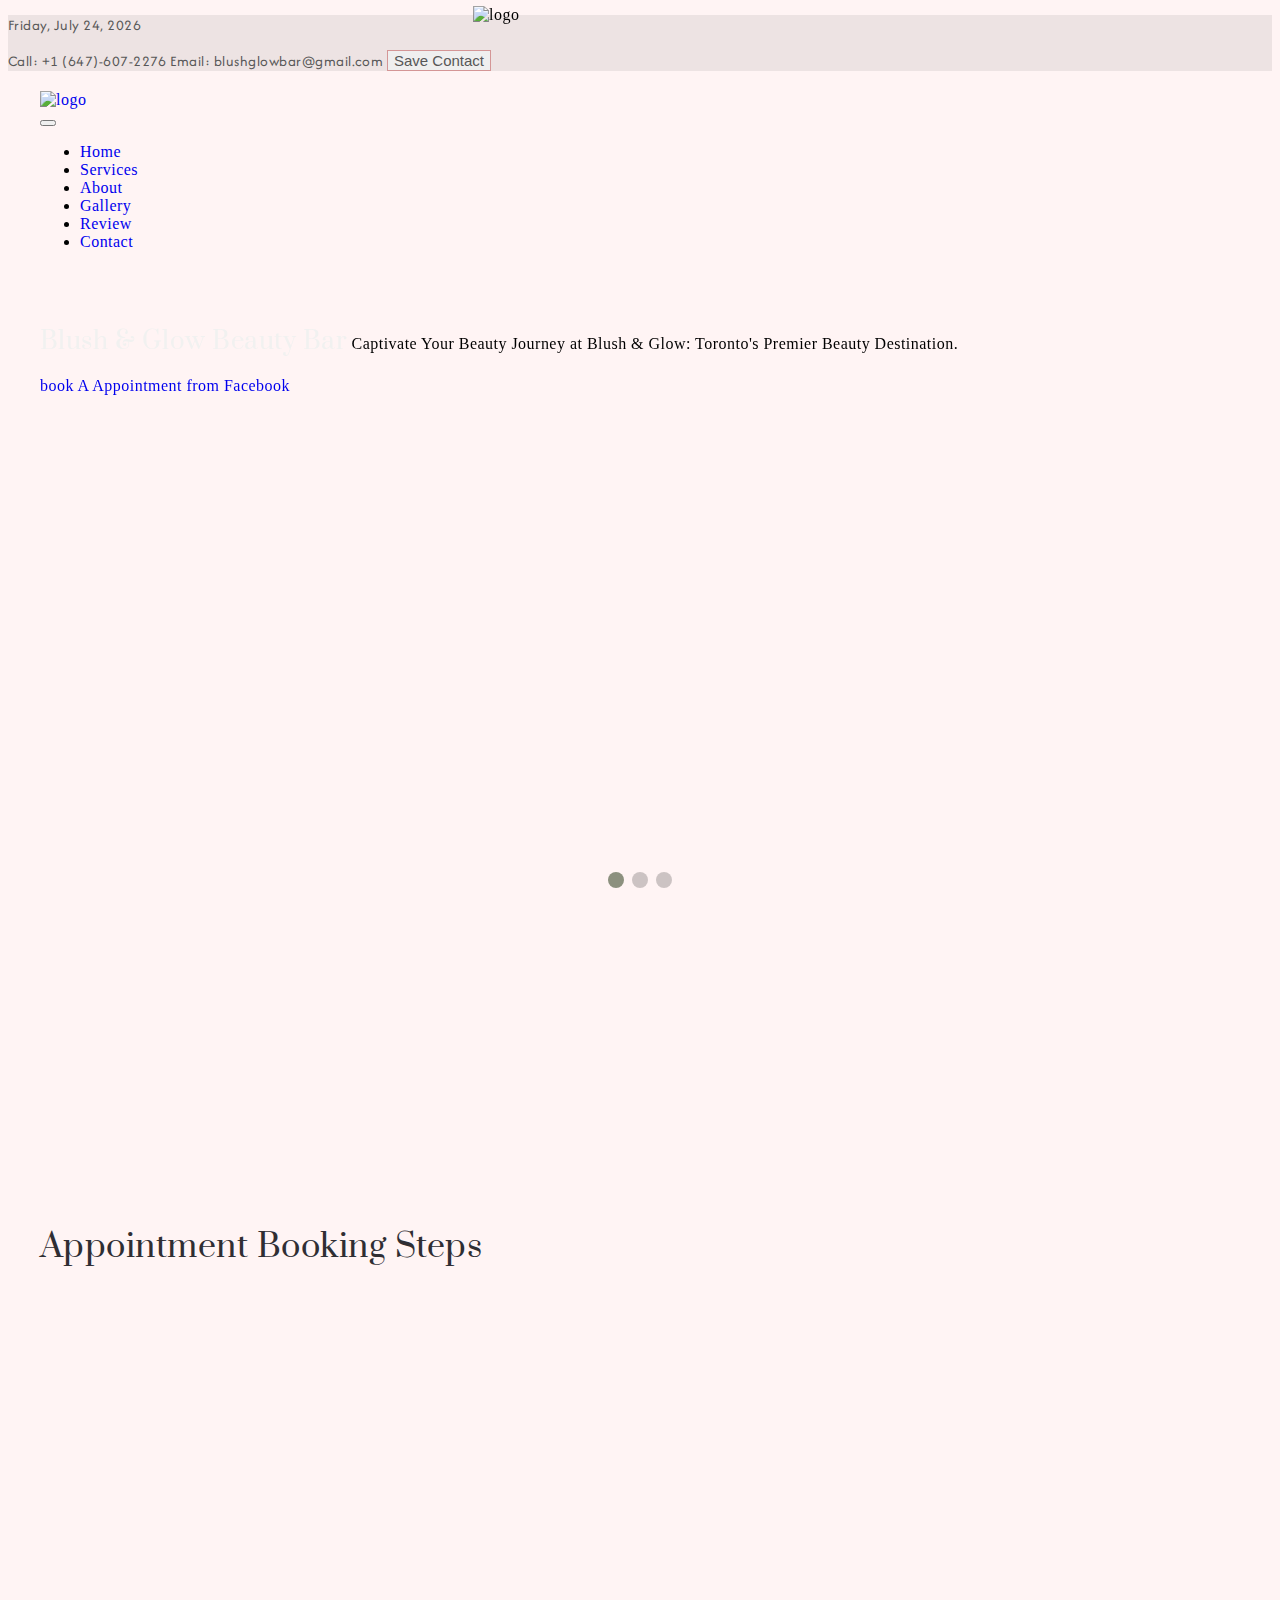
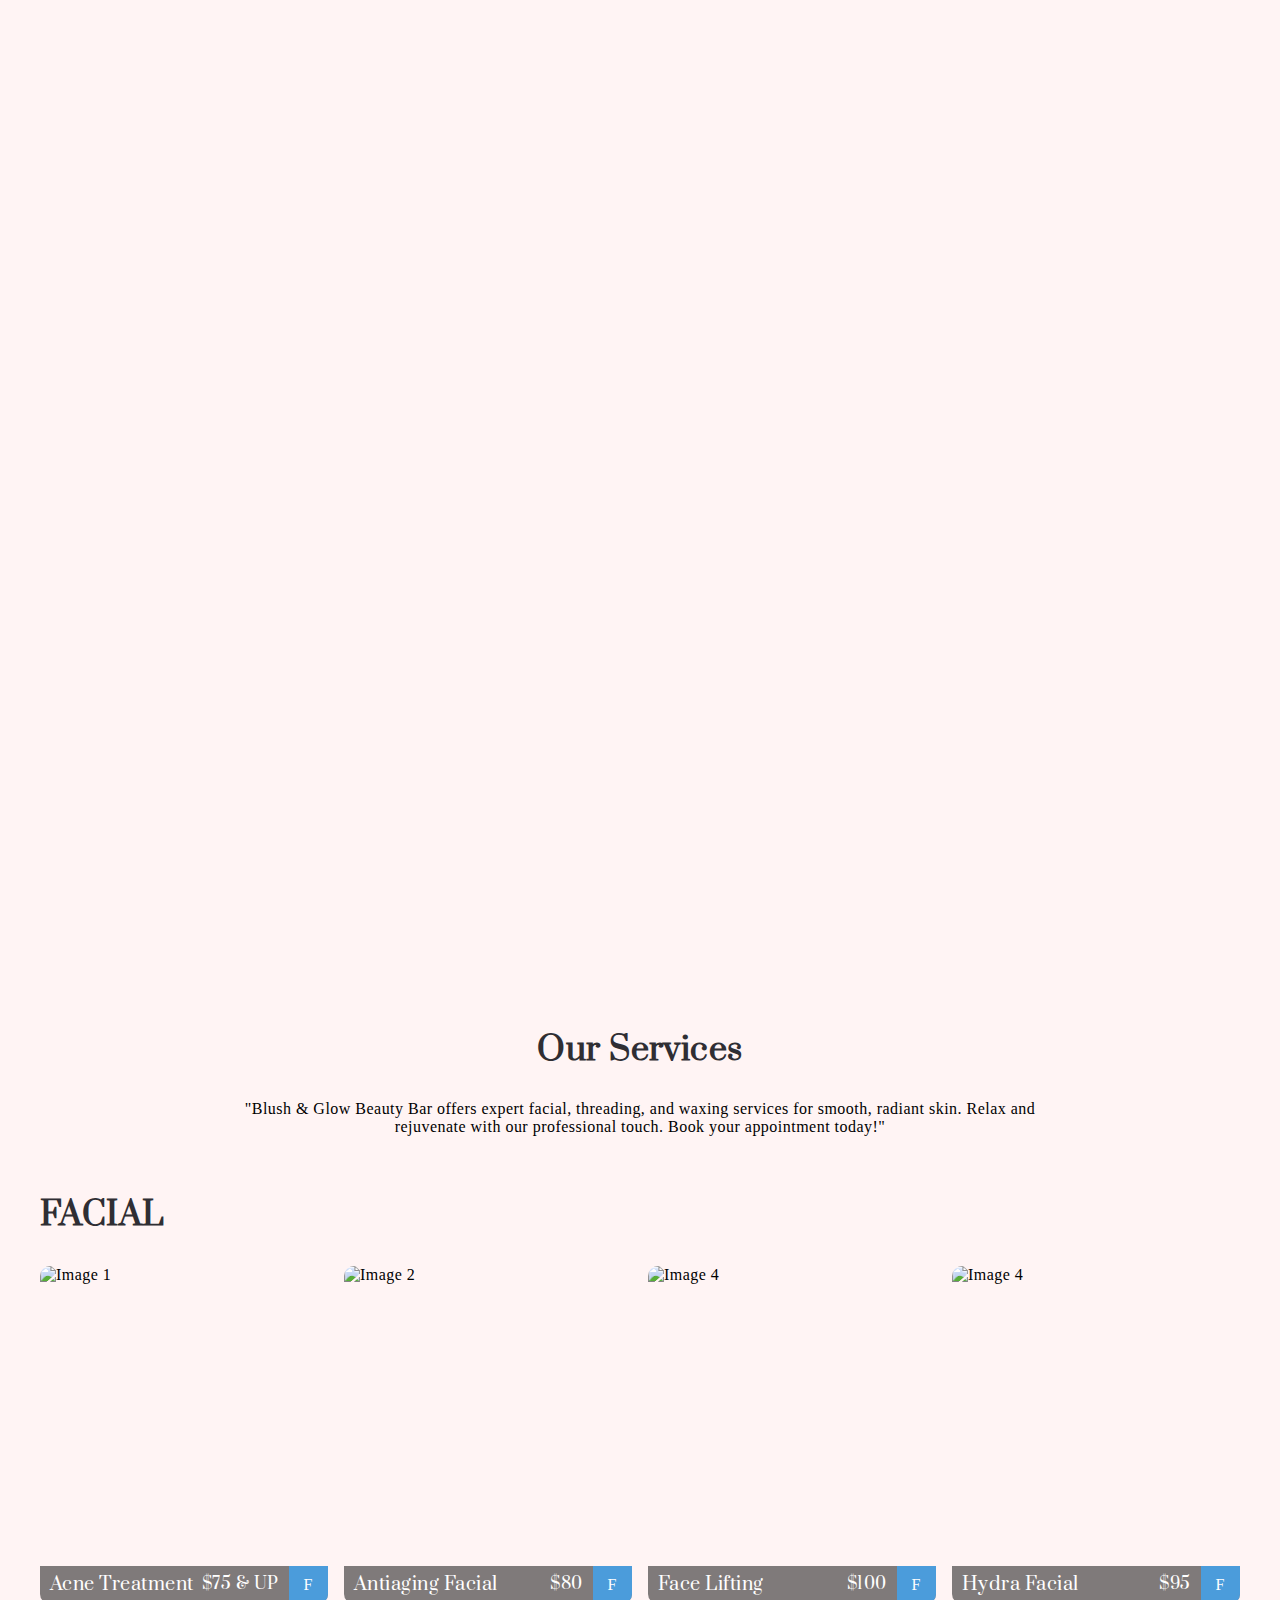
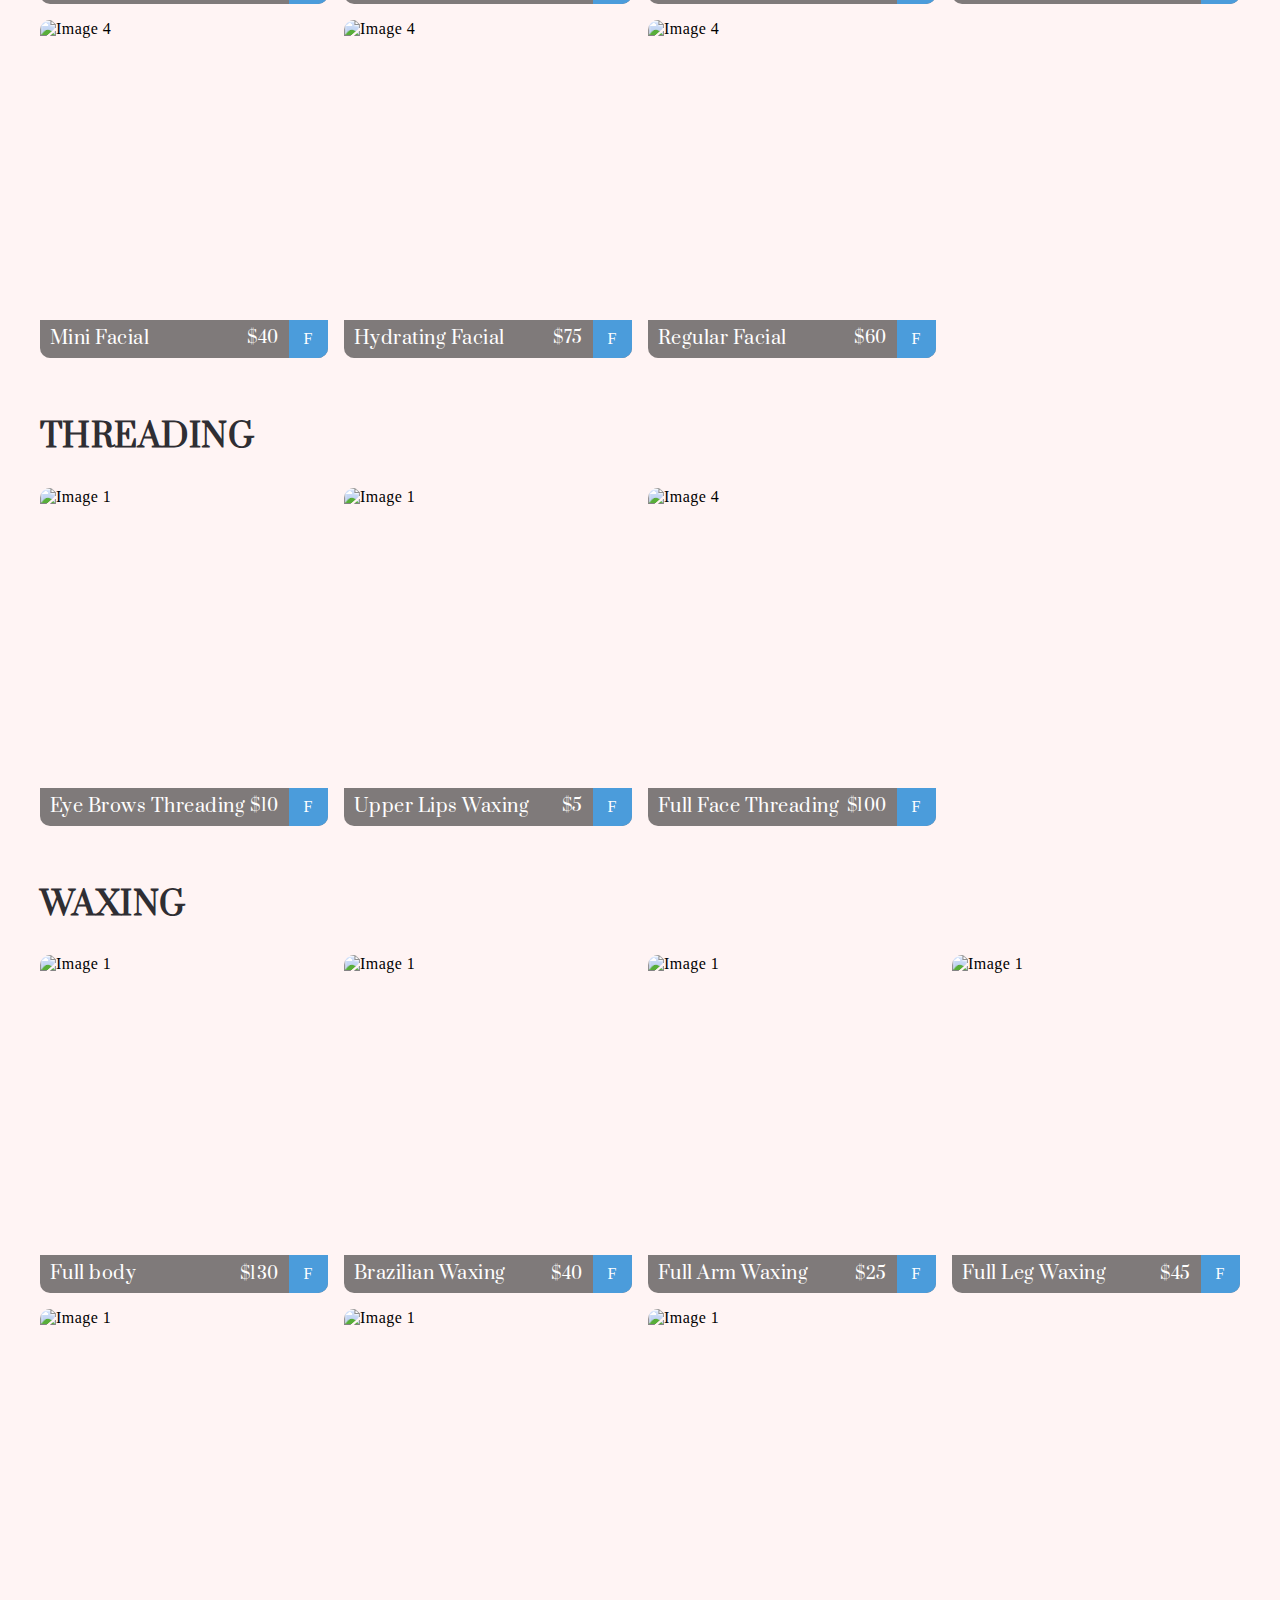
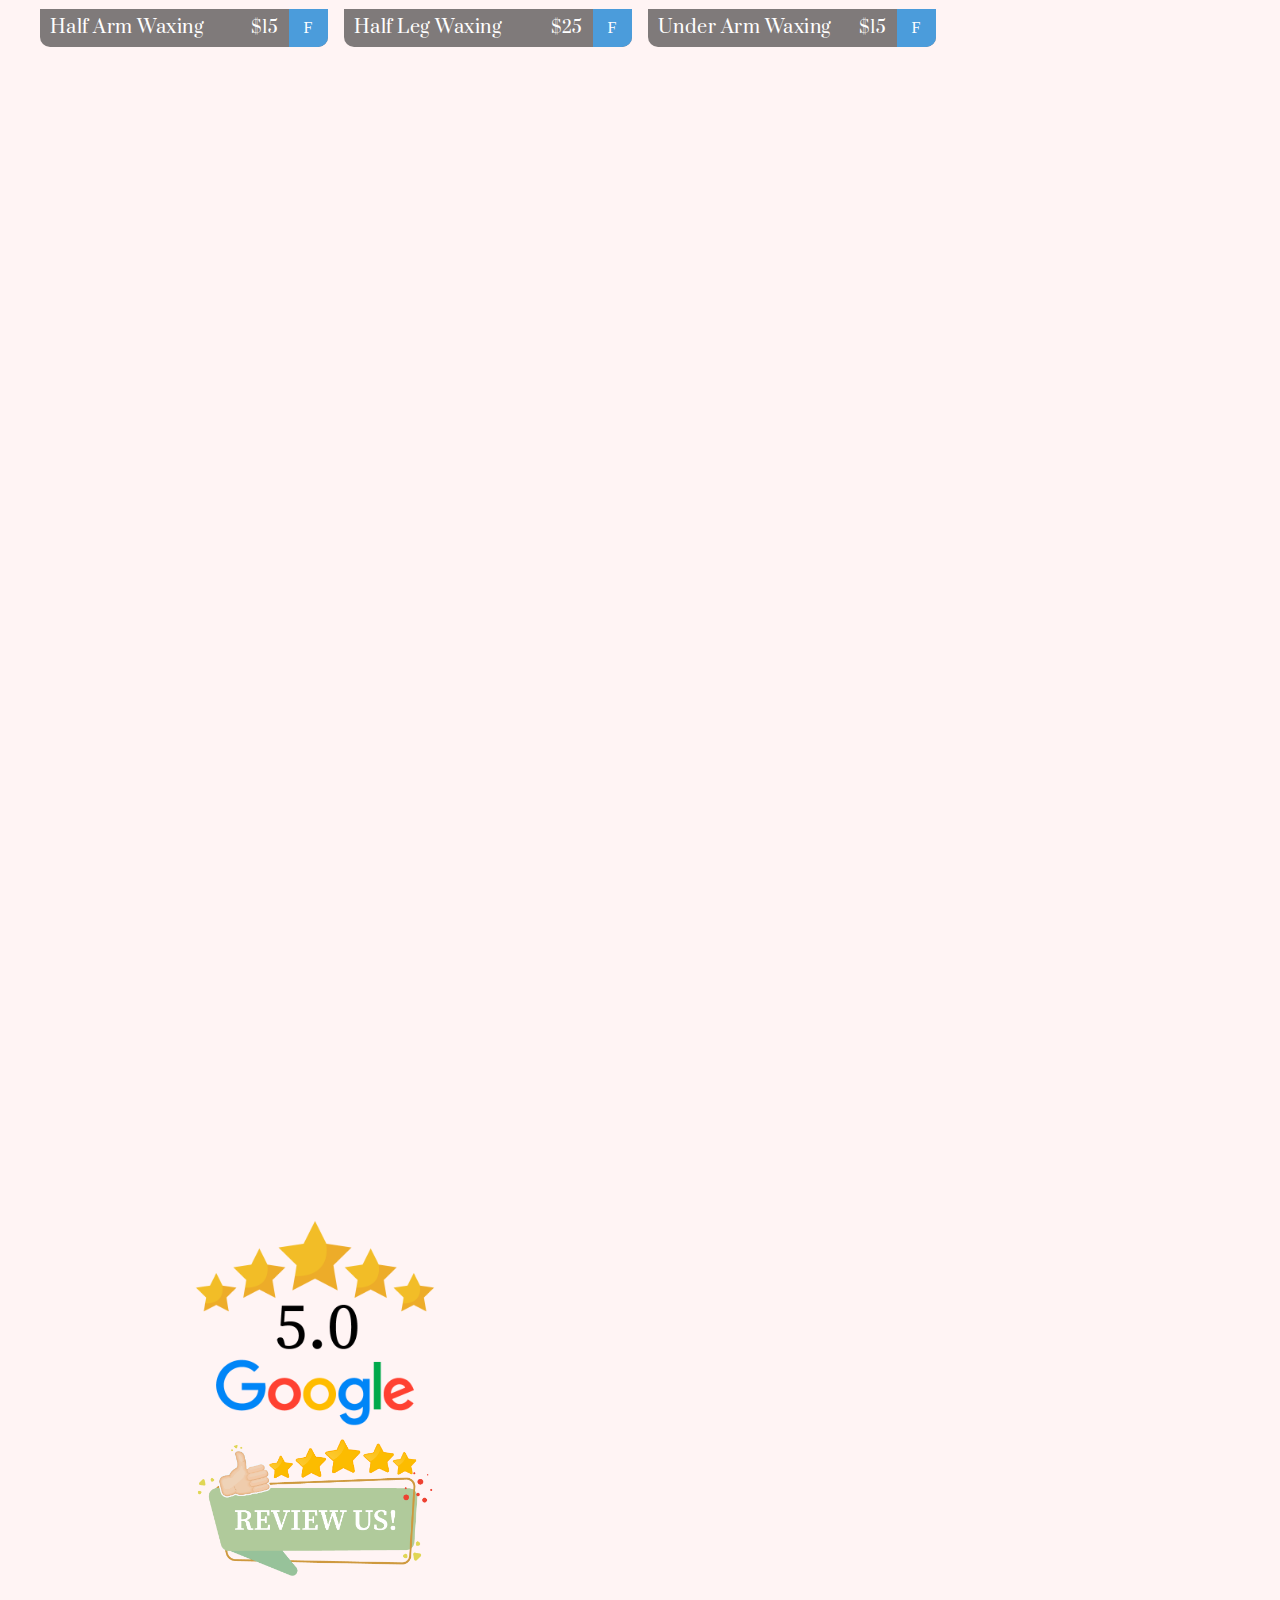
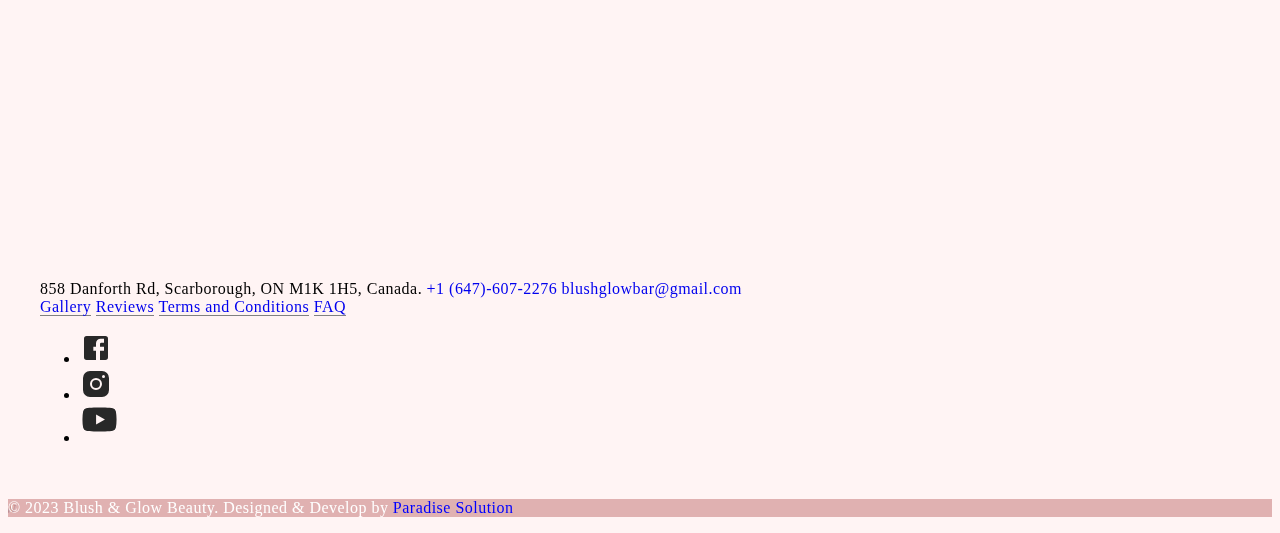
==== commit 8b260d0f: "done dana done" ====
--- a/index.html
+++ b/index.html
@@ -41,6 +41,8 @@
   <meta property="twitter:image" content="./images/metaImg/Web-Site-Sinage_1.webp" />
   <!-- service css import  -->
   <link rel="stylesheet" href="css/services.css">
+  <link rel="stylesheet" href="css/review.css">
+  <link rel="stylesheet" href="css/gallary.css">
 
   <link rel="icon" type="image/x-icon" href="/images/logo/icon.png" />
   <!-- Meta Tags Generated with https://metatags.io -->
@@ -84,6 +86,16 @@
     }
   </style>
 </head>
+
+<!-- Google tag (gtag.js) -->
+<script async src="https://www.googletagmanager.com/gtag/js?id=G-Z0DWP66WVB"></script>
+<script>
+  window.dataLayer = window.dataLayer || [];
+  function gtag() { dataLayer.push(arguments); }
+  gtag('js', new Date());
+
+  gtag('config', 'G-Z0DWP66WVB');
+</script>
 
 <body class="homepage">
   <!-- Messenger Chat Plugin Code -->
@@ -168,6 +180,9 @@
                 <ul class="navbar-nav mt-5 mt-lg-0 justify-content-end flex-grow-1 gap-3">
                   <li class="nav-item">
                     <a href="/index.html" class="nav-link border px-3 active" style="text-align: center">Home</a>
+                  </li>
+                  <li class="nav-item d-none d-lg-block">
+                    <a href="#service-cont" class="nav-link border px-3 active" style="text-align: center">Services</a>
                   </li>
                   <li class="nav-item">
                     <a href="/about.html" class="nav-link border px-3" style="text-align: center">About</a>
@@ -381,7 +396,7 @@
                 Be present at the beauty bar 10 minutes prior to booking. Our
                 address is
                 <a href="https://maps.app.goo.gl/KbdzyatGNNNW7mVx8" target="_blank">
-                  5 Massey Square, East York, ON M4C 5L6, canada
+                  858 Danforth Rd, Scarborough, ON M1K 1H5, Canada.
                 </a>
               </p>
               <!-- step 03  -->
@@ -470,7 +485,15 @@
         <h1 class="service-heading">Our Services</h1>
         <p class="service-description">"Blush & Glow Beauty Bar offers expert facial, threading, and waxing services for
           smooth, radiant skin. Relax and rejuvenate with our professional touch. Book your appointment today!"</p>
-        <h1 class="service">FACIAL</h1>
+        <div class="service-wrap">
+          <div class="line-img my-2">
+            <img data-src="images/line.png" alt="" class="lazy-load" />
+          </div>
+          <h1 class="service">FACIAL</h1>
+          <div class="line-img my-2">
+            <img data-src="images/line.png" alt="" class="lazy-load" />
+          </div>
+        </div>
         <div class="image-wrapper">
           <!-- Image Item 1 -->
           <div class="image-item">
@@ -521,7 +544,7 @@
               </div>
             </div>
           </div>
-         
+
           <!-- Image Item 4 -->
           <div class="image-item">
             <img src="images/service/Hydra Facial.webp" alt="Image 4">
@@ -584,7 +607,15 @@
           </div>
         </div>
         <!-- Threading service  -->
-        <h1 class="service">THREADING</h1>
+        <div class="service-wrap">
+          <div class="line-img my-2">
+            <img data-src="images/line.png" alt="" class="lazy-load" />
+          </div>
+          <h1 class="service">THREADING</h1>
+          <div class="line-img my-2">
+            <img data-src="images/line.png" alt="" class="lazy-load" />
+          </div>
+        </div>
         <div class="image-wrapper">
           <!-- Image Item 1 -->
           <div class="image-item">
@@ -620,8 +651,8 @@
               </div>
             </div>
           </div>
-           <!-- Image Item 5 -->
-           <div class="image-item">
+          <!-- Image Item 5 -->
+          <div class="image-item">
             <img src="images/service/Full Face Threading.webp" alt="Image 4">
             <div class="bottom-field">
               <div>
@@ -637,7 +668,16 @@
           </div>
         </div>
         <!-- waxing service -->
-        <h1 class="service">WAXING </h1>
+
+        <div class="service-wrap">
+          <div class="line-img my-2">
+            <img data-src="images/line.png" alt="" class="lazy-load" />
+          </div>
+          <h1 class="service">WAXING</h1>
+          <div class="line-img my-2">
+            <img data-src="images/line.png" alt="" class="lazy-load" />
+          </div>
+        </div>
         <div class="image-wrapper">
           <!-- Image Item 1 -->
           <div class="image-item">
@@ -758,7 +798,7 @@
               </div>
             </div>
           </div>
-          
+
 
         </div>
       </div>
@@ -858,13 +898,45 @@
               </svg>
             </div>
           </div>
-          <div id="Gallery" class="swiper product-swiper overflow-hidden">
-            <div id="subGallery" class="w-100 swiper-wrapper d-flex"></div>
-          </div>
-          <div class="icon-arrow no-outline icon-arrow-left bg-light"></div>
-          <div class="icon-arrow no-outline icon-arrow-right bg-light"></div>
-        </div>
-      </section>
+
+          <!-- gallery container start  -->
+
+          <div class="album">
+            <div class="responsive-container-block bg">
+                <div class="responsive-container-block img-cont">
+                    <img class="img" src="/images/service/img (1).jpg" onclick="openModal(0)">
+                    <img class="img" src="/images/service/img (3).jpg" onclick="openModal(1)">
+                    <img class="img img-last" src="/images/service/img (4).jpg" onclick="openModal(2)">
+                </div>
+                <div class="responsive-container-block img-cont">
+                    <img class="img img-big" src="/images/service/img (5) (1).jpg" onclick="openModal(3)">
+                    <img class="img img-big img-last" src="/images/service/img (2).jpg" onclick="openModal(4)">
+                </div>
+                <div class="responsive-container-block img-cont">
+                    <img class="img" src="/images/service/img (6).jpg" onclick="openModal(5)">
+                    <img class="img" src="/images/service/img (7).jpg" onclick="openModal(6)">
+                    <img class="img" src="/images/service/img (8).jpg" onclick="openModal(7)">
+                </div>
+            </div>
+        </div>
+           <!-- Full-screen Image Modal -->
+    <div id="imageModal" class="modal">
+      <span class="close" onclick="closeModal()">&times;</span>
+      <img id="modalImage" class="modal-content">
+      <a class="prev" onclick="changeImage(-1)">&#10094;</a>
+      <a class="next" onclick="changeImage(1)">&#10095;</a>
+  </div>
+
+
+          <!-- gallery container end  -->
+
+        </div>
+
+
+
+
+    </div>
+    </section>
     </div>
     <!-- gallery end -->
 
@@ -890,8 +962,14 @@
       <h1 style="font-size: 30px" class="text-center text-black text-uppercase pb-5 fw-medium">
         what is my client say about me
       </h1>
+
       <!-- section for review shows  -->
-      <section id="ReviewHome" class="px-3 row g-3"></section>
+      
+      <section class="review-section">
+        <div id="review-container"></div>
+      </section>
+
+      <!-- section for review shows end  -->
 
       <div class="text-center pt-5">
         <button style="
@@ -922,9 +1000,9 @@
         </a>
       </div>
       <div class="d-flex flex-column gap-1 align-items-center mt-3">
-        <a href="https://maps.app.goo.gl/1LXAmvAXni6qtD3Z7" target="_blank" class="mb-0 text-center"
+        <a href="https://maps.app.goo.gl/qmKCS6J46zk5b1Yf6" target="_blank" class="mb-0 text-center"
           style="color: black">
-          5 Massey Square, East York, ON M4C 5L6, Canada
+          858 Danforth Rd, Scarborough, ON M1K 1H5, Canada.
         </a>
         <a href="tel:tel:+16476072276" class="item-anchor">+1 (647)-607-2276</a>
         <a href="mailto:blushglowbar@gmail.com" class="item-anchor">blushglowbar@gmail.com</a>
@@ -1038,6 +1116,8 @@
     // Display the date in the HTML element
     document.getElementById("currentDate").textContent = formattedDate;
   </script>
+    <script src="/js/gallery.js"></script>
+    <script src="/js/review.js"></script>
 </body>
 
 </html>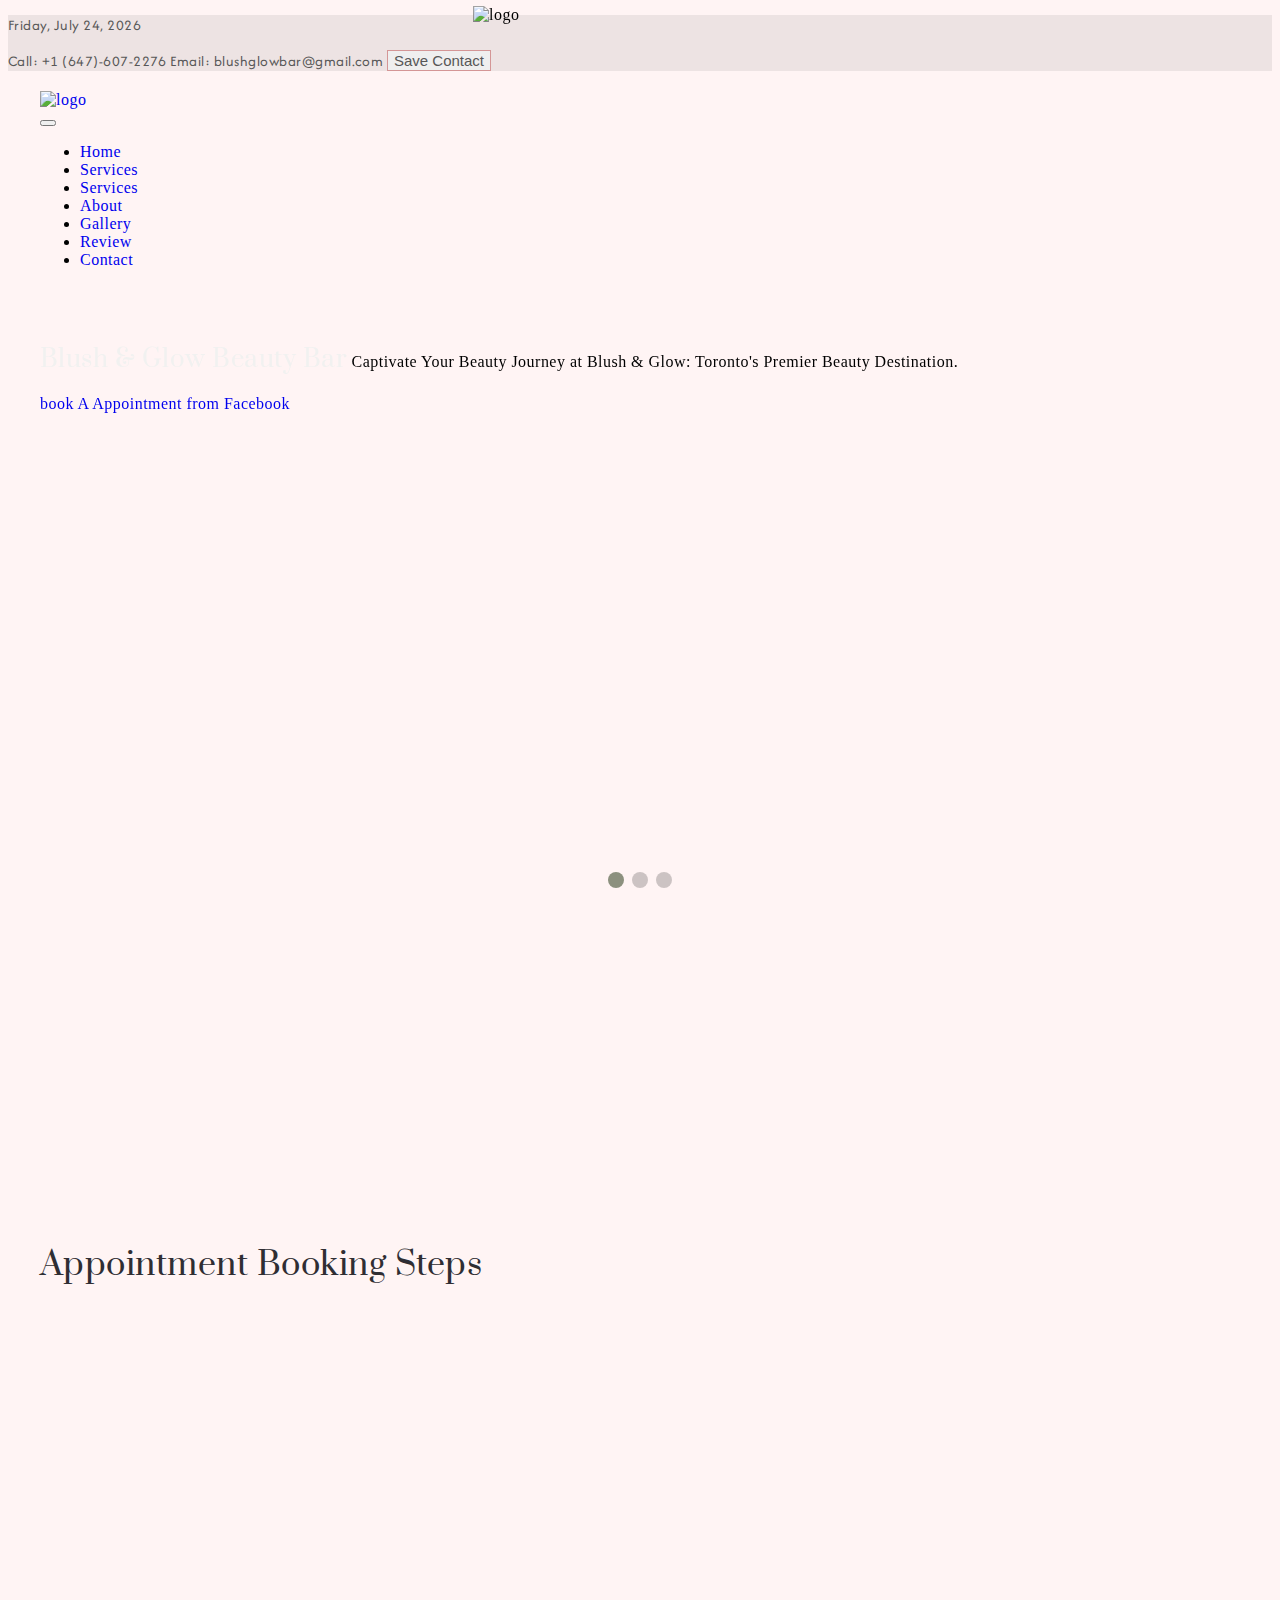
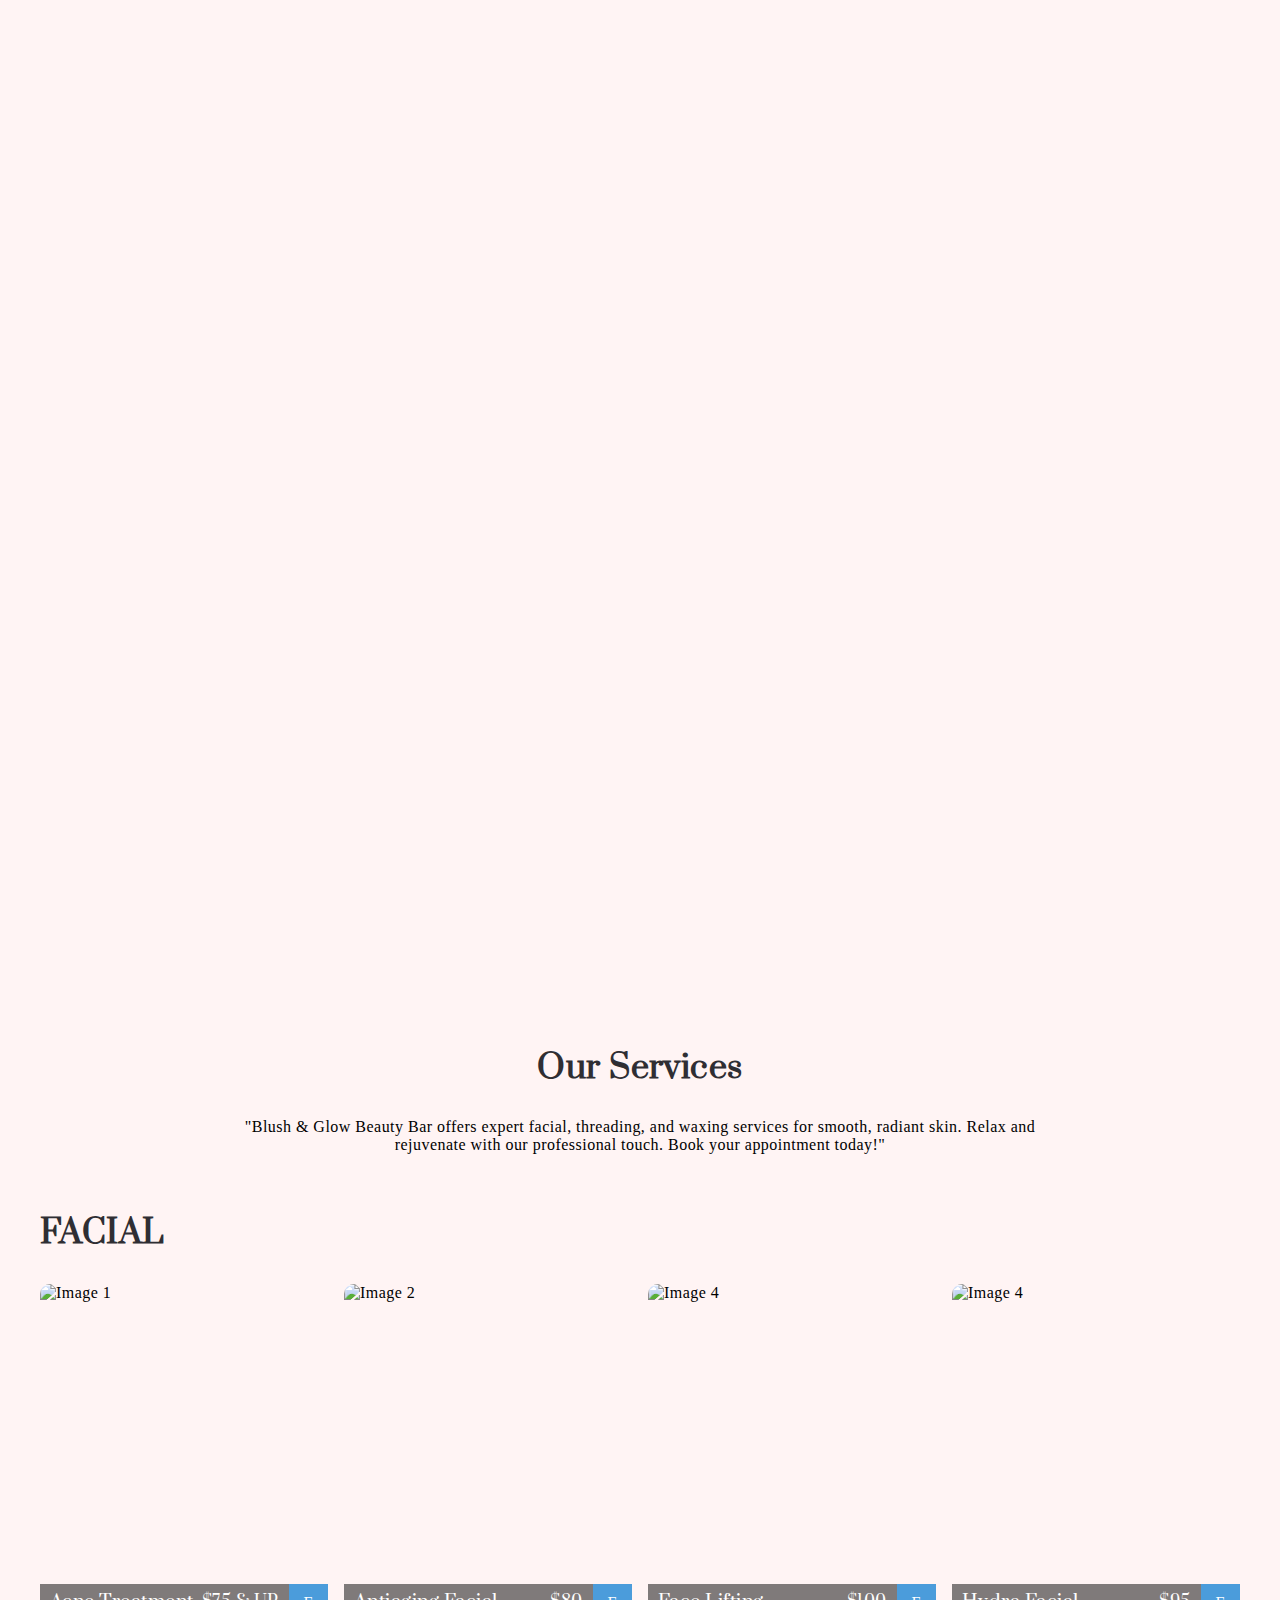
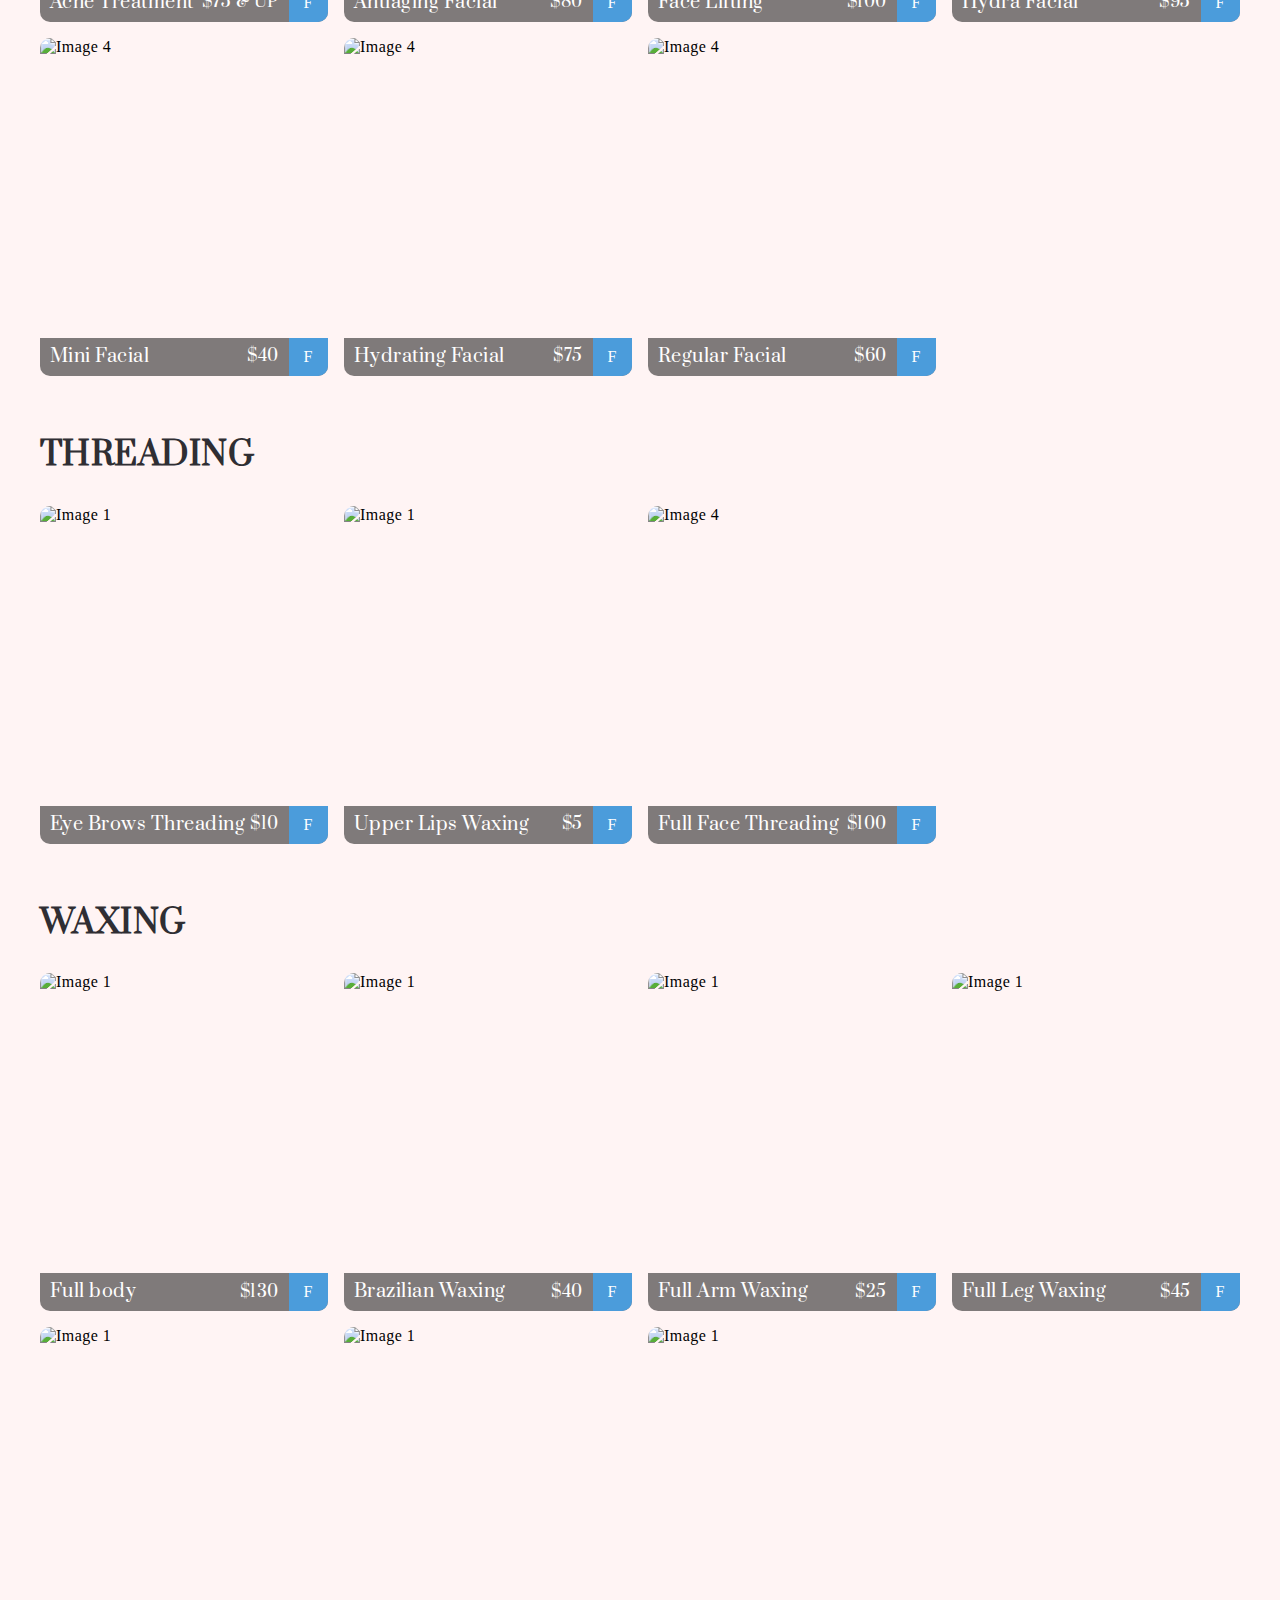
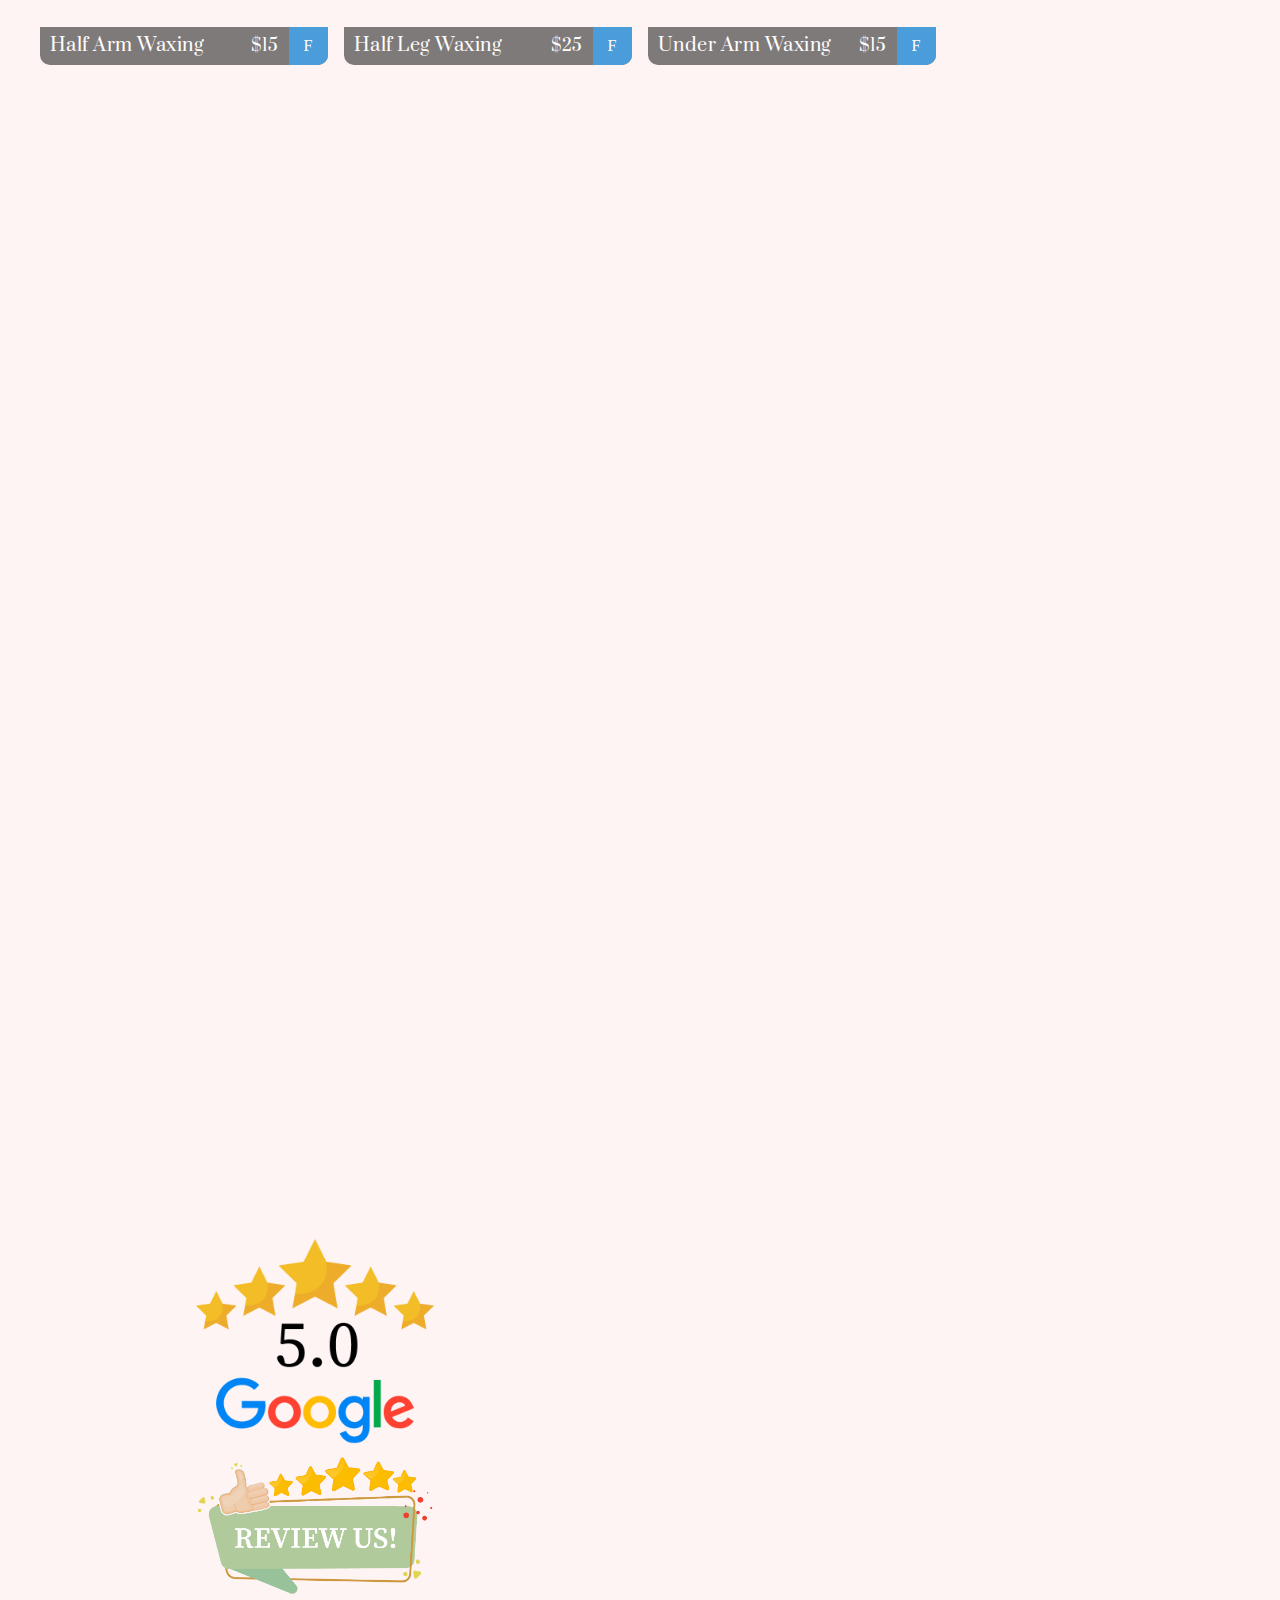
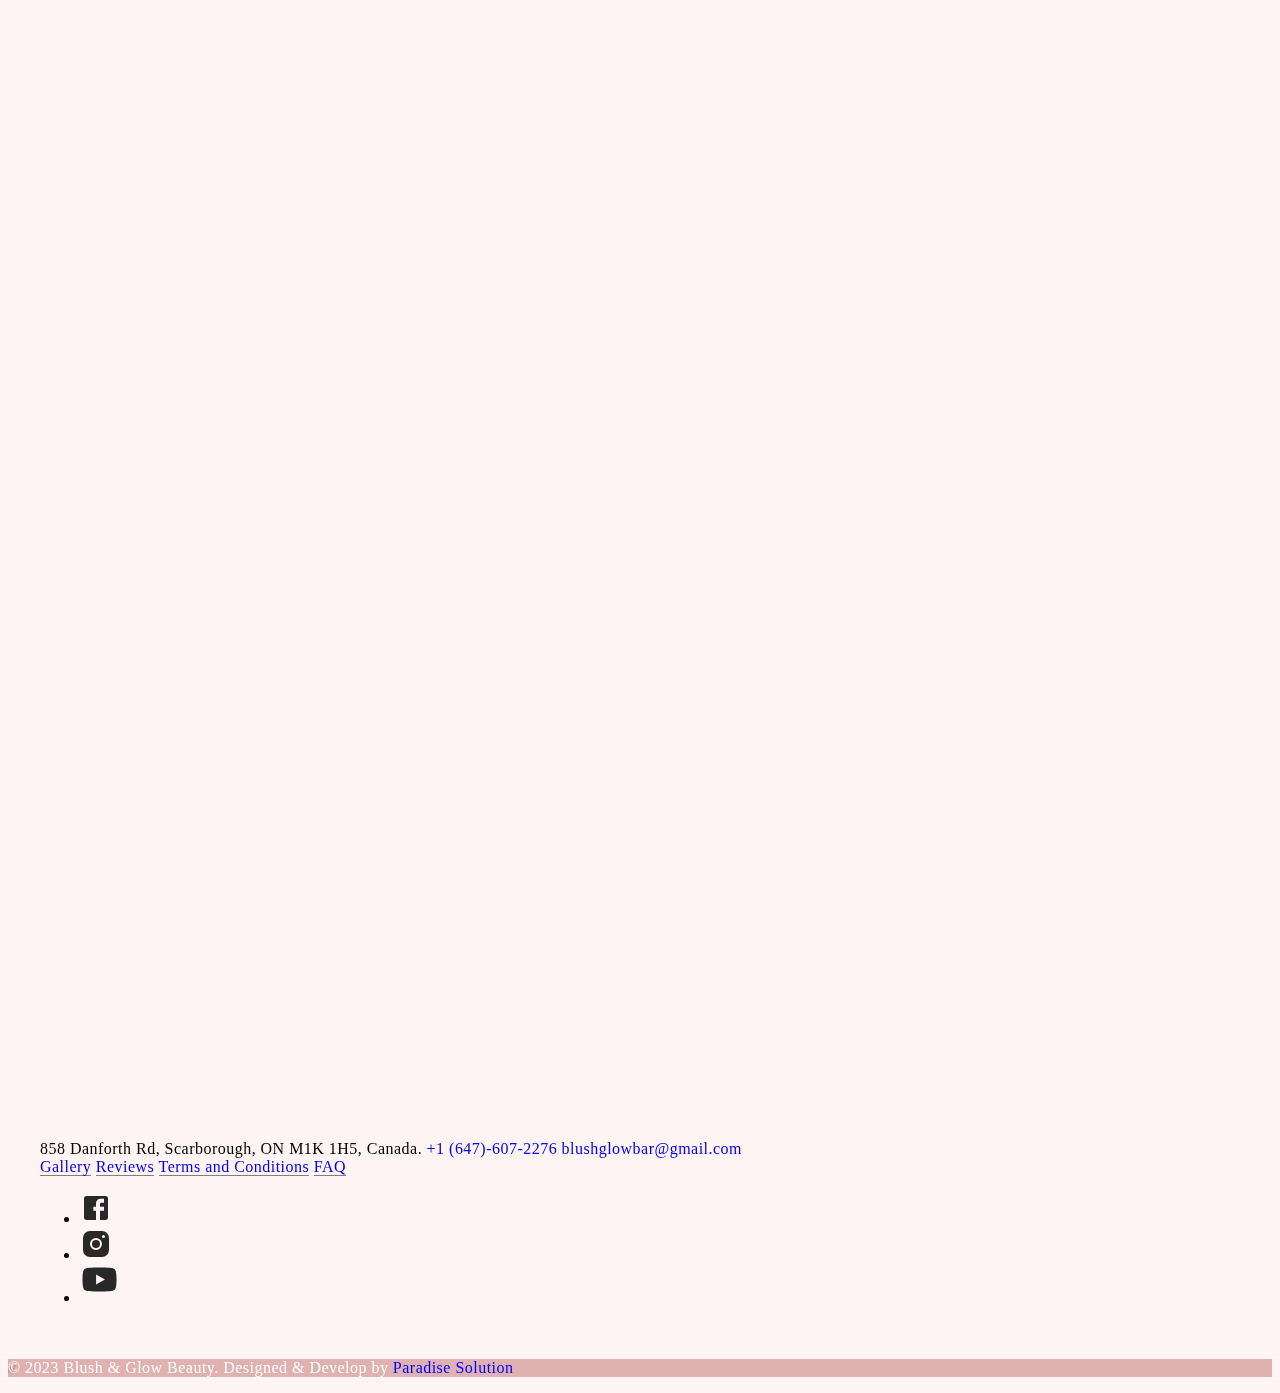
==== commit d2a19d33: "update 5 files and create 1 file" ====
--- a/index.html
+++ b/index.html
@@ -182,7 +182,10 @@
                     <a href="/index.html" class="nav-link border px-3 active" style="text-align: center">Home</a>
                   </li>
                   <li class="nav-item d-none d-lg-block">
-                    <a href="#service-cont" class="nav-link border px-3 active" style="text-align: center">Services</a>
+                    <a href="#service-cont" class="nav-link border px-3" style="text-align: center">Services</a>
+                  </li>
+                  <li class="nav-item d-lg-none">
+                    <a href="/services.html" class="nav-link border px-3" style="text-align: center">Services</a>
                   </li>
                   <li class="nav-item">
                     <a href="/about.html" class="nav-link border px-3" style="text-align: center">About</a>
--- a/css/review.css
+++ b/css/review.css
@@ -0,0 +1,80 @@
+/* Review Section */
+.review-section {
+    text-align: center;
+    padding: 6px;
+    background-color: #f8f8f8;
+    border-radius: 10px;
+}
+
+/* Review Cards */
+.review-card {
+    display: flex;
+    flex-direction: column;
+    align-items: center;
+    background: white;
+    padding: 20px;
+    border-radius: 10px;
+    box-shadow: 0 4px 10px rgba(0, 0, 0, 0.1);
+    margin: 20px auto;
+    width: 90%;
+    max-width: 500px;
+    transition: transform 0.3s ease-in-out;
+}
+.review-text{
+    flex-grow: 1;
+    text-align: center;
+    margin-bottom: 10px;
+    font-family: Arial, Helvetica, sans-serif;
+}
+.review-card:hover {
+    transform: scale(1.05);
+}
+
+/* Stars */
+.stars {
+    margin: 10px 0;
+}
+
+/* Image */
+.img-review {
+    width: 50px;
+    height: 50px;
+    border-radius: 50%;
+    object-fit: cover;
+    margin-top: 10px;
+    margin-bottom: 10px;
+}
+
+/* Mobile - 1 review per row */
+@media (max-width: 767px) {
+    #review-container {
+        display: block; /* Stack reviews vertically */
+    }
+    .review-card {
+        width: 100%;
+    }
+}
+
+/* Tablet - 2 reviews per row */
+@media (min-width: 768px) and (max-width: 1024px) {
+    #review-container {
+        display: flex;
+        flex-wrap: wrap;
+        justify-content: space-between;
+    }
+    .review-card {
+        width: 48%; /* Around 2 items per row */
+    }
+}
+
+/* Desktop - 3 reviews per row */
+@media (min-width: 1025px) {
+    #review-container {
+        display: flex;
+        flex-wrap: wrap;
+        justify-content: space-between;
+    }
+    .review-card {
+        width: 30%; /* 3 items per row */
+    }
+}
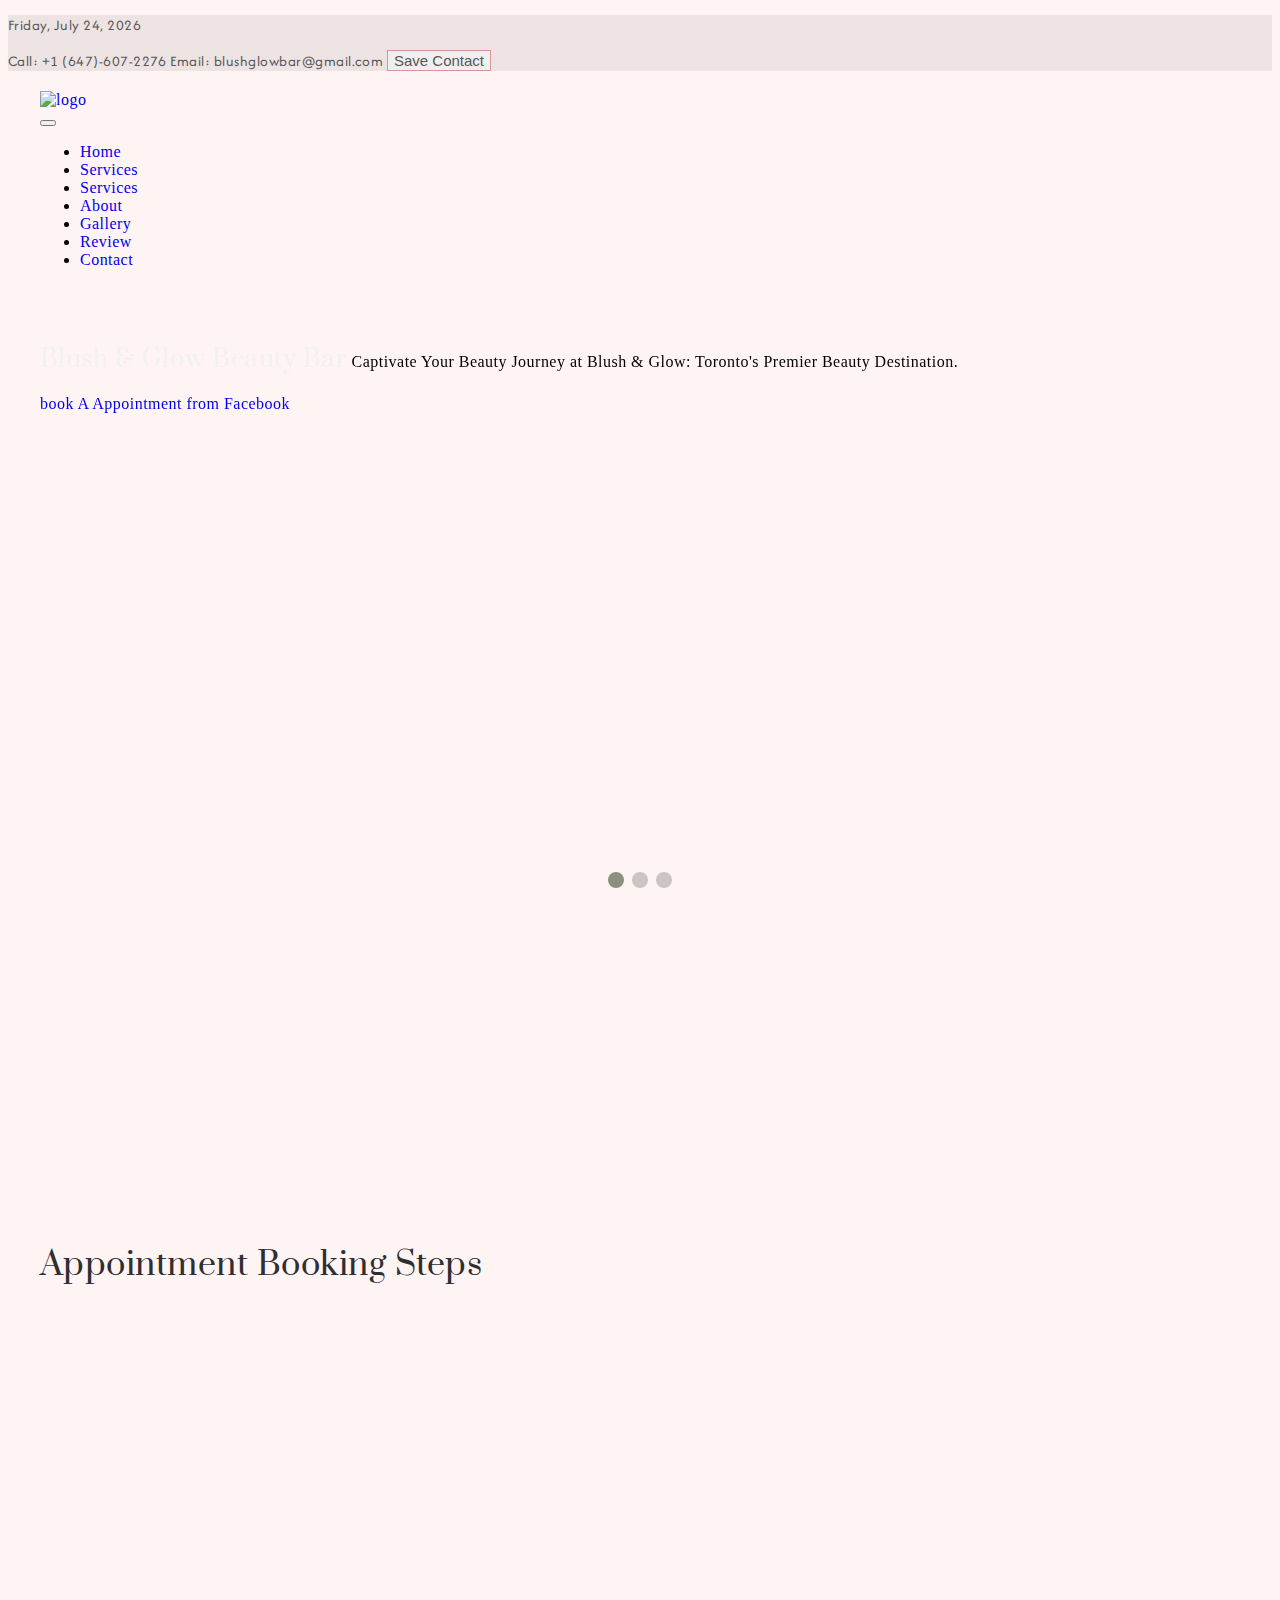
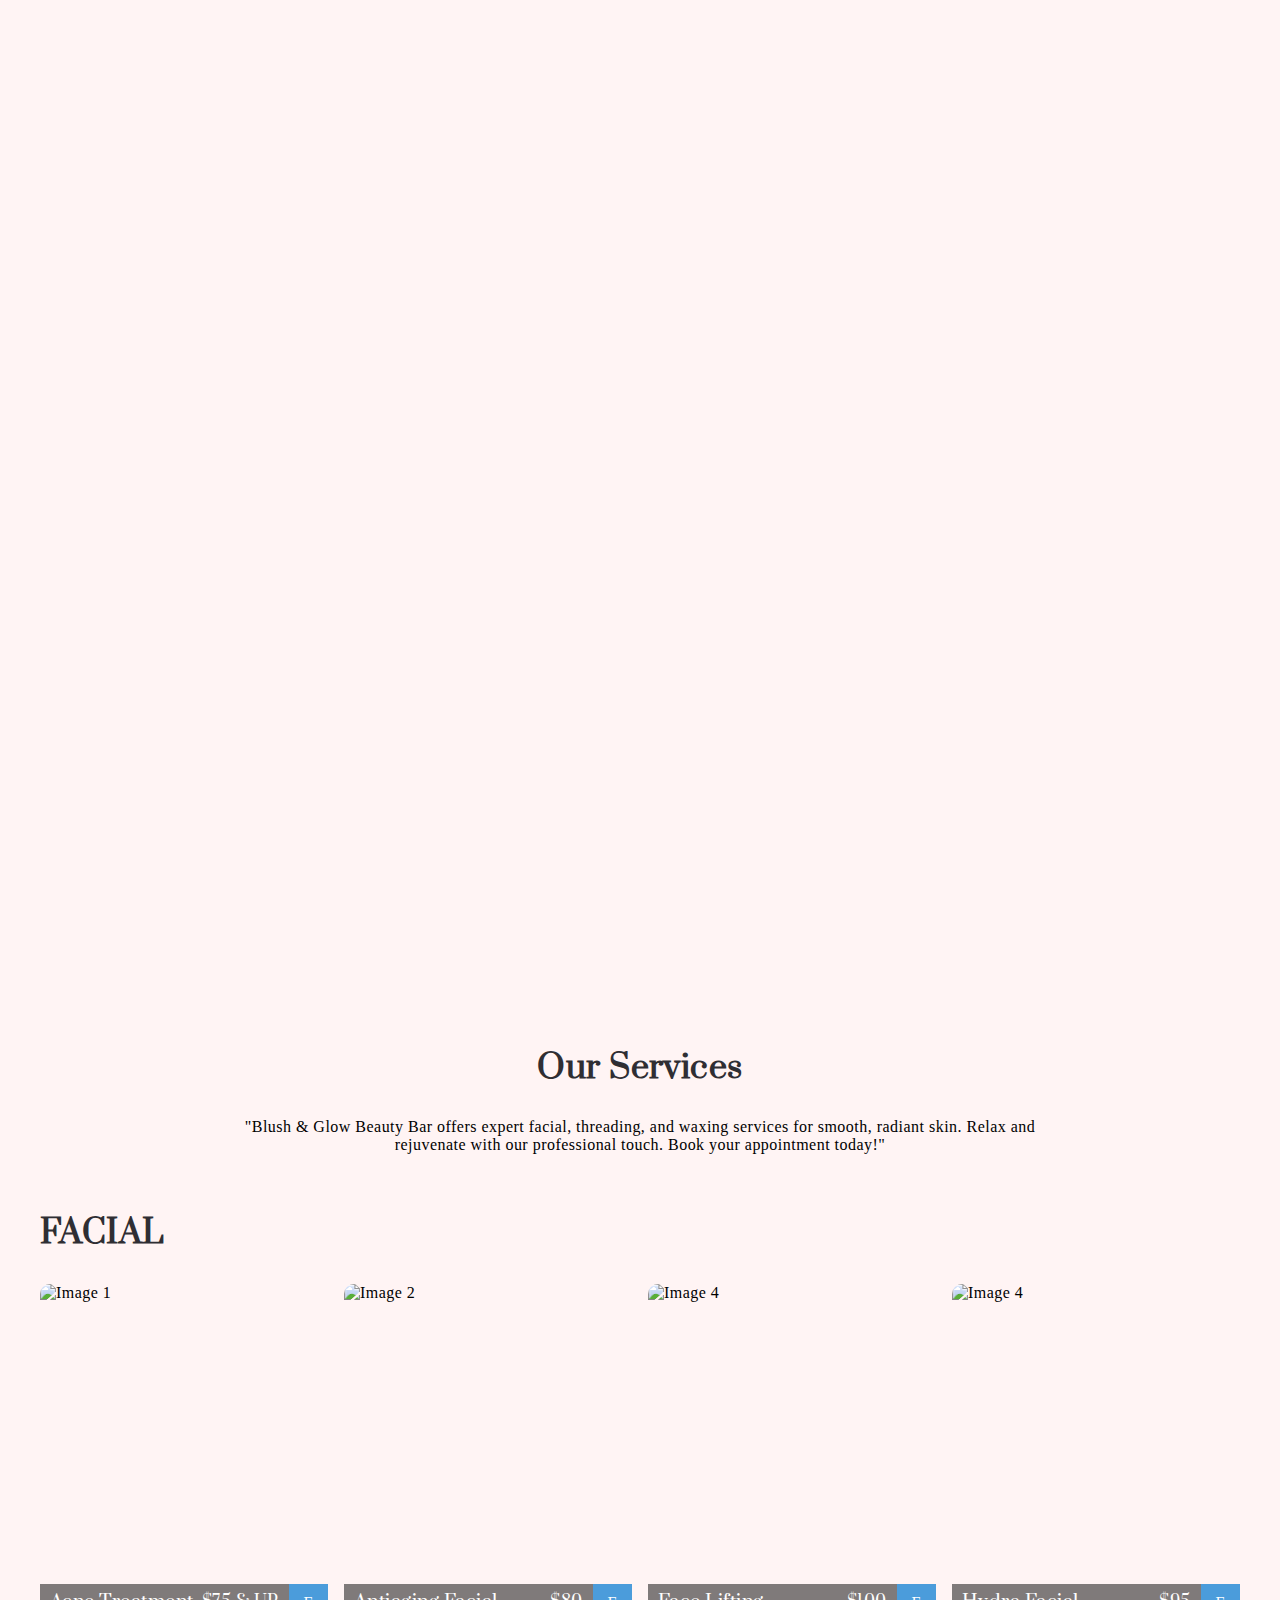
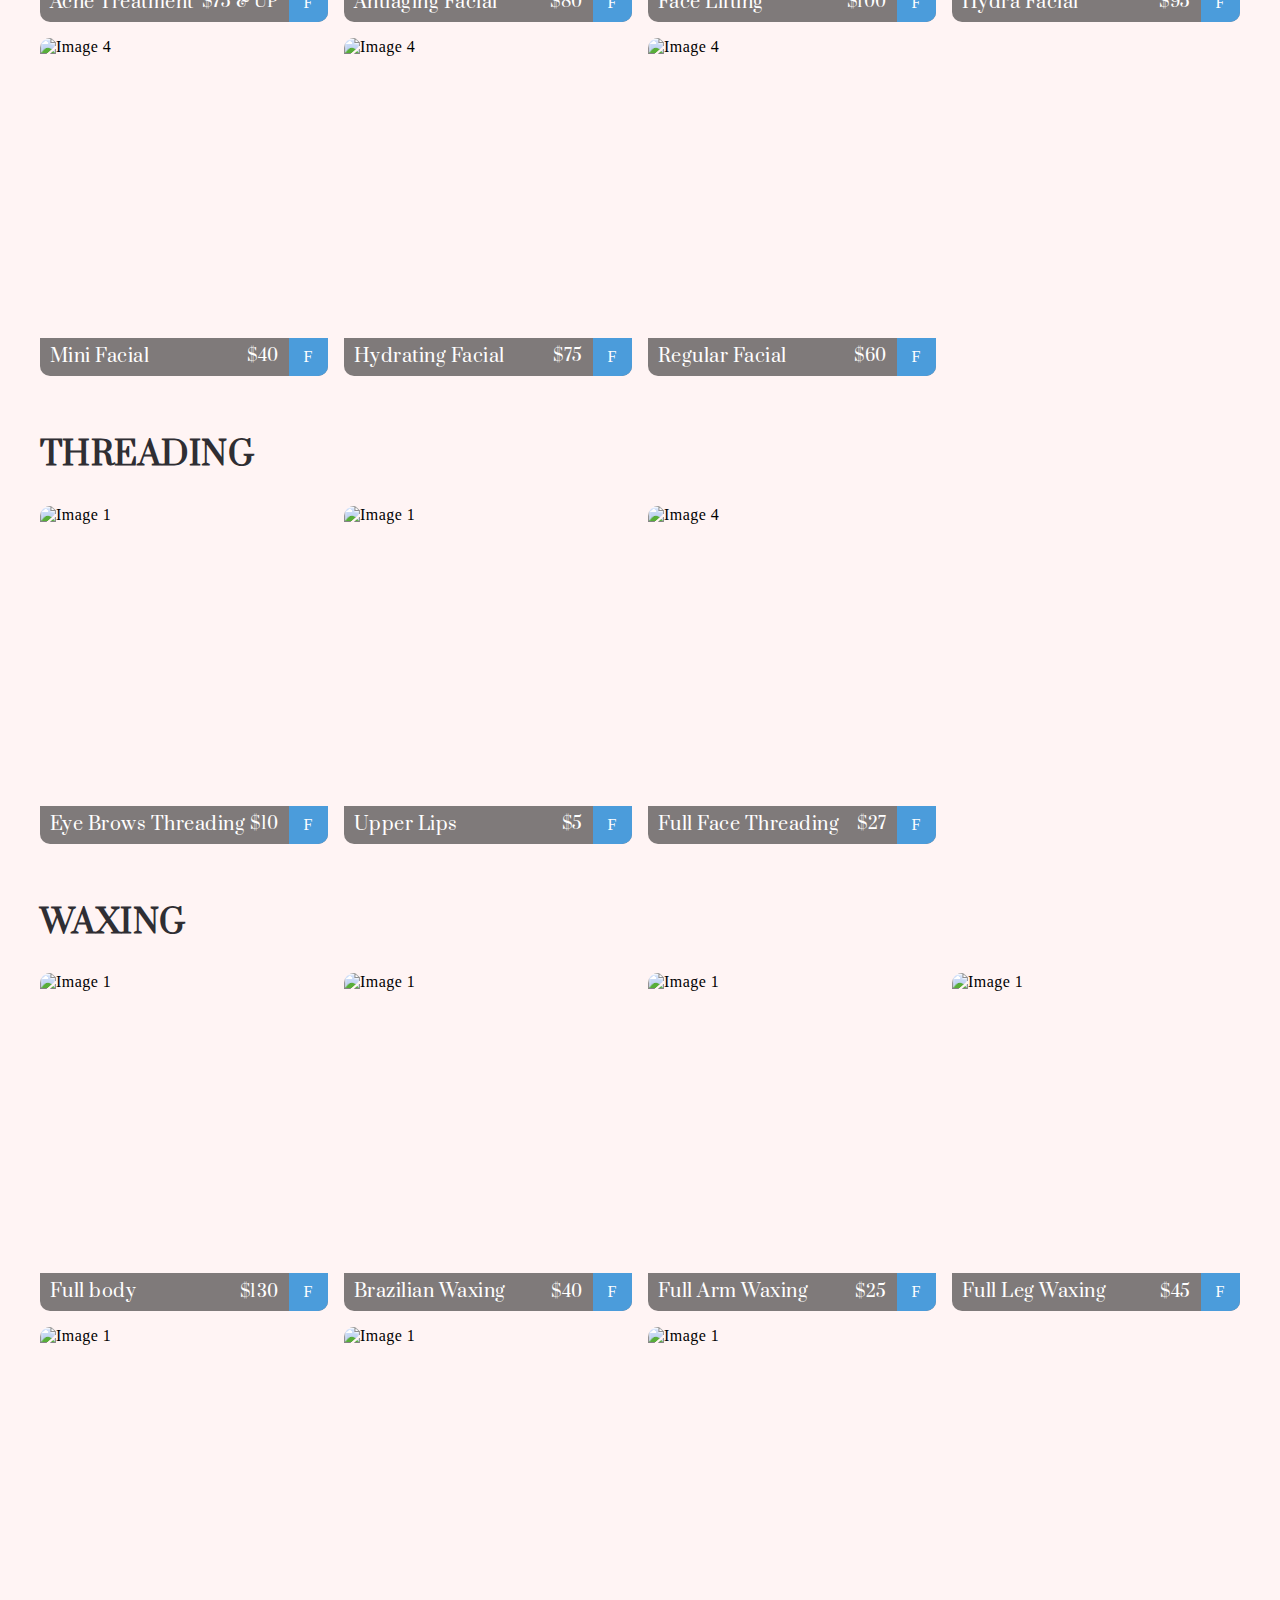
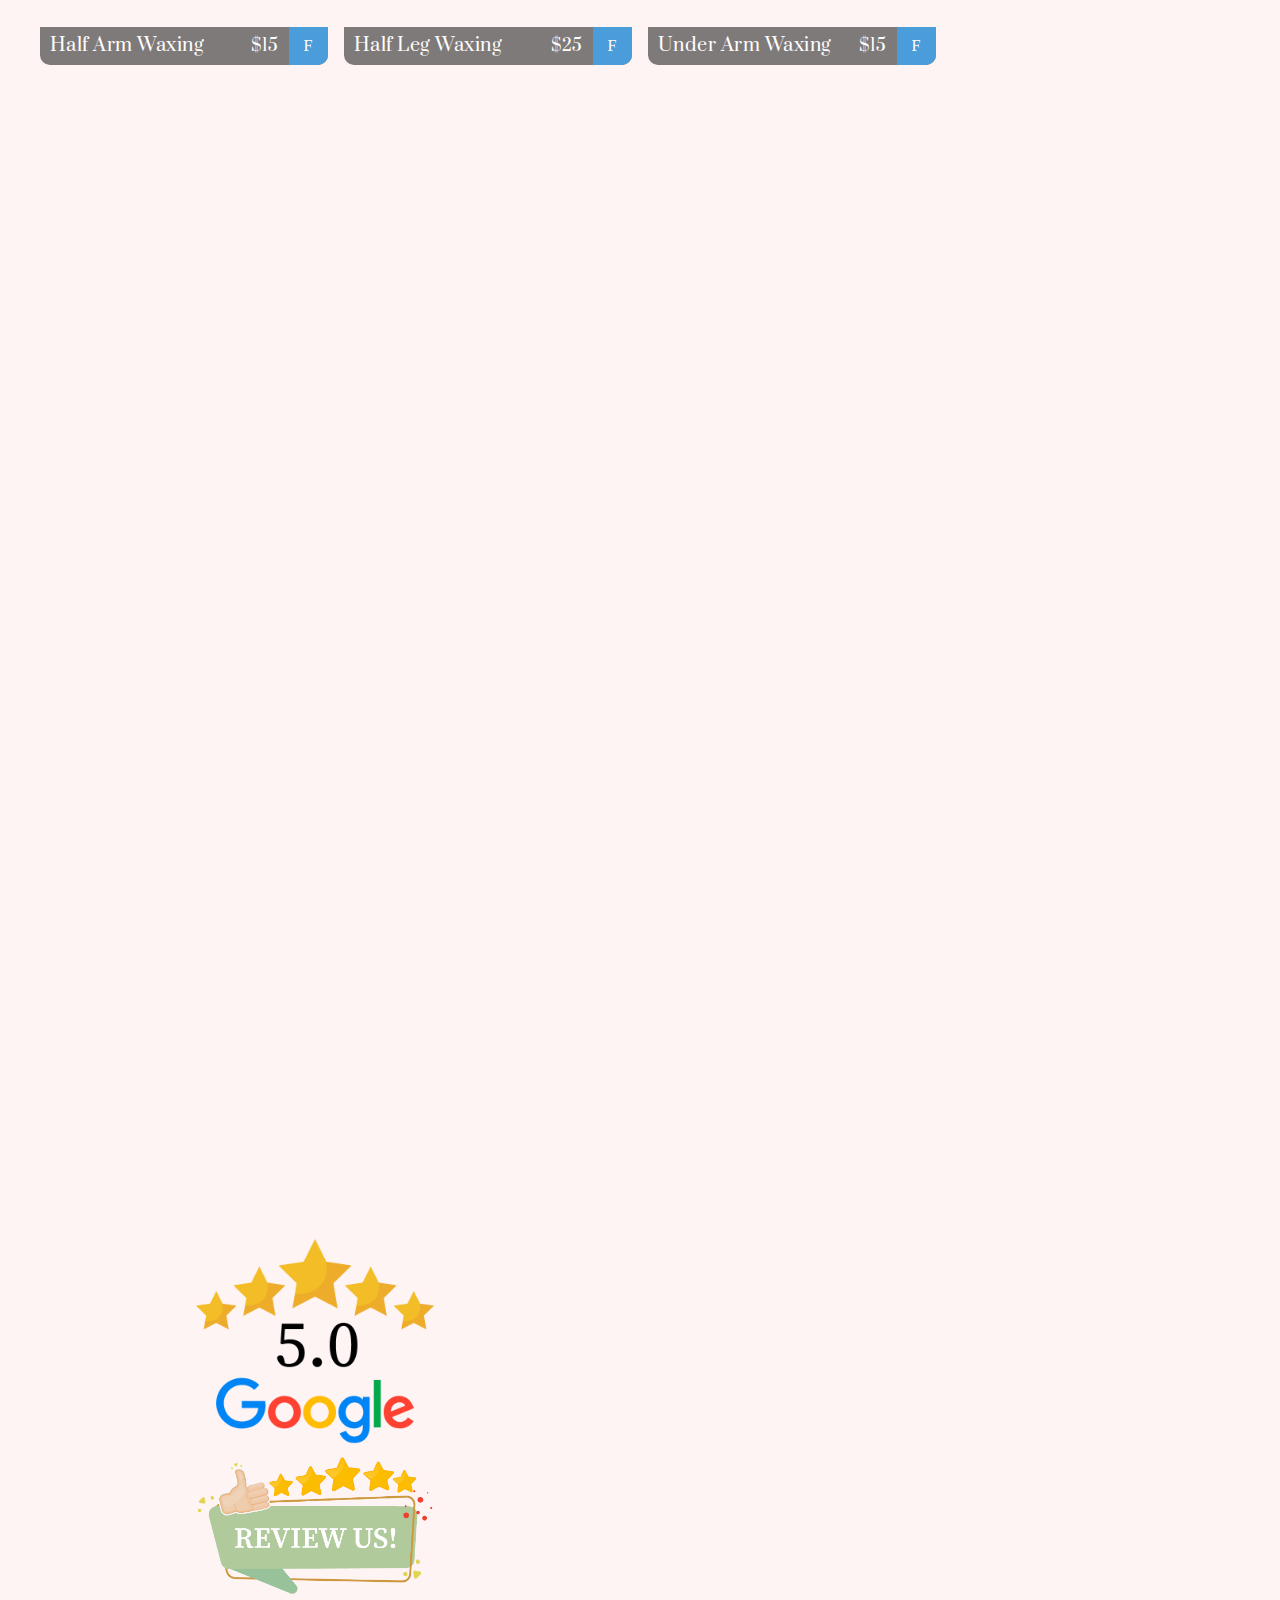
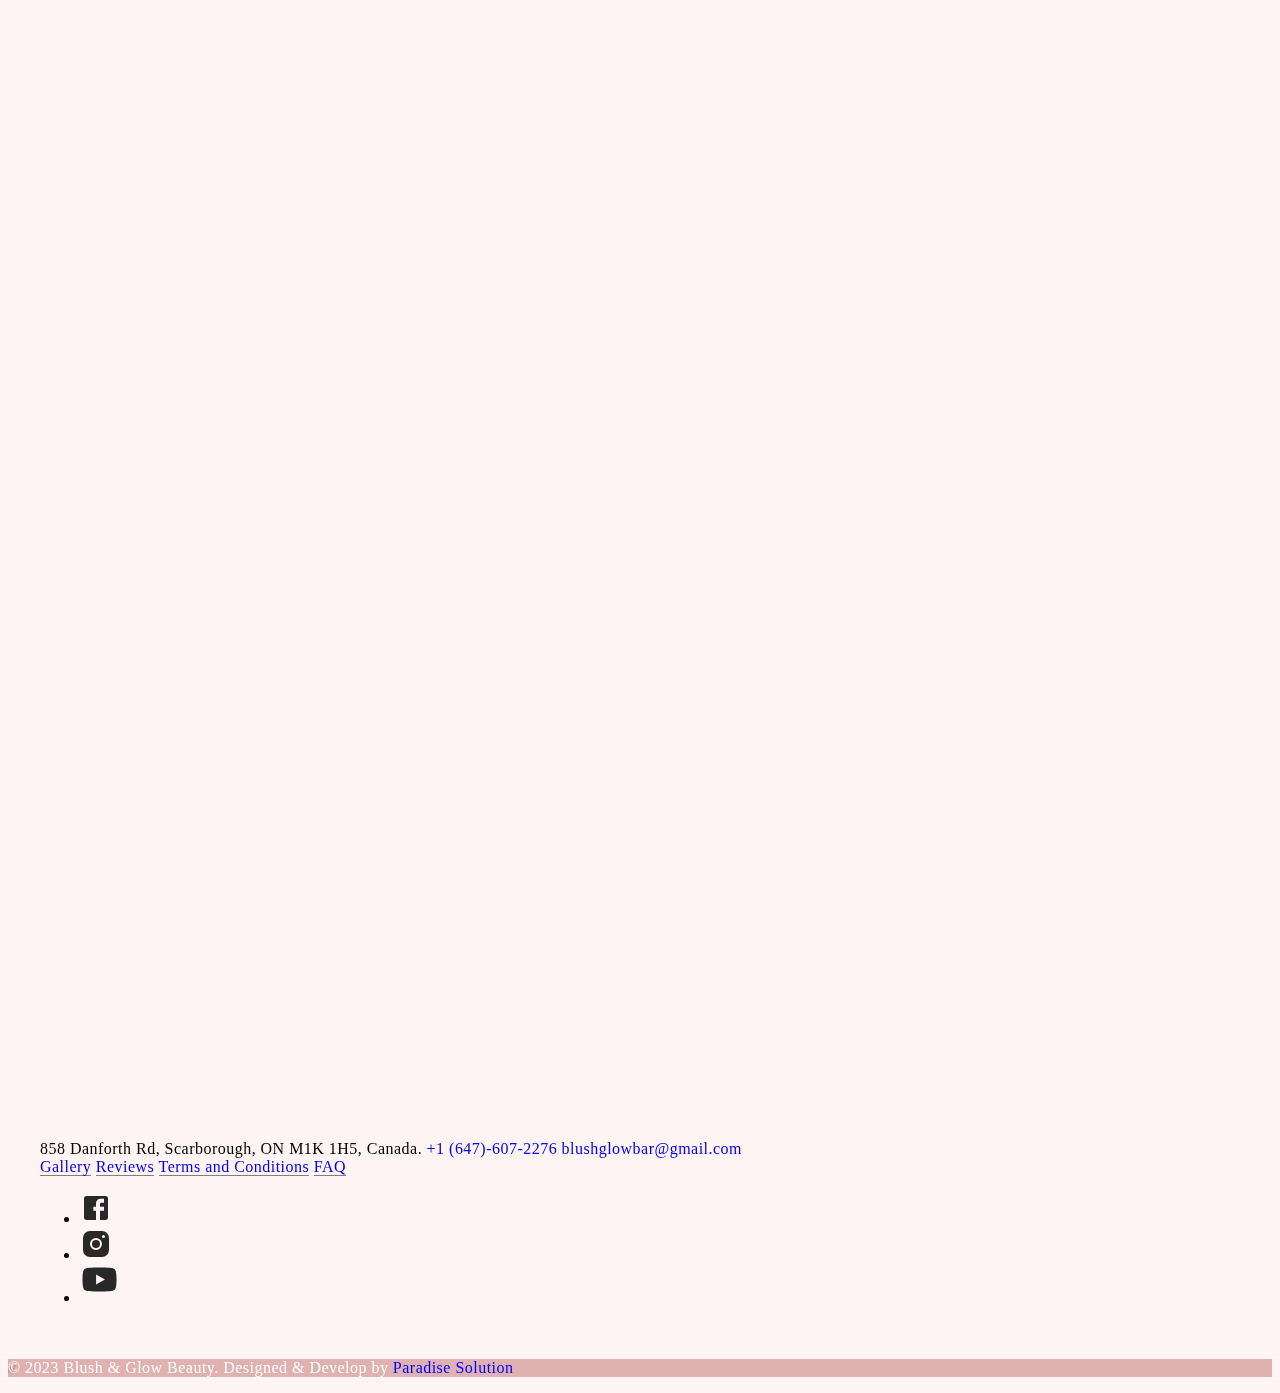
==== commit 210eb25a: "update index.html and services.html done" ====
--- a/index.html
+++ b/index.html
@@ -129,11 +129,13 @@
       fjs.parentNode.insertBefore(js, fjs);
     })(document, "script", "facebook-jssdk");
   </script>
-  <div class="preloader text-white fs-6 text-uppercase overflow-hidden">
+
+  <!-- <div class="preloader text-white fs-6 text-uppercase overflow-hidden">
     <div class="loader">
       <img src="/images/logo/logo.png" alt="logo" />
     </div>
-  </div>
+  </div> -->
+
   <!-- scroll effect  -->
   <!-- toDo  -->
 
@@ -644,7 +646,7 @@
             </div>
             <div class="bottom-field">
               <div>
-                <h1 class="service-cart-name">Upper Lips Waxing</h1>
+                <h1 class="service-cart-name">Upper Lips</h1>
               </div>
               <div class="price-facebook">
                 <h5 class="price">$5</h5>
@@ -662,7 +664,7 @@
                 <h1 class="service-cart-name">Full Face Threading</h1>
               </div>
               <div class="price-facebook">
-                <h5 class="price">$100</h5>
+                <h5 class="price">$27</h5>
                 <div class="facebook-div">
                   <a href="https://www.facebook.com/Blushglowbeautybar/" target="_blank" class="facebook-link">F</a>
                 </div>
